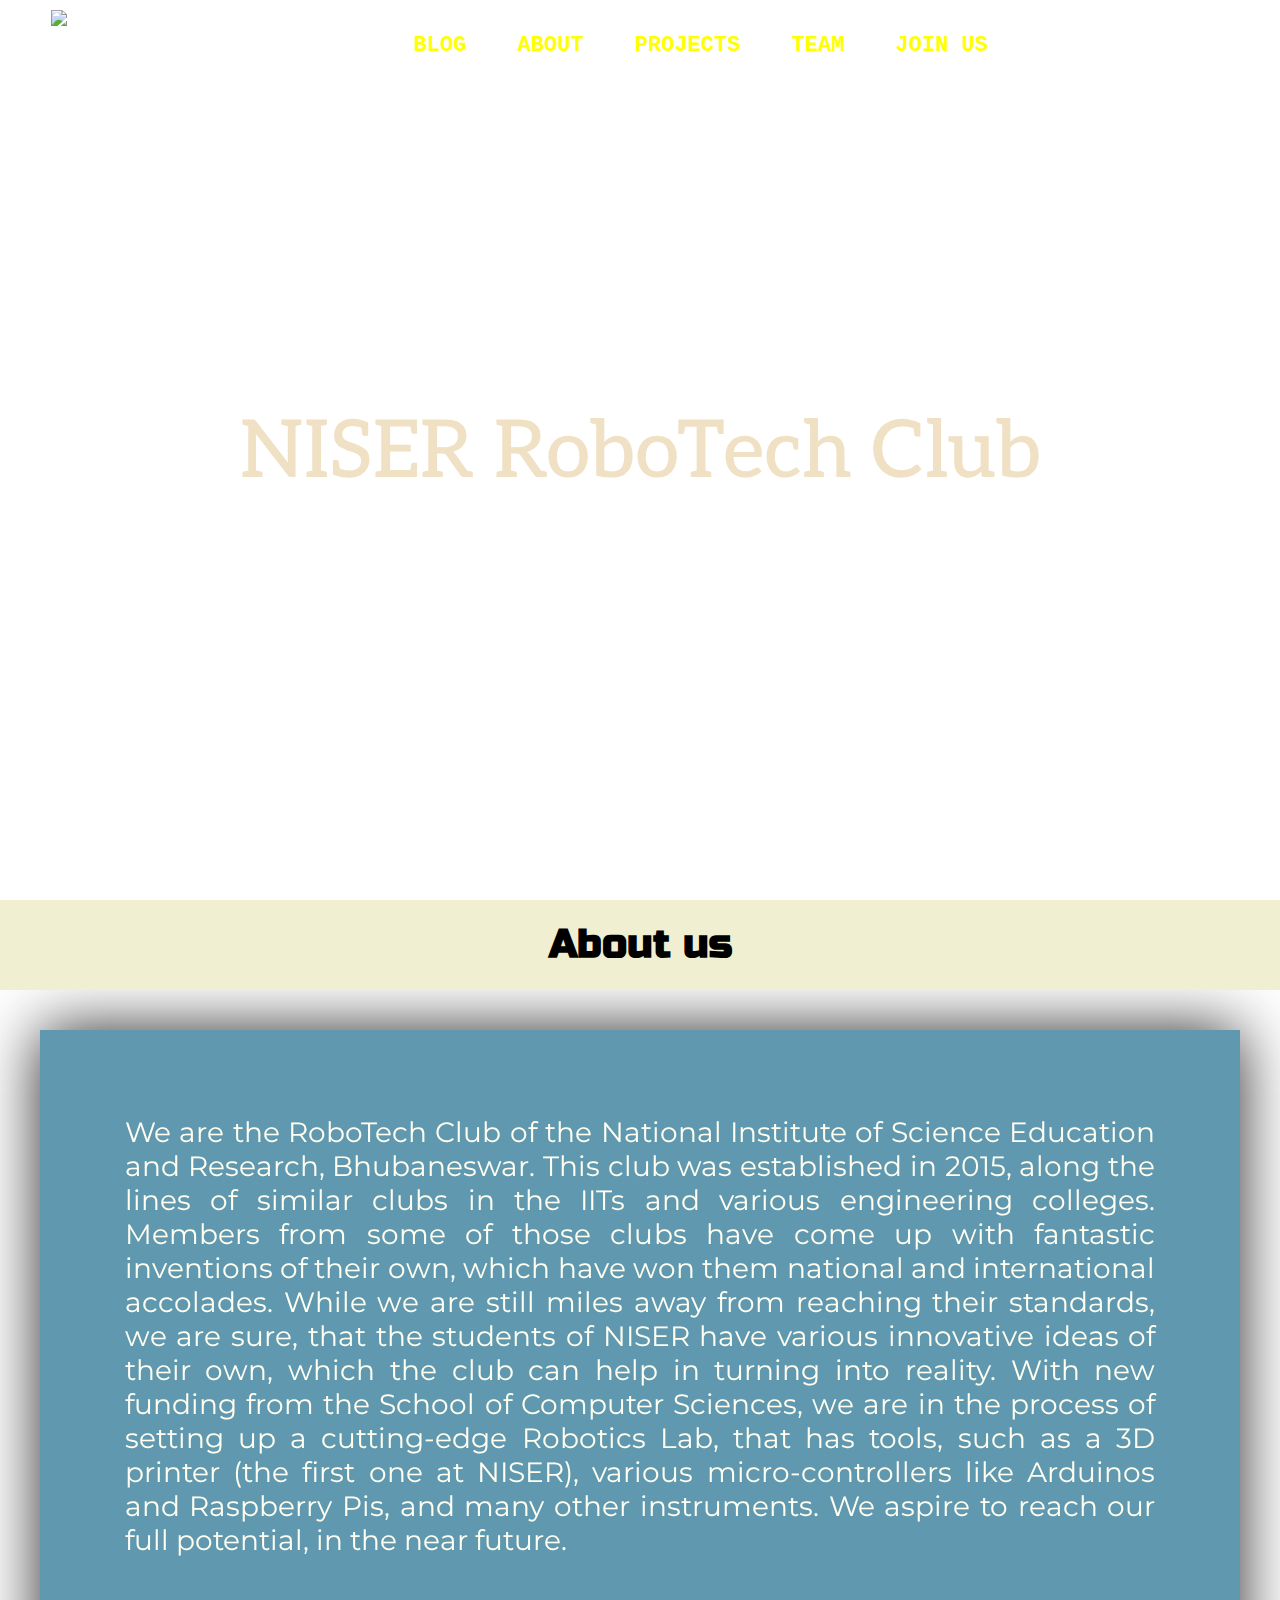
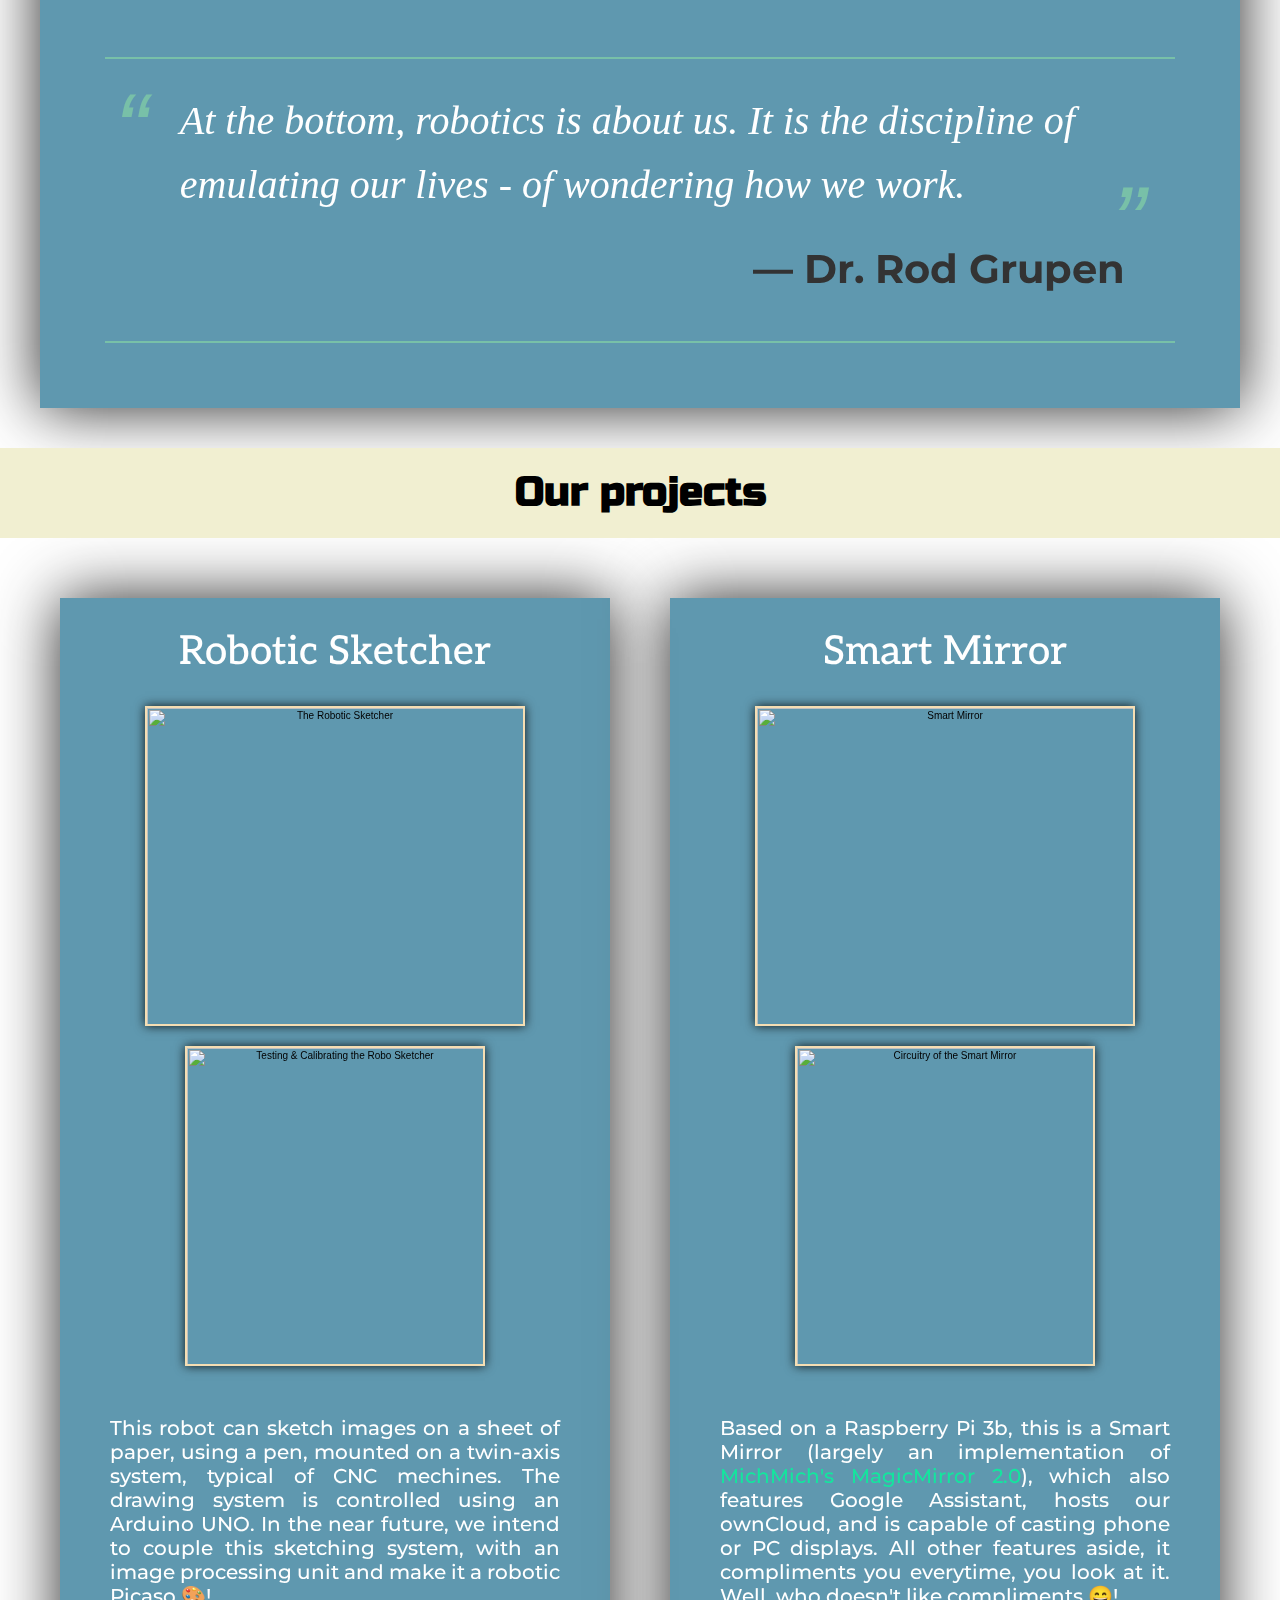
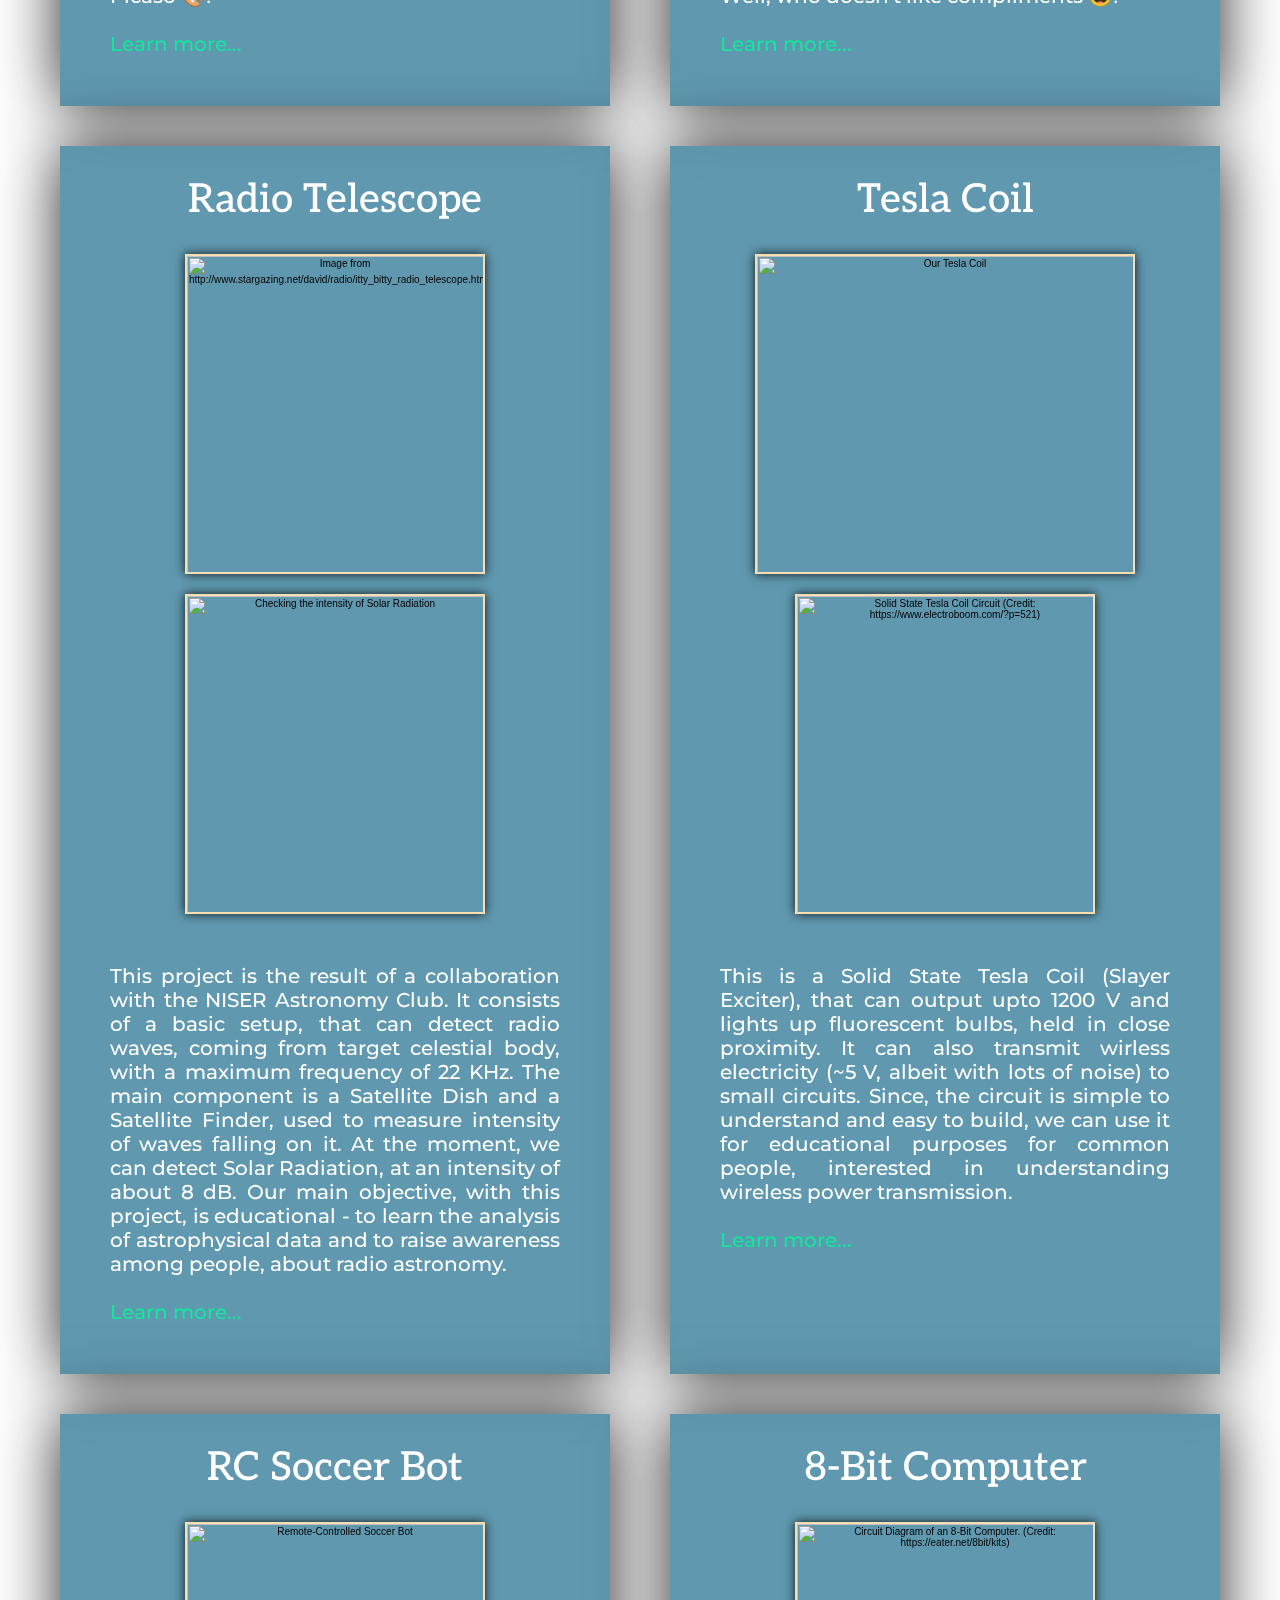
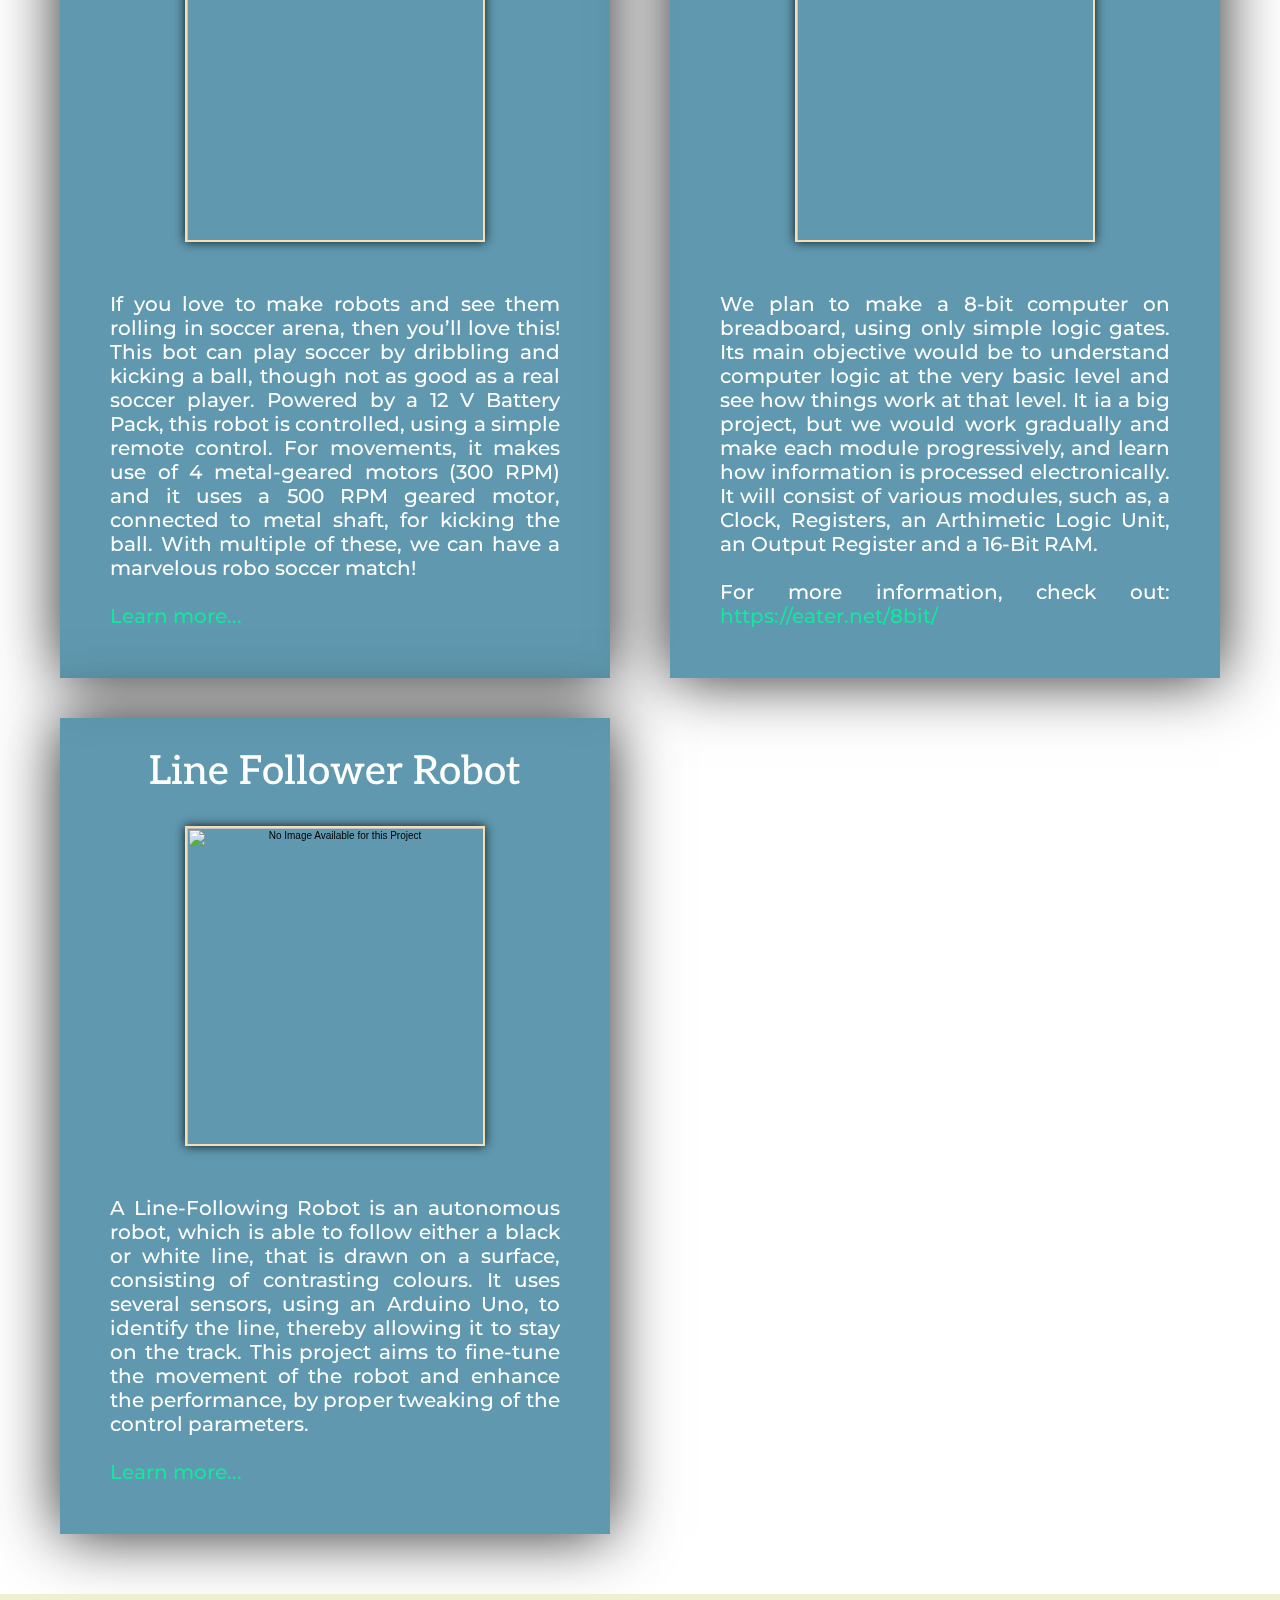
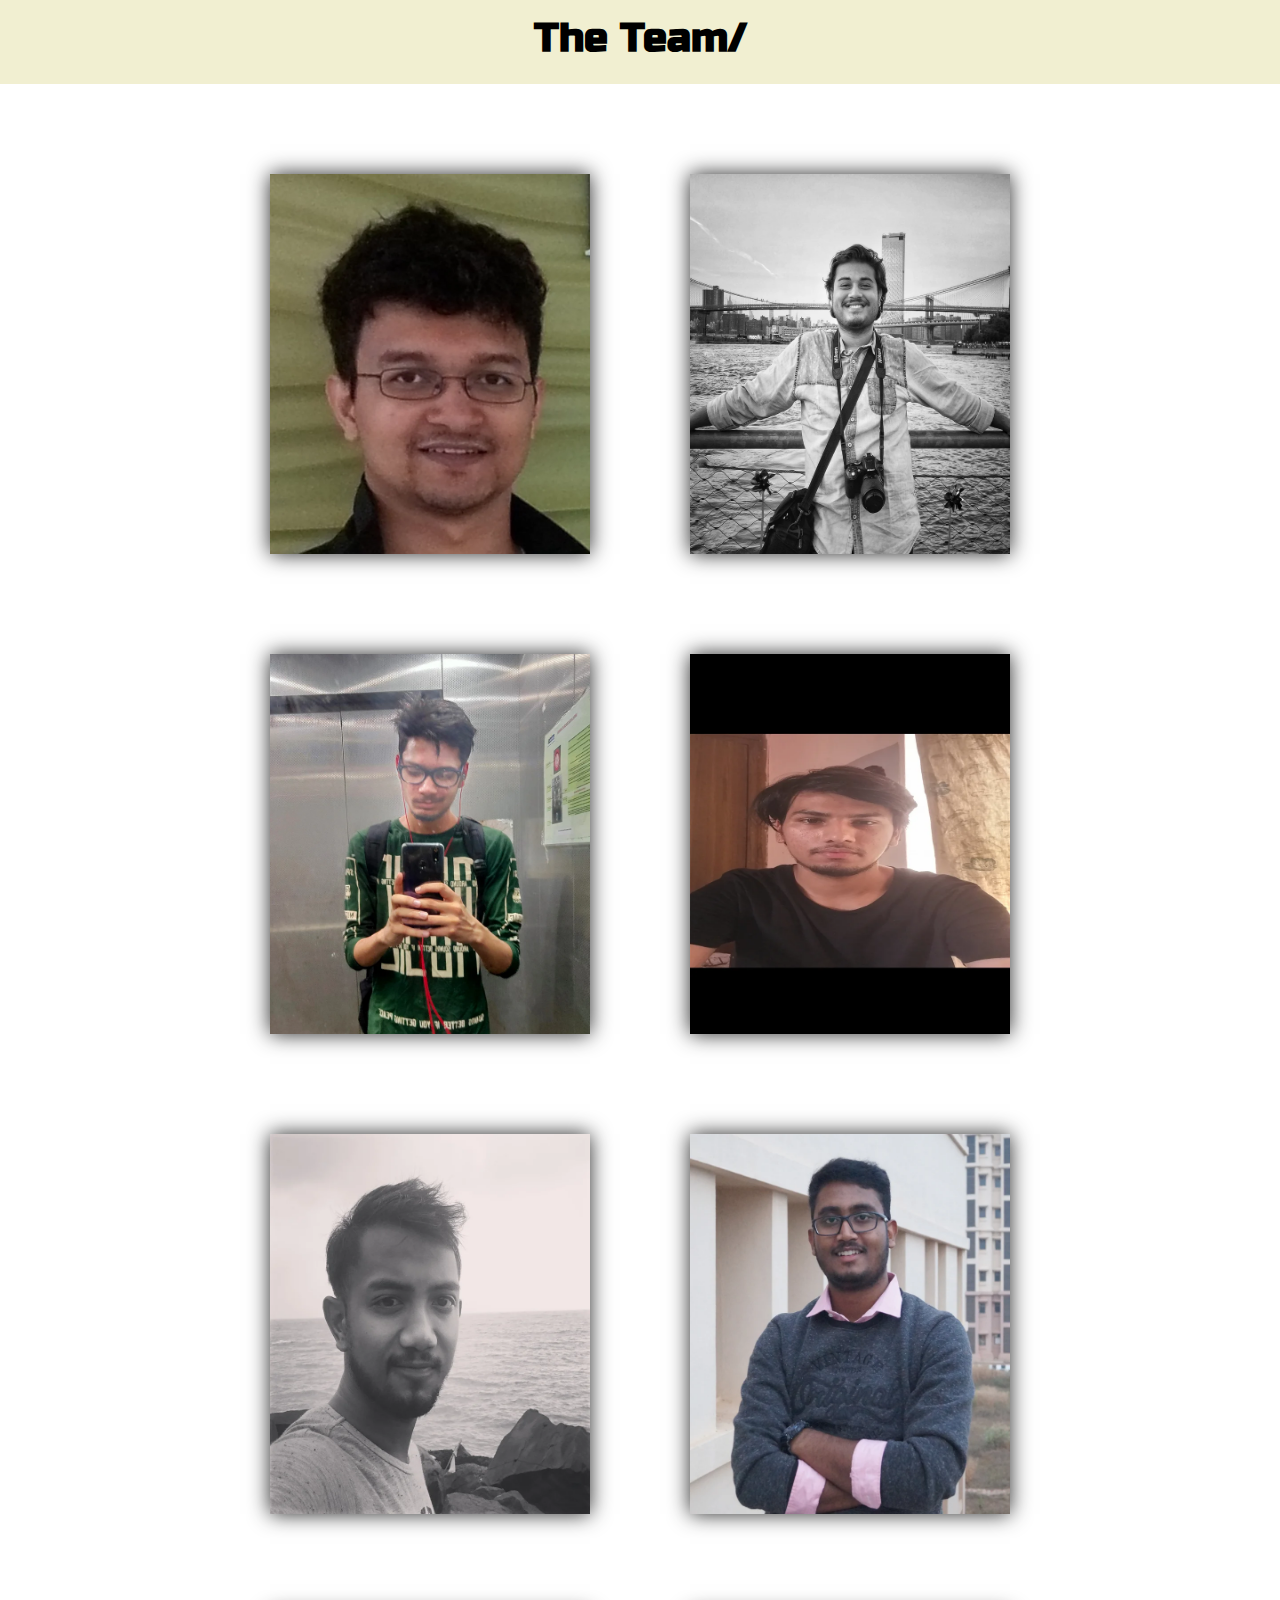
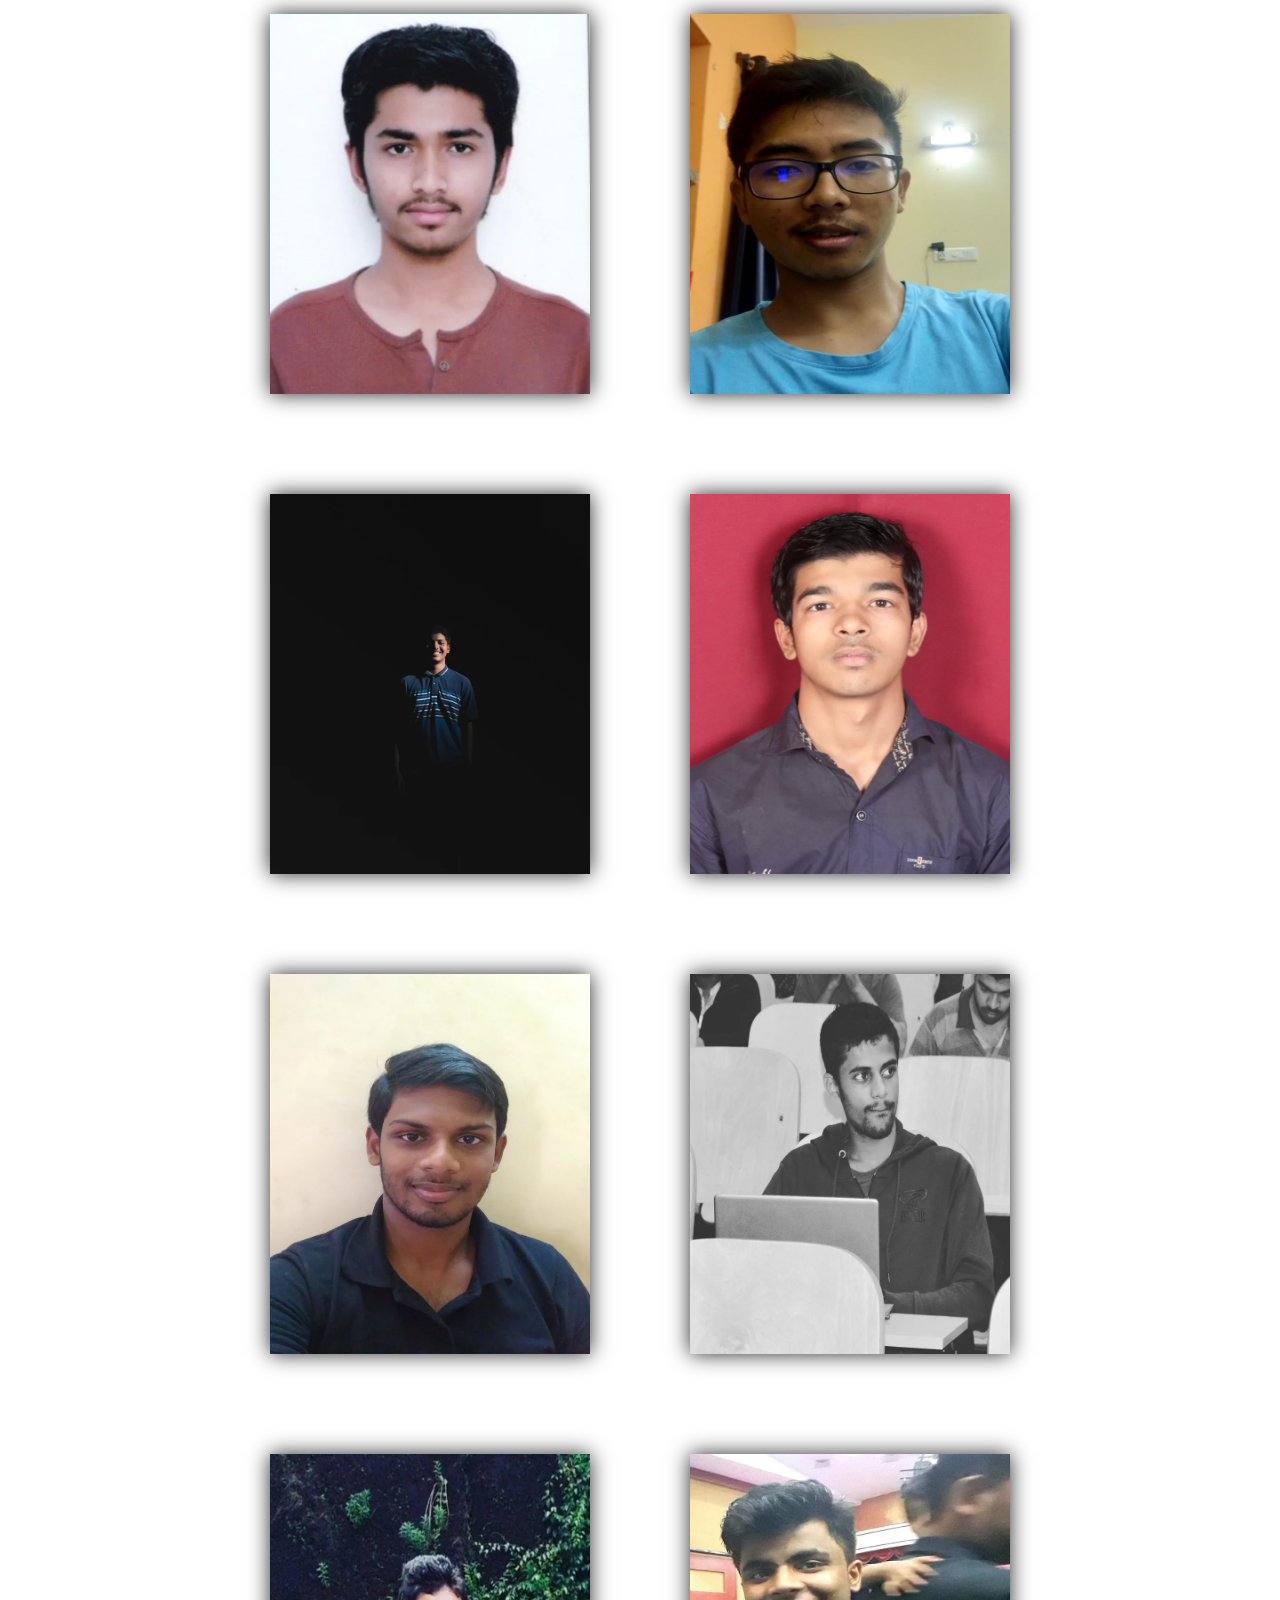
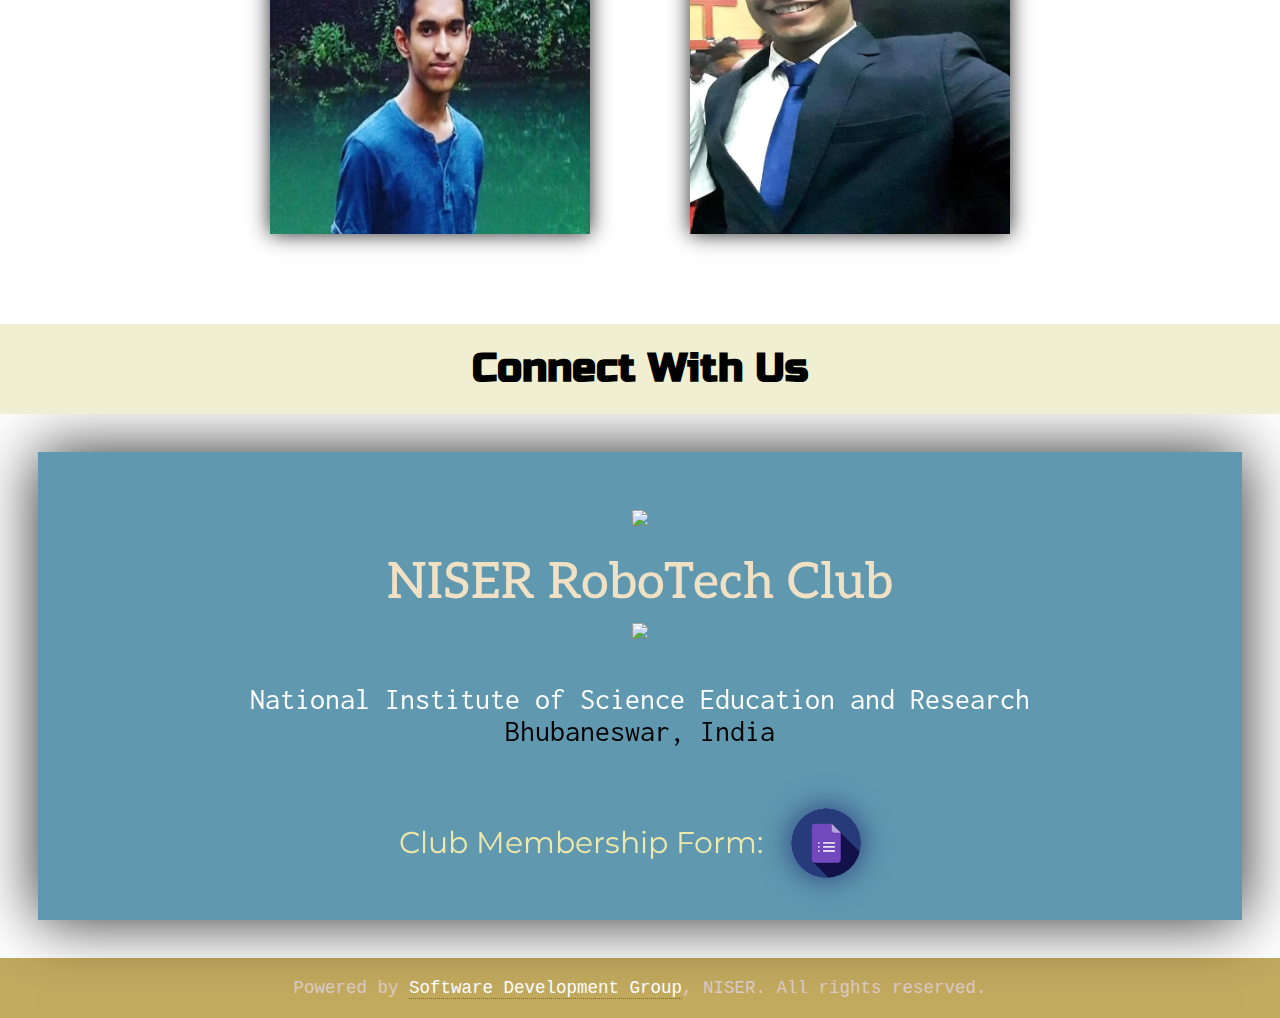
==== rtc_website/index.html @ c7016eb7 "Changes" ====
<!DOCTYPE html>
<html lang="en">
    <head prefix="og:http://ogp.me/ns#">
        <meta charset="utf-8">
        <!-- <meta name="viewport" content="width=device-width, initial-scale=1"> -->
        <meta name="viewport" content="width=device-width, height=device-height, initial-scale=1.0, user-scalable=0, minimum-scale=1.0, maximum-scale=1.0">
        <meta name="author" content="RoboTech Club">
        <!-- <meta name="description" content="TO BE EDITED."> ** -->

        <!-- Google Fonts sheet -->
        <link href="https://fonts.googleapis.com/css?family=Montserrat|Russo+One|Inconsolata|Aleo" rel="stylesheet">

        <!-- Font Awesome - Automatic server-side updates -->
        <script src="https://kit.fontawesome.com/377d1afaa4.js"></script>

        <!-- Favicon - More can be added, depending on the devices, we plan to support -->
        <link rel="shortcut icon" type="image/png" href="images/favicomatic/favicon-32x32.png" sizes="32x32">
        
        <link href="styles/styles.css" rel="stylesheet" type="text/css">
        <title>Home | RoboTech Club</title>
    </head>
    <body>
        <!-- SLIDABLE HAMBURGER MENU -->
        <div class="menu">
            <div class="app-menu">
                <ul class="menu-list">
                    <li><a tabindex="0" class="menu-links" href="path/to/blog" title="Blog">BLOG</a></li>
                    <li><a tabindex="0" class="menu-links" href="#about-ws" title="About Us">ABOUT</a></li>
                    <li><a tabindex="0" class="menu-links" href="#proj-ws" title="Our Projects">PROJECTS</a></li>
                    <li><a tabindex="0" class="menu-links" href="#team-ws" title="Our Team">TEAM</a></li>
                    <li><a tabindex="0" class="menu-links" href="#connect-ws" title="Connect with us">JOIN US</a></li>
                </ul>
            </div>
        </div>
        <span id="toggle" class="toggle-button">
                <div class="menu-bar menu-bar-top"></div>
                <div class="menu-bar menu-bar-middle"></div>
                <div class="menu-bar menu-bar-bottom"></div>
        </span>
        <!-- THE LOGO -->
        <a tabindex="0" id="logo-link" href="index.html" title="RTC Homepage" target="_top">
            <picture>
                <source id="logo" type="image/webp" srcset="images/logo.webp">
                <img id="logo" src="images/logo.png">
            </picture>
        </a>
            <!-- HOME -->
            <section class="tiles" id="home" data-parallax="scroll" data-image-src="images/bg/solo-robo.jpg" data-android-fix="true" data-ios-fix="true">
                <!-- THE NAVBAR -->
                <nav id="nav">
                    <ul id="nav-list">
                        <li class="ulist"><a tabindex="0" class="nav-links" href="path/to/blog" title="Blog">BLOG</a></li>
                        <li class="ulist"><a tabindex="0" class="nav-links" href="#about-ws" title="About Us">ABOUT</a></li>
                        <li class="ulist"><a tabindex="0" class="nav-links" href="#proj-ws" title="Our Projects">PROJECTS</a></li>
                        <li class="ulist"><a tabindex="0" class="nav-links" href="#team-ws" title="Our Team">TEAM</a></li>
                        <li class="ulist"><a tabindex="0" class="nav-links" href="#connect-ws" title="Connect with us">JOIN US</a></li>
                    </ul>
                </nav>
                <h1 id="ttl">
                    NISER RoboTech Club
                </h1>
                <div class="down-arrow"><a tabindex="0" href="#about-ws"><i class="fas fa-arrow-alt-circle-down"></i></a></div>
            </section>

            <!-- ABOUT US -->
            <div id="about-ws"></div> <!-- To make the nav-links/menu-links work -->
            <div class="whitespan about-us">About us</div>

            <section class="tiles" id="about" data-parallax="scroll" data-image-src="images/bg/beep.jpg" data-android-fix="true" data-ios-fix="true">
                <div class="about-desc">
                    <p >We are the RoboTech Club of the National Institute of Science Education and Research, Bhubaneswar.
                        This club was established in 2015, along the lines of similar clubs in the IITs and various engineering colleges.
                        Members from some of those clubs have come up with fantastic inventions of their own, which have won them national and international accolades.
                        While we are still miles away from reaching their standards, we are sure, that the students of NISER have various innovative ideas of their own, which the club can help in turning into reality.
                        With new funding from the School of Computer Sciences, we are in the process of setting up a cutting-edge Robotics Lab, that has tools, such as a 3D printer (the first one at NISER),
                        various micro-controllers like Arduinos and Raspberry Pis, and many other instruments. We aspire to reach our full potential, in the near future.
                    </p>
                    <blockquote cite="Rod Grupen">
                        At the bottom, robotics is about us. It is the discipline of emulating our lives - of wondering how we work.
                        <span>&mdash; <a class="page-links" href="http://www-robotics.cs.umass.edu/~grupen/home.html">Dr. Rod Grupen</a></span>
                    </blockquote>
                </div>
            </section>

            <!-- PROJECTS -->
            <div id="proj-ws"></div> <!-- To make the nav-links/menu-links work -->
            <div class="whitespan projects">Our projects</div>

            <section class="tiles" id="proj" data-parallax="scroll" data-image-src="images/bg/evol.jpg" data-android-fix="true" data-ios-fix="true">
                <div class="project proj-1">
                    <h2 class="proj-ttl">
                        Robotic Sketcher
                    </h2>
                    <div class="proj-details">
                        <div class="proj-img-container proj-img-wide">
                            <img class="proj-img proj-img-wide" src="images/projects/robo-sketcher/rs.jpg" title="The Robotic Sketcher">
                        </div>
                        <div class="proj-img-container">
                            <img class="proj-img" src="images/projects/robo-sketcher/rs-calib.jpg" title="Testing & Calibrating the Robo Sketcher">
                        </div>
                        <p class="proj-desc">
                            This robot can sketch images on a sheet of paper, using a pen, mounted on a twin-axis system, typical of CNC mechines.
                            The drawing system is controlled using an Arduino UNO.
                            In the near future, we intend to couple this sketching system, with an image processing unit and make it a robotic Picaso 🎨! <br><br>
                            <a class="proj-learn-more page-links" href="#">Learn more...</a>
                        </p>
                    </div>
                </div>
                <div class="project proj-2">
                    <h2 class="proj-ttl">
                        Smart Mirror
                    </h2>
                    <div class="proj-details">
                        <div class="proj-img-container proj-img-wide">
                            <img class="proj-img proj-img-wide" src="images/projects/smart-mirror/sm-live.jpg" title="Smart Mirror">
                        </div>
                        <div class="proj-img-container">
                            <img class="proj-img" src="images/projects/smart-mirror/sm-circuitry.jpg" title="Circuitry of the Smart Mirror">
                        </div>
                        <p class="proj-desc">
                            Based on a Raspberry Pi 3b, this is a Smart Mirror (largely an implementation of <a class="page-links" href="https://github.com/MichMich/MagicMirror" target="_blank">MichMich's MagicMirror 2.0</a>),
                            which also features Google Assistant, hosts our ownCloud, and is capable of casting phone or PC displays.
                            All other features aside, it compliments you everytime, you look at it. Well, who doesn't like compliments 😄! <br><br>
                            <a class="proj-learn-more page-links" href="#">Learn more...</a>
                        </p>
                    </div>
                </div>
                <div class="project proj-3">
                    <h2 class="proj-ttl">
                        Radio Telescope
                    </h2>
                    <div class="proj-details">
                        <div class="proj-img-container">
                            <img class="proj-img" src="images/projects/RT/rt.jpg" title="Image from http://www.stargazing.net/david/radio/itty_bitty_radio_telescope.html">
                        </div>
                        <div class="proj-img-container">
                            <img class="proj-img" src="images/projects/RT/rt-own.jpg" title="Checking the intensity of Solar Radiation">
                        </div>
                        <p class="proj-desc">
                            This project is the result of a collaboration with the NISER Astronomy Club.
                            It consists of a basic setup, that can detect radio waves, coming from target celestial body, with a maximum frequency of 22 KHz.
                            The main component is a Satellite Dish and a Satellite Finder, used to measure intensity of waves falling on it.
                            At the moment, we can detect Solar Radiation, at an intensity of about 8 dB. 
                            Our main objective, with this project, is educational - to learn the analysis of astrophysical data and to raise awareness among people, about radio astronomy. <br><br>
                            <a class="proj-learn-more page-links" href="#">Learn more...</a>
                        </p>
                    </div>
                </div>
                <div class="project proj-4">
                    <h2 class="proj-ttl">
                        Tesla Coil
                    </h2>
                    <div class="proj-details">
                        <div class="proj-img-container proj-img-wide">
                            <img class="proj-img proj-img-wide" src="images/projects/TC/tc.jpg" title="Our Tesla Coil">
                        </div>
                        <div class="proj-img-container">
                            <img class="proj-img" src="images/projects/TC/tc-circuit.jpg" title="Solid State Tesla Coil Circuit (Credit: https://www.electroboom.com/?p=521)">
                        </div>
                        <p class="proj-desc">
                            This is a Solid State Tesla Coil (Slayer Exciter), that can output upto 1200 V and lights up fluorescent bulbs, held in close proximity. It can also transmit wirless electricity (~5 V, albeit with lots of noise) to small circuits.
                            Since, the circuit is simple to understand and easy to build, we can use it for educational purposes for common people, interested in understanding wireless power transmission. <br><br>
                            <a class="proj-learn-more page-links" href="#">Learn more...</a>
                        </p>
                    </div>
                </div>
                <div class="project proj-5">
                    <h2 class="proj-ttl">
                        RC Soccer Bot
                    </h2>
                    <div class="proj-details">
                        <div class="proj-img-container">
                            <img class="proj-img" src="images/projects/robo-soccer/robo-soccer.jpg" title="Remote-Controlled Soccer Bot">
                        </div>
                        <p class="proj-desc">
                            If you love to make robots and see them rolling in soccer arena, then you’ll love this! This bot can play soccer by dribbling and kicking a ball, though not as good as a real soccer player.
                            Powered by a 12 V Battery Pack, this robot is controlled, using a simple remote control. For movements, it makes use of 4 metal-geared motors (300 RPM) and it uses a 500 RPM geared motor, connected to metal shaft, for kicking the ball.
                            With multiple of these, we can have a marvelous robo soccer match! <br><br>
                            <a class="proj-learn-more page-links" href="#">Learn more...</a>
                        </p>
                    </div>
                </div>
                <div class="project proj-6">
                    <h2 class="proj-ttl">
                        8-Bit Computer
                    </h2>
                    <div class="proj-details">
                        <div class="proj-img-container">
                            <img class="proj-img" src="images/projects/8BitC/8bc.jpg" title="Circuit Diagram of an 8-Bit Computer. (Credit: https://eater.net/8bit/kits)">
                        </div>
                        <p class="proj-desc">
                            We plan to make a 8-bit computer on breadboard, using only simple logic gates.
                            Its main objective would be to understand computer logic at the very basic level and see how things work at that level.
                            It ia a big project, but we would work gradually and make each module progressively, and learn how information is processed electronically.
                            It will consist of various modules, such as, a Clock, Registers, an Arthimetic Logic Unit, an Output Register and a 16-Bit RAM. <br><br>
                            For more information, check out: <a class="page-links" href="https://eater.net/8bit/" target="_blank">https://eater.net/8bit/</a>
                        </p>
                    </div>
                </div>
                <div class="project proj-7">
                    <h2 class="proj-ttl">
                        Line Follower Robot
                    </h2>
                    <div class="proj-details">
                        <div class="proj-img-container">
                            <img class="proj-img" src="images/no-image-available.jpg" title="No Image Available for this Project">
                        </div>
                        <p class="proj-desc">
                            A Line-Following Robot is an autonomous robot, which is able to follow either a black or white line, that is drawn on a surface, consisting of contrasting colours.
                            It uses several sensors, using an Arduino Uno, to identify the line, thereby allowing it to stay on the track.
                            This project aims to fine-tune the movement of the robot and enhance the performance, by proper tweaking of the control parameters. <br><br>
                            <a class="proj-learn-more page-links" href="#">Learn more...</a>
                        </p>
                    </div>
                </div>
            </section>
            
            <!-- The Team -->
            <div id="team-ws"></div> <!-- To make the nav-links/menu-links work -->
            <div class="whitespan team"><i class="fas fa-chevron-left"></i>The Team/<i class="fas fa-chevron-right"></i></div>

            <section class="tiles" id="team" data-parallax="scroll" data-image-src="images/bg/robos.jpg" data-android-fix="true" data-ios-fix="true">
                <span class="person">
                    <picture title="Dr. Subhankar Mishra">
                        <source class="person-pic" type="image/webp" srcset="images/people/webp/subhankar.webp">
                        <img class="person-pic" src="images/people/jpg/subhankar.jpg" alt="Subhankar Mishra">
                    </picture>
                    <div class="overlay">
                        <p class="person-name">Dr. Subhankar Mishra</p>
                        <p class="person-dsgn">Faculty-in-Charge</p>
                        <div class="person-social-links">
                            <a class="person-details mail" href="mailto:smishra@niser.ac.in" title="Mail" target="_blank"><i class="far fa-envelope"></i></a>
                            <a class="person-details github" href="" title="Link to GitHub" target="_blank"><i class="fab fa-github"></i></a>
                            <!-- <a class="person-details fb" href="" title="Link to Facebook" target="_blank"><i class="fab fa-facebook"></i></a>
                            <a class="person-details insta" href="" title="Link to Instagram" target="_blank"><i class="fab fa-instagram"></i></a> -->
                        </div>
                    </div>
                </span>
                <span class="person">
                    <picture title="Manabputra">
                        <source class="person-pic" type="image/webp" srcset="images/people/webp/manab.webp">
                        <img class="person-pic" src="images/people/jpg/manab.jpg" alt="Manabputra">
                    </picture>
                    <div class="overlay">
                        <p class="person-name">Manabputra</p>
                        <p class="person-dsgn">Club Co-ordinator</p>
                        <div class="person-social-links">
                            <a class="person-details mail" href="mailto:manabputra@niser.ac.in" title="Mail" target="_blank"><i class="far fa-envelope"></i></a>
                            <a class="person-details github" href="" title="Link to GitHub" target="_blank"><i class="fab fa-github"></i></a>
                            <!-- <a class="person-details fb" href="" title="Link to Facebook" target="_blank"><i class="fab fa-facebook"></i></a>
                            <a class="person-details insta" href="" title="Link to Instagram" target="_blank"><i class="fab fa-instagram"></i></a> -->
                        </div>
                    </div>
                </span>
                <!-- <span class="person">
                    <picture title="Abhinav">
                        <source class="person-pic" type="image/webp" srcset="images/people/webp/abhinav.webp">
                        <img class="person-pic" src="images/people/jpg/abhinav.jpg" alt="Abhinav">
                    </picture>
                    <div class="overlay">
                        <p class="person-name">Abhinav</p>
                        <div class="person-social-links person-wo-dsgn">
                            <a class="person-details mail" href="mailto:name@niser.ac.in" title="Mail" target="_blank"><i class="far fa-envelope"></i></a>
                            <a class="person-details github" href="" title="Link to GitHub" target="_blank"><i class="fab fa-github"></i></a>
                            <a class="person-details fb" href="" title="Link to Facebook" target="_blank"><i class="fab fa-facebook"></i></a>
                            <a class="person-details insta" href="" title="Link to Instagram" target="_blank"><i class="fab fa-instagram"></i></a>
                        </div>
                    </div>
                </span> -->
                <span class="person">
                    <picture title="Anirudh">
                        <source class="person-pic" type="image/webp" srcset="images/people/webp/anirudh.webp">
                        <img class="person-pic" src="images/people/jpg/anirudh.jpg" alt="Anirudh">
                    </picture>
                    <div class="overlay">
                        <p class="person-name">Anirudh</p>
                        <div class="person-social-links person-wo-dsgn">
                            <a class="person-details mail" href="mailto:name@niser.ac.in" title="Mail" target="_blank"><i class="far fa-envelope"></i></a>
                            <a class="person-details github" href="" title="Link to GitHub" target="_blank"><i class="fab fa-github"></i></a>
                            <a class="person-details fb" href="" title="Link to Facebook" target="_blank"><i class="fab fa-facebook"></i></a>
                            <a class="person-details insta" href="" title="Link to Instagram" target="_blank"><i class="fab fa-instagram"></i></a>
                        </div>
                    </div>
                </span>
                <span class="person">
                    <picture title="Devansh">
                        <source class="person-pic" type="image/webp" srcset="images/people/webp/devansh.webp">
                        <img class="person-pic" src="images/people/jpg/devansh.jpg" alt="Devansh">
                    </picture>
                    <div class="overlay">
                        <p class="person-name">Devansh</p>
                        <div class="person-social-links person-wo-dsgn">
                            <a class="person-details mail" href="mailto:name@niser.ac.in" title="Mail" target="_blank"><i class="far fa-envelope"></i></a>
                            <a class="person-details github" href="" title="Link to GitHub" target="_blank"><i class="fab fa-github"></i></a>
                            <a class="person-details fb" href="" title="Link to Facebook" target="_blank"><i class="fab fa-facebook"></i></a>
                            <a class="person-details insta" href="" title="Link to Instagram" target="_blank"><i class="fab fa-instagram"></i></a>
                        </div>
                    </div>
                </span>
                <span class="person">
                    <picture title="Joydeep">
                        <source class="person-pic" type="image/webp" srcset="images/people/webp/joydeep.webp">
                        <img class="person-pic" src="images/people/jpg/joydeep.jpg" alt="Joydeep">
                    </picture>
                    <div class="overlay">
                        <p class="person-name">Joydeep</p>
                        <div class="person-social-links person-wo-dsgn">
                            <a class="person-details mail" href="mailto:name@niser.ac.in" title="Mail" target="_blank"><i class="far fa-envelope"></i></a>
                            <a class="person-details github" href="" title="Link to GitHub" target="_blank"><i class="fab fa-github"></i></a>
                            <a class="person-details fb" href="" title="Link to Facebook" target="_blank"><i class="fab fa-facebook"></i></a>
                            <a class="person-details insta" href="" title="Link to Instagram" target="_blank"><i class="fab fa-instagram"></i></a>
                        </div>
                    </div>
                </span>
                <span class="person">
                    <picture title="Jyothish J">
                        <source class="person-pic" type="image/webp" srcset="images/people/webp/jyothish.webp">
                        <img class="person-pic" src="images/people/jpg/jyothish.jpg" alt="Jyothish J">
                    </picture>
                    <div class="overlay">
                        <p class="person-name">Jyothish</p>
                        <div class="person-social-links person-wo-dsgn">
                            <a class="person-details mail" href="mailto:name@niser.ac.in" title="Mail" target="_blank"><i class="far fa-envelope"></i></a>
                            <a class="person-details github" href="" title="Link to GitHub" target="_blank"><i class="fab fa-github"></i></a>
                            <a class="person-details fb" href="" title="Link to Facebook" target="_blank"><i class="fab fa-facebook"></i></a>
                            <a class="person-details insta" href="" title="Link to Instagram" target="_blank"><i class="fab fa-instagram"></i></a>
                        </div>
                    </div>
                </span>
                <span class="person">
                    <picture title="Mavani">
                        <source class="person-pic" type="image/webp" srcset="images/people/webp/mavani.webp">
                        <img class="person-pic" src="images/people/jpg/mavani.jpg" alt="Mavani">
                    </picture>
                    <div class="overlay">
                        <p class="person-name">Mavani</p>
                        <div class="person-social-links person-wo-dsgn">
                            <a class="person-details mail" href="mailto:name@niser.ac.in" title="Mail" target="_blank"><i class="far fa-envelope"></i></a>
                            <a class="person-details github" href="" title="Link to GitHub" target="_blank"><i class="fab fa-github"></i></a>
                            <a class="person-details fb" href="" title="Link to Facebook" target="_blank"><i class="fab fa-facebook"></i></a>
                            <a class="person-details insta" href="" title="Link to Instagram" target="_blank"><i class="fab fa-instagram"></i></a>
                        </div>
                    </div>
                </span>
                <span class="person">
                    <picture title="Nelson">
                        <source class="person-pic" type="image/webp" srcset="images/people/webp/nelson.webp">
                        <img class="person-pic" src="images/people/jpg/nelson.jpg" alt="Nelson">
                    </picture>
                    <div class="overlay">
                        <p class="person-name">Nelson</p>
                        <div class="person-social-links person-wo-dsgn">
                            <a class="person-details mail" href="mailto:name@niser.ac.in" title="Mail" target="_blank"><i class="far fa-envelope"></i></a>
                            <a class="person-details github" href="" title="Link to GitHub" target="_blank"><i class="fab fa-github"></i></a>
                            <a class="person-details fb" href="" title="Link to Facebook" target="_blank"><i class="fab fa-facebook"></i></a>
                            <a class="person-details insta" href="" title="Link to Instagram" target="_blank"><i class="fab fa-instagram"></i></a>
                        </div>
                    </div>
                </span>
                <span class="person">
                    <picture title="Nishant">
                        <source class="person-pic" type="image/webp" srcset="images/people/webp/nishant.webp">
                        <img class="person-pic" src="images/people/jpg/nishant.jpg" alt="Nishant">
                    </picture>
                    <div class="overlay">
                        <p class="person-name">Nishant</p>
                        <div class="person-social-links person-wo-dsgn">
                            <a class="person-details mail" href="mailto:name@niser.ac.in" title="Mail" target="_blank"><i class="far fa-envelope"></i></a>
                            <a class="person-details github" href="" title="Link to GitHub" target="_blank"><i class="fab fa-github"></i></a>
                            <a class="person-details fb" href="" title="Link to Facebook" target="_blank"><i class="fab fa-facebook"></i></a>
                            <a class="person-details insta" href="" title="Link to Instagram" target="_blank"><i class="fab fa-instagram"></i></a>
                        </div>
                    </div>
                </span>
                <!-- <span class="person">
                    <picture title="Nitesh">
                        <source class="person-pic" type="image/webp" srcset="images/people/webp/nitesh.webp">
                        <img class="person-pic" src="images/people/jpg/nitesh.jpg" alt="Nitesh">
                    </picture>
                    <div class="overlay">
                        <p class="person-name">Nitesh</p>
                        <div class="person-social-links person-wo-dsgn">
                            <a class="person-details mail" href="mailto:name@niser.ac.in" title="Mail" target="_blank"><i class="far fa-envelope"></i></a>
                            <a class="person-details github" href="" title="Link to GitHub" target="_blank"><i class="fab fa-github"></i></a>
                            <a class="person-details fb" href="" title="Link to Facebook" target="_blank"><i class="fab fa-facebook"></i></a>
                            <a class="person-details insta" href="" title="Link to Instagram" target="_blank"><i class="fab fa-instagram"></i></a>
                        </div>
                    </div>
                </span> -->
                <span class="person">
                    <picture title="Shriman">
                        <source class="person-pic" type="image/webp" srcset="images/people/webp/shriman.webp">
                        <img class="person-pic" src="images/people/jpg/shriman.jpg" alt="Shriman">
                    </picture>
                    <div class="overlay">
                        <p class="person-name">Shriman</p>
                        <div class="person-social-links person-wo-dsgn">
                            <a class="person-details mail" href="mailto:name@niser.ac.in" title="Mail" target="_blank"><i class="far fa-envelope"></i></a>
                            <a class="person-details github" href="" title="Link to GitHub" target="_blank"><i class="fab fa-github"></i></a>
                            <a class="person-details fb" href="" title="Link to Facebook" target="_blank"><i class="fab fa-facebook"></i></a>
                            <a class="person-details insta" href="" title="Link to Instagram" target="_blank"><i class="fab fa-instagram"></i></a>
                        </div>
                    </div>
                </span>
                <!-- <span class="person">
                    <picture title="Soumyadeep">
                        <source class="person-pic" type="image/webp" srcset="images/people/webp/soumyadeep.webp">
                        <img class="person-pic" src="images/people/jpg/soumyadeep.jpg" alt="Soumyadeep">
                    </picture>
                    <div class="overlay">
                        <p class="person-name">Soumyadeep</p>
                        <div class="person-social-links person-wo-dsgn">
                            <a class="person-details mail" href="mailto:name@niser.ac.in" title="Mail" target="_blank"><i class="far fa-envelope"></i></a>
                            <a class="person-details github" href="" title="Link to GitHub" target="_blank"><i class="fab fa-github"></i></a>
                            <a class="person-details fb" href="" title="Link to Facebook" target="_blank"><i class="fab fa-facebook"></i></a>
                            <a class="person-details insta" href="" title="Link to Instagram" target="_blank"><i class="fab fa-instagram"></i></a>
                        </div>
                    </div>
                </span> -->
                <span class="person">
                    <picture title="Sourav">
                        <source class="person-pic" type="image/webp" srcset="images/people/webp/sourav.webp">
                        <img class="person-pic" src="images/people/jpg/sourav.jpg" alt="Sourav">
                    </picture>
                    <div class="overlay">
                        <p class="person-name">Sourav</p>
                        <div class="person-social-links person-wo-dsgn">
                            <a class="person-details mail" href="mailto:name@niser.ac.in" title="Mail" target="_blank"><i class="far fa-envelope"></i></a>
                            <a class="person-details github" href="" title="Link to GitHub" target="_blank"><i class="fab fa-github"></i></a>
                            <a class="person-details fb" href="" title="Link to Facebook" target="_blank"><i class="fab fa-facebook"></i></a>
                            <a class="person-details insta" href="" title="Link to Instagram" target="_blank"><i class="fab fa-instagram"></i></a>
                        </div>
                    </div>
                </span>
                <span class="person">
                    <picture title="Tata">
                        <source class="person-pic" type="image/webp" srcset="images/people/webp/tata.webp">
                        <img class="person-pic" src="images/people/jpg/tata.jpg" alt="Tata">
                    </picture>
                    <div class="overlay">
                        <p class="person-name">Tata</p>
                        <div class="person-social-links person-wo-dsgn">
                            <a class="person-details mail" href="mailto:name@niser.ac.in" title="Mail" target="_blank"><i class="far fa-envelope"></i></a>
                            <a class="person-details github" href="" title="Link to GitHub" target="_blank"><i class="fab fa-github"></i></a>
                            <a class="person-details fb" href="" title="Link to Facebook" target="_blank"><i class="fab fa-facebook"></i></a>
                            <a class="person-details insta" href="" title="Link to Instagram" target="_blank"><i class="fab fa-instagram"></i></a>
                        </div>
                    </div>
                </span>
                <span class="person">
                    <picture title="Varun">
                        <source class="person-pic" type="image/webp" srcset="images/people/webp/varun.webp">
                        <img class="person-pic" src="images/people/jpg/varun.jpg" alt="Varun">
                    </picture>
                    <div class="overlay">
                        <p class="person-name">Varun</p>
                        <div class="person-social-links person-wo-dsgn">
                            <a class="person-details mail" href="mailto:name@niser.ac.in" title="Mail" target="_blank"><i class="far fa-envelope"></i></a>
                            <a class="person-details github" href="" title="Link to GitHub" target="_blank"><i class="fab fa-github"></i></a>
                            <a class="person-details fb" href="" title="Link to Facebook" target="_blank"><i class="fab fa-facebook"></i></a>
                            <a class="person-details insta" href="" title="Link to Instagram" target="_blank"><i class="fab fa-instagram"></i></a>
                        </div>
                    </div>
                </span>
                <span class="person">
                    <picture title="Vivek">
                        <source class="person-pic" type="image/webp" srcset="images/people/webp/vivek.webp">
                        <img class="person-pic" src="images/people/jpg/vivek.jpg" alt="Vivek">
                    </picture>
                    <div class="overlay">
                        <p class="person-name">Vivek</p>
                        <div class="person-social-links person-wo-dsgn">
                            <a class="person-details mail" href="mailto:name@niser.ac.in" title="Mail" target="_blank"><i class="far fa-envelope"></i></a>
                            <a class="person-details github" href="" title="Link to GitHub" target="_blank"><i class="fab fa-github"></i></a>
                            <a class="person-details fb" href="" title="Link to Facebook" target="_blank"><i class="fab fa-facebook"></i></a>
                            <a class="person-details insta" href="" title="Link to Instagram" target="_blank"><i class="fab fa-instagram"></i></a>
                        </div>
                    </div>
                </span>
            </section>

            <!-- Connect with us -->
            <div id="connect-ws"></div> <!-- To make the nav-links/menu-links work -->
            <div class="whitespan connect">Connect With Us</div>

            <section  class="tiles" id="connect" data-parallax="scroll" data-image-src="images/bg/mural.jpg" data-android-fix="true" data-ios-fix="true">
                <div class="connect-desc">
                    <!-- THE LOGO -->
                    <a id="connect-logo-link" href="" title="RTC Homepage" target="_top">
                        <picture>
                            <source id="connect-logo" type="image/webp" srcset="images/logo.webp">
                            <img id="connect-logo" src="images/logo.png">
                        </picture>
                    </a>
                    <!-- THE TITLE -->
                    <h1 id="connect-club-ttl">
                            NISER RoboTech Club
                    </h1>
                    <!-- NISER ADDRESS -->
                    <picture>
                        <source id="connect-niser-logo" type="image/webp" srcset="images/niser-logo-light.webp">
                        <img id="connect-niser-logo" src="images/niser-logo-light.png">
                    </picture>
                    <div class="connect-niser">
                        <a id="niser-link" href="http://www.niser.ac.in" target="_blank">National Institute of Science Education and Research<br></a>
                        Bhubaneswar, India
                    </div>
                    <!-- MAIL, GITHUB, WHATSAPP, YT, FB, INSTA -->
                    <div class="club-details-container">
                        <a class="club-details github" href="https://github.com/robotechniser" title="Link to our GitHub" target="_blank"><i class="fab fa-github"></i></a>
                        <a class="club-details mail" href="mailto:rtc@niser.ac.in" title="Mail Us" target="_blank"><i class="far fa-envelope"></i></a>
                        <a class="club-details whatsapp" href="https://wa.me/919153156311" title="WhatsApp Us" target="_blank"><i class="fab fa-whatsapp"></i></a>
                        <a class="club-details yt" href="https://www.youtube.com/channel/UCDhZH_ndJbuxbzmKAyanrqQ" title="Link to our YouTube" target="_blank"><i class="fab fa-youtube"></i></a>
                        <a class="club-details fb" href="" title="Link to our Facebook" target="_blank"><i class="fab fa-facebook"></i></a>
                        <!-- <a class="club-details insta" href="" title="Link to our Instagram" target="_blank"><i class="fab fa-instagram"></i></a> -->
                    </div>
                    <!-- GFORM LINK -->
                    <div id="gform-span">
                        Club Membership Form: <a id="gform" href="https://forms.gle/Z5yFoZTv9Dyzj4pdA" title="Link to Membership Form" target="_blank"><img id="gform-img" src="images/gform.png" title="Link to Membership Form "> </a>
                    </div>
                </div>
            </section>
            <footer>
                Powered by <a tabindex="0" id="selfref" href="https://sdgniser.github.io" title="Powered by Software Development Group, NISER" target="_blank">Software Development Group</a>, NISER. All rights reserved.
            </footer>
        <!-- Back to Top button -->
        <a href="#home" id="backToTop" title="Go to top"><i class="fas fa-arrow-up"></i></a>

        <script type="text/javascript" src="https://code.jquery.com/jquery-3.4.1.min.js"></script>
        <script type="text/javascript" src="scripts/parallax.min.js"></script>
        <script type="text/javascript" src="scripts/scripts.js"></script>
    </body>
</html>
---- rtc_website/styles/styles.css ----
* {
    margin: 0;
    padding: 0;
    -moz-box-sizing: border-box;
    -webkit-box-sizing: border-box;
    box-sizing: border-box;
}

:root
{
    font: 10px Helvetica, 'Segoe UI', Tahoma, Geneva, Verdana, sans-serif;

    --page-links-col: rgba(0, 250, 154, 0.8);
    
    --logo-width: 7rem;

    --intro-ttl-font-size: 8rem;
    --intro-ttl-col: rgb(240, 224, 196);

    --menu-sidebar-bg-col: rgba(30, 93, 136, 0.75);
     /* rgba(41, 118, 148, 0.75); */

    --nav-link-font-size: 2.2rem;
    --nav-link-col: yellow;
    --nav-link-margin: 2vw;

    --down-arrow-size: 4rem;
    --down-arrow-color: white; 

    --whitespan-height: 9rem;
    --whitespan-text-font-size: 4rem;
    --whitespan-bg-col: rgb(241, 239, 209);

    --about-desc-font-size: 2.8rem;
    --about-desc-bg-col: rgba(41, 118, 148, 0.75);
    --about-desc-col: rgb(255, 255, 242);
    --quote-font-size: 4rem;

    --project-width: 10rem;
    --project-height: 8rem;

    --proj-ttl-col: white;
    --proj-ttl-font-size: 4rem;

    --proj-img-cont-width: 30rem;
    --proj-img-cont-height: 32rem;

    --proj-img-width: 30rem;
    --proj-img-height: 32rem;
    --proj-img-wide-width: 38rem;

    --proj-desc-col: white;
    --proj-desc-font-size: 2rem;

    --proj-desc-bg-col: rgba(41, 118, 148, 0.75);

    --person-name-font-size: 2.25rem;
    --person-width: 32rem;
    --person-height: 38rem;
    --person-dsgn-font-size: 1.75rem;

    --connect-height: 85vh;
    --connect-club-ttl-font-size: 5rem;
    --connect-logo-width: 12rem;
    --connect-niser-logo-width: 16rem;
    --connect-desc-bg-col: rgba(41, 118, 148, 0.75);
    --club-details-font-size: 7rem;
    --gform-img-width: 7rem;
    --gform-span-font-size: 3rem;

    --footer-text-col: rgb(221, 203, 200);
    --footer-bg-col: rgb(194, 171, 95);

    --mail-col: rgb(0, 114, 202);
    --whatsapp-col: rgb(85, 240, 112) ;
    --yt-col: rgb(255, 0, 0);
    --fb-col: #3b5998;
    --insta-col: #fb3958;
    --github-col: rgb(23, 21, 21);
}

body
{
    background: white center/cover no-repeat fixed;
    -webkit-overflow-scrolling: touch;
    scroll-behavior: smooth;
}

a:hover, a:link, a:active, a:any-link, a:visited
{
    text-decoration: none !important;
}

.page-links {
    color: var(--page-links-col);
}

ul {
    list-style-type: none !important;
}

.mail, .whatsapp, .yt, .fb, .insta, .github {
    color: white;

    -moz-transition: 0.5s ease;
    -webkit-transition: 0.5s ease;
    transition: 0.5s ease;
}

.mail:hover {
    opacity: 1;
    color: var(--mail-col);
}

.whatsapp:hover {
    opacity: 1;
    color: var(--whatsapp-col);
}

.yt:hover {
    opacity: 1;
    color: var(--yt-col);
}

.fb:hover
{
    opacity: 1;
    color: var(--fb-col);
}

.insta:hover
{
    opacity: 1;
    color: var(--insta-col);
}

.github:hover
{
    opacity: 1;
    color: rgb(23, 21, 21);
}

/* Hamburger Menu */
.toggle-button {
    display: none;

    position: fixed;
    top: 3rem;
    right: 8.6rem;

    width: 4.5rem;
    height: 4rem;

    padding: 0.5rem;

    transition: .25s;
    z-index: 15;
}

.toggle-button:hover {
    cursor: pointer;
}

.toggle-button .menu-bar {
    position: absolute;
    border-radius: 2px;
    width: 80%;
    transition: .5s;
}

.toggle-button .menu-bar-top {
    border: 4px solid rgb(235, 107, 81);
    border-bottom: none;
    top: 0;
}

.toggle-button .menu-bar-middle {
    height: 4px;
    background-color: rgb(103, 224, 178);
    margin-top: 7px;
    margin-bottom: 7px;
    top: 4px;

    z-index: 20;
}

.toggle-button .menu-bar-bottom {
    border: 4px solid rgb(82, 125, 194);
    border-top: none;
    top: 22px;
}

.button-open .menu-bar-top {
    -moz-transform: rotate(45deg) translate(8px, 8px);
    -ms-transform: rotate(45deg) translate(8px, 8px);
    -o-transform: rotate(45deg) translate(8px, 8px);
    -webkit-transform: rotate(45deg) translate(8px, 8px);
    transform: rotate(45deg) translate(8px, 8px);

    -moz-transition: .5s;
    -webkit-transition: .5s;
    transition: .5s;
}

.button-open .menu-bar-middle {
    -moz-transform: translate(-22rem);
    -ms-transform: translate(-22rem);
    -o-transform: translate(-22rem);
    -webkit-transform: translate(-22rem);
    transform: translate(-22rem);

    -moz-transition: 0.1s ease-in;
    -webkit-transition: 0.1s ease-in;
    transition: 0.1s ease-in;
    opacity: 0;
}

.button-open .menu-bar-bottom {
    -moz-transform: rotate(-45deg) translate(8px, -7px);
    -ms-transform: rotate(-45deg) translate(8px, -7px);
    -o-transform: rotate(-45deg) translate(8px, -7px);
    -webkit-transform: rotate(-45deg) translate(8px, -7px);
    transform: rotate(-45deg) translate(8px, -7px);

    -moz-transition: 0.5s;
    -webkit-transition: 0.5s;
    transition: 0.5s;
}

.menu {
    position: fixed;
    right: 0;
    top: 0;

    width: 100%;
    height: 100%;

    overflow: hidden;
    pointer-events: none;
    z-index: 10;
}

.menu--visible {
    pointer-events: auto;
}

.app-menu {
    position: fixed;
    right: 0;
    top: 0;

    width: 22rem;
    height: 100%;

    background-color: var(--menu-sidebar-bg-col);

    -webkit-backdrop-filter: blur(1rem);
    backdrop-filter: blur(1rem);

    -webkit-transform: translateX(100%);
    -moz-transform: translateX(100%);
    -ms-transform: translateX(100%);
    -o-transform: translateX(100%);
    transform: translateX(100%);

    will-change: transform;
    z-index: 10;
    pointer-events: auto; 
}

.menu--visible .app-menu {
    -webkit-box-shadow: 0 0 6rem 0 rgba(241, 239, 209, 0.75);
    -moz-box-shadow: 0 0 6rem 0 rgba(241, 239, 209, 0.75);
    box-shadow: 0 0 6rem 0 rgba(241, 239, 209, 0.75);

    -webkit-transform: none;
    -moz-transform: none;
    -ms-transform: none;
    -o-transform: none;
    transform: none;
}

.menu--animatable .app-menu {
    -webkit-transition: all 130ms ease-in;
    -moz-transition: all 130ms ease-in;
    -o-transition: all 130ms ease-in;
    transition: all 130ms ease-in;
}

.menu--visible.menu--animatable  .app-menu {
    -webkit-transition: all 330ms ease-out;
    -moz-transition: all 330ms ease-out;
    -o-transition: all 330ms ease-out;
    transition: all 330ms ease-out;
}

/* Needed to change opacity - dimming effect */
.menu:after {
    content: '';
    display: block;

    position: fixed;
    right: 0;
    top: 0;

    width: 100%;
    height: 100%;

    background: rgba(0,0,0,0.4);
    opacity: 0;

    will-change: opacity;
    pointer-events: none;

    -webkit-transition: opacity 0.3s cubic-bezier(0,0,0.3,1);
    -moz-transition: opacity 0.3s cubic-bezier(0,0,0.3,1);
    -o-transition: opacity 0.3s cubic-bezier(0,0,0.3,1);
    transition: opacity 0.3s cubic-bezier(0,0,0.3,1);
}

.menu--visible.menu:after {
    opacity: 1;
    pointer-events: auto;
}

/* Sidebar Links */
.menu-list {
    margin: 2rem;
    text-align: center;
    line-height: 8rem;
}

.menu-links
{
    padding: 2rem;
    margin: 2rem 0;
    position: relative;
    top: 26.5vh;

    font-family: 'Courier New', Courier, monospace;
    font-size: 2.5rem; /* VAR */
    font-weight: 600;
    color: var(--nav-link-col);

    -ms-filter: brightness(80%);
    -webkit-filter: brightness(80%);
    filter: brightness(80%);
}

.menu-links:hover {
    -ms-filter: brightness(120%);
    -webkit-filter: brightness(120%);
    filter: brightness(120%);
}

.app-menu li > a:after, .app-menu li > a:before, .nav-links:after {
    content: "";
    display: block;
    height: 0.3rem;

    position: absolute;
    top: 100%;
    width: 102%;
    left: 50%;

    -moz-transform: translate(-50%);
    -o-transform: translate(-50%);
    -ms-transform: translate(-50%);
    -webkit-transform: translate(-50%);
    transform: translate(-50%);

    background-image: linear-gradient(to right, transparent 50.3%, #FFFA3B 50.3%);
    transition: background-position .2s .1s ease-out;
    background-size: 200% auto;
}

.app-menu li > a:before {
    top: 0;
    right: 50%;
}

.app-menu li > a:hover:after, .app-menu li > a:hover:before, .nav-links:hover:after {
    background-position: -100% 0;
}

.app-menu li > a:hover:before {
    background-position: 100% 0;
}

/* For all the tiles -- Individual tiles can be styled, well, individually */
.tiles
{
    height: 100vh;
    text-align: center;
}

/* All the white spans */
.whitespan {
    position: -webkit-sticky;
    position: sticky;
    top: 0;
    z-index: 5;
    width: 100%;
    height: var(--whitespan-height);
    font-size: var(--whitespan-text-font-size);
    font-weight: 900;
    font-family: 'Russo One', 'Gill Sans', 'Gill Sans MT', Calibri, 'Trebuchet MS', sans-serif;
    text-align: center;

    background: var(--whitespan-bg-col);

    padding: 2rem 0;
}

/* LOGO Image */
#logo-link
{
    position: fixed;
    top: 1rem;

    z-index: 15;

    margin-left: 4vw;
    float: left;
}

#logo
{
    width: var(--logo-width);

    -moz-transition: 0.3s ease;
    -webkit-transition: 0.3s ease;
    transition: 0.3s ease;
}

#logo:hover
{
    -moz-transform: scale(1.2);
    -ms-transform: scale(1.2);
    -o-transform: scale(1.2);
    -webkit-transform: scale(1.2);
    transform: scale(1.2);
}

#nav
{
    padding: 1rem;

    background: inherit;

    text-align: center;

    z-index: 5;
}

.nav-links
{
    display: block;
    float: left;

    position: relative;
    left: 30%;

    font-family: 'Courier New', Courier, monospace;
    font-size: var(--nav-link-font-size);
    font-weight: 600;
    color: var(--nav-link-col);

    margin: 2.5vh var(--nav-link-margin);

    text-align: center;
}

.nav-links:hover {
    opacity: 0.8;
}

/* Clearing floats */
#nav:before,
#nav:after {
    content: "";
    display: table;

}

#nav:after {
    clear: both;
}

#nav {
    clear: both;
    *zoom: 1;
}

/* HOME */
/* #home {
    background: white url(https://source.unsplash.com/random/?walle) center/cover no-repeat fixed;
} */

/* THE TITLE */
#ttl
{ 
    position: relative;
    top: 35%;

    z-index: 0;

    color: var(--intro-ttl-col);
    font-family: Aleo, 'Courier New', Courier, monospace;;
    font-size: var(--intro-ttl-font-size);
    font-weight: 500;
}

.down-arrow {
    display: block;
    position: relative;
    top: 75vh;

    color: var(--down-arrow-color);

    font-size: var(--down-arrow-size);

    z-index: 5;
}

.down-arrow a {
    color: orangered !important;
}

/* THE FOOTER */
footer
{
    display: block;

    width: 100%;

    padding: 2rem;

    background-color: var(--footer-bg-col);

    color: var(--footer-text-col);
    font: 1.75rem 'Segoe UI', 'Courier New', Courier, monospace;
    font-weight: 500;
    text-align: center;
}

#selfref
{
    color: white !important;
    border-bottom: 1.5px dotted rgb(5, 153, 138);
}

/* ABOUT */
#about {
    padding: 4rem;

    height: auto;
    /* background: white url(https://source.unsplash.com/random/?astronaut) center/cover no-repeat fixed; */
}

.about-desc {
    padding: 3.5vw;

    font-family: Montserrat, sans-serif;
    font-size: var(--about-desc-font-size);
    color: var(--about-desc-col);

    text-align: justify;

    background: var(--about-desc-bg-col);

    -webkit-backdrop-filter: blur(1rem);
    backdrop-filter: blur(1rem);

    -webkit-box-shadow: 0 0 6rem 0 rgba(0,0,0,0.85);
    -moz-box-shadow: 0 0 6rem 0 rgba(0,0,0,0.85);
    box-shadow: 0 0 6rem 0 rgba(0,0,0,0.85);
    
    height: 100%;

    /* display: grid;
    grid-template-areas: "text" "quote";
    grid-template-columns: 6fr 6fr;
    grid-column-gap: 3vw; */
}

.about-desc p {
    /* grid-area: "text"; */

    padding: 4rem;
}

blockquote {
    position: relative;

    margin: 2rem;
    margin-top: 6rem;

    font-size: var(--quote-font-size);
    font-family: 'Times New Roman', Times, serif;
    font-style: italic;
    color: white;
    padding: 3rem 3rem 2rem 7.5rem;

    text-align: left;
    line-height:1.6;

    border-top: solid 2px #78C0A8;
    border-bottom: solid 2px #78C0A8;
}
  
blockquote::before {
    font-family: Arial;
    content: "\201C";
    color:#78C0A8;
    font-size:10rem;
    position: absolute;
    left: 10px;
    top:-10px;
}
  
blockquote::after {
    content: "\201D";
    font-family: Arial;
    color:#78C0A8;
    font-size:10rem;
    position: absolute;
    right: 3rem;
    bottom: 4rem;
}
  
blockquote span {
    text-align: right;
    display: block;
    color:#333333;
    font-family: Montserrat, sans-serif;
    font-style: normal;
    font-weight: bold;
    margin: 2rem;
}

blockquote span a {
    color:#333333 !important;
}

blockquote span a:hover {
    opacity: 0.75;
}

/* PROJECTS */
#proj
{
    display: -moz-grid;
    display: -ms-grid;
    display: grid;

    grid-template-columns: repeat(2, 6fr);
    grid-column-gap: 2rem;

    /* background: white url(https://source.unsplash.com/random/?robots) center/cover no-repeat fixed; */

    padding: 4rem;
    height: auto;
}

.project {
    width: auto;
    height: auto;

    margin: 2rem;
    padding: 1rem;

    background: var(--proj-desc-bg-col);

    -webkit-backdrop-filter: blur(1rem);
    backdrop-filter: blur(1rem);

    -webkit-box-shadow: 0 0 6rem 0 rgba(0,0,0,0.85);
    -moz-box-shadow: 0 0 6rem 0 rgba(0,0,0,0.85);
    box-shadow: 0 0 6rem 0 rgba(0,0,0,0.85);

    text-align: center;
}

.proj-ttl {
    margin: 2rem;

    color: var(--proj-ttl-col);
    font-family: Aleo, 'Courier New', Courier, monospace;;
    font-size: var(--proj-ttl-font-size);
    font-weight: 500;
}

.proj-details {
    display: flex;
    flex-direction: row;
    flex-wrap: wrap;
    justify-content: center;
}

.proj-img-container {
    margin: 1rem 3rem;

    width: var(--proj-img-cont-width);
    height: var(--proj-img-cont-height);

    -webkit-box-shadow: 0 0 1rem 0 rgba(0,0,0,0.85);
    -moz-box-shadow: 0 0 1rem 0 rgba(0,0,0,0.85);
    box-shadow: 0 0 1rem 0 rgba(0,0,0,0.85);
    border: 0.2rem solid wheat;

    overflow: hidden;
}

.proj-img {
    width: var(--proj-img-width);
    height: var(--proj-img-height);

    -moz-transition: 0.35s;
    -o-transition: 0.35s;
    -webkit-transition: 0.35s;
    transition: 0.35s;
}

.proj-img:hover {
    -moz-transform: scale(1.15);
    -ms-transform: scale(1.15);
    -o-transform: scale(1.15);;
    -webkit-transform: scale(1.15);
    transform: scale(1.15);
}

.proj-img-wide {
    width: var(--proj-img-wide-width);
}

.proj-desc {
    margin: 4rem;

    text-align: justify;

    color: var(--proj-desc-col);
    font-family: Montserrat, sans-serif;
    font-size: var(--proj-desc-font-size);
    font-weight: 500;
}

/* THE TEAM */
#team
{
    display: flex;
    flex-direction: row;
    flex-wrap: wrap;

    align-content: middle;
    justify-content: center;

    /* background: white url(https://source.unsplash.com/random/?legoland) center/cover no-repeat fixed; */

    padding: 4rem;

    height: auto;
}

.person {
    margin: 5rem;
    overflow: hidden;
    position: relative;

    width: var(--person-width);
    height: var(--person-height);

    -webkit-box-shadow: 0 0 2rem 0 rgba(0,0,0,0.85);
    -moz-box-shadow: 0 0 2rem 0 rgba(0,0,0,0.85);
    box-shadow: 0 0 2rem 0 rgba(0,0,0,0.85);
}

.person-pic
{
    width: 100%;
    height: 100%;

    text-align: center;
}

.overlay
{
    position: absolute;
    bottom: 0;
    left: 0;
    right: 0;

    z-index: 1;

    background-color: rgba(146, 212, 221, 0.75);

    -webkit-backdrop-filter: blur(0.8rem);
    backdrop-filter: blur(0.8rem);

    overflow: hidden;
    width: 100%;
    height: 0;

    -moz-transition: 0.5s ease;
    -webkit-transition: 0.5s ease;
    transition: 0.5s ease;
}

.person:hover .overlay {
    height: 32%;
}

.person-name
{
    margin: 0.75rem 0 -0.75rem 0;

    color: rgb(13, 113, 228);
    
	font-family: Aleo, 'Courier New', Courier, monospace;
	font-weight: 600;
    font-size: var(--person-name-font-size);
}

.person-dsgn {
    margin: 1rem;

    color: rgb(13, 113, 228);
    
	font-family: Aleo, 'Courier New', Courier, monospace;
	font-weight: 600;
    font-size: var(--person-dsgn-font-size);
}

.person-social-links {
    margin: 1rem;
}

.person-wo-dsgn {
    margin-top: 2.25rem;
}

.person-details {
    font-size: 4rem;
    margin: 1rem;
}

#connect {
    height: auto;
    padding: 3vw;

    /* background: white url(https://source.unsplash.com/random/?asimo) center/cover no-repeat fixed; */
}
    
.connect-desc {
    padding: 3vw;

    font-size: var(--about-desc-font-size);

    background: var(--connect-desc-bg-col);

    -webkit-backdrop-filter: blur(1rem);
    backdrop-filter: blur(1rem);

    -webkit-box-shadow: 0 0 6rem 0 rgba(0,0,0,0.85);
    -moz-box-shadow: 0 0 6rem 0 rgba(0,0,0,0.85);
    box-shadow: 0 0 6rem 0 rgba(0,0,0,0.85);
    
    height: 100%;
}

#connect-club-ttl {
    color: var(--intro-ttl-col);
    font-family: Aleo, 'Courier New', Courier, monospace;;
    font-size: var(--connect-club-ttl-font-size);
    font-weight: 500;
}

.connect-niser {
    margin: 3vh 0;

    font-size: 3rem;
    font-family: Inconsolata, 'Gill Sans', 'Gill Sans MT', Calibri, 'Trebuchet MS', sans-serif;
    text-align: center;
}

#connect-logo
{
    width: var(--connect-logo-width);

    margin: 2rem 0;

    -moz-transition: 0.3s ease;
    -webkit-transition: 0.3s ease;
    transition: 0.3s ease;
}

#connect-logo:hover
{
    -moz-transform: scale(1.1);
    -ms-transform: scale(1.1);
    -o-transform: scale(1.1);
    -webkit-transform: scale(1.1);
    transform: scale(1.1);
}

#connect-niser-logo
{
    width: var(--connect-niser-logo-width);
    margin: 1rem 0;
}

#gform-span {
    padding: 5rem 0 2rem 0;

    color: palegoldenrod;
    font-family: Montserrat, sans-serif;
    font-size: var(--gform-span-font-size);
}

#gform-img {
    margin: -2.5rem 2rem;
    width: var(--gform-img-width);

    border-radius: 50%;

    -webkit-box-shadow: 0 0 3rem 0 rgb(39, 59, 122);
    -moz-box-shadow: 0 0 3rem 0 rgb(39, 59, 122);
    box-shadow: 0 0 3rem 0 rgb(39, 59, 122);

    -o-transition: 0.25s ease;
    -moz-transition: 0.25s ease;
    -webkit-transition: 0.25s ease;
    transition: 0.25s ease;
}

#gform-img:hover {
    -ms-transform: scale(1.1);
    -o-transform: scale(1.1);
    -moz-transform: scale(1.1);
    -webkit-transform: scale(1.1);
    transform: scale(1.1);
}

#niser-link {
    color: white !important;
}

#niser-link:hover {
    color: rgba(255, 255, 255, 0.6) !important;
}

.club-details-container {
    display: flex;
    flex-direction: row;
    flex-wrap: wrap;
    justify-content: center;
}

.club-details {
    font-size: var(--club-details-font-size);
    margin: 0 3rem;
}

#backToTop {
    display: none;
    position: fixed;
    bottom: 8rem;
    /* top: 87rem; */
    right: 4rem;

    width: 6rem;
    height: 6rem;

    padding: 2rem;

    background-color: rgba(76, 222, 241, 0.6);
    -webkit-backdrop-filter: blur(2rem);
    backdrop-filter: blur(2rem);

    -webkit-box-shadow: 0 0 6rem 0 rgba(0,0,0,0.85);
    -moz-box-shadow: 0 0 6rem 0 rgba(0,0,0,0.85);
    box-shadow: 0 0 6rem 0 rgba(0,0,0,0.85);

    font-size: 18px;
    color: white;
    text-align: center;

    border-radius: 50%;
    cursor: pointer;
    z-index: 15;
}

#backToTop:hover {
    background-color: rgba(210, 226, 115, 0.842);
}

/* For Responsiveness: Media Rules */
/* For Medium size laptops and iPad Pro (10.5"+) */
@media screen and (min-width: 960px) and (max-width: 1124px)
{
    :root {
        --about-desc-font-size: 2.4rem;
        --quote-font-size: 3rem;
    }
    /* Header */
    #ttl
    { 
        position: relative;
        top: 43%;
    }
    /* Chevron - Down arrow */
    .down-arrow {
        position: relative;
        top: 85vh;
    }
    /* HAM MENU */
    .toggle-button {
        display: block !important;
    }
    /* Nav */
    #nav {
        display: none;
    }
    .nav-links {
        display: block;
        float: none;
    }
    /* Blockquote */
    blockquote::after {
        position: absolute;
        right: 3rem;
        bottom: 1rem;
    }
    /* Projects */
    #proj
    {
        grid-template-columns: 6fr 6fr;

        text-align: center;

        padding: 0.75rem;
    }
    .proj-img-container {
        margin: 2rem;
    }
    .proj-desc {
        margin: 4rem;
    }
    /* Team */
    #team {
        padding: 2.5rem;
    }
    .person {
        margin: 5rem 7rem;
    }
    .person-dsgn {
        margin: 0;
    }
}

@media screen and (max-width: 960px)
{
    :root {
        --logo-width: 4rem;

        --intro-ttl-font-size: 6rem;

        --nav-link-font-size: 2rem;
        --nav-link-margin: 2vw;

        --down-arrow-size: 4.5rem;

        --whitespan-height: 6rem;
        --whitespan-text-font-size: 2.5rem;

        --about-desc-font-size: 2.4rem;
        --quote-font-size: 3.2rem;

        --proj-ttl-font-size: 3rem;
        --proj-desc-font-size: 1.8rem;

        --person-width: 26rem;
        --person-height: 32rem;

        --connect-height: 90vh;
        --connect-logo-width: 8rem;
        --connect-club-ttl-font-size: 4rem;
        --connect-niser-logo-width: 14rem;
        --club-details-font-size: 6rem;
        --gform-span-font-size: 2.25rem;
        --gform-img-width: 5rem;
    }
    /* Header */
    #ttl
    { 
        position: relative;
        top: 43%;
    }
    /* Chevron - Down arrow */
    .down-arrow {
        position: relative;
        top: 80vh;
    }
    /* HAM MENU */
    .toggle-button {
        display: block !important;
        position: fixed;
        top: 1.7rem;
        right: 3rem;
    }
    /* Whitespan */
    .whitespan {
        padding: 1.5rem 0;
    }
    /* Nav */
    #nav {
        display: none;
    }
    .nav-links {
        display: block;
        float: none;
    }
    /* About Us */
    #about {
        padding: 2rem;
    }
    .about-desc p {
        padding: 4vw;
        /* padding-bottom: 0; */
    }
    blockquote {
        margin-top: 10rem;
    }
    blockquote::after {
        position: absolute;
        right: 3rem;
        bottom: 1.25rem;
    }
    /* Projects */
    #proj
    {
        grid-template-columns: 12fr;

        text-align: center;

        padding: 0.25rem;
    }
    .proj-desc {
        margin: 2rem 2.25rem;
    }
    /* Team */
    #team {
        padding: 2rem;
    }
    .person {
        margin: 5rem;
    }
    .person-name {
        margin: 1rem 0 0 0;
    }
    .person-dsgn {
        margin: 0;
    }
    .person-social-links {
        margin: 0.75rem;
    }
    .person-wo-dsgn {
        margin: 1rem;
    }
    .person-details {
        font-size: 3rem;
        /* margin: 1rem; */
    }
    /* Connect/About */
    .club-details {
        margin: 0 1.75rem;
        line-height: 10rem;
    }
    /* GForm Link */
    #gform-img {
        margin: -1.5rem 1rem;
    }
    /* Footer */
    footer
    {
        padding: 1rem;
    }
    #backToTop {
        position: fixed;
        bottom: 5rem;
        right: 2.5rem;
    }
}

@media screen and (max-width: 601px)
{
    
    :root {
        --about-desc-font-size: 1.8rem;
        --quote-font-size: 2.5rem;
    }
    /* Chevron - Down arrow */
    .down-arrow {
        position: relative;
        top: 78vh;
    }
    blockquote::after {
        position: absolute;
        right: 3rem;
        bottom: 1rem;
    }
}

@media screen and (max-width: 398px)
{
    #home {
        background-size: contain;
    }
    /* GForm Link */
    #gform-img {
        margin: 1.5rem 1rem -1.75rem 1rem;
    }
    .about-desc p {
        padding: 4vw;
        padding-bottom: 0;
    }
    blockquote {
        margin: 2rem 0;
    }
}

/* For phones (tall) */
@media screen and (max-height: 880px)
{
    .menu-links
    {
        padding: 1.5rem;
        margin: 1rem 0;
        position: relative;
        top: 20.5vh;
    }
    /* Header */
    #ttl
    { 
        position: relative;
        top: 34%;
    }
    /* Chevron - Down arrow */
    .down-arrow {
        position: relative;
        top: 56%;
    }
    /* #backToTop {
        position: fixed;
        bottom: 5rem;
        right: 2.5rem;
    } */
}
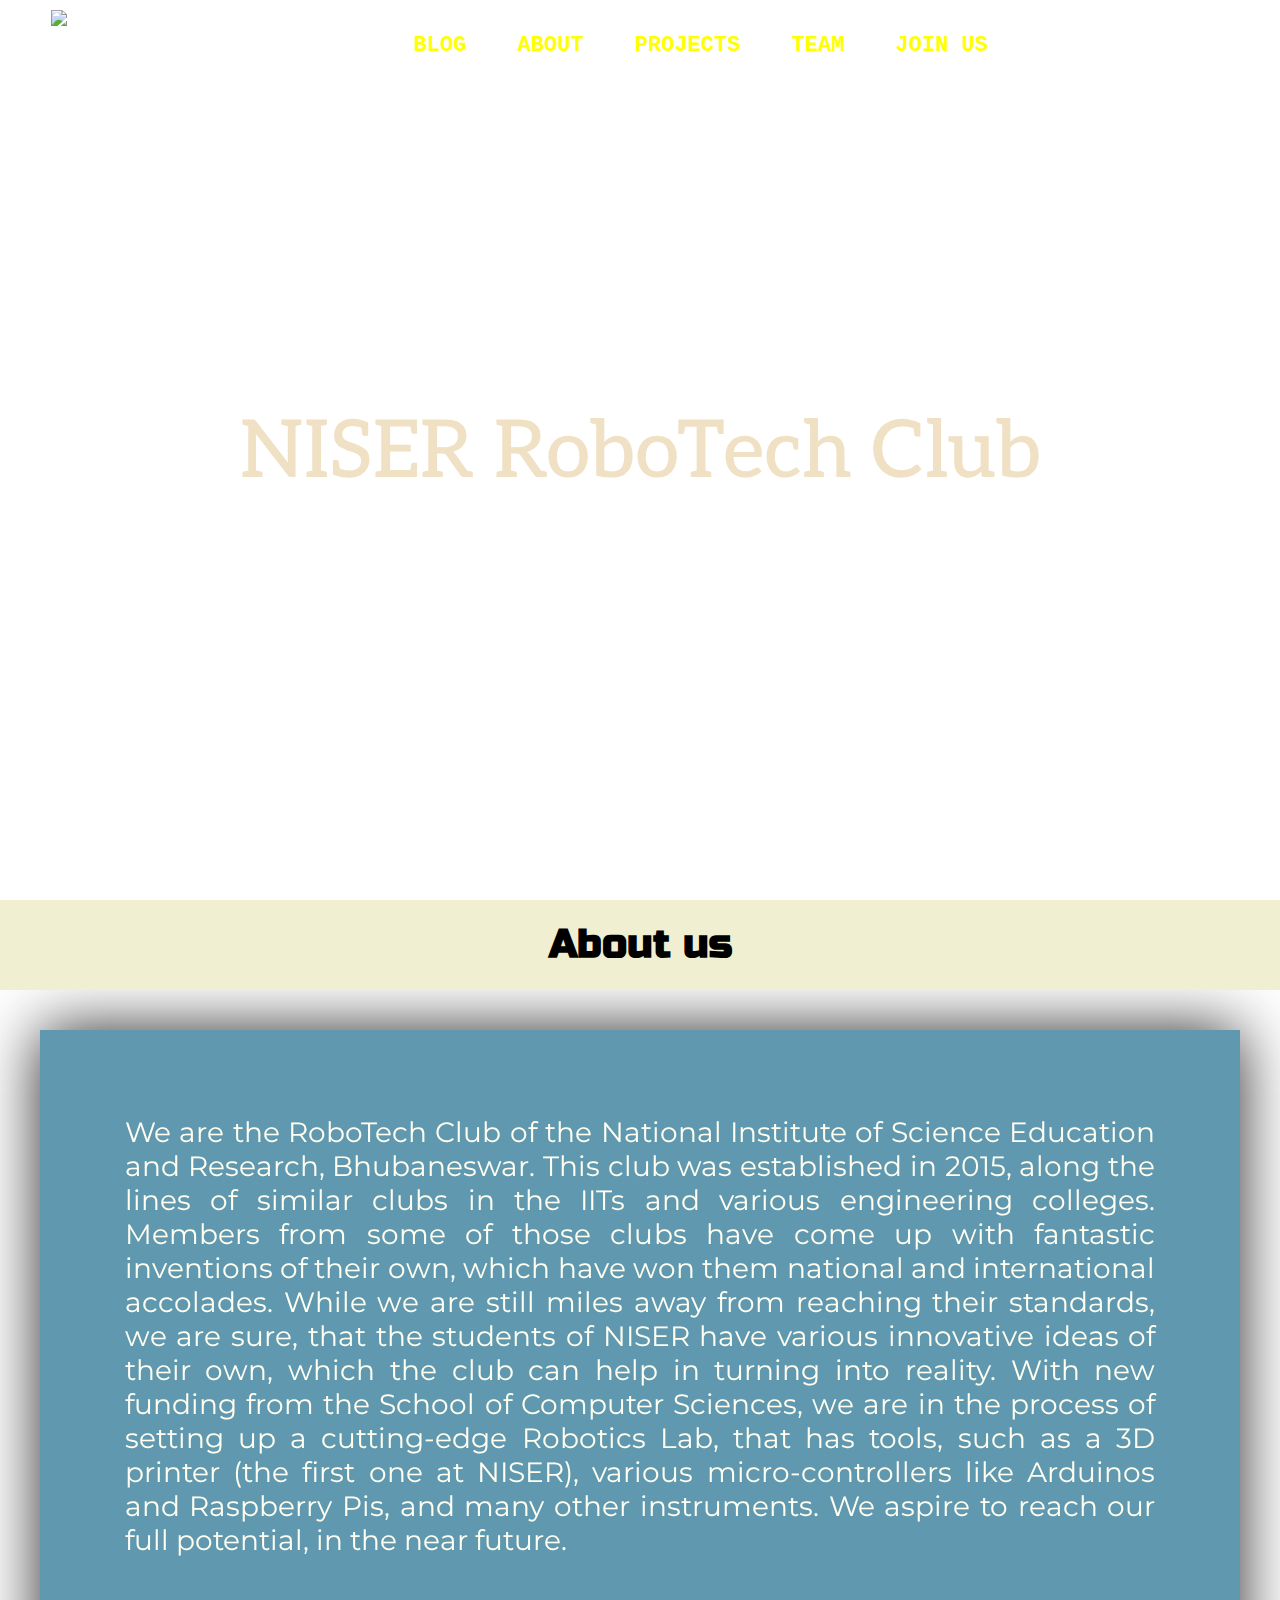
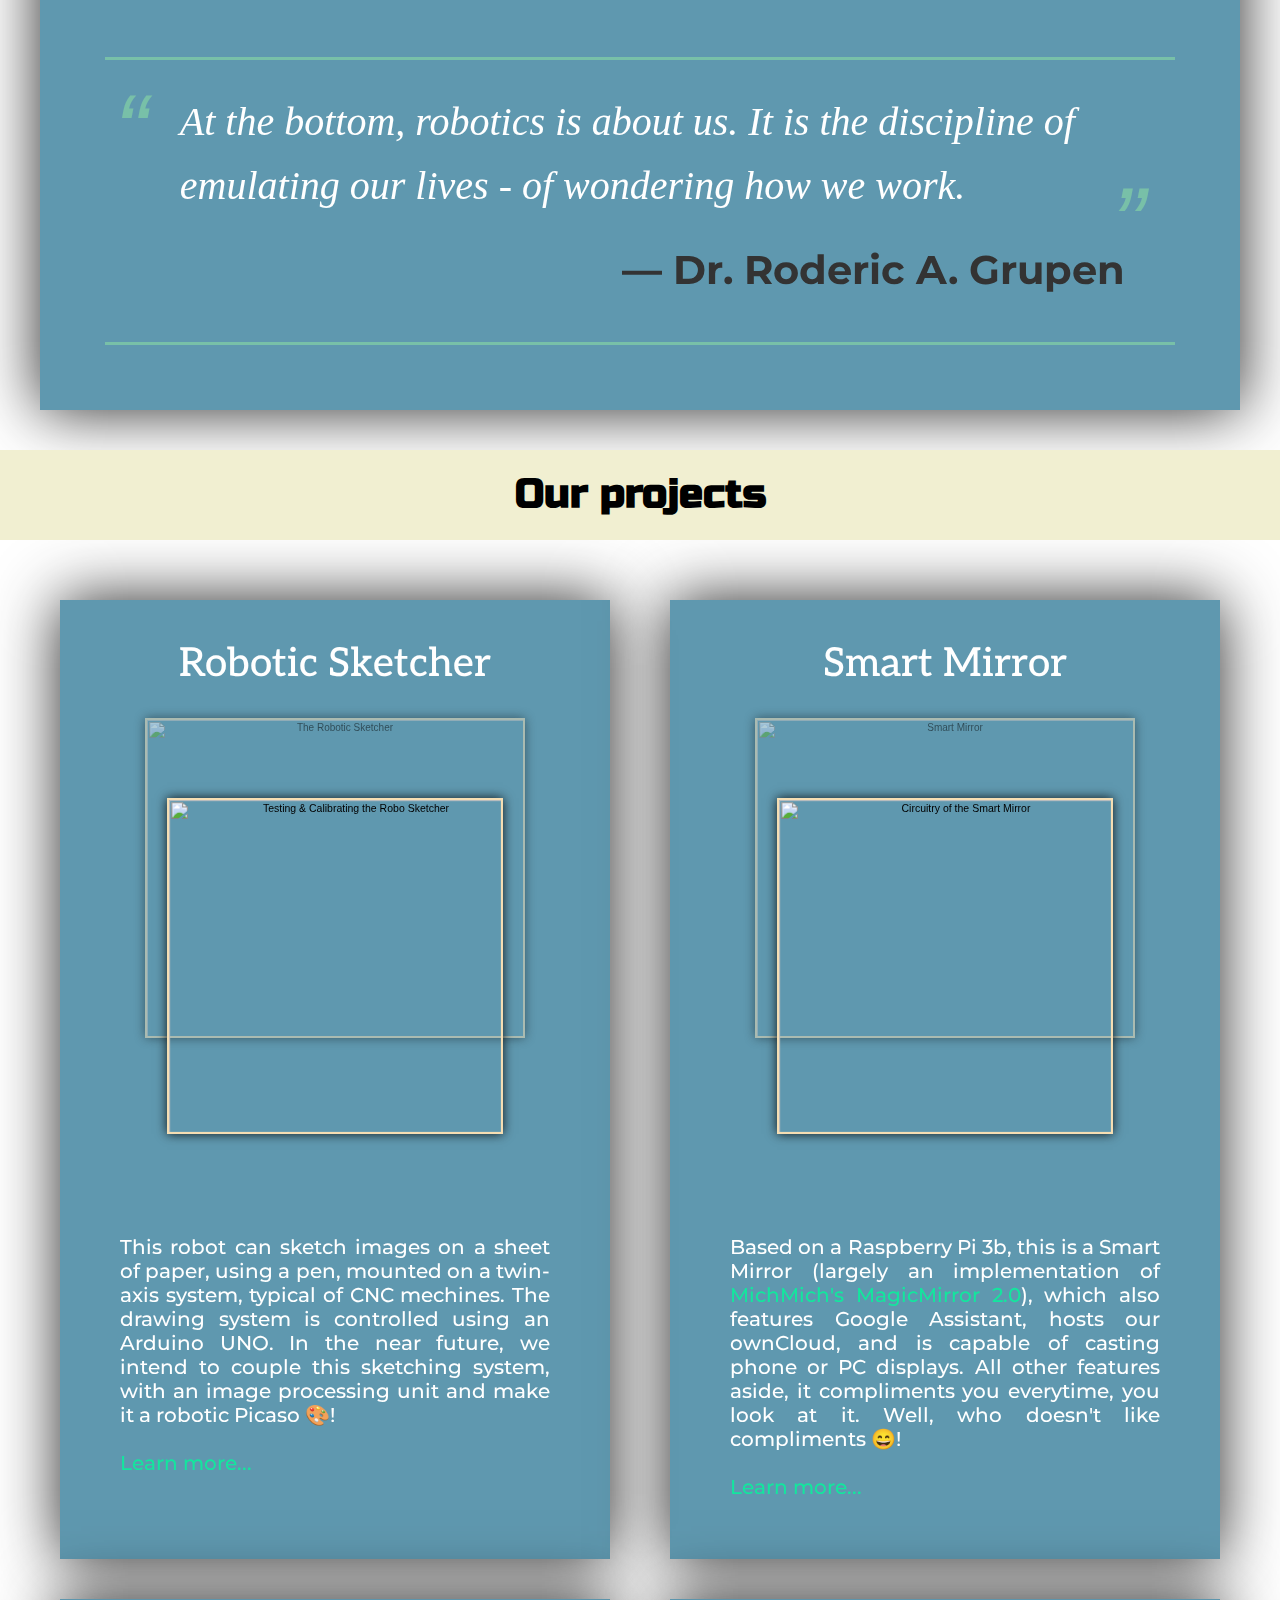
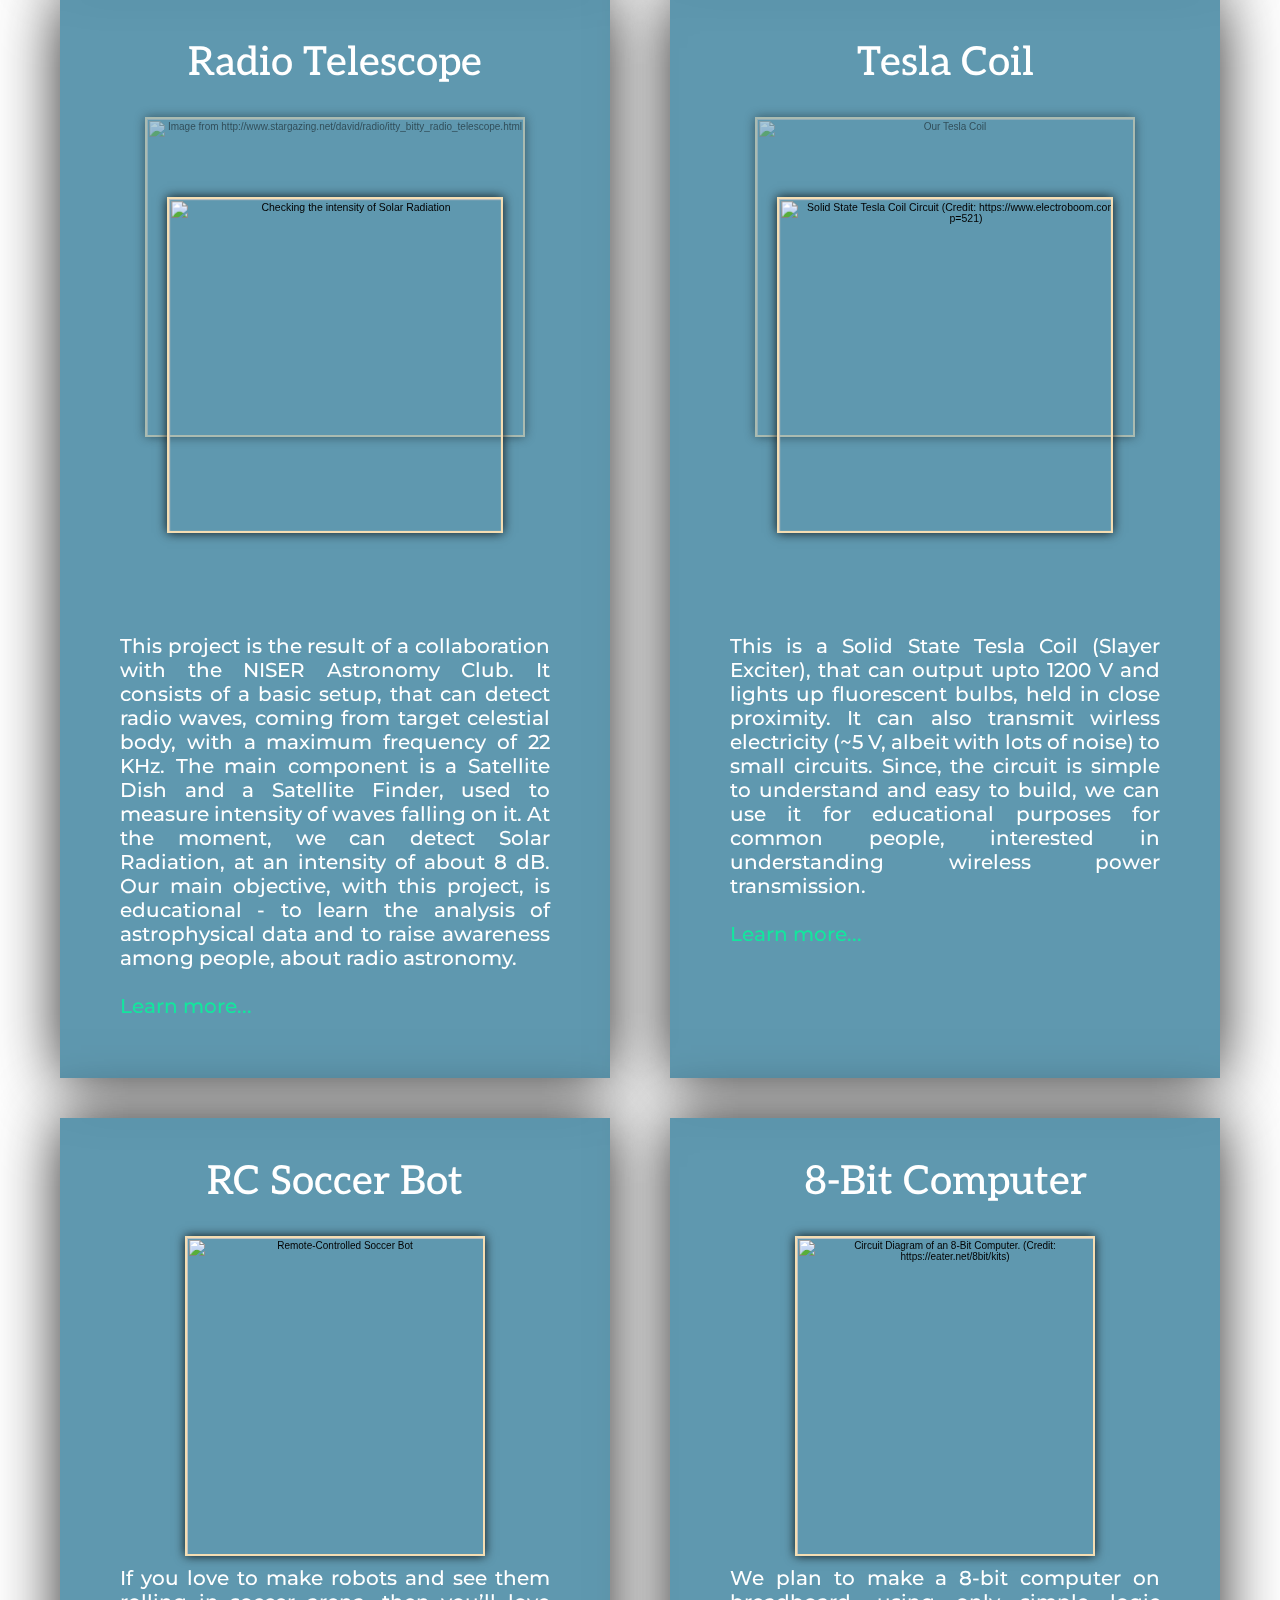
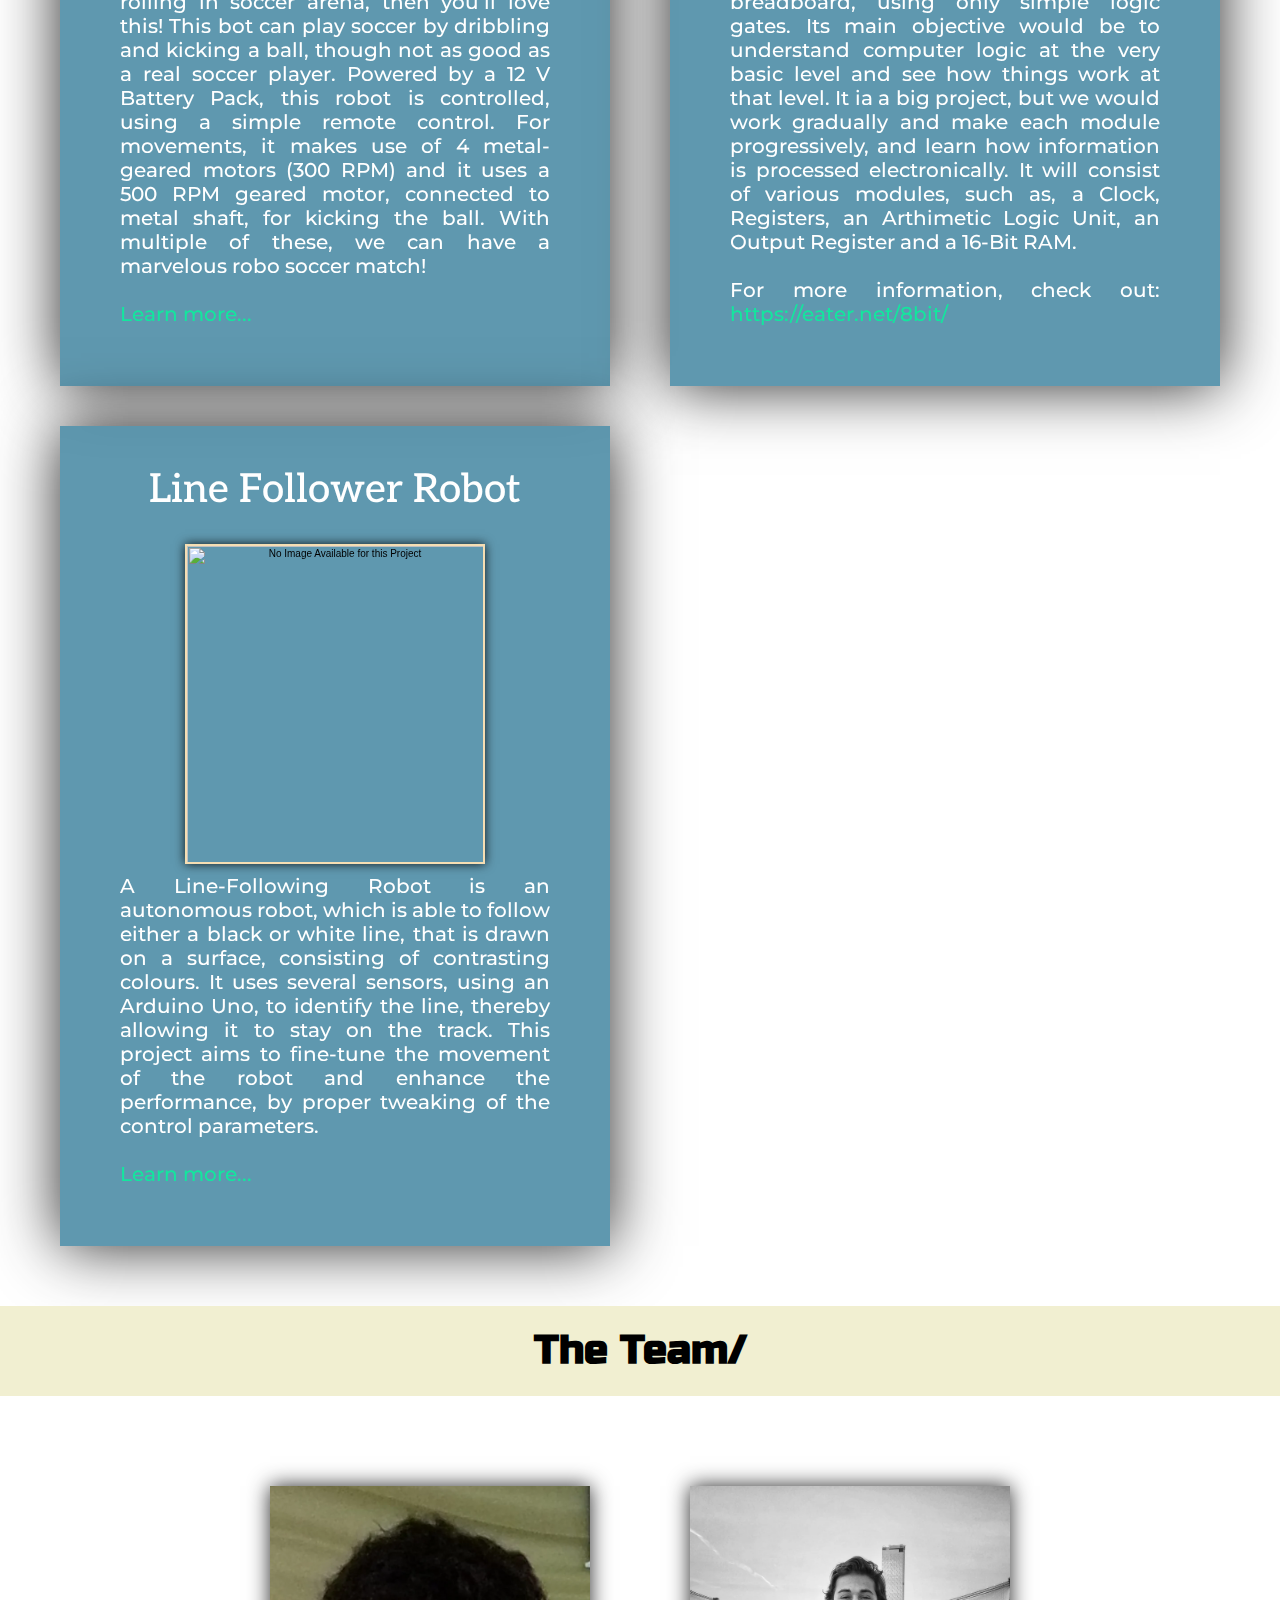
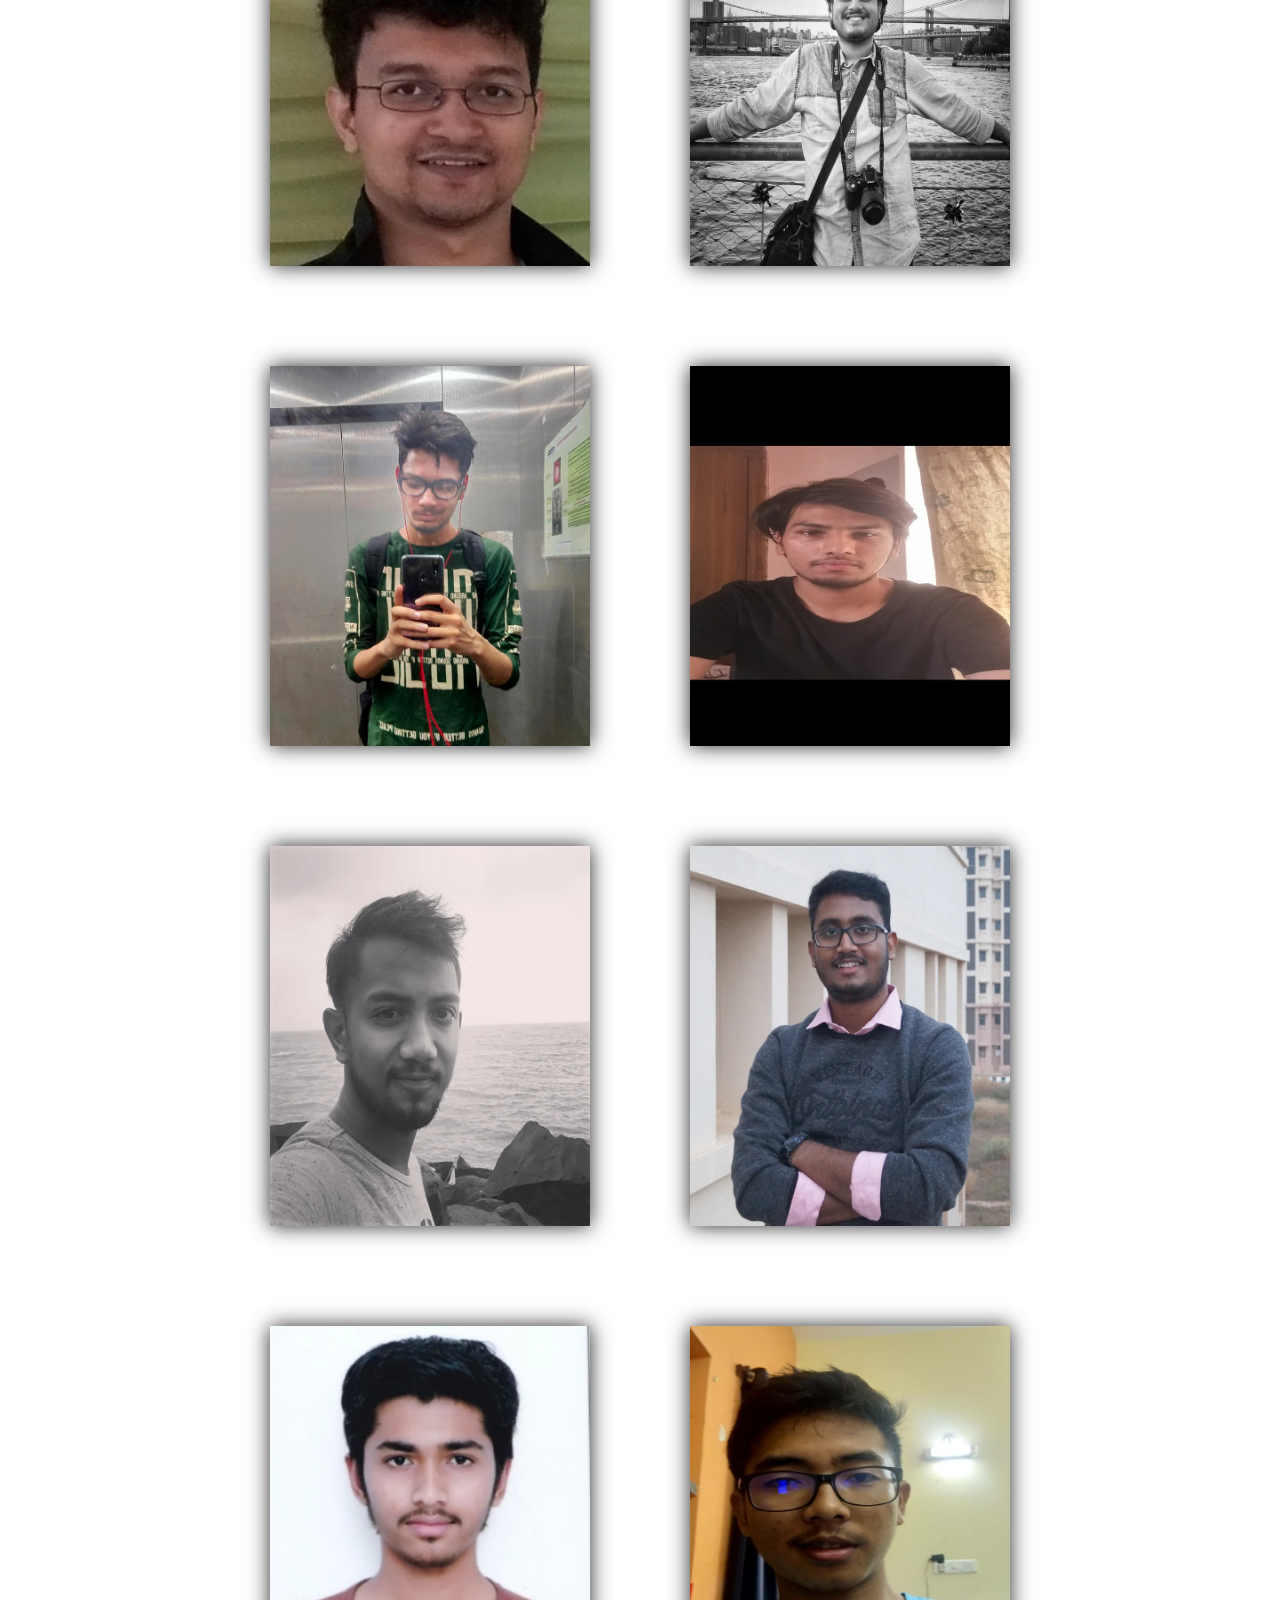
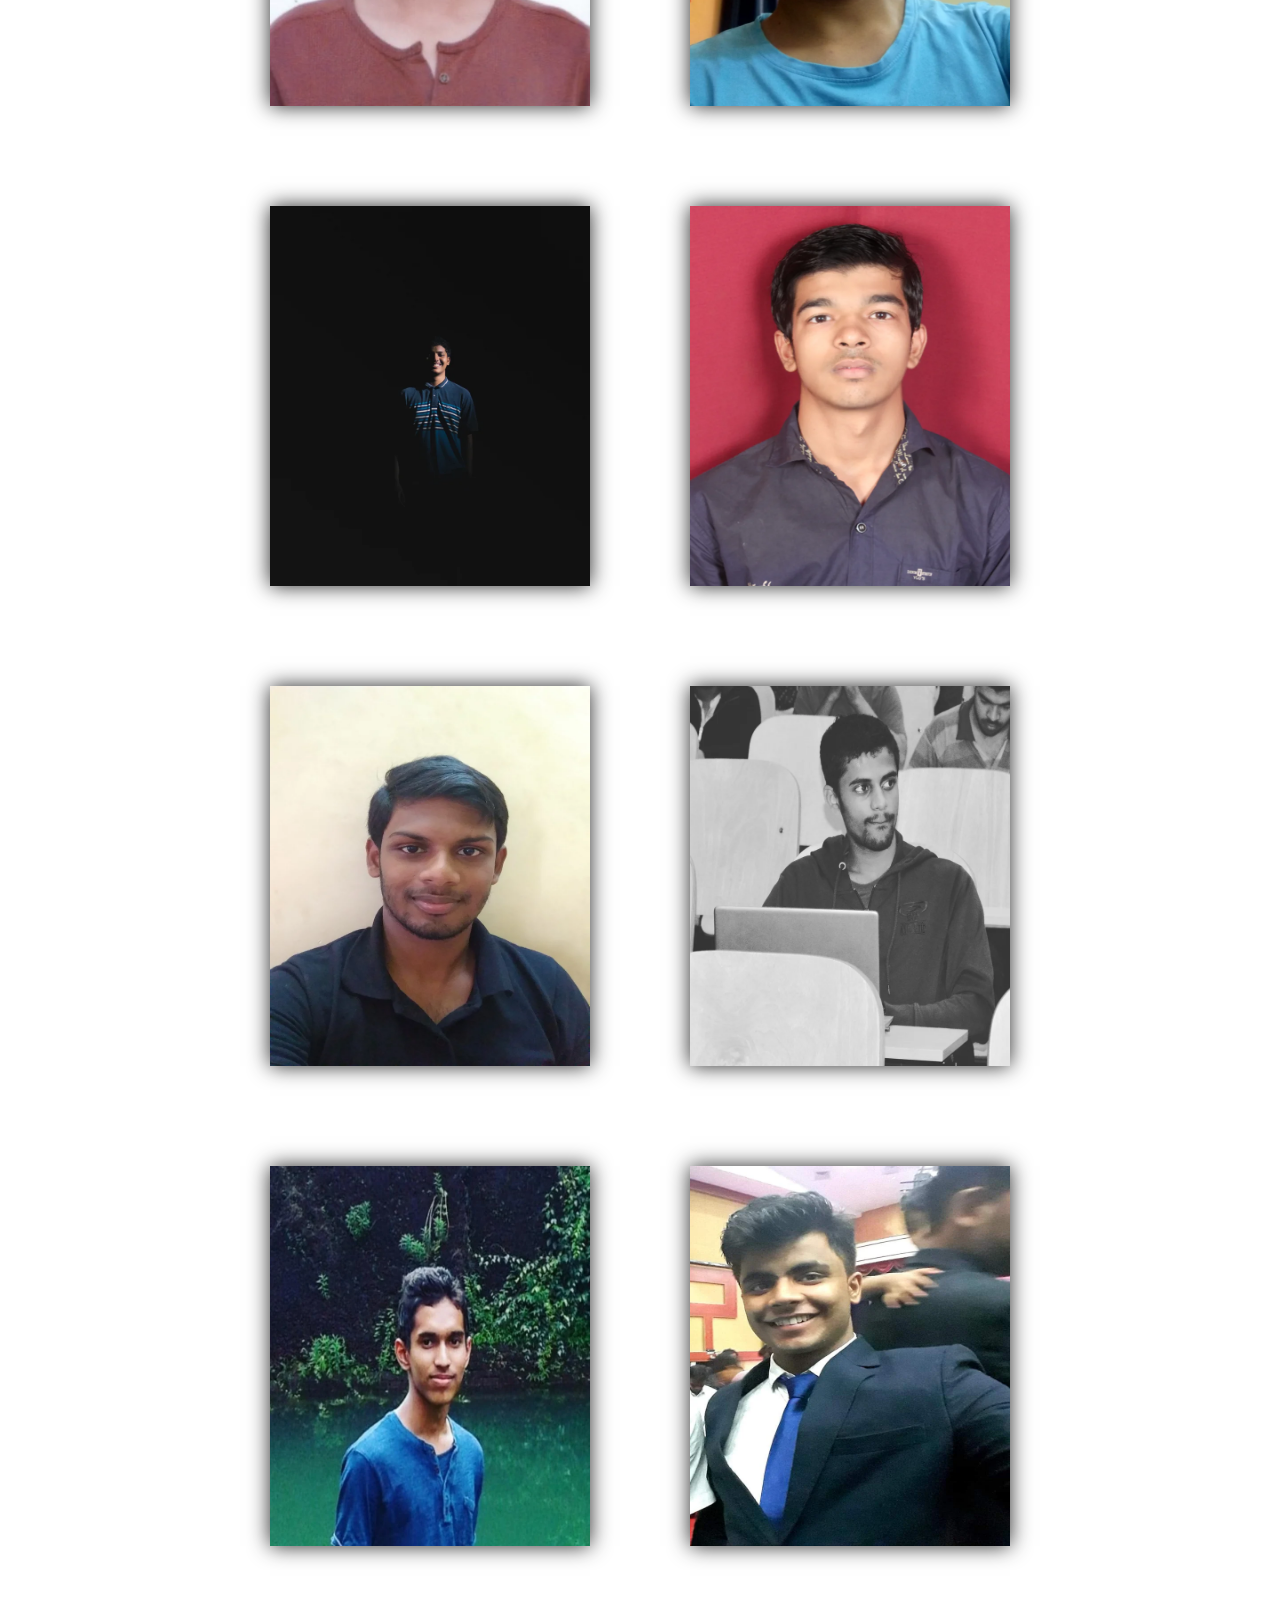
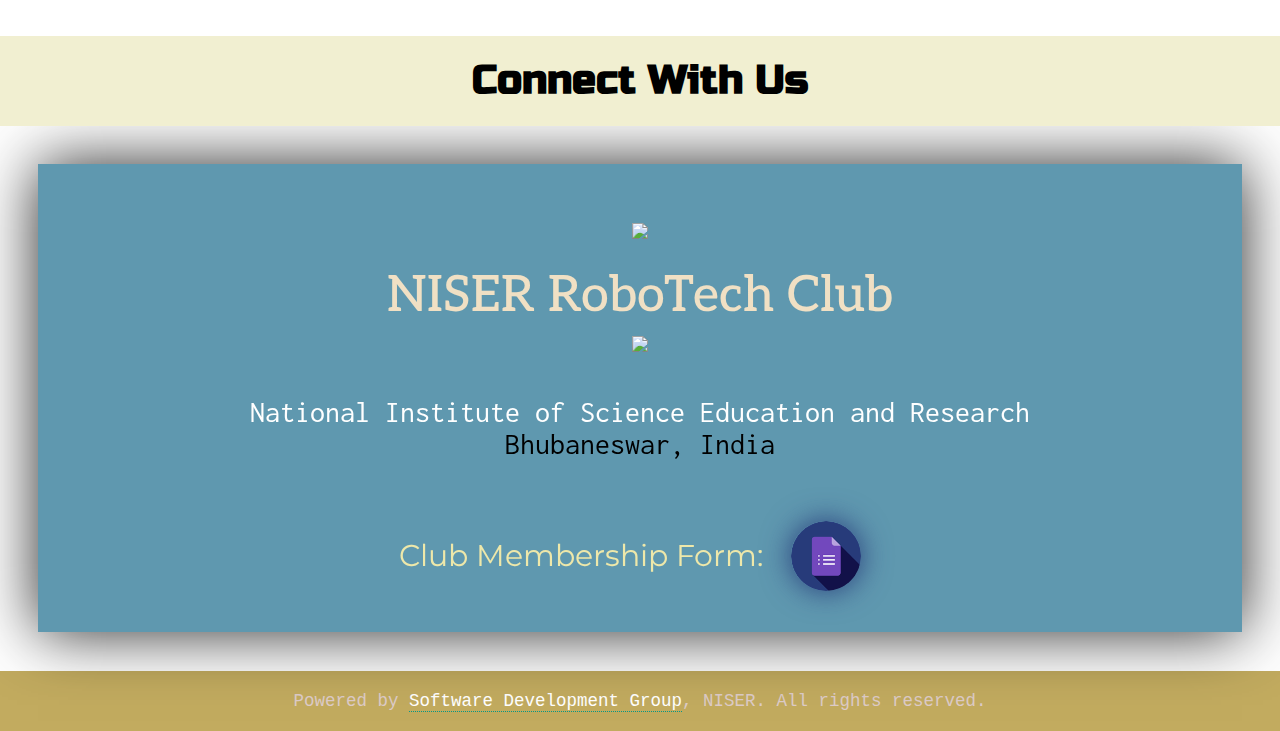
==== commit 6fc205aa: "The collapsible images now behave properly." ====
--- a/rtc_website/index.html
+++ b/rtc_website/index.html
@@ -77,7 +77,7 @@
                     </p>
                     <blockquote cite="Rod Grupen">
                         At the bottom, robotics is about us. It is the discipline of emulating our lives - of wondering how we work.
-                        <span>&mdash; <a class="page-links" href="http://www-robotics.cs.umass.edu/~grupen/home.html">Dr. Rod Grupen</a></span>
+                        <span>&mdash; <a class="page-links" href="http://www-robotics.cs.umass.edu/~grupen/home.html" target="_blank">Dr. Roderic A. Grupen</a></span>
                     </blockquote>
                 </div>
             </section>
@@ -95,7 +95,7 @@
                         <div class="proj-img-container proj-img-wide">
                             <img class="proj-img proj-img-wide" src="images/projects/robo-sketcher/rs.jpg" title="The Robotic Sketcher">
                         </div>
-                        <div class="proj-img-container">
+                        <div class="proj-img-container proj-img-container-lower">
                             <img class="proj-img" src="images/projects/robo-sketcher/rs-calib.jpg" title="Testing & Calibrating the Robo Sketcher">
                         </div>
                         <p class="proj-desc">
@@ -114,7 +114,7 @@
                         <div class="proj-img-container proj-img-wide">
                             <img class="proj-img proj-img-wide" src="images/projects/smart-mirror/sm-live.jpg" title="Smart Mirror">
                         </div>
-                        <div class="proj-img-container">
+                        <div class="proj-img-container proj-img-container-lower">
                             <img class="proj-img" src="images/projects/smart-mirror/sm-circuitry.jpg" title="Circuitry of the Smart Mirror">
                         </div>
                         <p class="proj-desc">
@@ -130,10 +130,10 @@
                         Radio Telescope
                     </h2>
                     <div class="proj-details">
-                        <div class="proj-img-container">
-                            <img class="proj-img" src="images/projects/RT/rt.jpg" title="Image from http://www.stargazing.net/david/radio/itty_bitty_radio_telescope.html">
-                        </div>
-                        <div class="proj-img-container">
+                        <div class="proj-img-container proj-img-wide">
+                            <img class="proj-img proj-img-wide" src="images/projects/RT/rt.jpg" title="Image from http://www.stargazing.net/david/radio/itty_bitty_radio_telescope.html">
+                        </div>
+                        <div class="proj-img-container proj-img-container-lower">
                             <img class="proj-img" src="images/projects/RT/rt-own.jpg" title="Checking the intensity of Solar Radiation">
                         </div>
                         <p class="proj-desc">
@@ -154,7 +154,7 @@
                         <div class="proj-img-container proj-img-wide">
                             <img class="proj-img proj-img-wide" src="images/projects/TC/tc.jpg" title="Our Tesla Coil">
                         </div>
-                        <div class="proj-img-container">
+                        <div class="proj-img-container proj-img-container-lower">
                             <img class="proj-img" src="images/projects/TC/tc-circuit.jpg" title="Solid State Tesla Coil Circuit (Credit: https://www.electroboom.com/?p=521)">
                         </div>
                         <p class="proj-desc">
@@ -169,7 +169,7 @@
                         RC Soccer Bot
                     </h2>
                     <div class="proj-details">
-                        <div class="proj-img-container">
+                        <div class="proj-img-container single-img">
                             <img class="proj-img" src="images/projects/robo-soccer/robo-soccer.jpg" title="Remote-Controlled Soccer Bot">
                         </div>
                         <p class="proj-desc">
@@ -185,7 +185,7 @@
                         8-Bit Computer
                     </h2>
                     <div class="proj-details">
-                        <div class="proj-img-container">
+                        <div class="proj-img-container single-img">
                             <img class="proj-img" src="images/projects/8BitC/8bc.jpg" title="Circuit Diagram of an 8-Bit Computer. (Credit: https://eater.net/8bit/kits)">
                         </div>
                         <p class="proj-desc">
@@ -202,7 +202,7 @@
                         Line Follower Robot
                     </h2>
                     <div class="proj-details">
-                        <div class="proj-img-container">
+                        <div class="proj-img-container single-img">
                             <img class="proj-img" src="images/no-image-available.jpg" title="No Image Available for this Project">
                         </div>
                         <p class="proj-desc">
--- a/rtc_website/styles/styles.css
+++ b/rtc_website/styles/styles.css
@@ -288,10 +288,10 @@
 }
 
 .menu--visible.menu--animatable  .app-menu {
-    -webkit-transition: all 330ms ease-out;
-    -moz-transition: all 330ms ease-out;
-    -o-transition: all 330ms ease-out;
-    transition: all 330ms ease-out;
+    -webkit-transition: all 230ms ease-out;
+    -moz-transition: all 230ms ease-out;
+    -o-transition: all 230ms ease-out;
+    transition: all 230ms ease-out;
 }
 
 /* Needed to change opacity - dimming effect */
@@ -605,8 +605,8 @@
     text-align: left;
     line-height:1.6;
 
-    border-top: solid 2px #78C0A8;
-    border-bottom: solid 2px #78C0A8;
+    border-top: solid 3px #78C0A8;
+    border-bottom: solid 3px #78C0A8;
 }
   
 blockquote::before {
@@ -644,7 +644,7 @@
 }
 
 blockquote span a:hover {
-    opacity: 0.75;
+    opacity: 0.6;
 }
 
 /* PROJECTS */
@@ -668,7 +668,7 @@
     height: auto;
 
     margin: 2rem;
-    padding: 1rem;
+    padding: 2rem;
 
     background: var(--proj-desc-bg-col);
 
@@ -966,7 +966,7 @@
     position: fixed;
     bottom: 8rem;
     /* top: 87rem; */
-    right: 4rem;
+    right: 7.5rem;
 
     width: 6rem;
     height: 6rem;
@@ -996,6 +996,64 @@
 
 /* For Responsiveness: Media Rules */
 /* For Medium size laptops and iPad Pro (10.5"+) */
+@media screen and (min-width: 960px) and (max-width: 1875px)
+{
+    .proj-details div:first-of-type {
+        opacity: 0.5;
+
+        -moz-transition: 0.25s;
+        -o-transition: 0.25s;
+        -webkit-transition: 0.25s;
+        transition: 0.25s;
+
+    }
+    .proj-details div:first-of-type:hover {
+        opacity: 1;
+
+        -moz-transform: scale(1.05);
+        -ms-transform: scale(1.05);
+        -o-transform: scale(1.05);
+        -webkit-transform: scale(1.05);
+        transform: scale(1.05);
+    }
+    .proj-img-container:hover {
+        opacity: 1;
+        z-index: 30;
+
+        -webkit-box-shadow: 0 0 6rem 0 rgba(0,0,0,0.85);
+        -moz-box-shadow: 0 0 6rem 0 rgba(0,0,0,0.85);
+        box-shadow: 0 0 6rem 0 rgba(0,0,0,0.85);
+
+        -moz-transition: 0.25s;
+        -o-transition: 0.25s;
+        -webkit-transition: 0.25s;
+        transition: 0.25s;
+    }
+    .proj-img-container-lower {
+        -moz-transition: 0.4s;
+        -o-transition: 0.4s;
+        -webkit-transition: 0.4s;
+        transition: 0.4s;
+
+        -moz-transform: scale(1.05) translateY(-75%);
+        -ms-transform: scale(1.05) translateY(-75%);
+        -o-transform: scale(1.05) translateY(-75%);
+        -webkit-transform: scale(1.05) translateY(-75%);
+        transform: scale(1.05) translateY(-75%);
+
+        width: 32rem;
+        margin-bottom: -28%;
+    }
+    .proj-img-container-lower img {
+        width: 34rem;
+    }
+    .single-img {
+        opacity: 1 !important;
+    }
+    .proj-desc {
+        margin-top: 0;
+    }
+}
 @media screen and (min-width: 960px) and (max-width: 1124px)
 {
     :root {
@@ -1043,6 +1101,9 @@
     .proj-img-container {
         margin: 2rem;
     }
+    .proj-img-container-lower {
+        margin-bottom: -48%;
+    }
     .proj-desc {
         margin: 4rem;
     }
@@ -1057,7 +1118,61 @@
         margin: 0;
     }
 }
-
+@media screen and (max-width: 902px)
+{
+    .proj-details div:first-of-type {
+        opacity: 0.5;
+
+        -moz-transition: 0.25s;
+        -o-transition: 0.25s;
+        -webkit-transition: 0.25s;
+        transition: 0.25s;
+
+    }
+    .proj-details div:first-of-type:hover {
+        opacity: 1;
+
+        -moz-transform: scale(1.05);
+        -ms-transform: scale(1.05);
+        -o-transform: scale(1.05);
+        -webkit-transform: scale(1.05);
+        transform: scale(1.05);
+    }
+    .proj-img-container:hover {
+        opacity: 1;
+        z-index: 30;
+
+        -webkit-box-shadow: 0 0 6rem 0 rgba(0,0,0,0.85);
+        -moz-box-shadow: 0 0 6rem 0 rgba(0,0,0,0.85);
+        box-shadow: 0 0 6rem 0 rgba(0,0,0,0.85);
+
+        -moz-transition: 0.25s;
+        -o-transition: 0.25s;
+        -webkit-transition: 0.25s;
+        transition: 0.25s;
+    }
+    .proj-img-container-lower {
+        -moz-transition: 0.4s;
+        -o-transition: 0.4s;
+        -webkit-transition: 0.4s;
+        transition: 0.4s;
+
+        -moz-transform: scale(1.05) translateY(-75%);
+        -ms-transform: scale(1.05) translateY(-75%);
+        -o-transform: scale(1.05) translateY(-75%);
+        -webkit-transform: scale(1.05) translateY(-75%);
+        transform: scale(1.05) translateY(-75%);
+
+        width: 32rem;
+        margin-bottom: -25%;
+    }
+    .proj-img-container-lower img {
+        width: 34rem;
+    }
+    .single-img {
+        opacity: 1 !important;
+    }
+}
 @media screen and (max-width: 960px)
 {
     :root {
@@ -1148,6 +1263,9 @@
     .proj-desc {
         margin: 2rem 2.25rem;
     }
+    .proj-img-container-lower {
+        margin-bottom: -30%;
+    }
     /* Team */
     #team {
         padding: 2rem;
@@ -1194,10 +1312,18 @@
 
 @media screen and (max-width: 601px)
 {
-    
+    .project {
+        margin: 1rem;
+    }
+    .proj-img-container-lower {
+        width: 32rem;
+        margin-bottom: -50%;
+    }
     :root {
         --about-desc-font-size: 1.8rem;
         --quote-font-size: 2.5rem;
+
+        --proj-img-wide-width: 32rem;
     }
     /* Chevron - Down arrow */
     .down-arrow {
@@ -1213,8 +1339,12 @@
 
 @media screen and (max-width: 398px)
 {
-    #home {
-        background-size: contain;
+    .proj-img-container-lower {
+        width: 32rem;
+        margin-bottom: -60%;
+    }
+    .proj-img-container-lower img {
+        width: 34rem;
     }
     /* GForm Link */
     #gform-img {
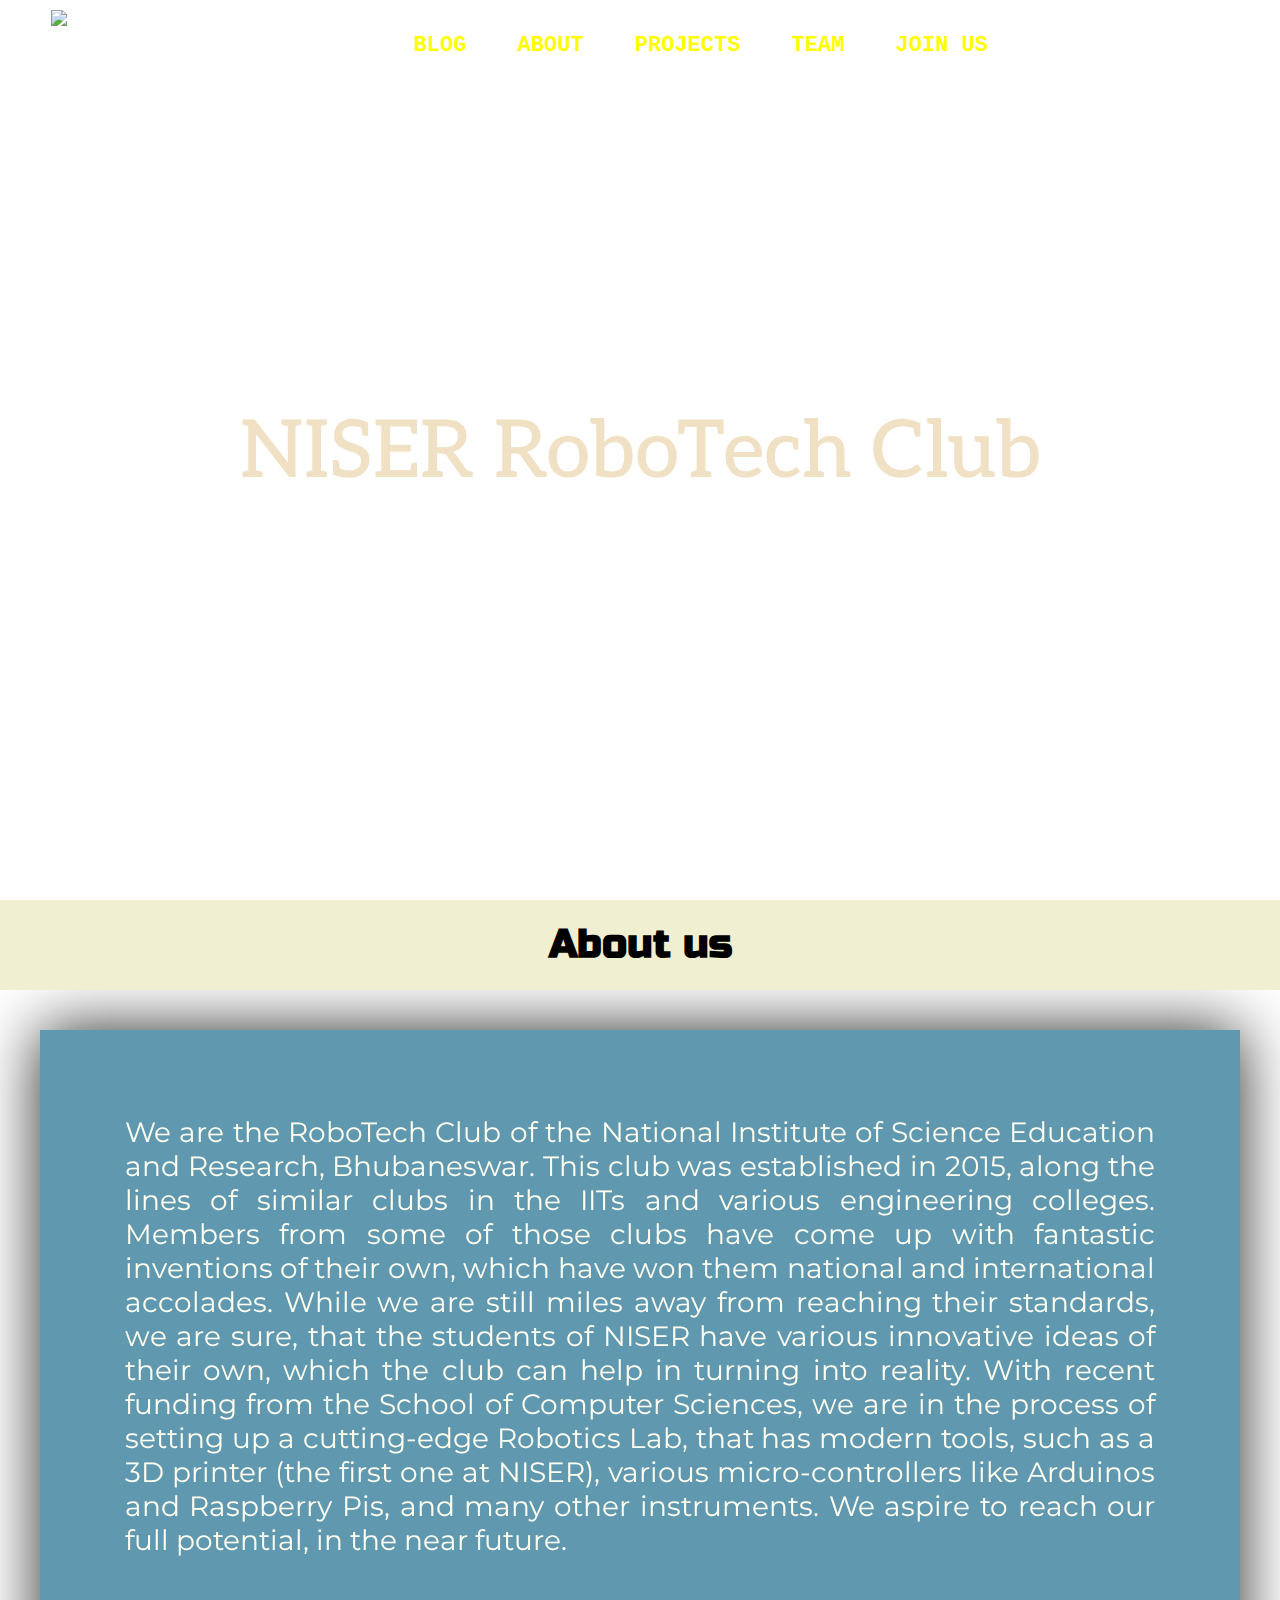
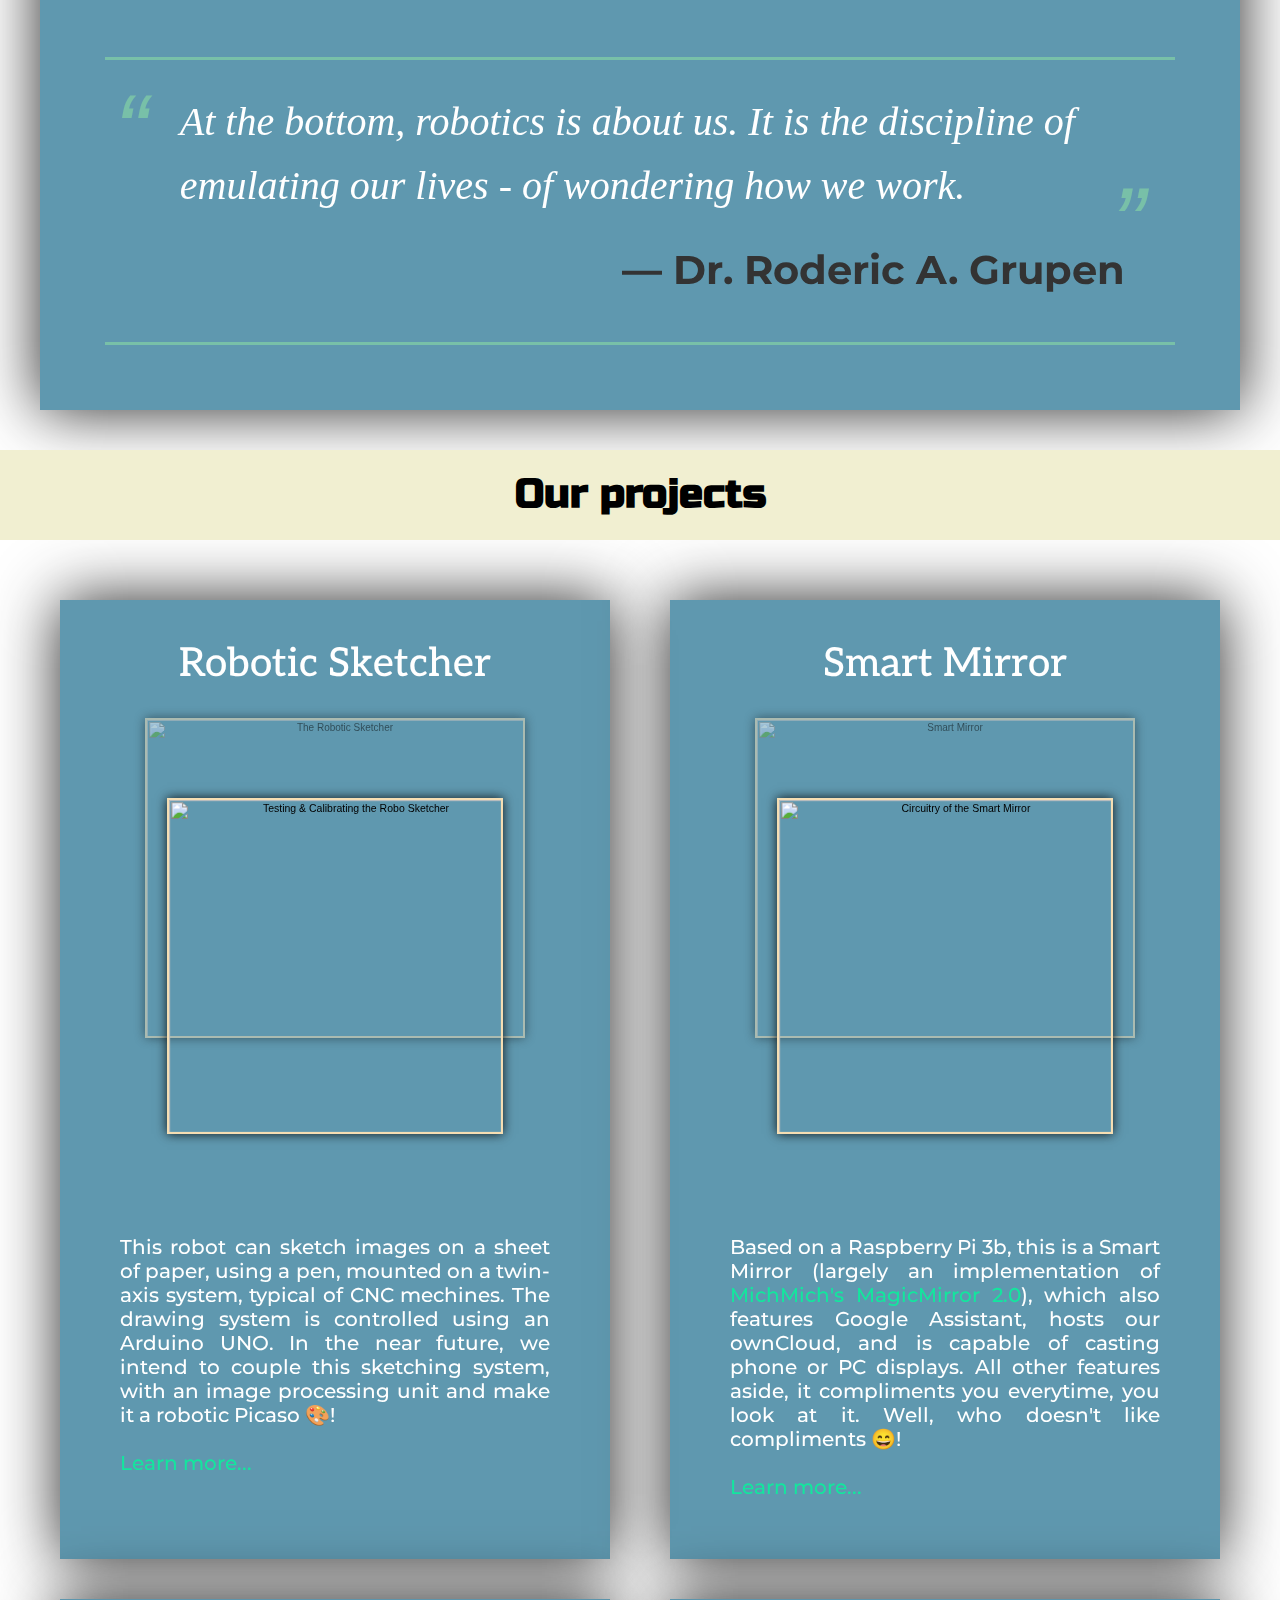
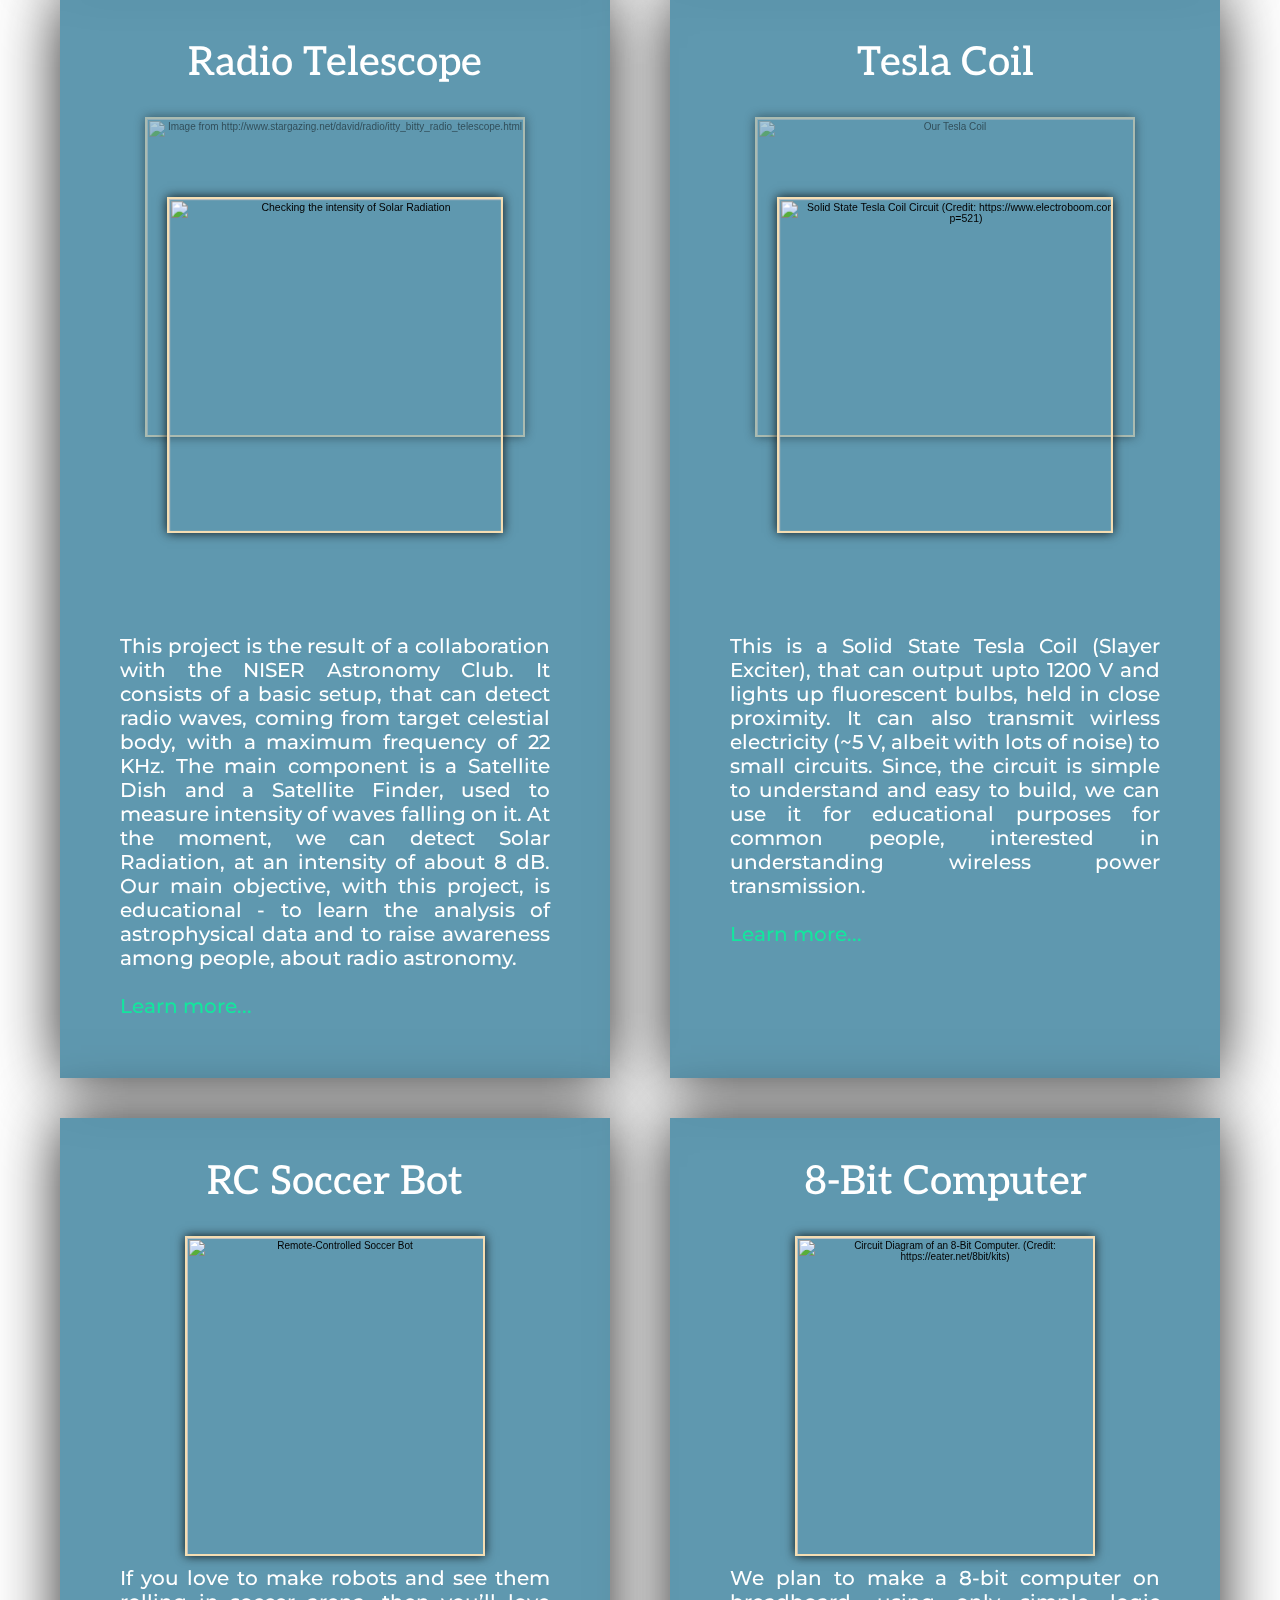
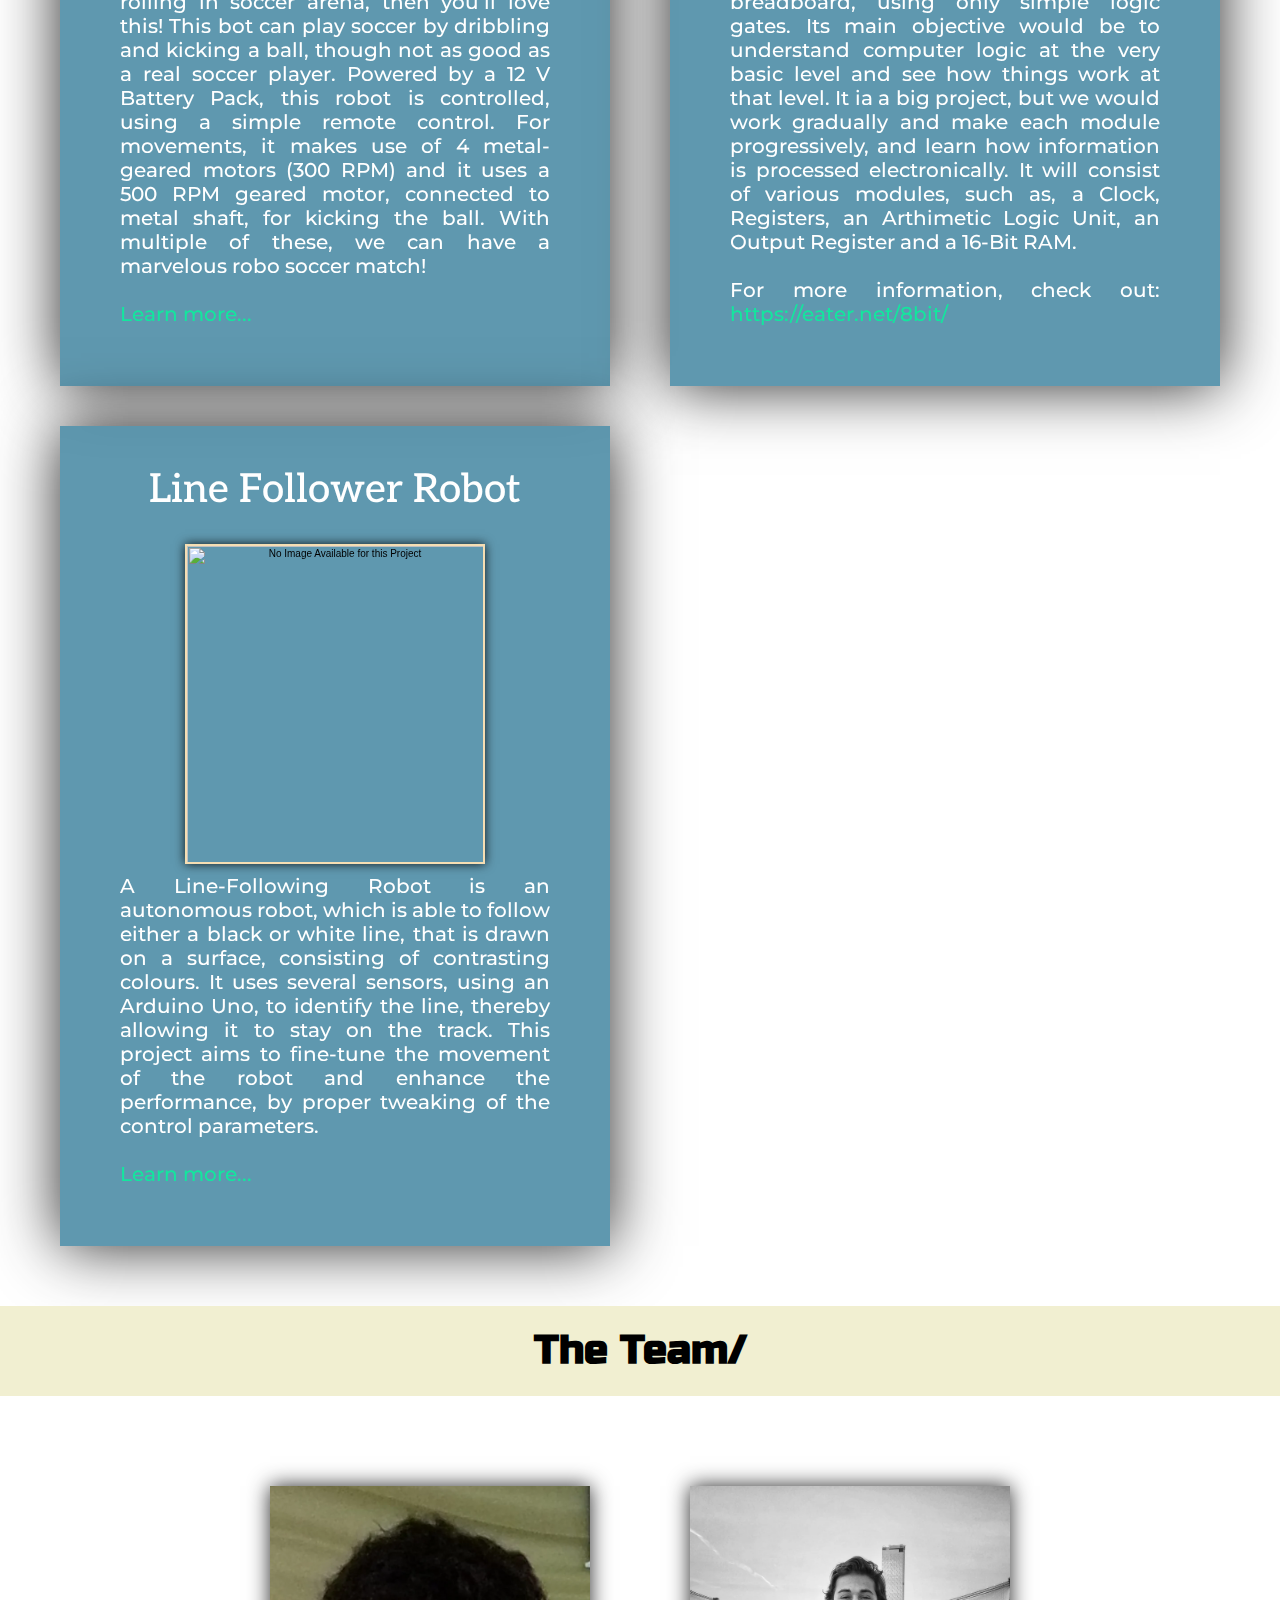
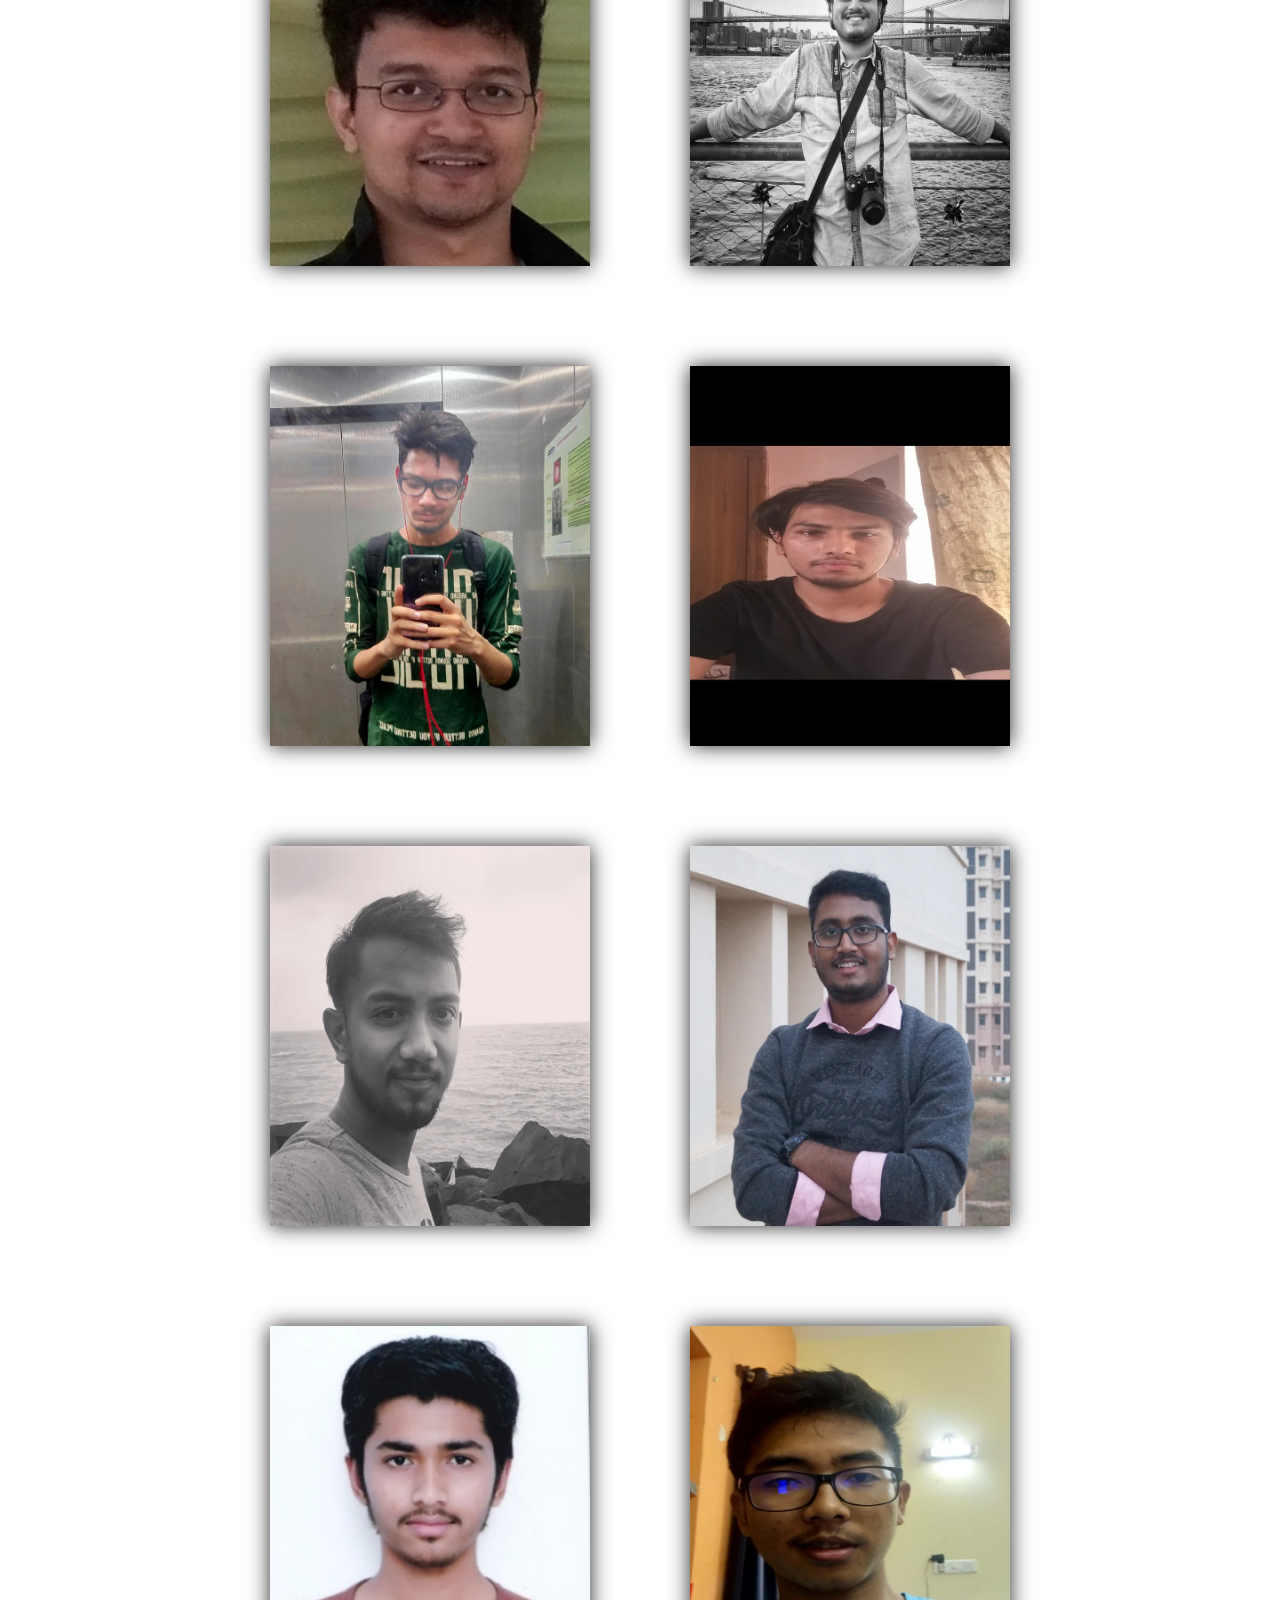
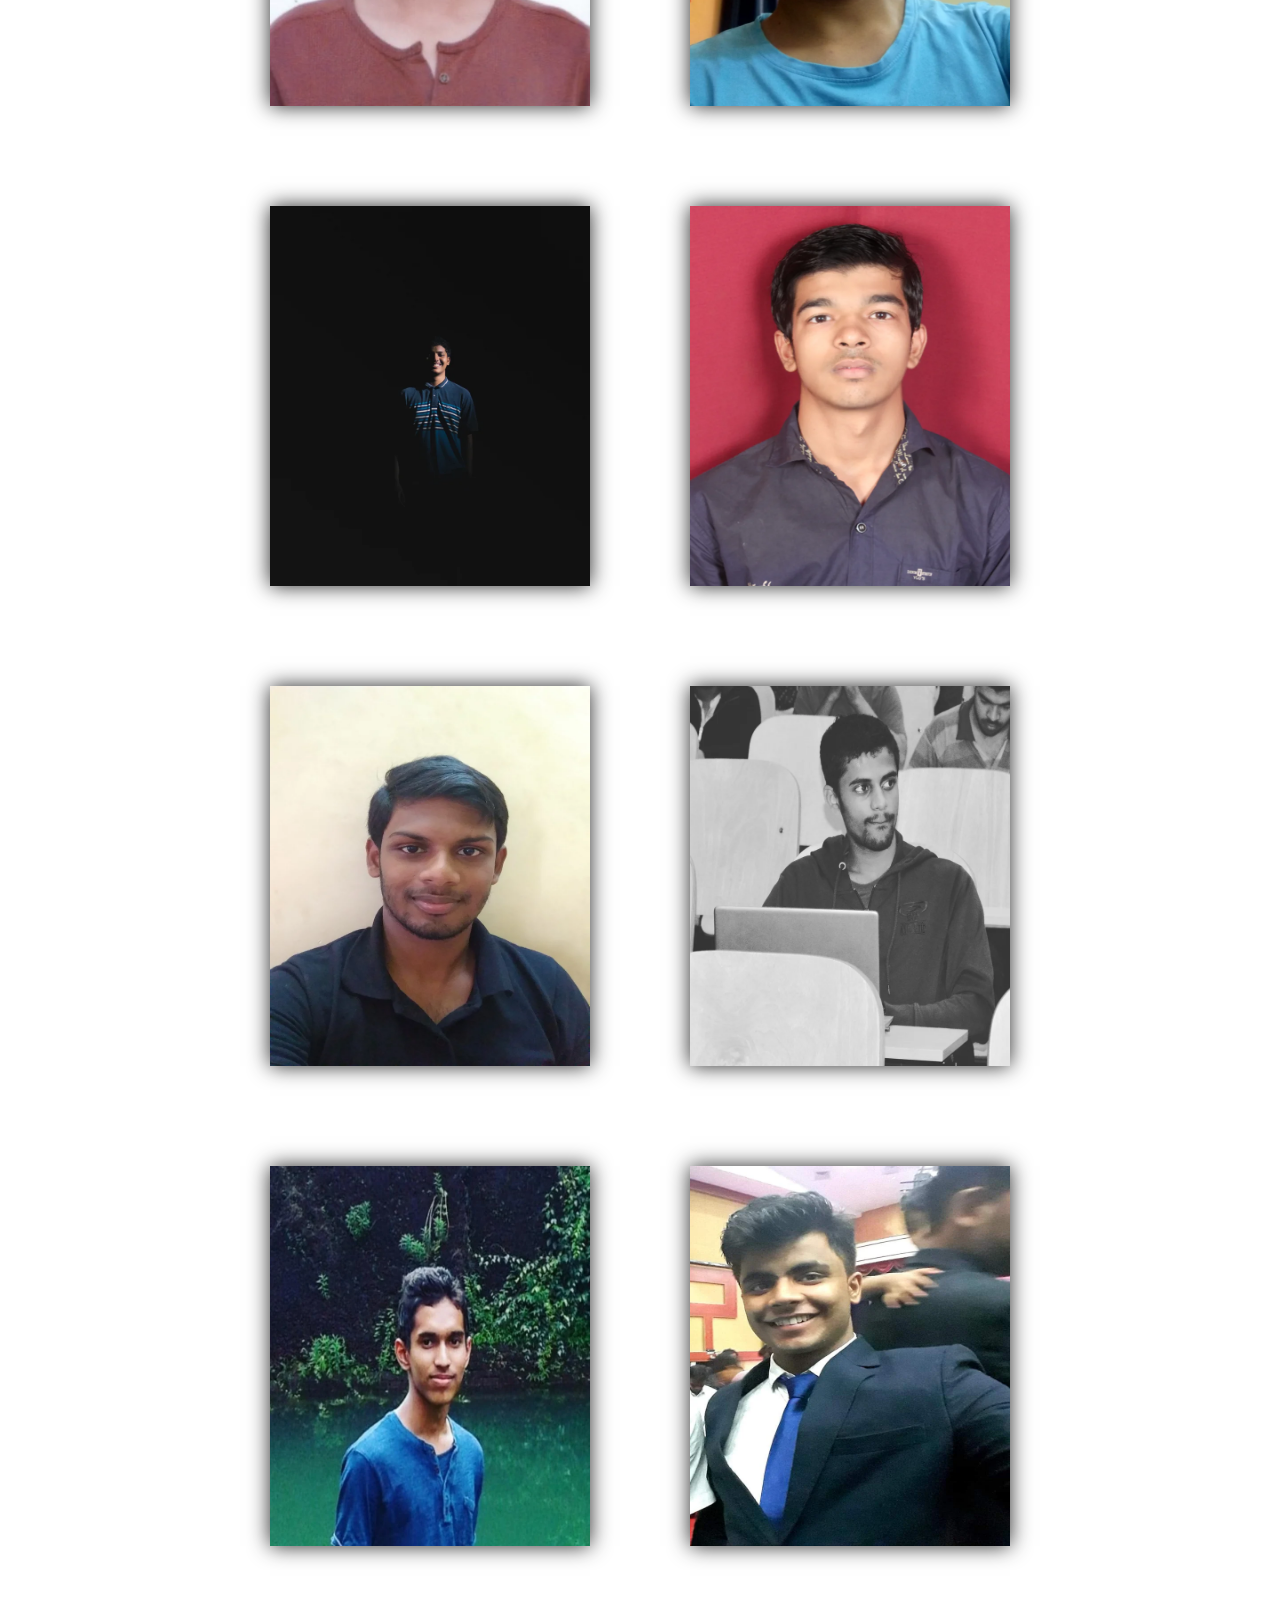
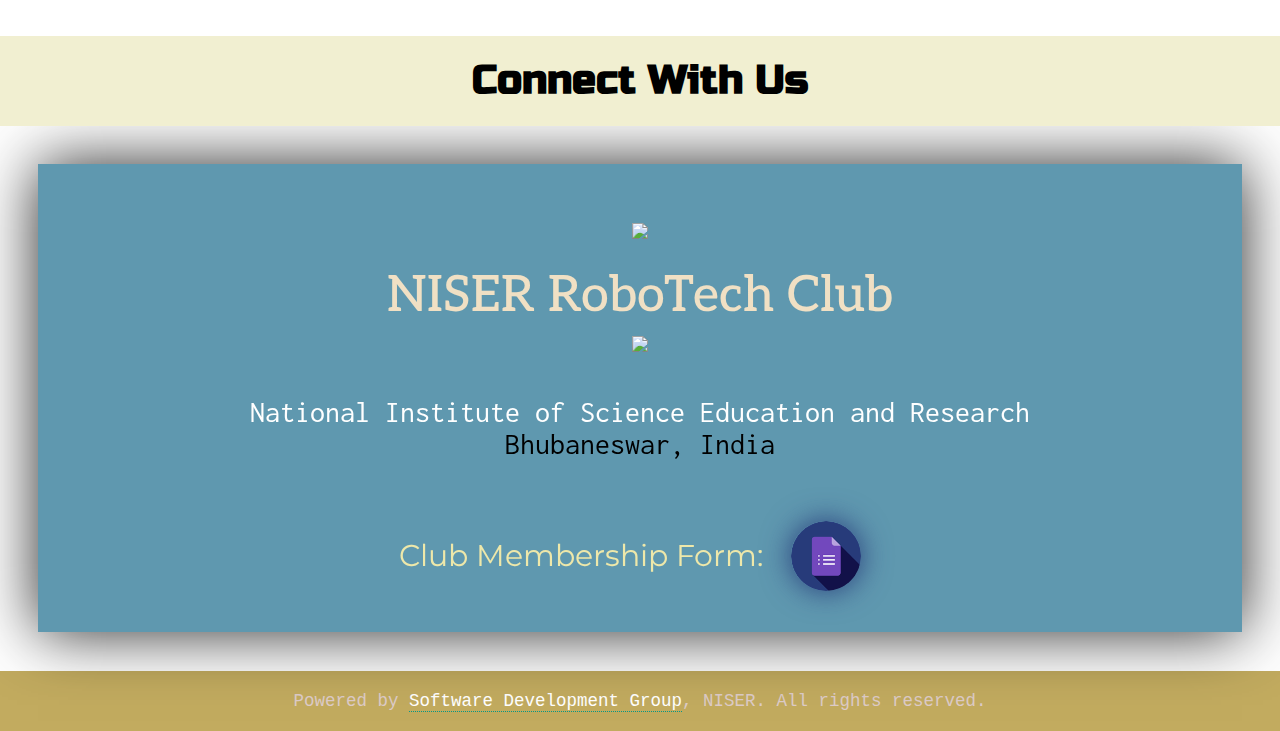
==== commit cae2ff97: "Minor text edit in about" ====
--- a/rtc_website/index.html
+++ b/rtc_website/index.html
@@ -72,7 +72,7 @@
                         This club was established in 2015, along the lines of similar clubs in the IITs and various engineering colleges.
                         Members from some of those clubs have come up with fantastic inventions of their own, which have won them national and international accolades.
                         While we are still miles away from reaching their standards, we are sure, that the students of NISER have various innovative ideas of their own, which the club can help in turning into reality.
-                        With new funding from the School of Computer Sciences, we are in the process of setting up a cutting-edge Robotics Lab, that has tools, such as a 3D printer (the first one at NISER),
+                        With recent funding from the School of Computer Sciences, we are in the process of setting up a cutting-edge Robotics Lab, that has modern tools, such as a 3D printer (the first one at NISER),
                         various micro-controllers like Arduinos and Raspberry Pis, and many other instruments. We aspire to reach our full potential, in the near future.
                     </p>
                     <blockquote cite="Rod Grupen">
@@ -525,7 +525,7 @@
             </footer>
         <!-- Back to Top button -->
         <a href="#home" id="backToTop" title="Go to top"><i class="fas fa-arrow-up"></i></a>
-
+        
         <script type="text/javascript" src="https://code.jquery.com/jquery-3.4.1.min.js"></script>
         <script type="text/javascript" src="scripts/parallax.min.js"></script>
         <script type="text/javascript" src="scripts/scripts.js"></script>
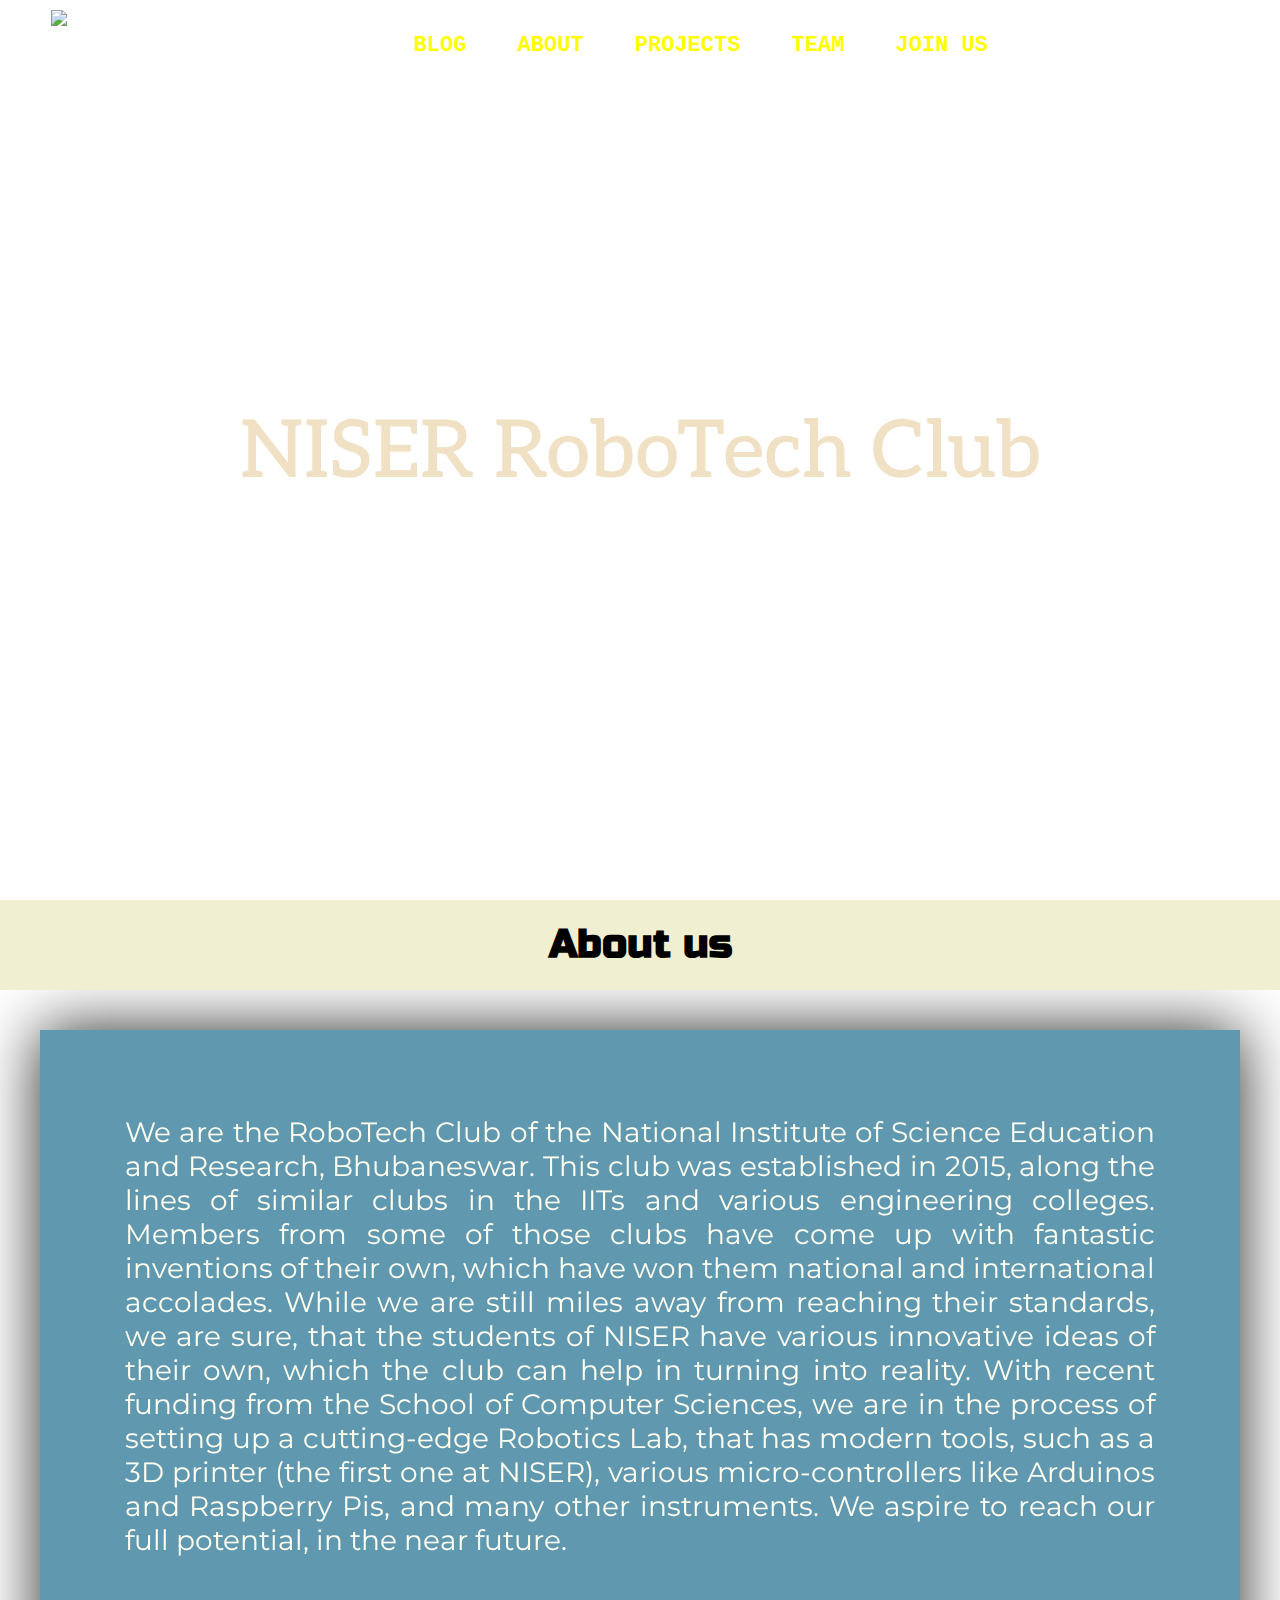
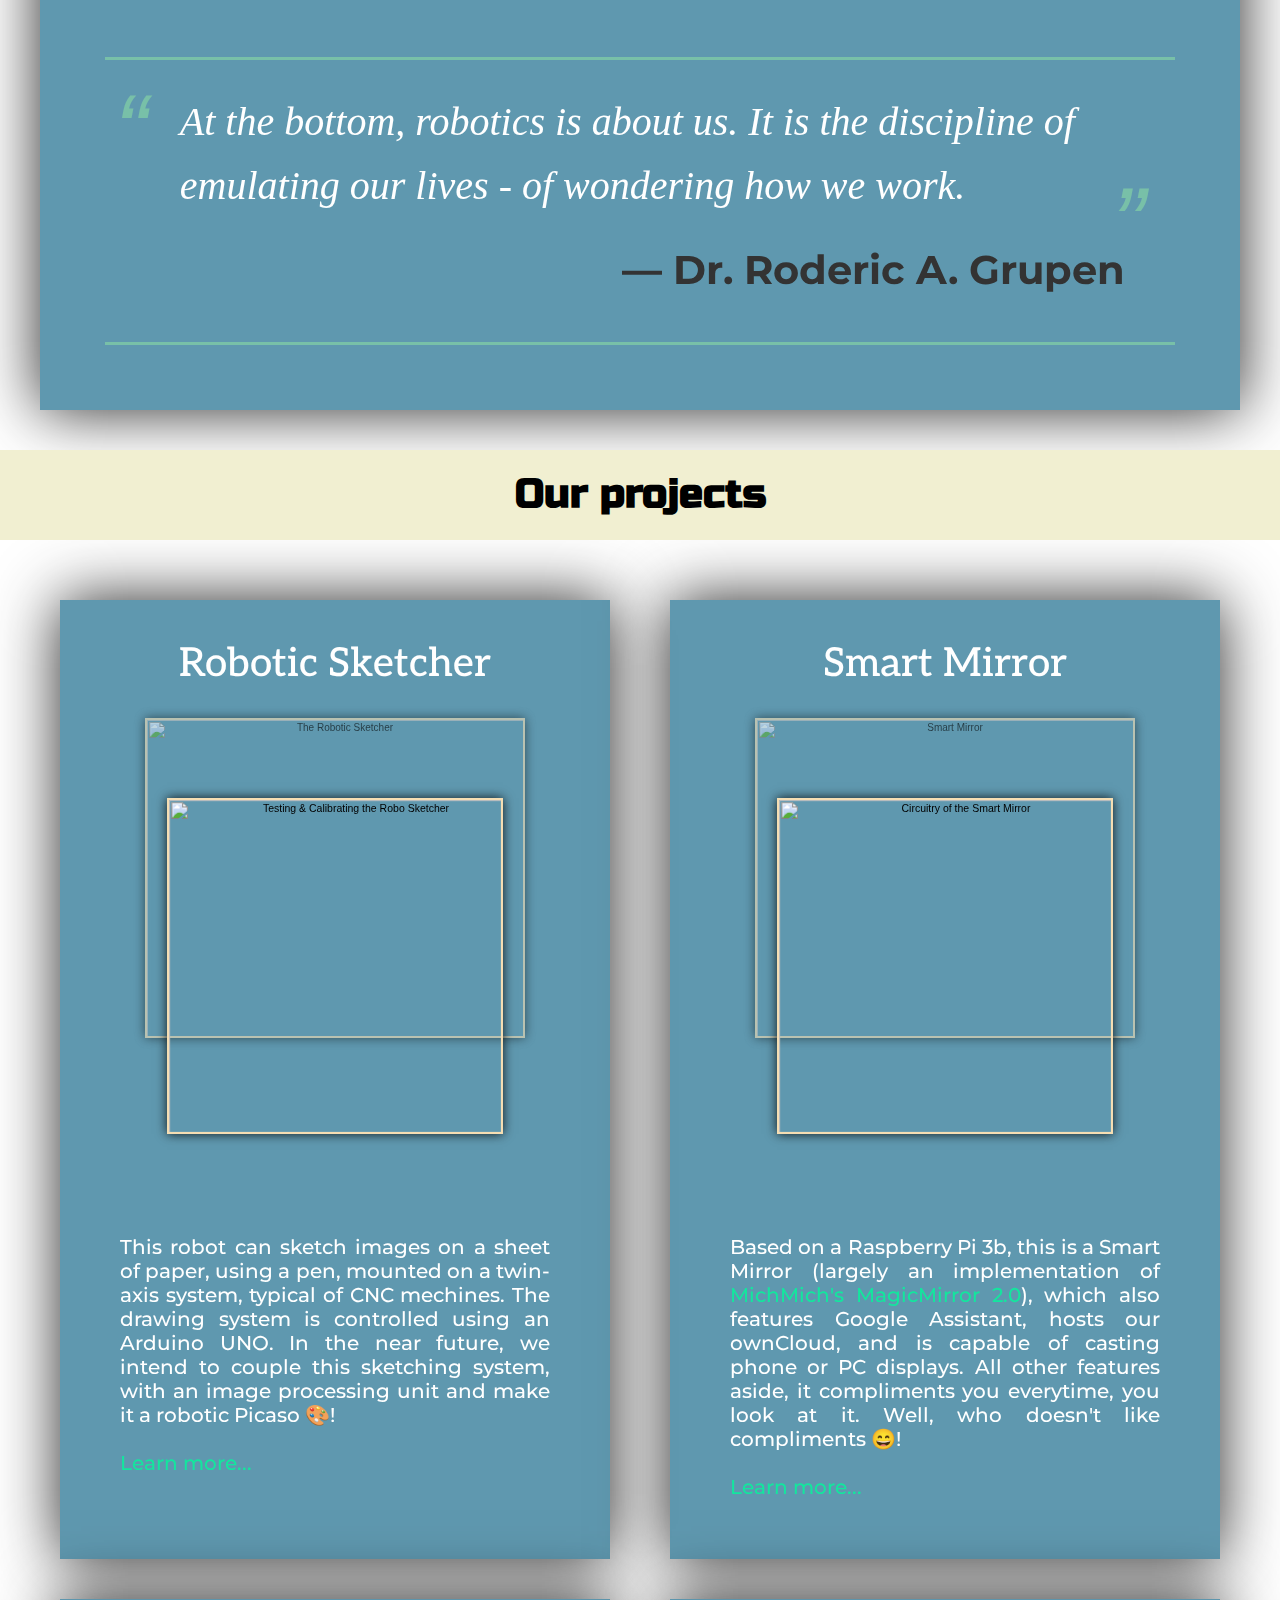
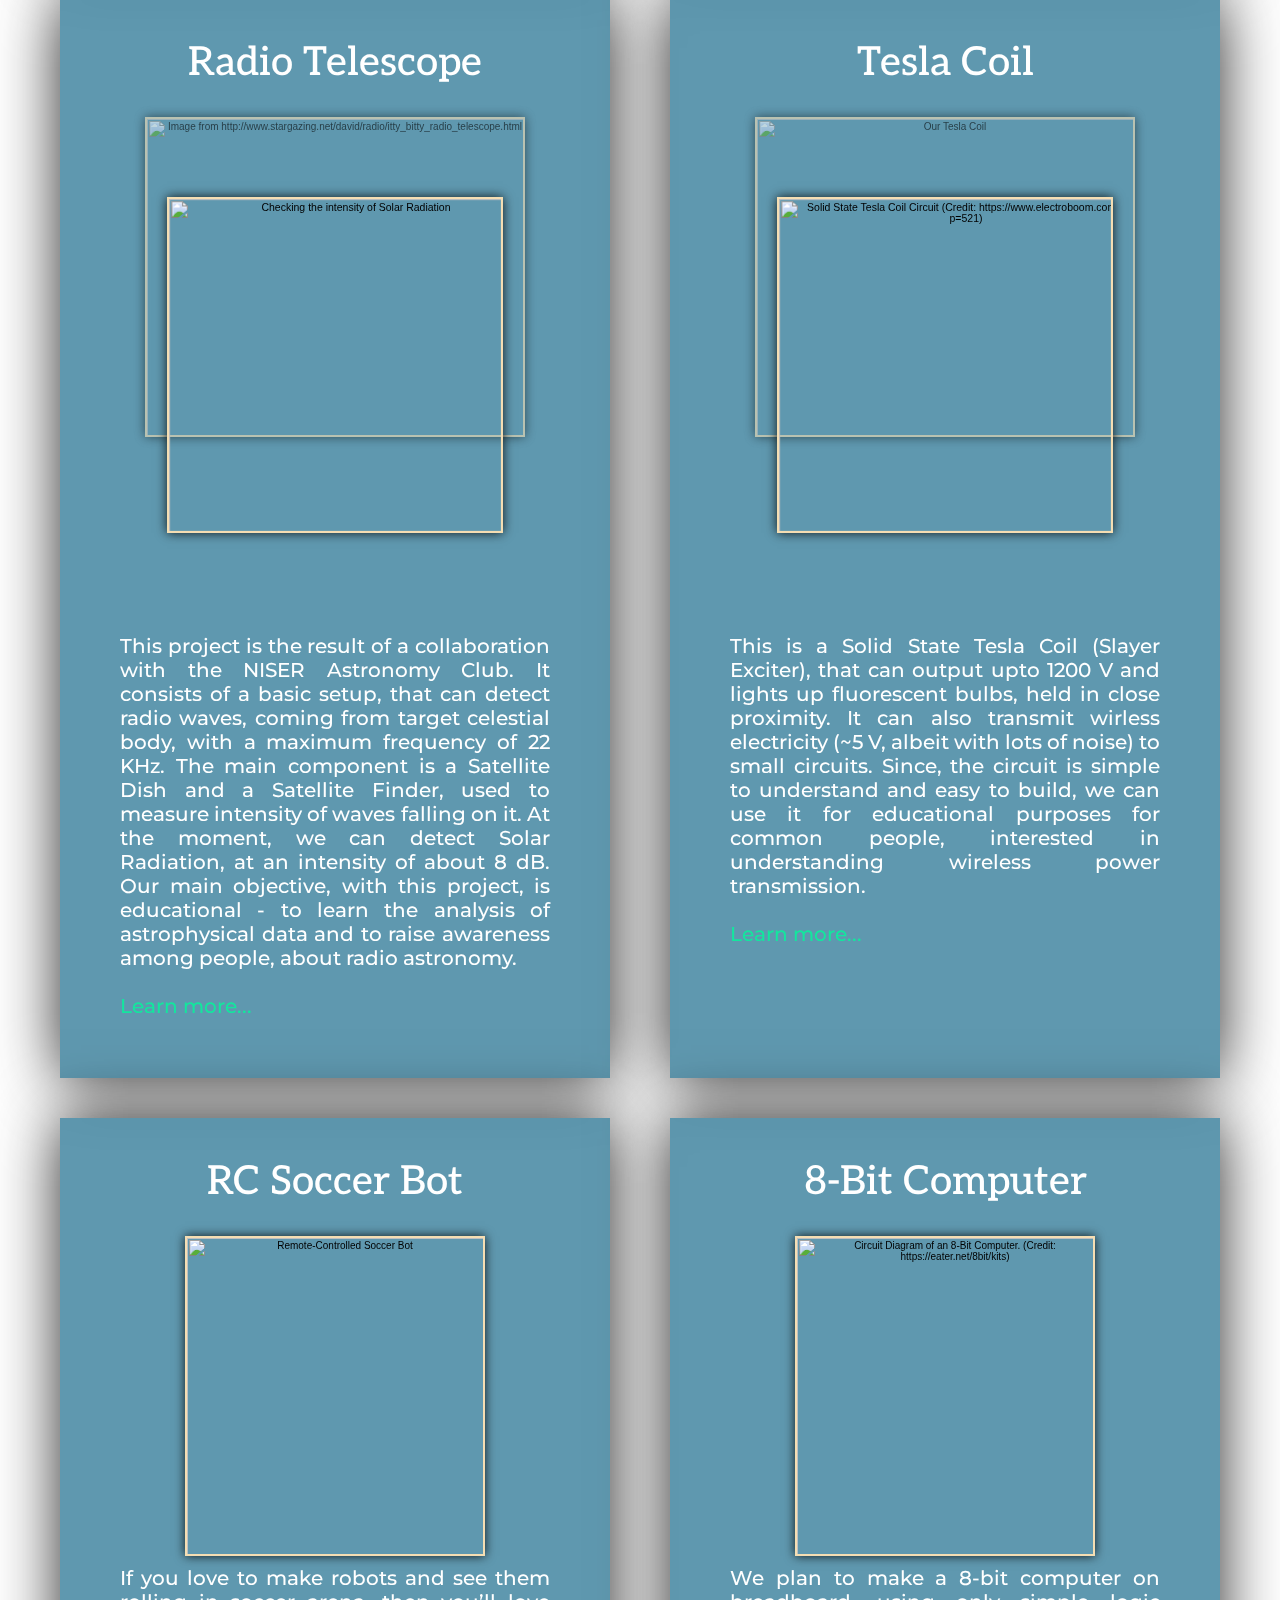
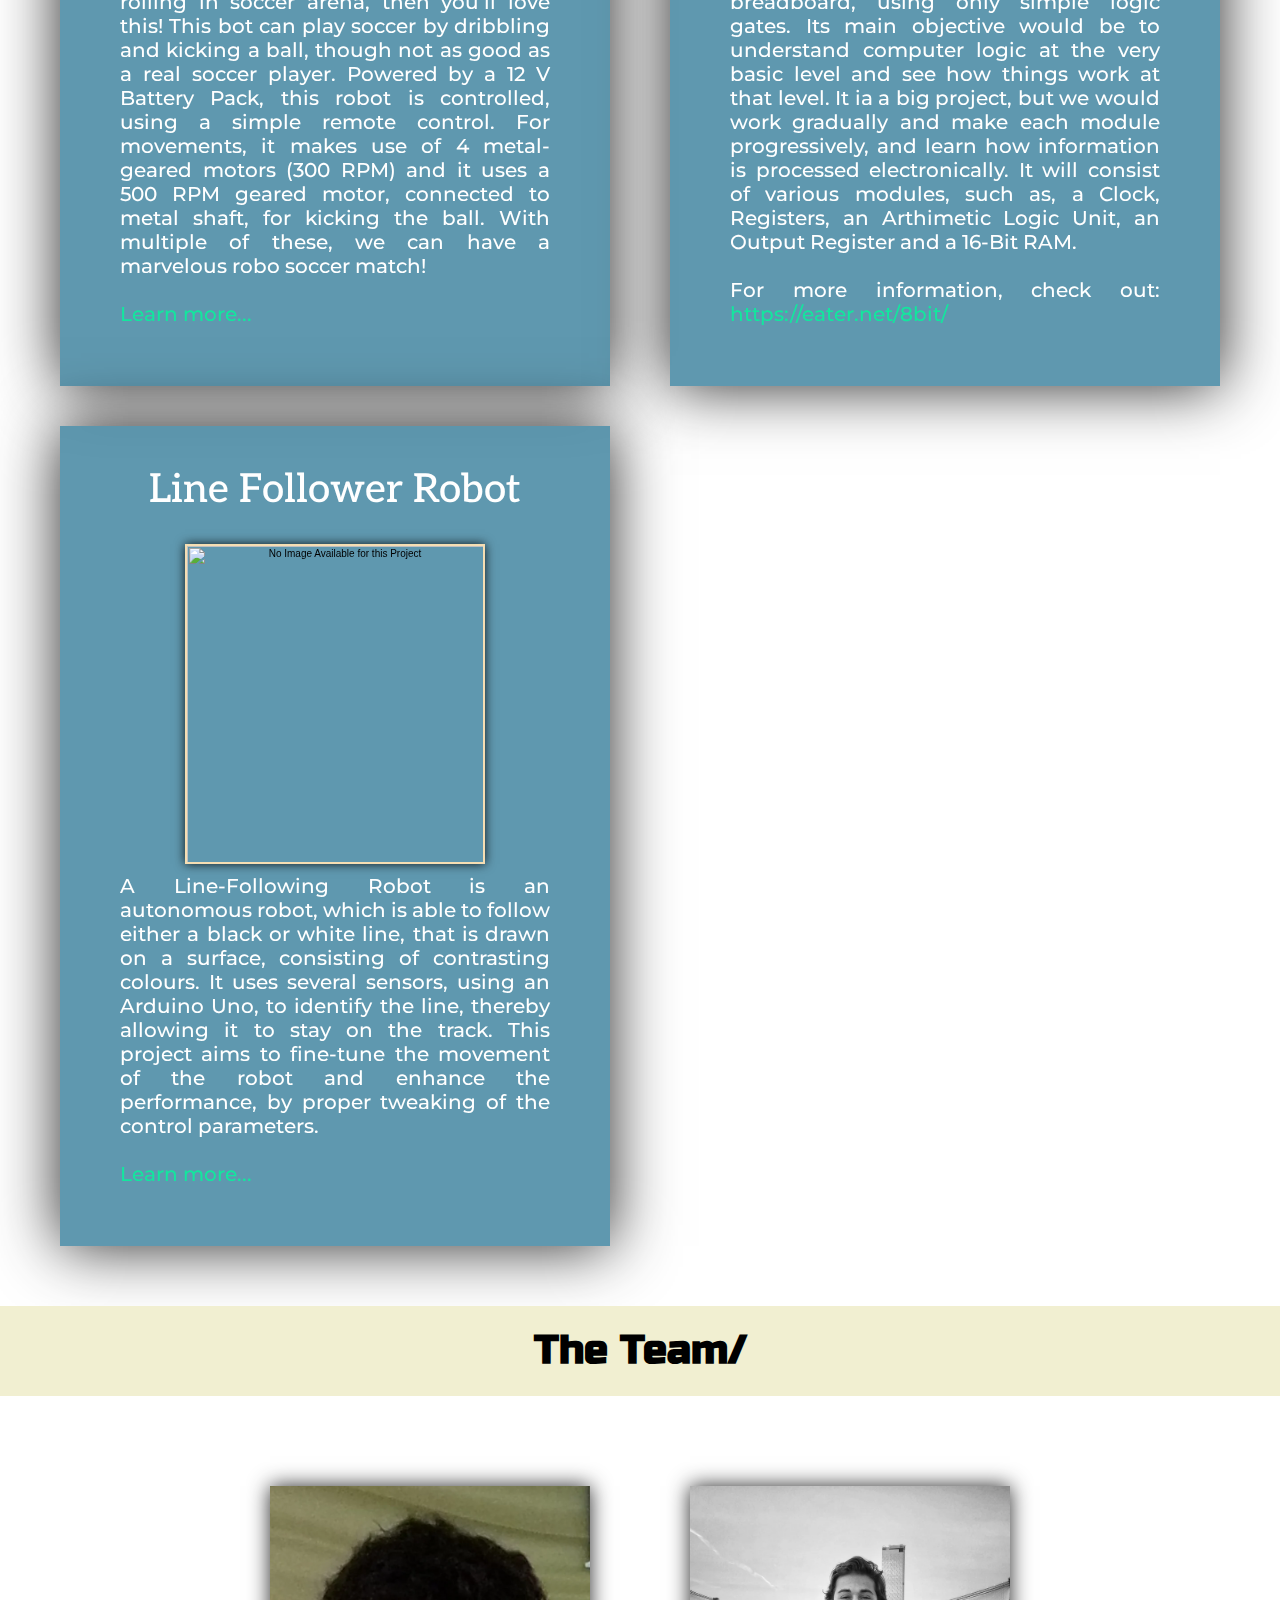
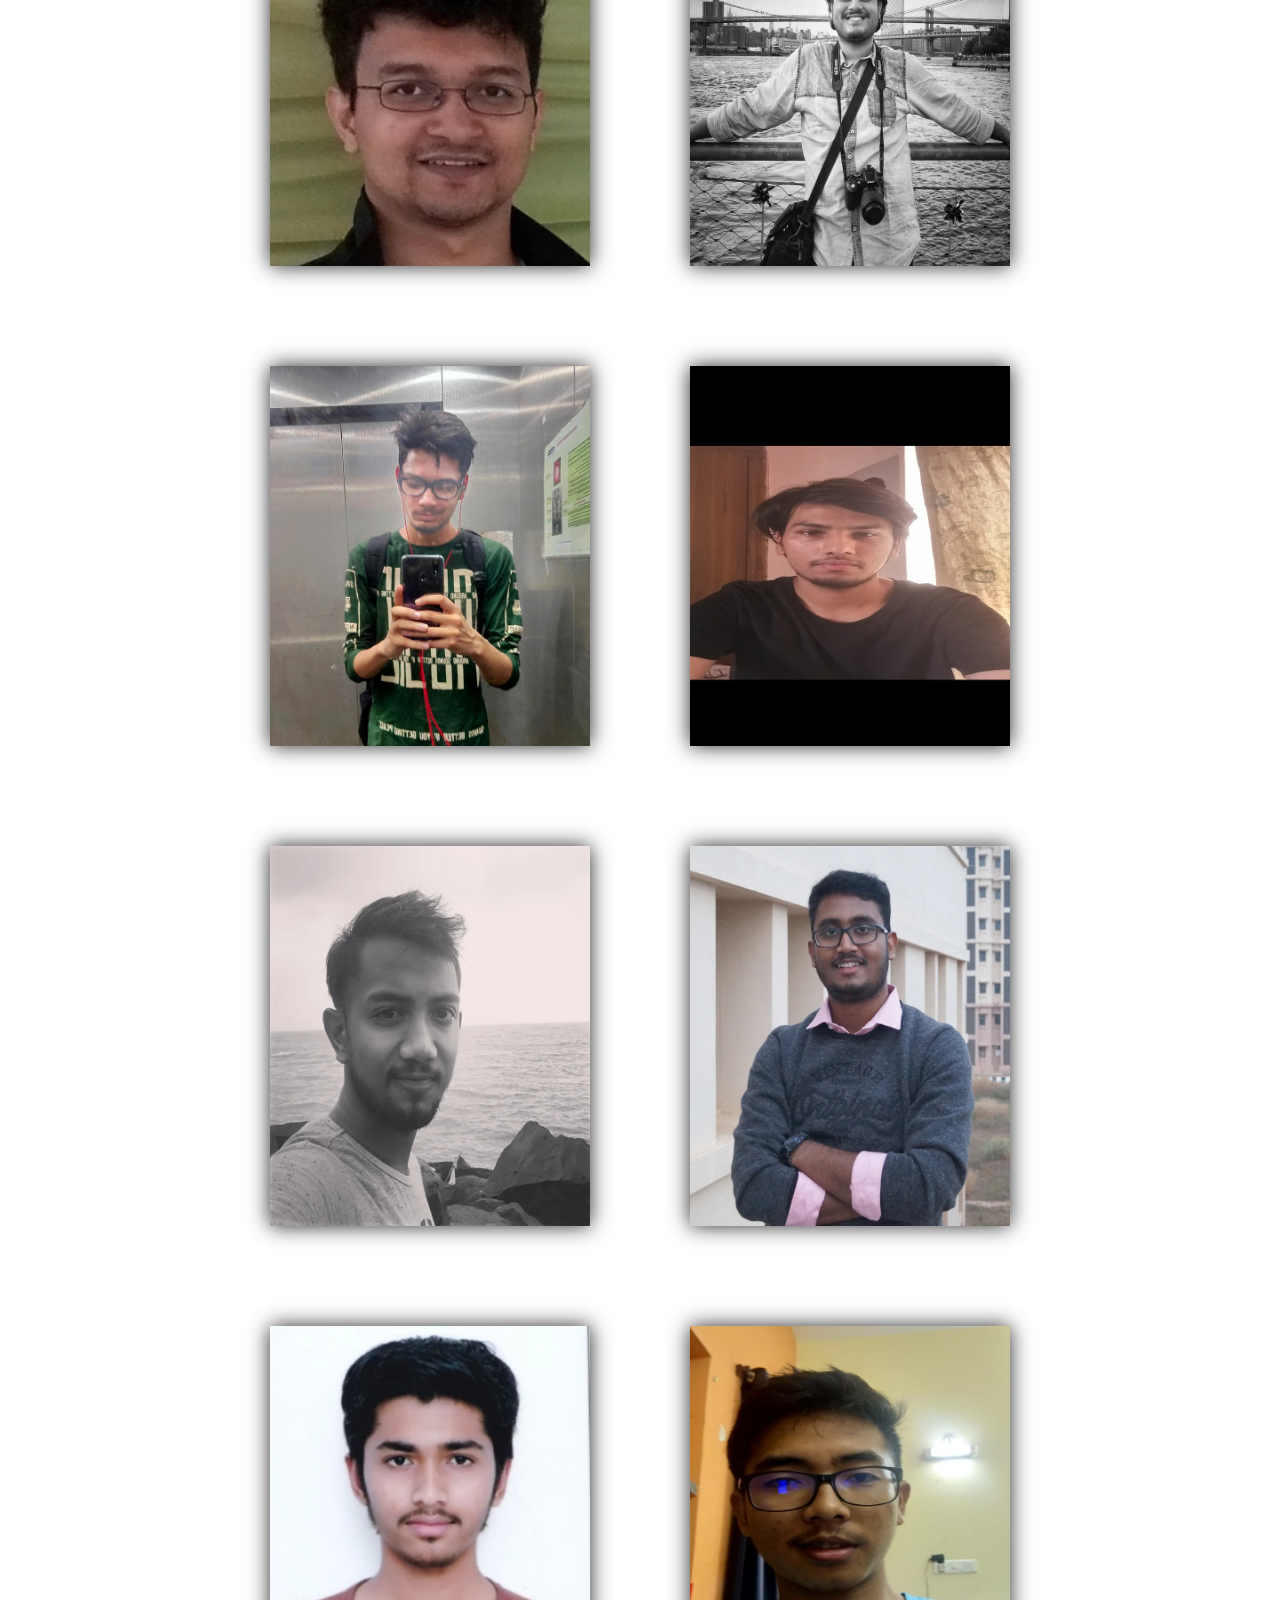
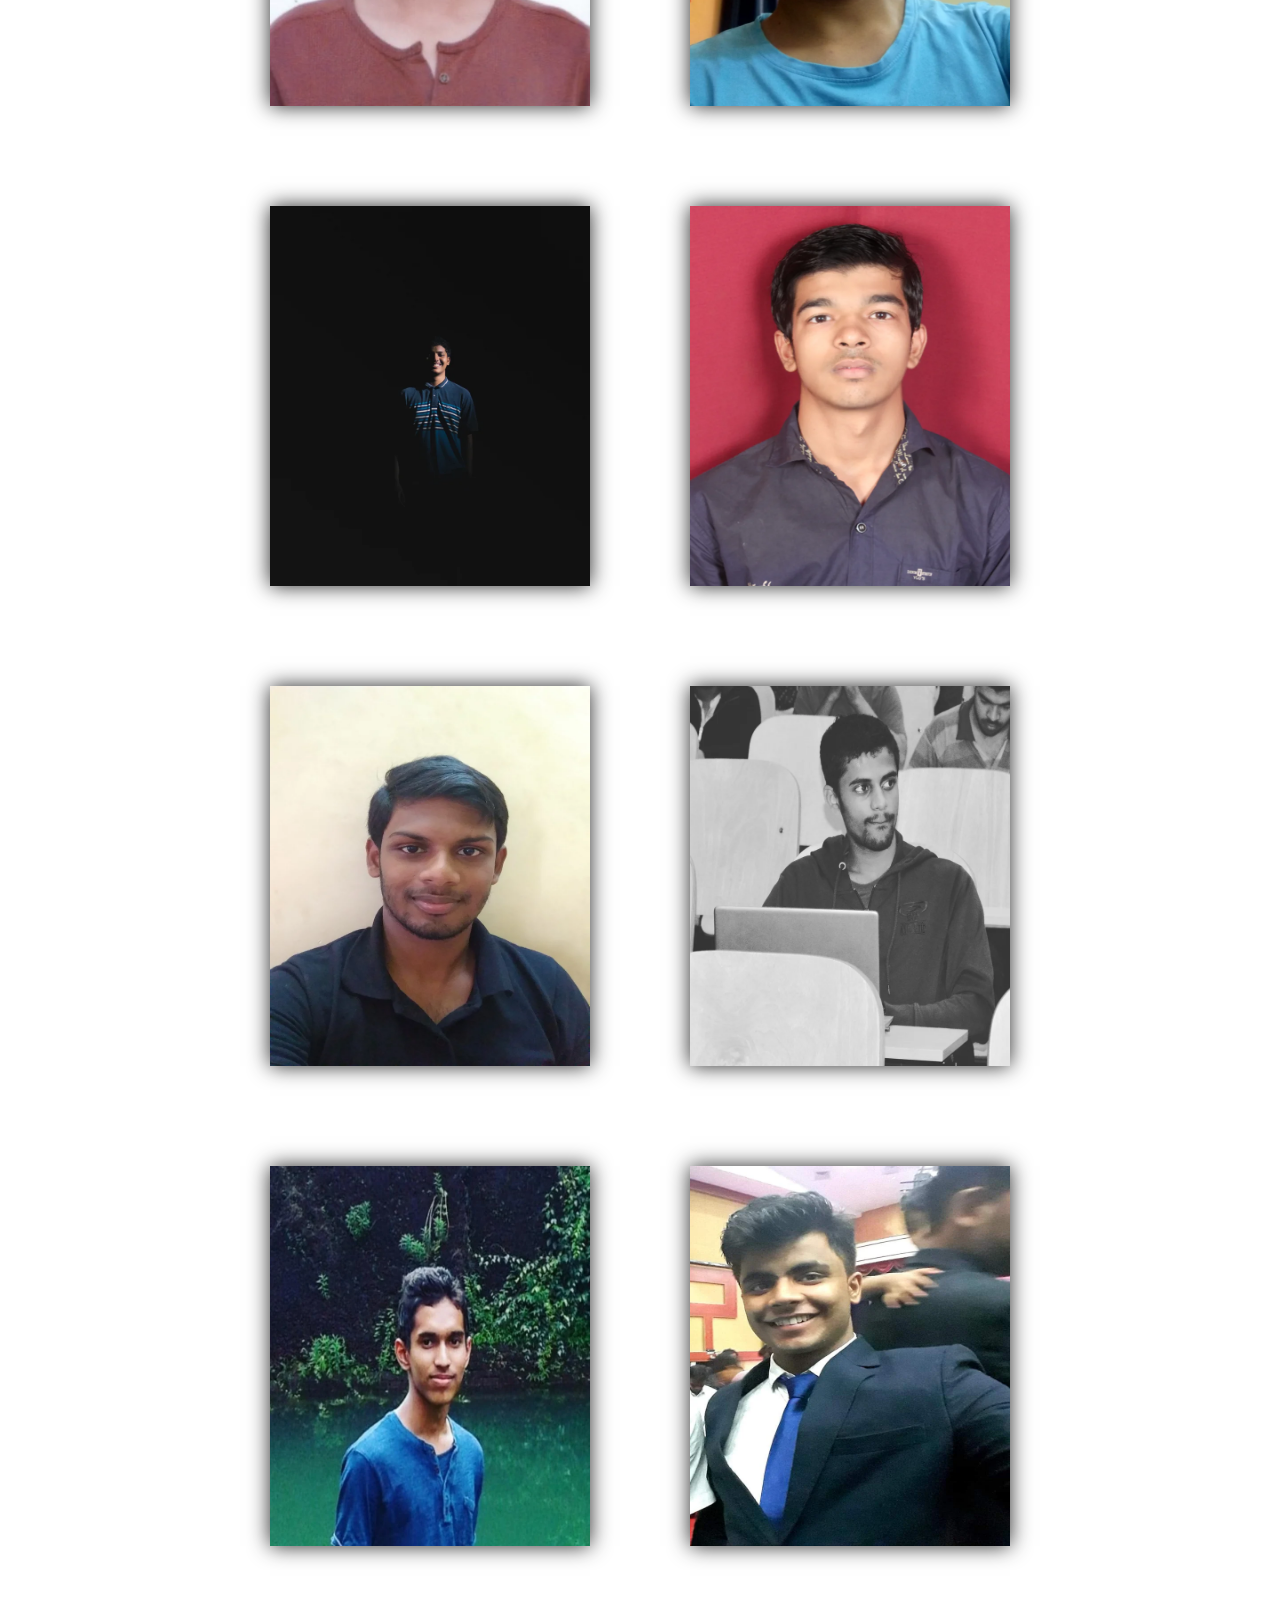
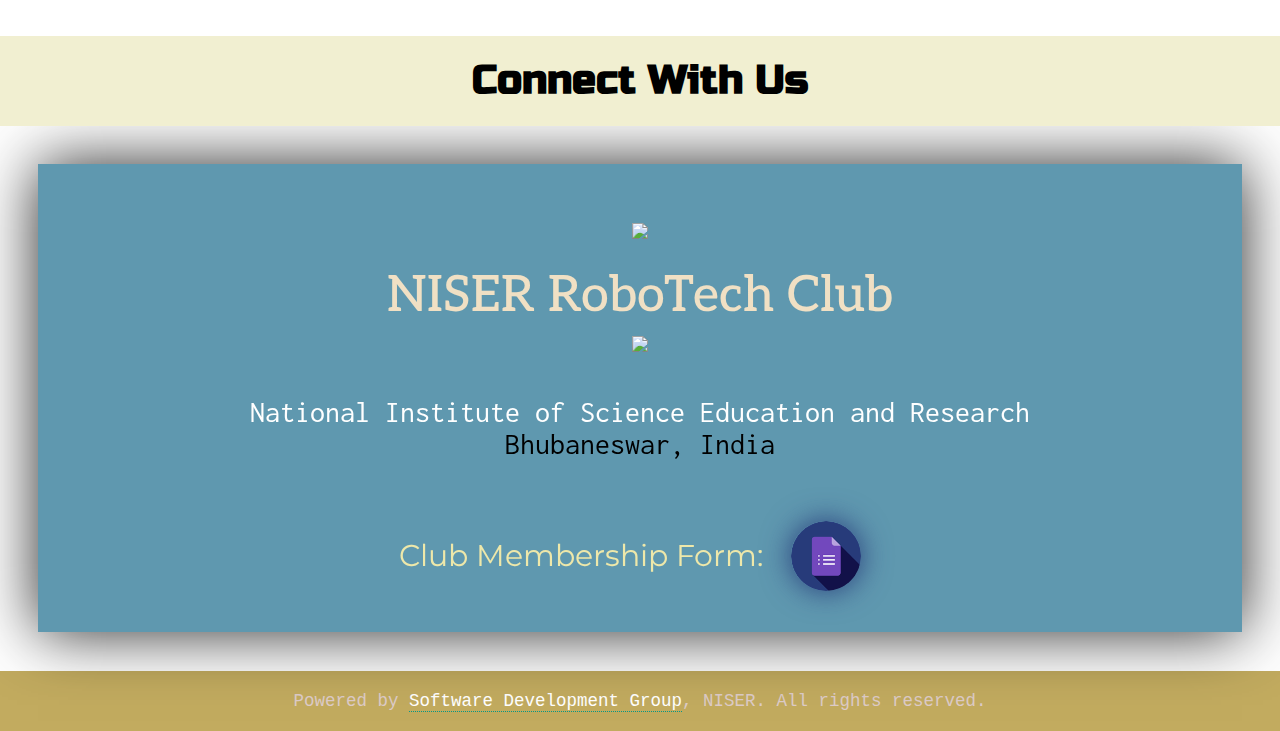
==== commit 74e1aaf7: "Blog Responsive on iPad" ====
--- a/rtc_website/index.html
+++ b/rtc_website/index.html
@@ -24,7 +24,7 @@
         <div class="menu">
             <div class="app-menu">
                 <ul class="menu-list">
-                    <li><a tabindex="0" class="menu-links" href="path/to/blog" title="Blog">BLOG</a></li>
+                    <li><a tabindex="0" class="menu-links" href="blog.html" title="Blog">BLOG</a></li>
                     <li><a tabindex="0" class="menu-links" href="#about-ws" title="About Us">ABOUT</a></li>
                     <li><a tabindex="0" class="menu-links" href="#proj-ws" title="Our Projects">PROJECTS</a></li>
                     <li><a tabindex="0" class="menu-links" href="#team-ws" title="Our Team">TEAM</a></li>
@@ -49,7 +49,7 @@
                 <!-- THE NAVBAR -->
                 <nav id="nav">
                     <ul id="nav-list">
-                        <li class="ulist"><a tabindex="0" class="nav-links" href="path/to/blog" title="Blog">BLOG</a></li>
+                        <li class="ulist"><a tabindex="0" class="nav-links" href="blog.html" title="Blog">BLOG</a></li>
                         <li class="ulist"><a tabindex="0" class="nav-links" href="#about-ws" title="About Us">ABOUT</a></li>
                         <li class="ulist"><a tabindex="0" class="nav-links" href="#proj-ws" title="Our Projects">PROJECTS</a></li>
                         <li class="ulist"><a tabindex="0" class="nav-links" href="#team-ws" title="Our Team">TEAM</a></li>
@@ -68,7 +68,8 @@
 
             <section class="tiles" id="about" data-parallax="scroll" data-image-src="images/bg/beep.jpg" data-android-fix="true" data-ios-fix="true">
                 <div class="about-desc">
-                    <p >We are the RoboTech Club of the National Institute of Science Education and Research, Bhubaneswar.
+                    <p>
+                        We are the RoboTech Club of the National Institute of Science Education and Research, Bhubaneswar.
                         This club was established in 2015, along the lines of similar clubs in the IITs and various engineering colleges.
                         Members from some of those clubs have come up with fantastic inventions of their own, which have won them national and international accolades.
                         While we are still miles away from reaching their standards, we are sure, that the students of NISER have various innovative ideas of their own, which the club can help in turning into reality.
--- a/rtc_website/styles/styles.css
+++ b/rtc_website/styles/styles.css
@@ -497,6 +497,195 @@
     background: white url(https://source.unsplash.com/random/?walle) center/cover no-repeat fixed;
 } */
 
+/* BLOG-RELATED STUFF */
+#blog {
+    min-height: 100vh;
+    height: auto;
+    padding: 4vw 3vw;
+    padding-top: 0;
+    margin: 0;
+    background: white url("../images/bg/blog-bg.jpg") center/cover no-repeat fixed;
+}
+
+.blog-links
+{
+    display: block;
+    float: left;
+
+    position: relative;
+    left: 28.7%;
+
+    font-family: 'Courier New', Courier, monospace;
+    font-size: var(--nav-link-font-size);
+    font-weight: 600;
+    color: var(--nav-link-col);
+
+    margin: 2.5vh var(--nav-link-margin);
+
+    text-align: center;
+}
+
+main {
+    padding: 6vw 2vw 0 2vw;
+    height: auto;
+}
+
+.accordion {
+    background-color: #eee;
+
+    padding: 1rem 2rem;
+    width: 100%;
+
+    border: none;
+    
+    color: #444;
+    font-size: 15px;
+
+    transition: 0.4s;
+
+    cursor: pointer;
+    text-align: center;
+    outline: none;
+}
+
+.active, .accordion:hover {
+    filter: brightness(140%);
+}
+
+.accordion:after {
+    content: '\25BC';
+    color: rgb(212, 212, 158);
+    font-size: 4rem;
+    font-weight: bold;
+
+    position: absolute;
+    left: 49%;
+
+    margin: 2.4rem 0;
+
+    transition: 0.4s;
+}
+
+.active:after {
+    content: '\25B2';
+
+    transform: rotate(360deg);
+}
+
+.blog-entry {
+    /* margin: 5.5rem; */
+    /* padding: 3rem 5rem; */
+
+    font-family: Montserrat, sans-serif;
+    font-size: var(--about-desc-font-size);
+    color: var(--about-desc-col);
+
+    text-align: justify;
+
+    background: rgba(138, 164, 165, 0.5);
+
+    -webkit-backdrop-filter: blur(0.25rem);
+    backdrop-filter: blur(0.25rem);
+
+    /* border: 2px dotted red; */
+
+    -webkit-box-shadow: 0 0 3rem 0 rgba(0,0,0,0.85);
+    -moz-box-shadow: 0 0 3rem 0 rgba(0,0,0,0.85);
+    box-shadow: 0 0 3rem 0 rgba(0,0,0,0.85);
+    
+    height: auto;
+}
+
+.last-entry {
+    margin-bottom: 0;
+}
+
+.entry-top {
+    /* margin: 1rem 0; */
+    /* position: relative;
+    top: 50%; */
+    color: palegoldenrod;
+    font-family: Inconsolata, 'Gill Sans', 'Gill Sans MT', Calibri, 'Trebuchet MS', sans-serif;
+}
+
+.entry-ttl {
+    float: left;
+    position: relative;
+    top: -1.44rem;
+
+    /* margin: 2rem 0 0 0; */
+}
+
+.entry-ttl:before {
+    font-family: Arial;
+    content: "\0023";
+
+    color: #78C0A8;
+    font-size: 6rem;
+
+    position: relative;
+    top: 0.75rem;
+
+    margin-right: 2rem;
+    
+    text-shadow: 3px 3px 3px #333333;
+}
+
+.entry-author {
+    float: right;
+    position: relative;
+    top: 0.7rem;
+    right: 1%;
+
+    padding-right: 2rem;
+    padding: 1rem;
+    border-right: 4px solid rgba(252, 185, 109, 0.75);
+}
+
+.entry-date {
+    float: right;
+    position: relative;
+    top: 1.75rem;
+}
+
+.icons {
+    margin-right: 1rem;
+}
+
+/* Actual blog text */
+.panel {
+    background-color: rgb(8, 126, 139);
+
+    max-height: 0;
+
+    margin-bottom: 6rem;
+
+    color: white;
+    font-size: 2.5rem;
+
+    /* transition: 0.5s; */
+
+    overflow: hidden;
+    transition: max-height 0.4s ease-out,
+                padding 0.4s ease-out;
+
+    /* background: rgb(101, 141, 198); */
+    /* padding: auto; */
+}
+
+.panel h2 {
+    font-family: Arvo;
+    font-weight: 600;
+}
+
+.panel p {
+    margin: 4rem 2rem;
+    font-family: "Zilla Slab";
+    font-size: 2.25rem;
+
+    text-align: justify;
+}
+
 /* THE TITLE */
 #ttl
 { 
@@ -999,7 +1188,7 @@
 @media screen and (min-width: 960px) and (max-width: 1875px)
 {
     .proj-details div:first-of-type {
-        opacity: 0.5;
+        opacity: 0.6;
 
         -moz-transition: 0.25s;
         -o-transition: 0.25s;
@@ -1117,11 +1306,18 @@
     .person-dsgn {
         margin: 0;
     }
+    /* Blog-related stuff */
+    /* main {
+        padding: 6vw 2vw 0 2vw;
+    } */
+    main button:first-of-type {
+        margin-top: 10rem;
+    }
 }
 @media screen and (max-width: 902px)
 {
     .proj-details div:first-of-type {
-        opacity: 0.5;
+        opacity: 0.6;
 
         -moz-transition: 0.25s;
         -o-transition: 0.25s;
@@ -1138,6 +1334,9 @@
         -webkit-transform: scale(1.05);
         transform: scale(1.05);
     }
+    .proj-details div:first-of-type:hover + div {
+        opacity: 0.6;
+    }
     .proj-img-container:hover {
         opacity: 1;
         z-index: 30;
@@ -1171,6 +1370,13 @@
     }
     .single-img {
         opacity: 1 !important;
+    }
+    /* Blog-related stuff */
+    /* main {
+        padding: 6vw 2vw 0 2vw;
+    } */
+    main button:first-of-type {
+        margin-top: 10rem;
     }
 }
 @media screen and (max-width: 960px)
@@ -1308,6 +1514,30 @@
         bottom: 5rem;
         right: 2.5rem;
     }
+    /* Blog-related stuff */
+    /* main {
+        padding: 6vw 2vw 0 2vw;
+    } */
+    main button:first-of-type {
+        margin-top: 10rem;
+    }
+    .accordion:after {
+        font-size: 3rem;
+    
+        position: absolute;
+        left: 49%;
+    }
+    .entry-author {
+        position: relative;
+        top: -1rem;
+        right: -25%;
+
+        border: none;
+    }
+    .entry-date {
+        position: relative;
+        top: 3.5rem;
+    }
 }
 
 @media screen and (max-width: 601px)
@@ -1334,6 +1564,25 @@
         position: absolute;
         right: 3rem;
         bottom: 1rem;
+    }
+}
+
+@media screen and (max-width: 720px)
+{
+    .entry-author {
+        font-size: 2rem;
+
+        position: relative;
+        /* top: -1rem; */
+        right: -25%;
+
+        border: none;
+    }
+    .entry-date {
+        font-size: 2rem;
+
+        position: relative;
+        top: 4.5rem;
     }
 }
 
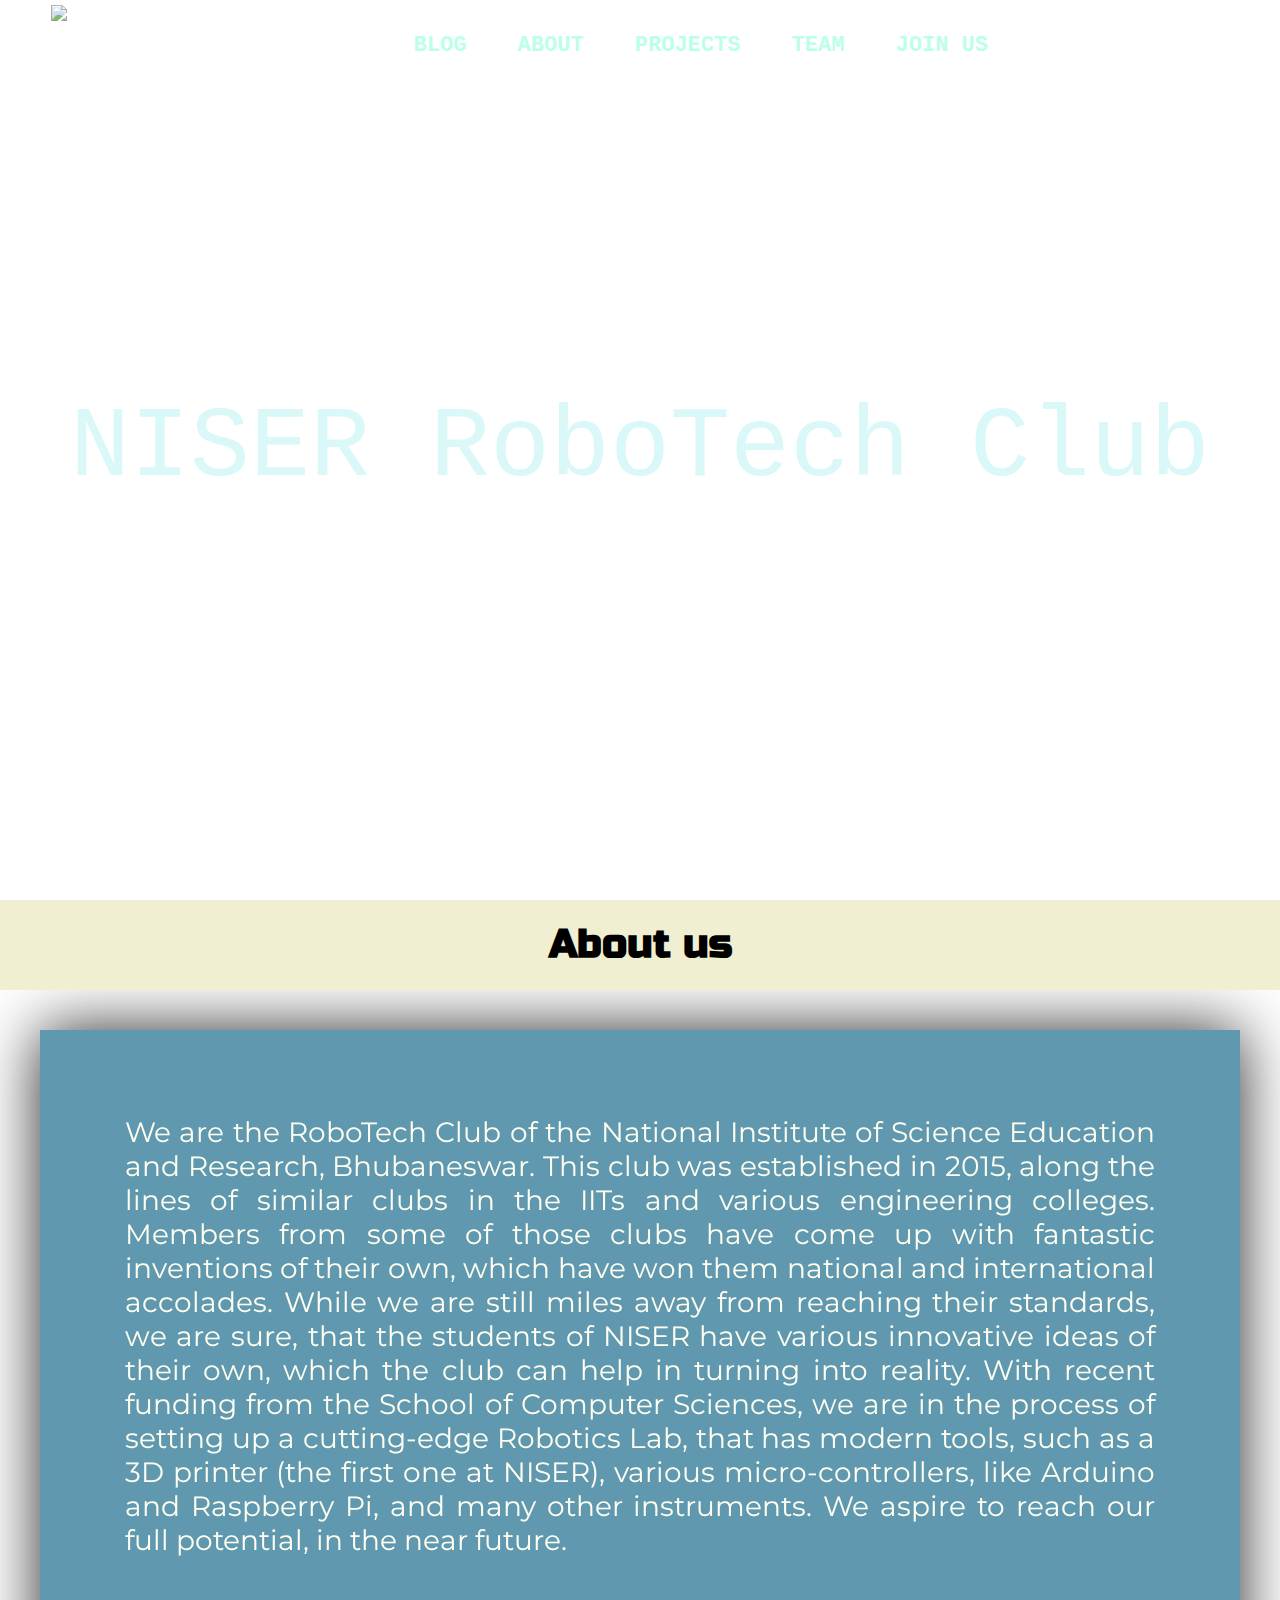
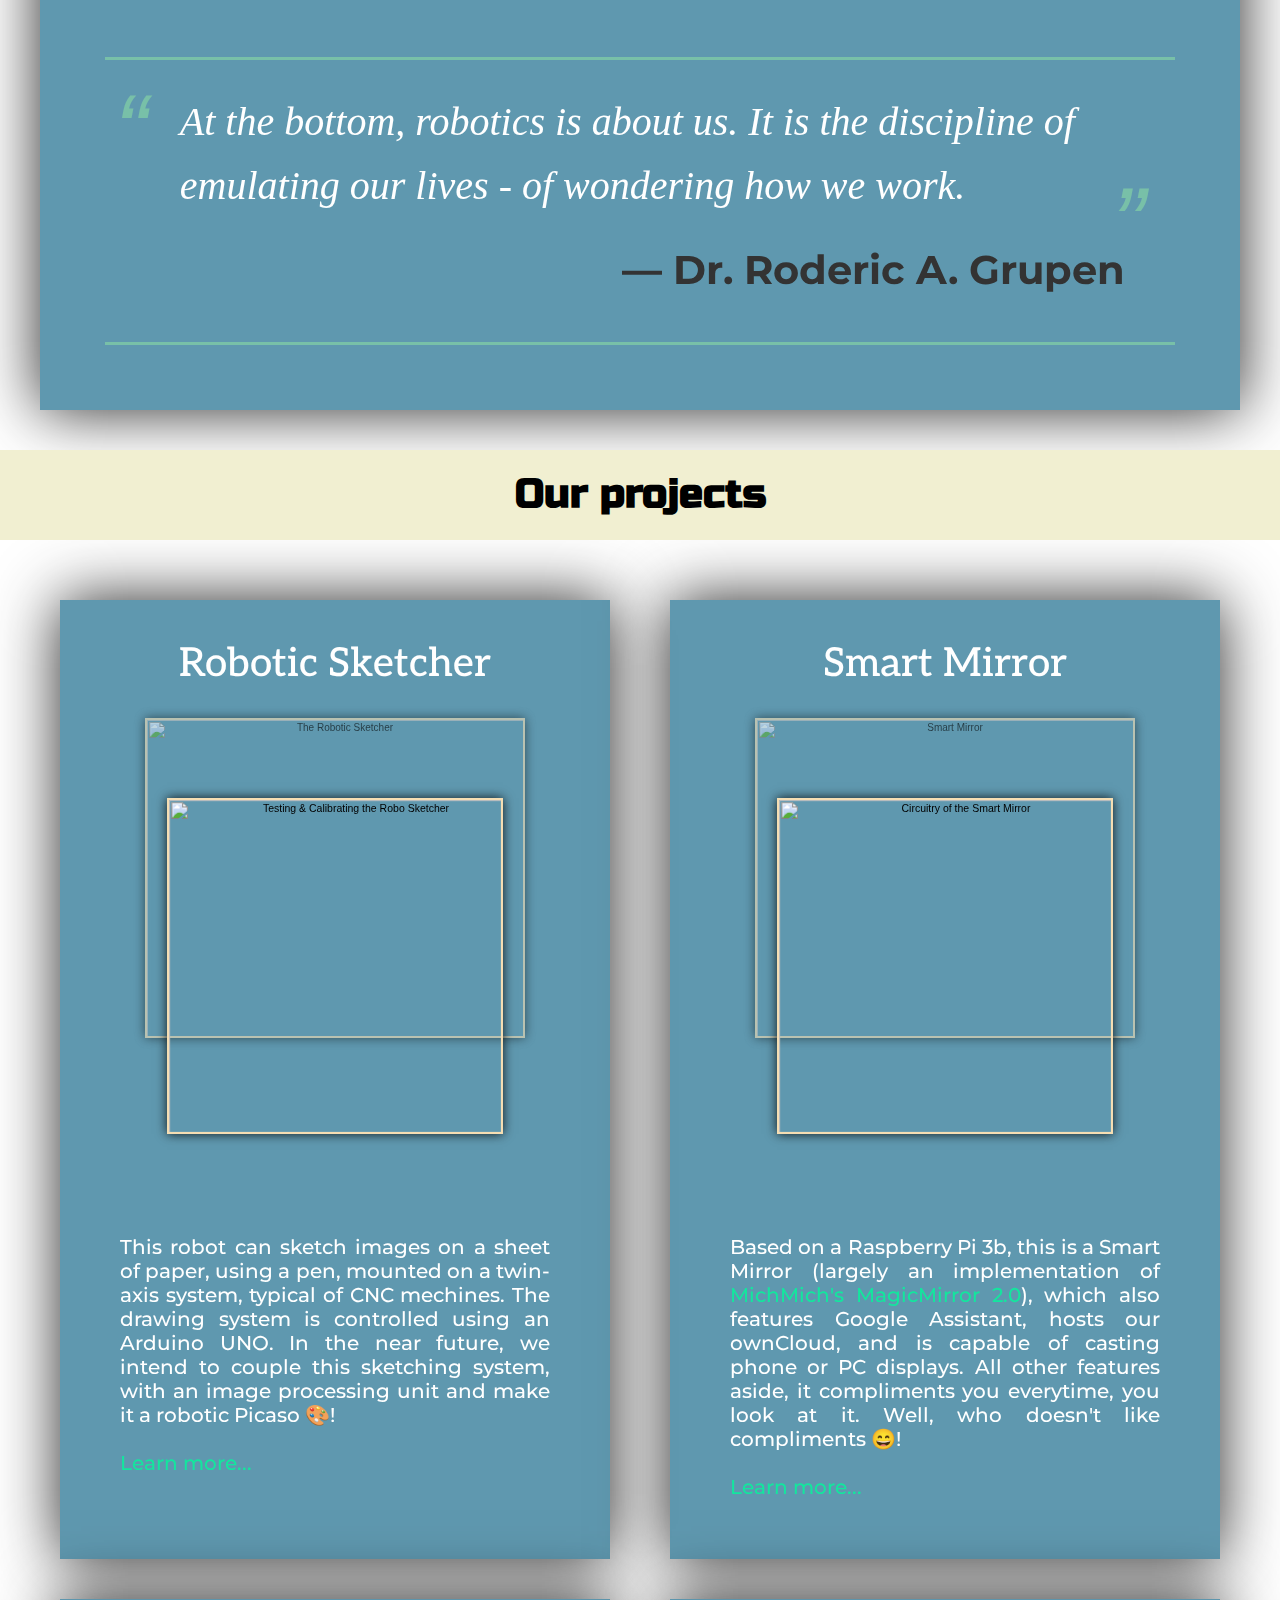
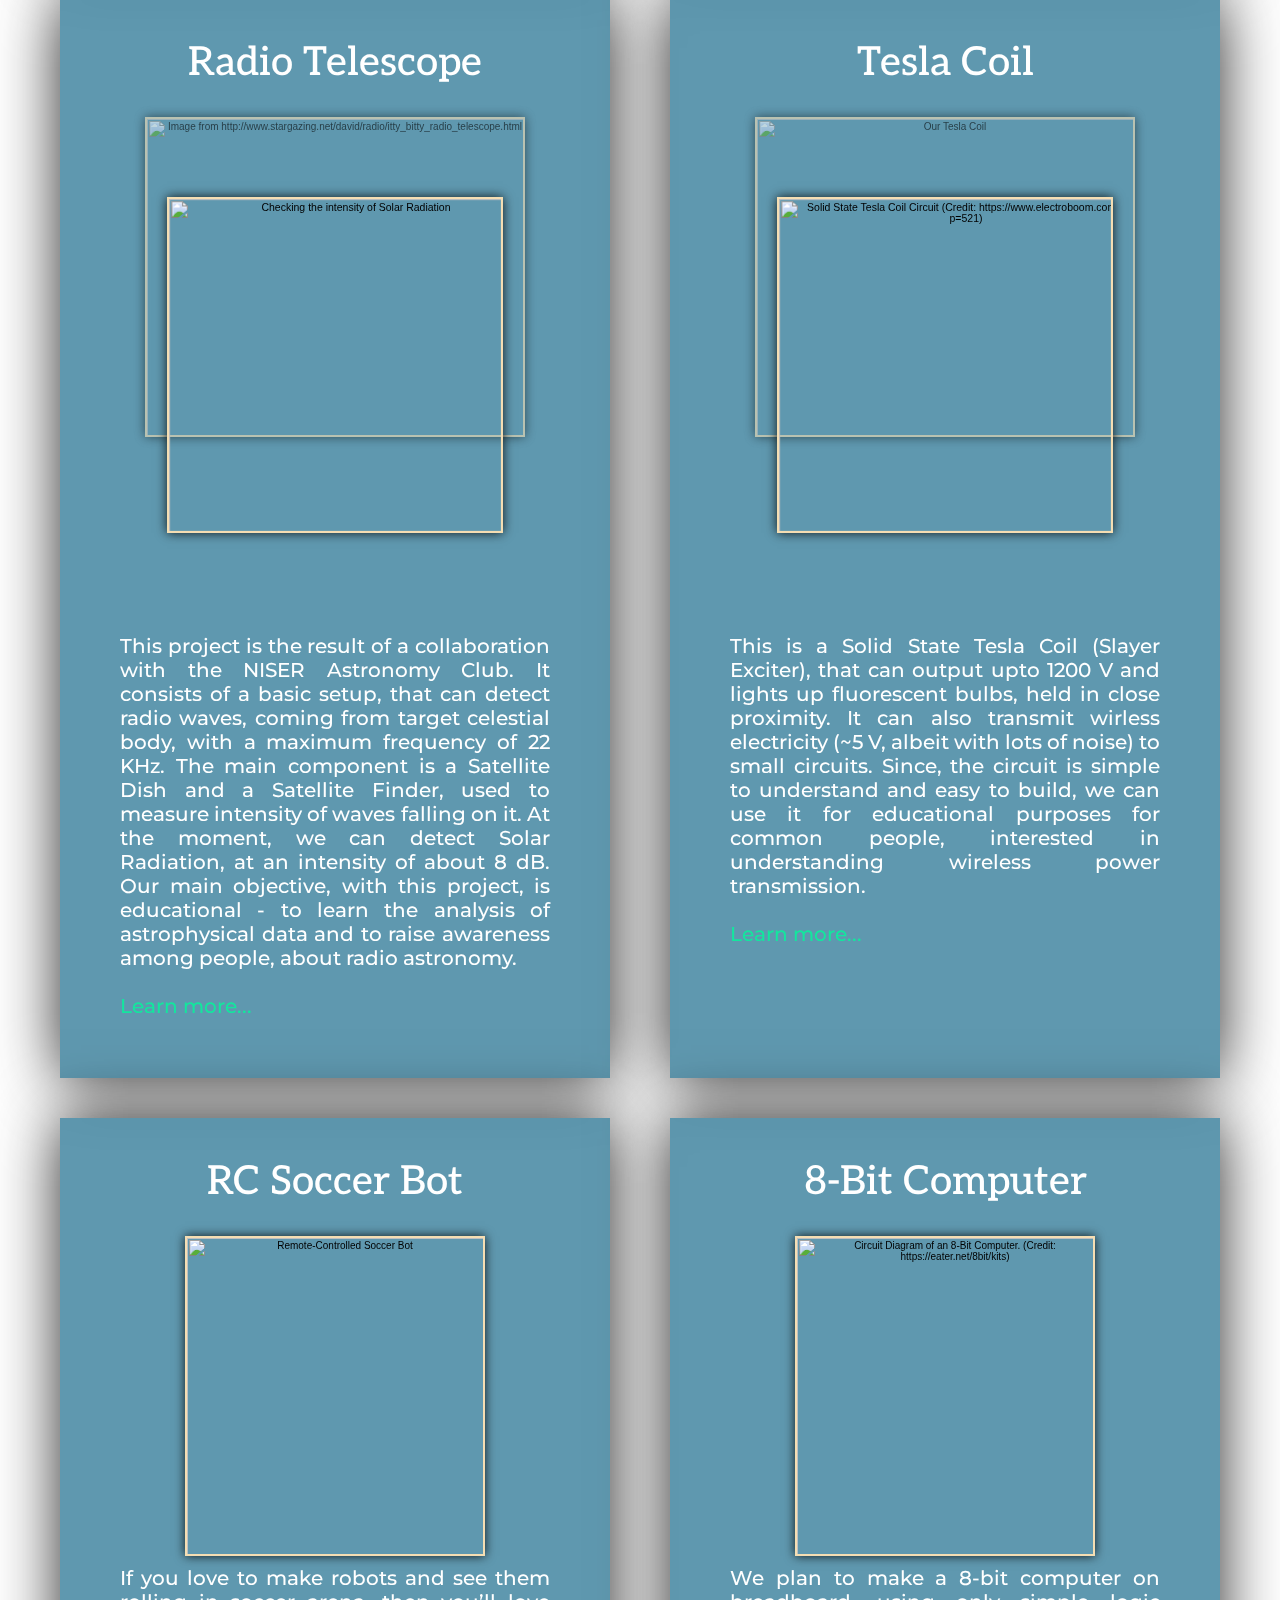
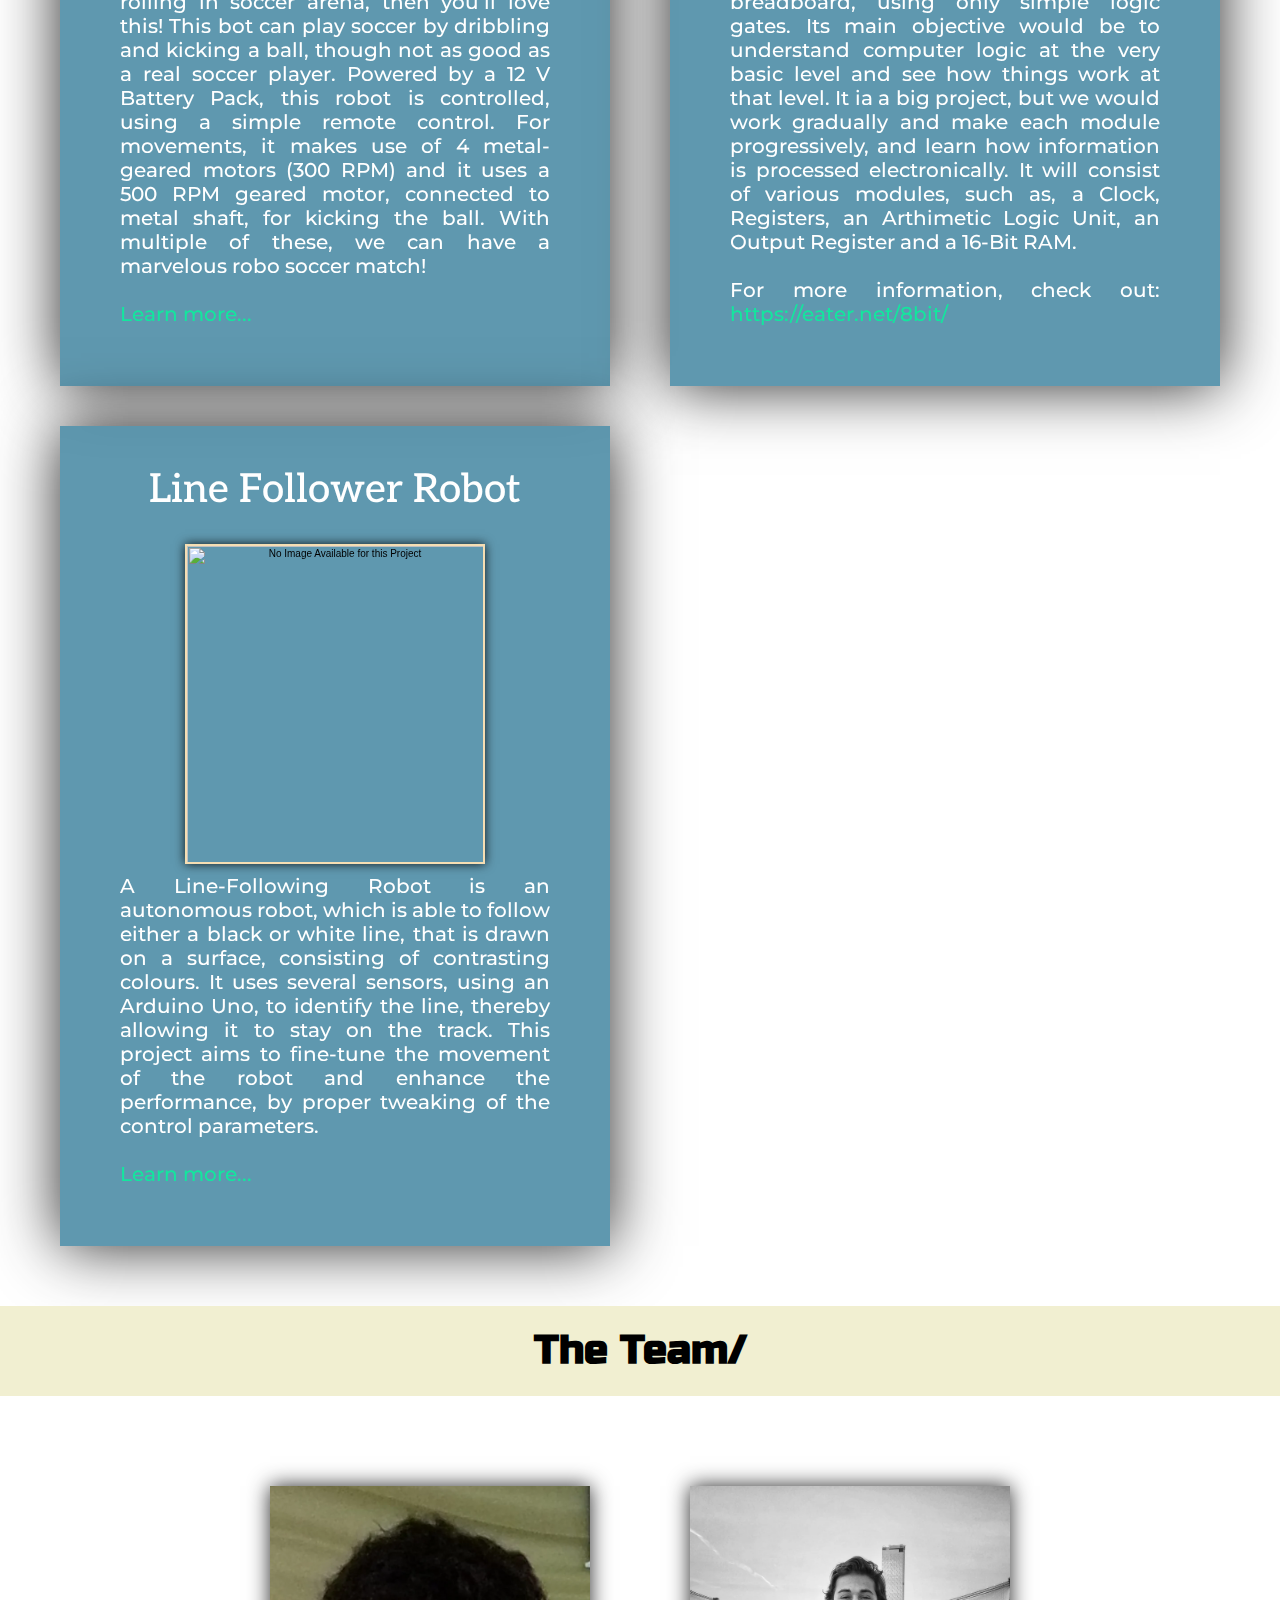
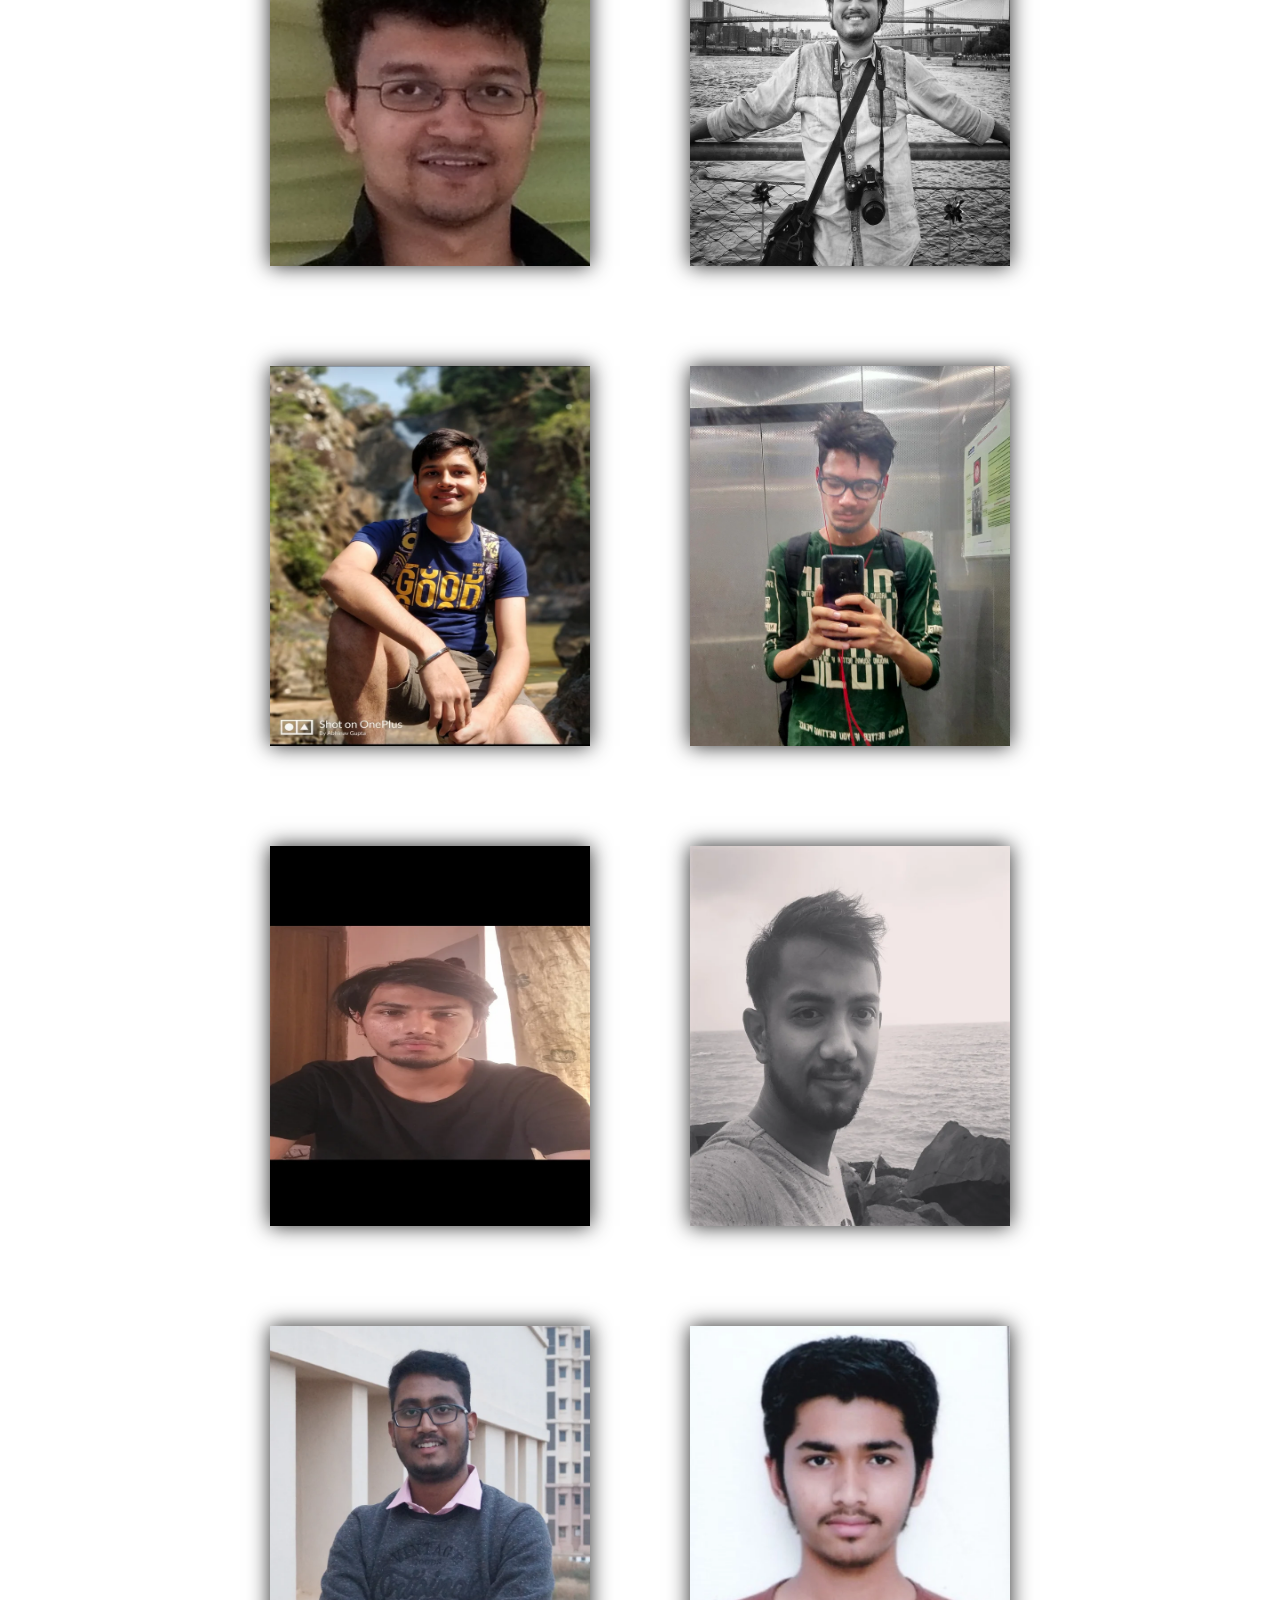
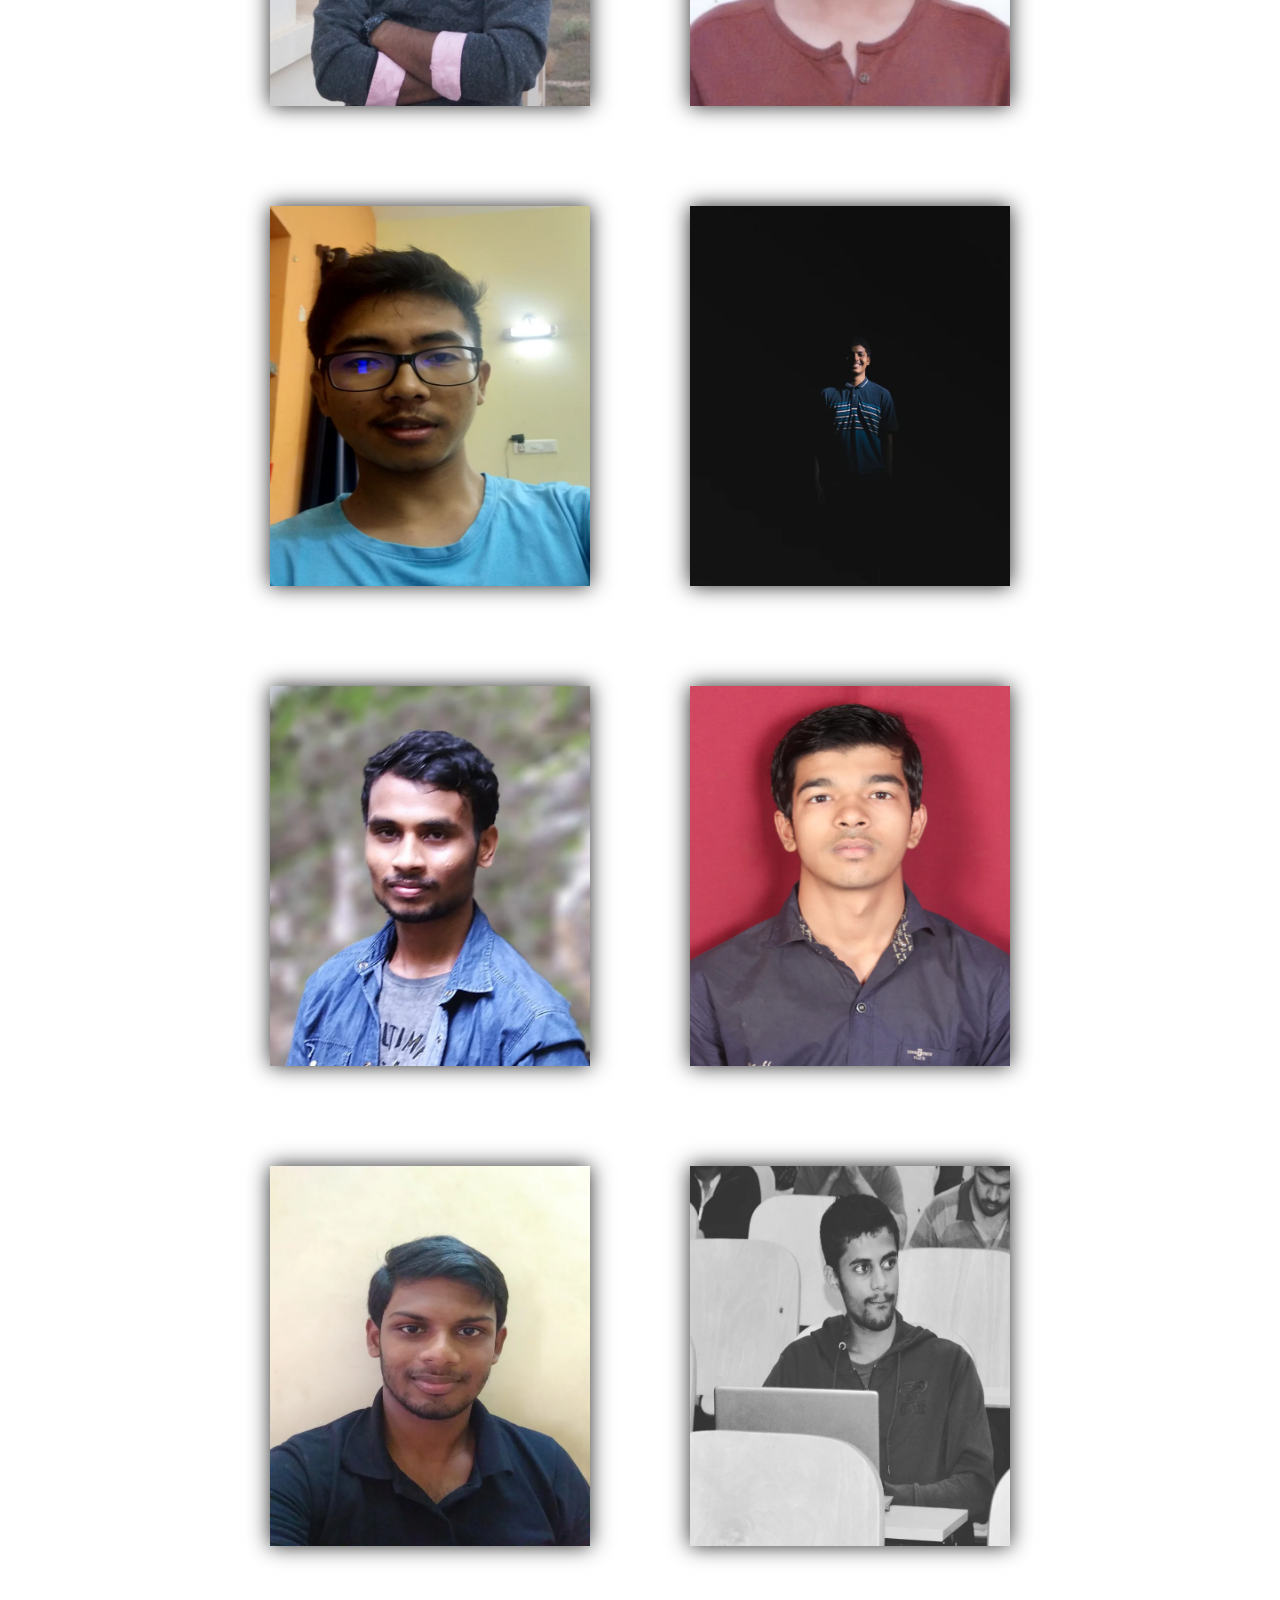
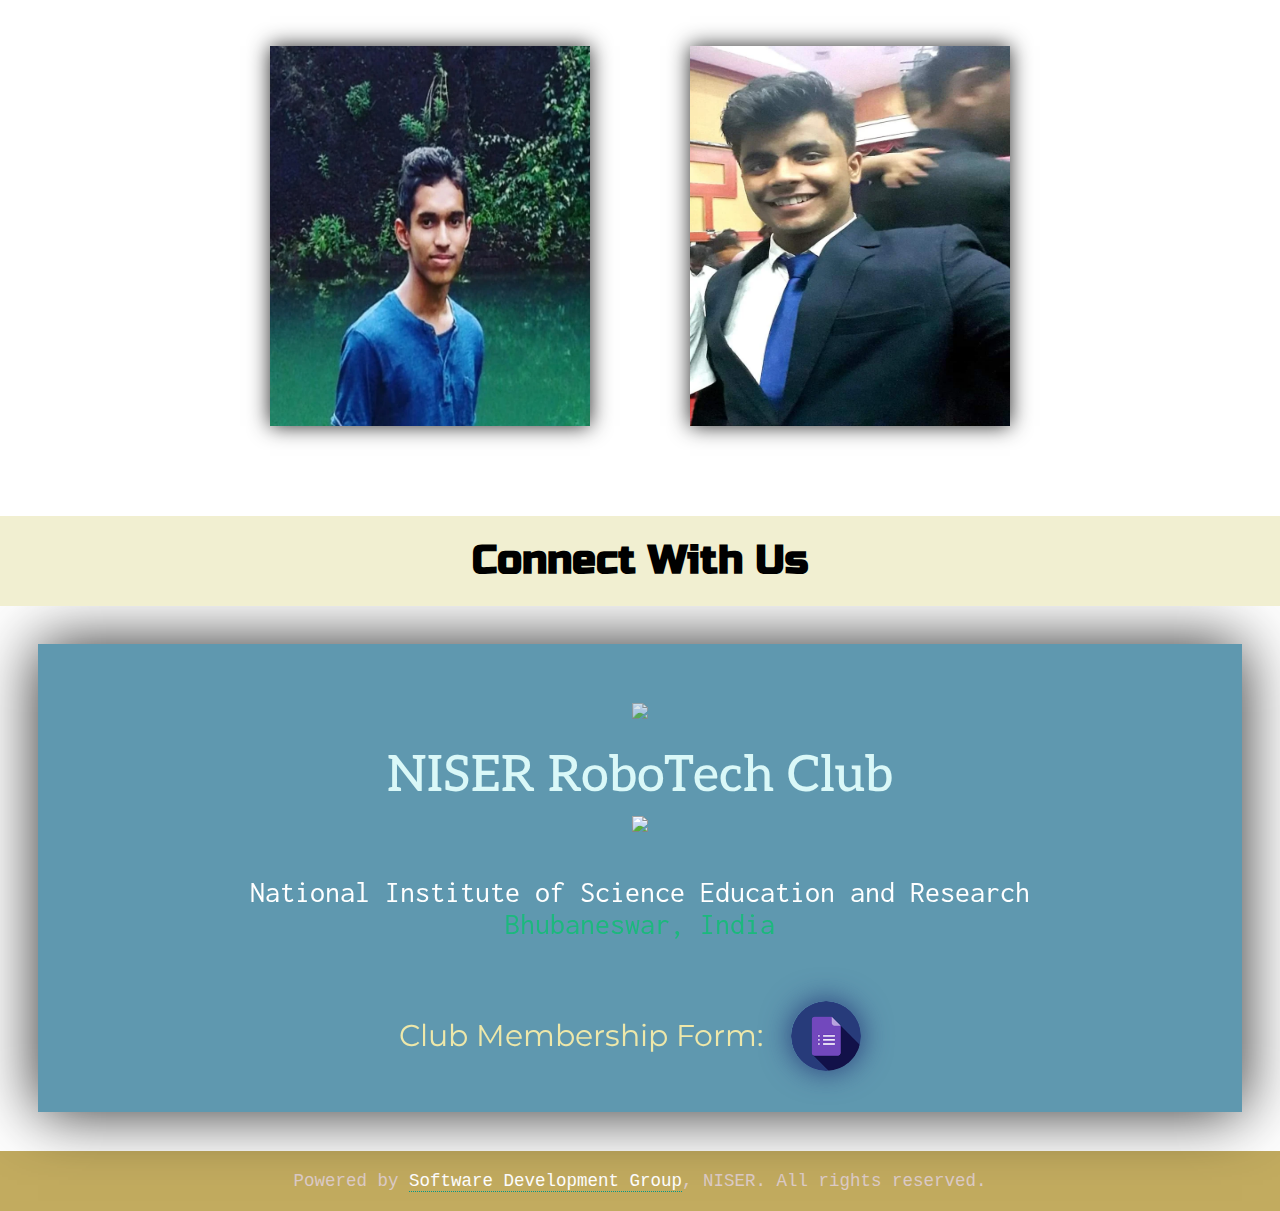
==== commit 2779c243: "Full Screen Blog - Commit 0" ====
--- a/rtc_website/index.html
+++ b/rtc_website/index.html
@@ -45,7 +45,8 @@
             </picture>
         </a>
             <!-- HOME -->
-            <section class="tiles" id="home" data-parallax="scroll" data-image-src="images/bg/solo-robo.jpg" data-android-fix="true" data-ios-fix="true">
+            <section class="tiles" id="home">
+                 <!-- data-parallax="scroll" data-image-src="images/bg/solo-robo.jpg" data-android-fix="true" data-ios-fix="true"> -->
                 <!-- THE NAVBAR -->
                 <nav id="nav">
                     <ul id="nav-list">
@@ -59,14 +60,15 @@
                 <h1 id="ttl">
                     NISER RoboTech Club
                 </h1>
-                <div class="down-arrow"><a tabindex="0" href="#about-ws"><i class="fas fa-arrow-alt-circle-down"></i></a></div>
+                <div class="down-arrow"><a tabindex="0" href="#about-ws"><i class="fas fa-chevron-circle-down"></i></a></div>
             </section>
 
             <!-- ABOUT US -->
             <div id="about-ws"></div> <!-- To make the nav-links/menu-links work -->
             <div class="whitespan about-us">About us</div>
 
-            <section class="tiles" id="about" data-parallax="scroll" data-image-src="images/bg/beep.jpg" data-android-fix="true" data-ios-fix="true">
+            <section class="tiles" id="about">
+                 <!-- data-parallax="scroll" data-image-src="images/bg/patterns/fa.png" data-android-fix="true" data-ios-fix="true"> -->
                 <div class="about-desc">
                     <p>
                         We are the RoboTech Club of the National Institute of Science Education and Research, Bhubaneswar.
@@ -74,7 +76,7 @@
                         Members from some of those clubs have come up with fantastic inventions of their own, which have won them national and international accolades.
                         While we are still miles away from reaching their standards, we are sure, that the students of NISER have various innovative ideas of their own, which the club can help in turning into reality.
                         With recent funding from the School of Computer Sciences, we are in the process of setting up a cutting-edge Robotics Lab, that has modern tools, such as a 3D printer (the first one at NISER),
-                        various micro-controllers like Arduinos and Raspberry Pis, and many other instruments. We aspire to reach our full potential, in the near future.
+                        various micro-controllers, like Arduino and Raspberry Pi, and many other instruments. We aspire to reach our full potential, in the near future.
                     </p>
                     <blockquote cite="Rod Grupen">
                         At the bottom, robotics is about us. It is the discipline of emulating our lives - of wondering how we work.
@@ -87,7 +89,8 @@
             <div id="proj-ws"></div> <!-- To make the nav-links/menu-links work -->
             <div class="whitespan projects">Our projects</div>
 
-            <section class="tiles" id="proj" data-parallax="scroll" data-image-src="images/bg/evol.jpg" data-android-fix="true" data-ios-fix="true">
+            <section class="tiles" id="proj">
+            <!-- data-parallax="scroll" data-image-src="images/bg/evol.jpg" data-android-fix="true" data-ios-fix="true"> -->
                 <div class="project proj-1">
                     <h2 class="proj-ttl">
                         Robotic Sketcher
@@ -220,7 +223,8 @@
             <div id="team-ws"></div> <!-- To make the nav-links/menu-links work -->
             <div class="whitespan team"><i class="fas fa-chevron-left"></i>The Team/<i class="fas fa-chevron-right"></i></div>
 
-            <section class="tiles" id="team" data-parallax="scroll" data-image-src="images/bg/robos.jpg" data-android-fix="true" data-ios-fix="true">
+            <section class="tiles" id="team">
+                <!-- data-parallax="scroll" data-image-src="images/bg/robos.jpg" data-android-fix="true" data-ios-fix="true"> -->
                 <span class="person">
                     <picture title="Dr. Subhankar Mishra">
                         <source class="person-pic" type="image/webp" srcset="images/people/webp/subhankar.webp">
@@ -253,7 +257,7 @@
                         </div>
                     </div>
                 </span>
-                <!-- <span class="person">
+                <span class="person">
                     <picture title="Abhinav">
                         <source class="person-pic" type="image/webp" srcset="images/people/webp/abhinav.webp">
                         <img class="person-pic" src="images/people/jpg/abhinav.jpg" alt="Abhinav">
@@ -267,7 +271,7 @@
                             <a class="person-details insta" href="" title="Link to Instagram" target="_blank"><i class="fab fa-instagram"></i></a>
                         </div>
                     </div>
-                </span> -->
+                </span>
                 <span class="person">
                     <picture title="Anirudh">
                         <source class="person-pic" type="image/webp" srcset="images/people/webp/anirudh.webp">
@@ -373,7 +377,7 @@
                         </div>
                     </div>
                 </span>
-                <!-- <span class="person">
+                <span class="person">
                     <picture title="Nitesh">
                         <source class="person-pic" type="image/webp" srcset="images/people/webp/nitesh.webp">
                         <img class="person-pic" src="images/people/jpg/nitesh.jpg" alt="Nitesh">
@@ -387,7 +391,7 @@
                             <a class="person-details insta" href="" title="Link to Instagram" target="_blank"><i class="fab fa-instagram"></i></a>
                         </div>
                     </div>
-                </span> -->
+                </span>
                 <span class="person">
                     <picture title="Shriman">
                         <source class="person-pic" type="image/webp" srcset="images/people/webp/shriman.webp">
@@ -403,21 +407,6 @@
                         </div>
                     </div>
                 </span>
-                <!-- <span class="person">
-                    <picture title="Soumyadeep">
-                        <source class="person-pic" type="image/webp" srcset="images/people/webp/soumyadeep.webp">
-                        <img class="person-pic" src="images/people/jpg/soumyadeep.jpg" alt="Soumyadeep">
-                    </picture>
-                    <div class="overlay">
-                        <p class="person-name">Soumyadeep</p>
-                        <div class="person-social-links person-wo-dsgn">
-                            <a class="person-details mail" href="mailto:name@niser.ac.in" title="Mail" target="_blank"><i class="far fa-envelope"></i></a>
-                            <a class="person-details github" href="" title="Link to GitHub" target="_blank"><i class="fab fa-github"></i></a>
-                            <a class="person-details fb" href="" title="Link to Facebook" target="_blank"><i class="fab fa-facebook"></i></a>
-                            <a class="person-details insta" href="" title="Link to Instagram" target="_blank"><i class="fab fa-instagram"></i></a>
-                        </div>
-                    </div>
-                </span> -->
                 <span class="person">
                     <picture title="Sourav">
                         <source class="person-pic" type="image/webp" srcset="images/people/webp/sourav.webp">
@@ -484,7 +473,8 @@
             <div id="connect-ws"></div> <!-- To make the nav-links/menu-links work -->
             <div class="whitespan connect">Connect With Us</div>
 
-            <section  class="tiles" id="connect" data-parallax="scroll" data-image-src="images/bg/mural.jpg" data-android-fix="true" data-ios-fix="true">
+            <section  class="tiles" id="connect">
+             <!-- data-parallax="scroll" data-image-src="images/bg/mural.jpg" data-android-fix="true" data-ios-fix="true"> -->
                 <div class="connect-desc">
                     <!-- THE LOGO -->
                     <a id="connect-logo-link" href="" title="RTC Homepage" target="_top">
@@ -528,7 +518,6 @@
         <a href="#home" id="backToTop" title="Go to top"><i class="fas fa-arrow-up"></i></a>
         
         <script type="text/javascript" src="https://code.jquery.com/jquery-3.4.1.min.js"></script>
-        <script type="text/javascript" src="scripts/parallax.min.js"></script>
         <script type="text/javascript" src="scripts/scripts.js"></script>
     </body>
 </html>--- a/rtc_website/styles/styles.css
+++ b/rtc_website/styles/styles.css
@@ -1,3 +1,5 @@
+/* BGs from http://thepatternlibrary.com/ */
+
 * {
     margin: 0;
     padding: 0;
@@ -12,16 +14,18 @@
 
     --page-links-col: rgba(0, 250, 154, 0.8);
     
-    --logo-width: 7rem;
-
-    --intro-ttl-font-size: 8rem;
-    --intro-ttl-col: rgb(240, 224, 196);
+    --logo-width: 9rem;
+
+    --intro-ttl-font-size: 10rem;
+    --intro-ttl-col: rgb(218, 248, 248);
+    /* rgb(240, 224, 196); */
 
     --menu-sidebar-bg-col: rgba(30, 93, 136, 0.75);
      /* rgba(41, 118, 148, 0.75); */
 
     --nav-link-font-size: 2.2rem;
-    --nav-link-col: yellow;
+    --nav-link-col: rgb(188, 255, 233);
+    /* cornsilk, mintcream, moccasin, rgb(218, 255, 5) */
     --nav-link-margin: 2vw;
 
     --down-arrow-size: 4rem;
@@ -62,7 +66,7 @@
     --connect-height: 85vh;
     --connect-club-ttl-font-size: 5rem;
     --connect-logo-width: 12rem;
-    --connect-niser-logo-width: 16rem;
+    --connect-niser-logo-width: 20rem;
     --connect-desc-bg-col: rgba(41, 118, 148, 0.75);
     --club-details-font-size: 7rem;
     --gform-img-width: 7rem;
@@ -79,6 +83,17 @@
     --github-col: rgb(23, 21, 21);
 }
 
+@font-face {
+    font-family: mx;
+    src: url(../fonts/mexcellent\ rg.ttf);
+}
+
+@font-face {
+    font-family: mx3d;
+    src: url(../fonts/mexcellent\ 3d.ttf);
+}
+
+
 body
 {
     background: white center/cover no-repeat fixed;
@@ -169,14 +184,15 @@
 }
 
 .toggle-button .menu-bar-top {
-    border: 4px solid rgb(235, 107, 81);
+    border: 4px solid rgb(248, 82, 110);
+    /* rgb(235, 107, 81); */
     border-bottom: none;
     top: 0;
 }
 
 .toggle-button .menu-bar-middle {
     height: 4px;
-    background-color: rgb(103, 224, 178);
+    background-color: rgb(39, 246, 229);
     margin-top: 7px;
     margin-bottom: 7px;
     top: 4px;
@@ -410,36 +426,42 @@
     background: var(--whitespan-bg-col);
 
     padding: 2rem 0;
-}
-
-/* LOGO Image */
-#logo-link
-{
-    position: fixed;
-    top: 1rem;
-
-    z-index: 15;
-
-    margin-left: 4vw;
-    float: left;
-}
-
-#logo
-{
-    width: var(--logo-width);
 
     -moz-transition: 0.3s ease;
     -webkit-transition: 0.3s ease;
     transition: 0.3s ease;
 }
 
+/* LOGO Image */
+#logo-link
+{
+    position: fixed;
+    top: 0.5rem;
+
+    z-index: 15;
+
+    margin-left: 4vw;
+    float: left;
+}
+
+#logo
+{
+    width: var(--logo-width);
+
+    -moz-transition: 0.3s ease;
+    -webkit-transition: 0.3s ease;
+    transition: 0.3s ease;
+
+    opacity: 0.8;
+}
+
 #logo:hover
 {
-    -moz-transform: scale(1.2);
-    -ms-transform: scale(1.2);
-    -o-transform: scale(1.2);
-    -webkit-transform: scale(1.2);
-    transform: scale(1.2);
+    -moz-transform: scale(1.1);
+    -ms-transform: scale(1.1);
+    -o-transform: scale(1.1);
+    -webkit-transform: scale(1.1);
+    transform: scale(1.1);
 }
 
 #nav
@@ -493,217 +515,34 @@
 }
 
 /* HOME */
-/* #home {
-    background: white url(https://source.unsplash.com/random/?walle) center/cover no-repeat fixed;
-} */
-
-/* BLOG-RELATED STUFF */
-#blog {
-    min-height: 100vh;
-    height: auto;
-    padding: 4vw 3vw;
-    padding-top: 0;
-    margin: 0;
-    background: white url("../images/bg/blog-bg.jpg") center/cover no-repeat fixed;
-}
-
-.blog-links
-{
-    display: block;
-    float: left;
-
-    position: relative;
-    left: 28.7%;
-
-    font-family: 'Courier New', Courier, monospace;
-    font-size: var(--nav-link-font-size);
-    font-weight: 600;
-    color: var(--nav-link-col);
-
-    margin: 2.5vh var(--nav-link-margin);
-
-    text-align: center;
-}
-
-main {
-    padding: 6vw 2vw 0 2vw;
-    height: auto;
-}
-
-.accordion {
-    background-color: #eee;
-
-    padding: 1rem 2rem;
-    width: 100%;
-
-    border: none;
-    
-    color: #444;
-    font-size: 15px;
-
-    transition: 0.4s;
-
-    cursor: pointer;
-    text-align: center;
-    outline: none;
-}
-
-.active, .accordion:hover {
-    filter: brightness(140%);
-}
-
-.accordion:after {
-    content: '\25BC';
-    color: rgb(212, 212, 158);
-    font-size: 4rem;
-    font-weight: bold;
-
-    position: absolute;
-    left: 49%;
-
-    margin: 2.4rem 0;
-
-    transition: 0.4s;
-}
-
-.active:after {
-    content: '\25B2';
-
-    transform: rotate(360deg);
-}
-
-.blog-entry {
-    /* margin: 5.5rem; */
-    /* padding: 3rem 5rem; */
-
-    font-family: Montserrat, sans-serif;
-    font-size: var(--about-desc-font-size);
-    color: var(--about-desc-col);
-
-    text-align: justify;
-
-    background: rgba(138, 164, 165, 0.5);
-
-    -webkit-backdrop-filter: blur(0.25rem);
-    backdrop-filter: blur(0.25rem);
-
-    /* border: 2px dotted red; */
-
-    -webkit-box-shadow: 0 0 3rem 0 rgba(0,0,0,0.85);
-    -moz-box-shadow: 0 0 3rem 0 rgba(0,0,0,0.85);
-    box-shadow: 0 0 3rem 0 rgba(0,0,0,0.85);
-    
-    height: auto;
-}
-
-.last-entry {
-    margin-bottom: 0;
-}
-
-.entry-top {
-    /* margin: 1rem 0; */
-    /* position: relative;
-    top: 50%; */
-    color: palegoldenrod;
-    font-family: Inconsolata, 'Gill Sans', 'Gill Sans MT', Calibri, 'Trebuchet MS', sans-serif;
-}
-
-.entry-ttl {
-    float: left;
-    position: relative;
-    top: -1.44rem;
-
-    /* margin: 2rem 0 0 0; */
-}
-
-.entry-ttl:before {
-    font-family: Arial;
-    content: "\0023";
-
-    color: #78C0A8;
-    font-size: 6rem;
-
-    position: relative;
-    top: 0.75rem;
-
-    margin-right: 2rem;
-    
-    text-shadow: 3px 3px 3px #333333;
-}
-
-.entry-author {
-    float: right;
-    position: relative;
-    top: 0.7rem;
-    right: 1%;
-
-    padding-right: 2rem;
-    padding: 1rem;
-    border-right: 4px solid rgba(252, 185, 109, 0.75);
-}
-
-.entry-date {
-    float: right;
-    position: relative;
-    top: 1.75rem;
-}
-
-.icons {
-    margin-right: 1rem;
-}
-
-/* Actual blog text */
-.panel {
-    background-color: rgb(8, 126, 139);
-
-    max-height: 0;
-
-    margin-bottom: 6rem;
-
-    color: white;
-    font-size: 2.5rem;
-
-    /* transition: 0.5s; */
-
-    overflow: hidden;
-    transition: max-height 0.4s ease-out,
-                padding 0.4s ease-out;
-
-    /* background: rgb(101, 141, 198); */
-    /* padding: auto; */
-}
-
-.panel h2 {
-    font-family: Arvo;
-    font-weight: 600;
-}
-
-.panel p {
-    margin: 4rem 2rem;
-    font-family: "Zilla Slab";
-    font-size: 2.25rem;
-
-    text-align: justify;
+#home {
+    background: white url(../images/bg/science.png) repeat fixed;
 }
 
 /* THE TITLE */
 #ttl
 { 
     position: relative;
-    top: 35%;
+    top: 33.5%;
 
     z-index: 0;
 
     color: var(--intro-ttl-col);
-    font-family: Aleo, 'Courier New', Courier, monospace;;
+    
+    font-family: mx, 'Courier New', Courier, monospace;
     font-size: var(--intro-ttl-font-size);
     font-weight: 500;
+
+    -moz-transition: 0.35s;
+    -o-transition: 0.35s;
+    -webkit-transition: 0.35s;
+    transition: 0.35s;
 }
 
 .down-arrow {
     display: block;
     position: relative;
-    top: 75vh;
+    top: 72vh;
 
     color: var(--down-arrow-color);
 
@@ -713,7 +552,7 @@
 }
 
 .down-arrow a {
-    color: orangered !important;
+    color: papayawhip !important;
 }
 
 /* THE FOOTER */
@@ -744,7 +583,8 @@
     padding: 4rem;
 
     height: auto;
-    /* background: white url(https://source.unsplash.com/random/?astronaut) center/cover no-repeat fixed; */
+
+    background: white url(../images/bg/asteroids.png) repeat fixed;
 }
 
 .about-desc {
@@ -766,16 +606,9 @@
     box-shadow: 0 0 6rem 0 rgba(0,0,0,0.85);
     
     height: 100%;
-
-    /* display: grid;
-    grid-template-areas: "text" "quote";
-    grid-template-columns: 6fr 6fr;
-    grid-column-gap: 3vw; */
 }
 
 .about-desc p {
-    /* grid-area: "text"; */
-
     padding: 4rem;
 }
 
@@ -847,6 +680,7 @@
     grid-column-gap: 2rem;
 
     /* background: white url(https://source.unsplash.com/random/?robots) center/cover no-repeat fixed; */
+    background: white url(../images/bg/alchemy.png) repeat fixed;
 
     padding: 4rem;
     height: auto;
@@ -945,6 +779,7 @@
     justify-content: center;
 
     /* background: white url(https://source.unsplash.com/random/?legoland) center/cover no-repeat fixed; */
+    background: white url(../images/bg/shattered-island.png) repeat fixed;
 
     padding: 4rem;
 
@@ -1038,6 +873,7 @@
     padding: 3vw;
 
     /* background: white url(https://source.unsplash.com/random/?asimo) center/cover no-repeat fixed; */
+    background: white url(../images/bg/lines.png) repeat fixed;
 }
     
 .connect-desc {
@@ -1067,6 +903,7 @@
 .connect-niser {
     margin: 3vh 0;
 
+    color: rgb(27, 185, 125);
     font-size: 3rem;
     font-family: Inconsolata, 'Gill Sans', 'Gill Sans MT', Calibri, 'Trebuchet MS', sans-serif;
     text-align: center;
@@ -1077,6 +914,8 @@
     width: var(--connect-logo-width);
 
     margin: 2rem 0;
+
+    opacity: 0.75;
 
     -moz-transition: 0.3s ease;
     -webkit-transition: 0.3s ease;
@@ -1198,6 +1037,7 @@
     }
     .proj-details div:first-of-type:hover {
         opacity: 1;
+        z-index: 30;
 
         -moz-transform: scale(1.05);
         -ms-transform: scale(1.05);
@@ -1205,19 +1045,6 @@
         -webkit-transform: scale(1.05);
         transform: scale(1.05);
     }
-    .proj-img-container:hover {
-        opacity: 1;
-        z-index: 30;
-
-        -webkit-box-shadow: 0 0 6rem 0 rgba(0,0,0,0.85);
-        -moz-box-shadow: 0 0 6rem 0 rgba(0,0,0,0.85);
-        box-shadow: 0 0 6rem 0 rgba(0,0,0,0.85);
-
-        -moz-transition: 0.25s;
-        -o-transition: 0.25s;
-        -webkit-transition: 0.25s;
-        transition: 0.25s;
-    }
     .proj-img-container-lower {
         -moz-transition: 0.4s;
         -o-transition: 0.4s;
@@ -1243,6 +1070,7 @@
         margin-top: 0;
     }
 }
+
 @media screen and (min-width: 960px) and (max-width: 1124px)
 {
     :root {
@@ -1258,7 +1086,7 @@
     /* Chevron - Down arrow */
     .down-arrow {
         position: relative;
-        top: 85vh;
+        top: 82vh;
     }
     /* HAM MENU */
     .toggle-button {
@@ -1282,6 +1110,7 @@
     #proj
     {
         grid-template-columns: 6fr 6fr;
+        grid-column-gap: 0.75vw;
 
         text-align: center;
 
@@ -1295,6 +1124,9 @@
     }
     .proj-desc {
         margin: 4rem;
+    }
+    .project {
+        margin: 0.3vw;
     }
     /* Team */
     #team {
@@ -1306,14 +1138,8 @@
     .person-dsgn {
         margin: 0;
     }
-    /* Blog-related stuff */
-    /* main {
-        padding: 6vw 2vw 0 2vw;
-    } */
-    main button:first-of-type {
-        margin-top: 10rem;
-    }
-}
+}
+
 @media screen and (max-width: 902px)
 {
     .proj-details div:first-of-type {
@@ -1356,6 +1182,8 @@
         -webkit-transition: 0.4s;
         transition: 0.4s;
 
+        perspective: 1000px;
+
         -moz-transform: scale(1.05) translateY(-75%);
         -ms-transform: scale(1.05) translateY(-75%);
         -o-transform: scale(1.05) translateY(-75%);
@@ -1371,20 +1199,14 @@
     .single-img {
         opacity: 1 !important;
     }
-    /* Blog-related stuff */
-    /* main {
-        padding: 6vw 2vw 0 2vw;
-    } */
-    main button:first-of-type {
-        margin-top: 10rem;
-    }
-}
+}
+
 @media screen and (max-width: 960px)
 {
     :root {
-        --logo-width: 4rem;
-
-        --intro-ttl-font-size: 6rem;
+        --logo-width: 6rem;
+
+        --intro-ttl-font-size: 8rem;
 
         --nav-link-font-size: 2rem;
         --nav-link-margin: 2vw;
@@ -1406,12 +1228,15 @@
         --connect-height: 90vh;
         --connect-logo-width: 8rem;
         --connect-club-ttl-font-size: 4rem;
-        --connect-niser-logo-width: 14rem;
+        --connect-niser-logo-width: 16rem;
         --club-details-font-size: 6rem;
         --gform-span-font-size: 2.25rem;
         --gform-img-width: 5rem;
     }
     /* Header */
+    #logo-link {
+        top: 0.25rem;
+    }
     #ttl
     { 
         position: relative;
@@ -1447,7 +1272,6 @@
     }
     .about-desc p {
         padding: 4vw;
-        /* padding-bottom: 0; */
     }
     blockquote {
         margin-top: 10rem;
@@ -1493,7 +1317,6 @@
     }
     .person-details {
         font-size: 3rem;
-        /* margin: 1rem; */
     }
     /* Connect/About */
     .club-details {
@@ -1514,36 +1337,17 @@
         bottom: 5rem;
         right: 2.5rem;
     }
-    /* Blog-related stuff */
-    /* main {
-        padding: 6vw 2vw 0 2vw;
-    } */
-    main button:first-of-type {
-        margin-top: 10rem;
-    }
-    .accordion:after {
-        font-size: 3rem;
-    
-        position: absolute;
-        left: 49%;
-    }
-    .entry-author {
-        position: relative;
-        top: -1rem;
-        right: -25%;
-
-        border: none;
-    }
-    .entry-date {
-        position: relative;
-        top: 3.5rem;
-    }
 }
 
 @media screen and (max-width: 601px)
 {
+    :root {
+        --intro-ttl-font-size: 6rem;
+    }
+    /* Projects */
     .project {
         margin: 1rem;
+        max-width: 94vw;
     }
     .proj-img-container-lower {
         width: 32rem;
@@ -1558,7 +1362,7 @@
     /* Chevron - Down arrow */
     .down-arrow {
         position: relative;
-        top: 78vh;
+        top: 75vh;
     }
     blockquote::after {
         position: absolute;
@@ -1567,27 +1371,16 @@
     }
 }
 
-@media screen and (max-width: 720px)
-{
-    .entry-author {
-        font-size: 2rem;
-
-        position: relative;
-        /* top: -1rem; */
-        right: -25%;
-
-        border: none;
-    }
-    .entry-date {
-        font-size: 2rem;
-
-        position: relative;
-        top: 4.5rem;
-    }
-}
-
-@media screen and (max-width: 398px)
-{
+@media screen and (max-width: 415px)
+{
+    /* Projects */
+    .proj-img:hover {
+        -moz-transform: none;
+        -ms-transform: none;
+        -o-transform: none;
+        -webkit-transform: none;
+        transform: none;
+    }    
     .proj-img-container-lower {
         width: 32rem;
         margin-bottom: -60%;
@@ -1600,11 +1393,18 @@
         margin: 1.5rem 1rem -1.75rem 1rem;
     }
     .about-desc p {
-        padding: 4vw;
+        padding: 6vw;
         padding-bottom: 0;
+    }
+    .person {
+        margin: 2rem;
     }
     blockquote {
         margin: 2rem 0;
+        font-size: 2.1rem;
+    }
+    blockquote span a {
+        font-size: 2.25rem;
     }
 }
 
@@ -1627,7 +1427,7 @@
     /* Chevron - Down arrow */
     .down-arrow {
         position: relative;
-        top: 56%;
+        top: 53%;
     }
     /* #backToTop {
         position: fixed;
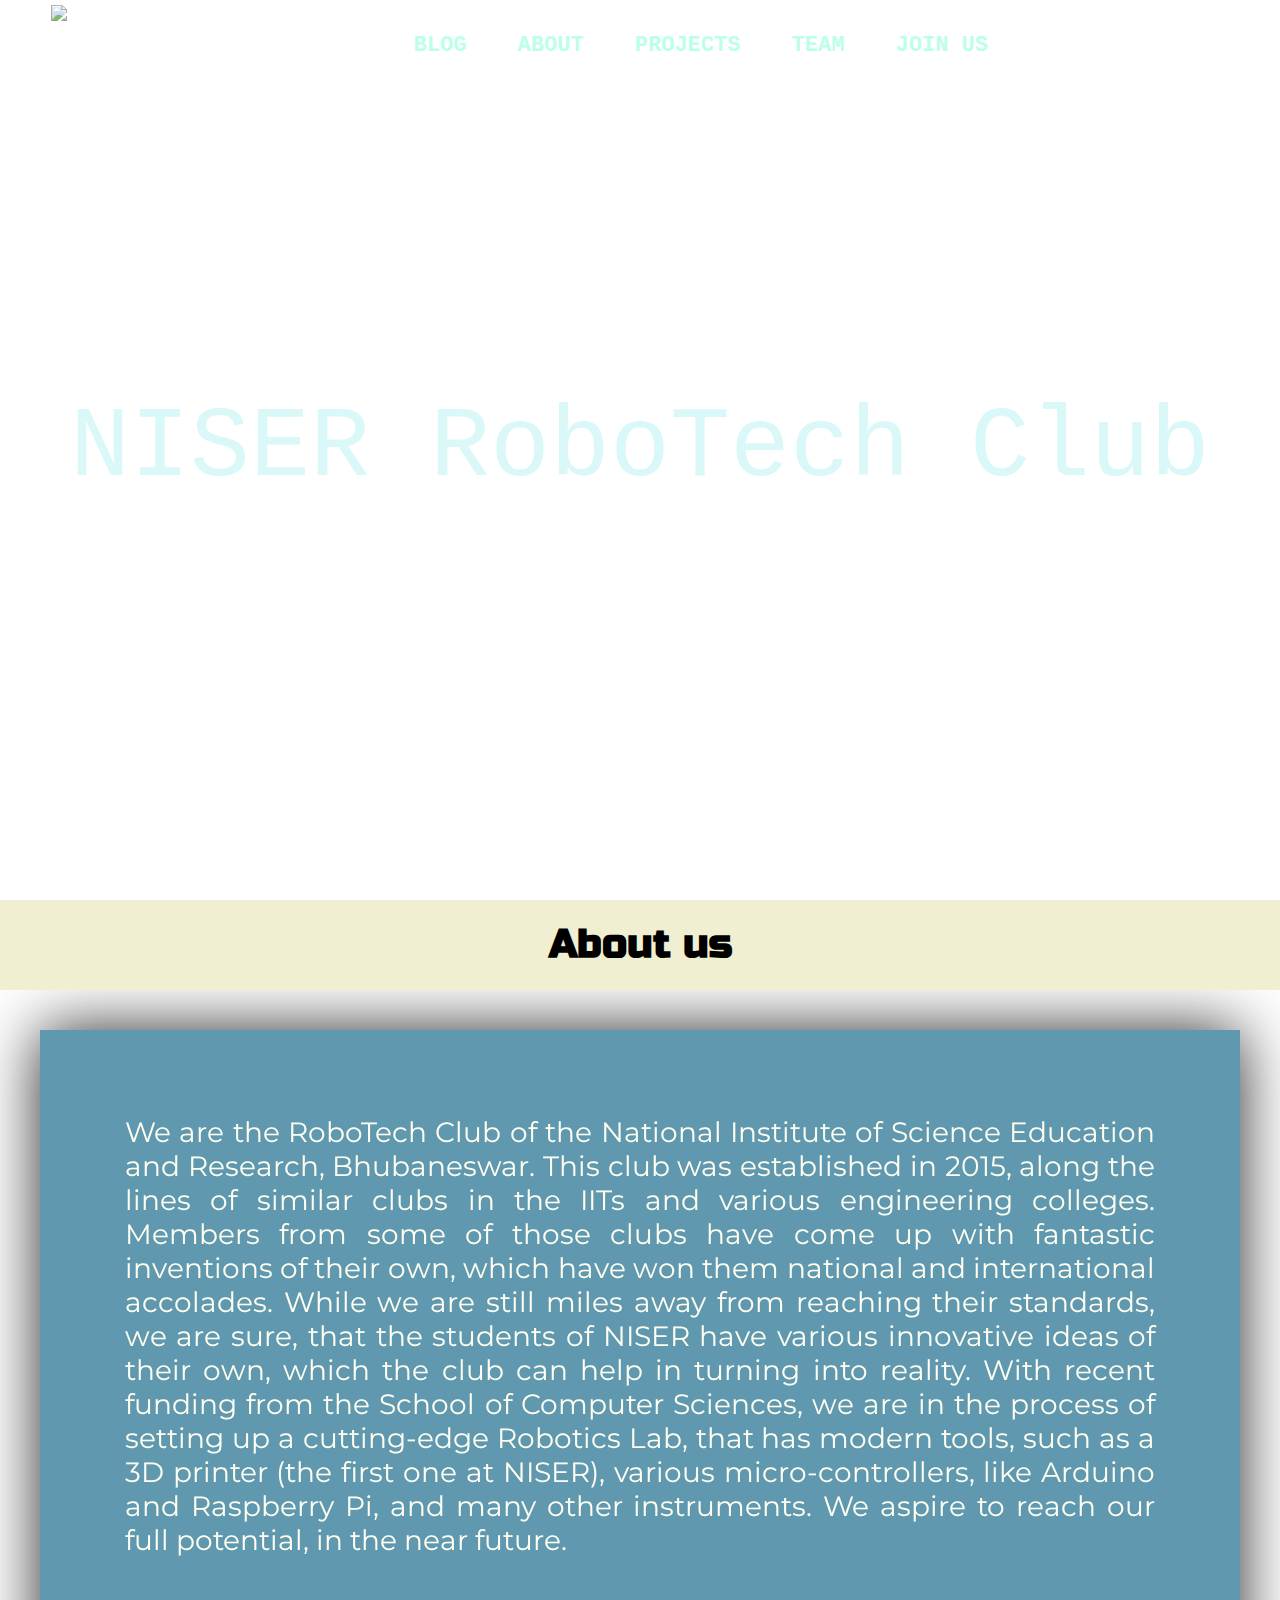
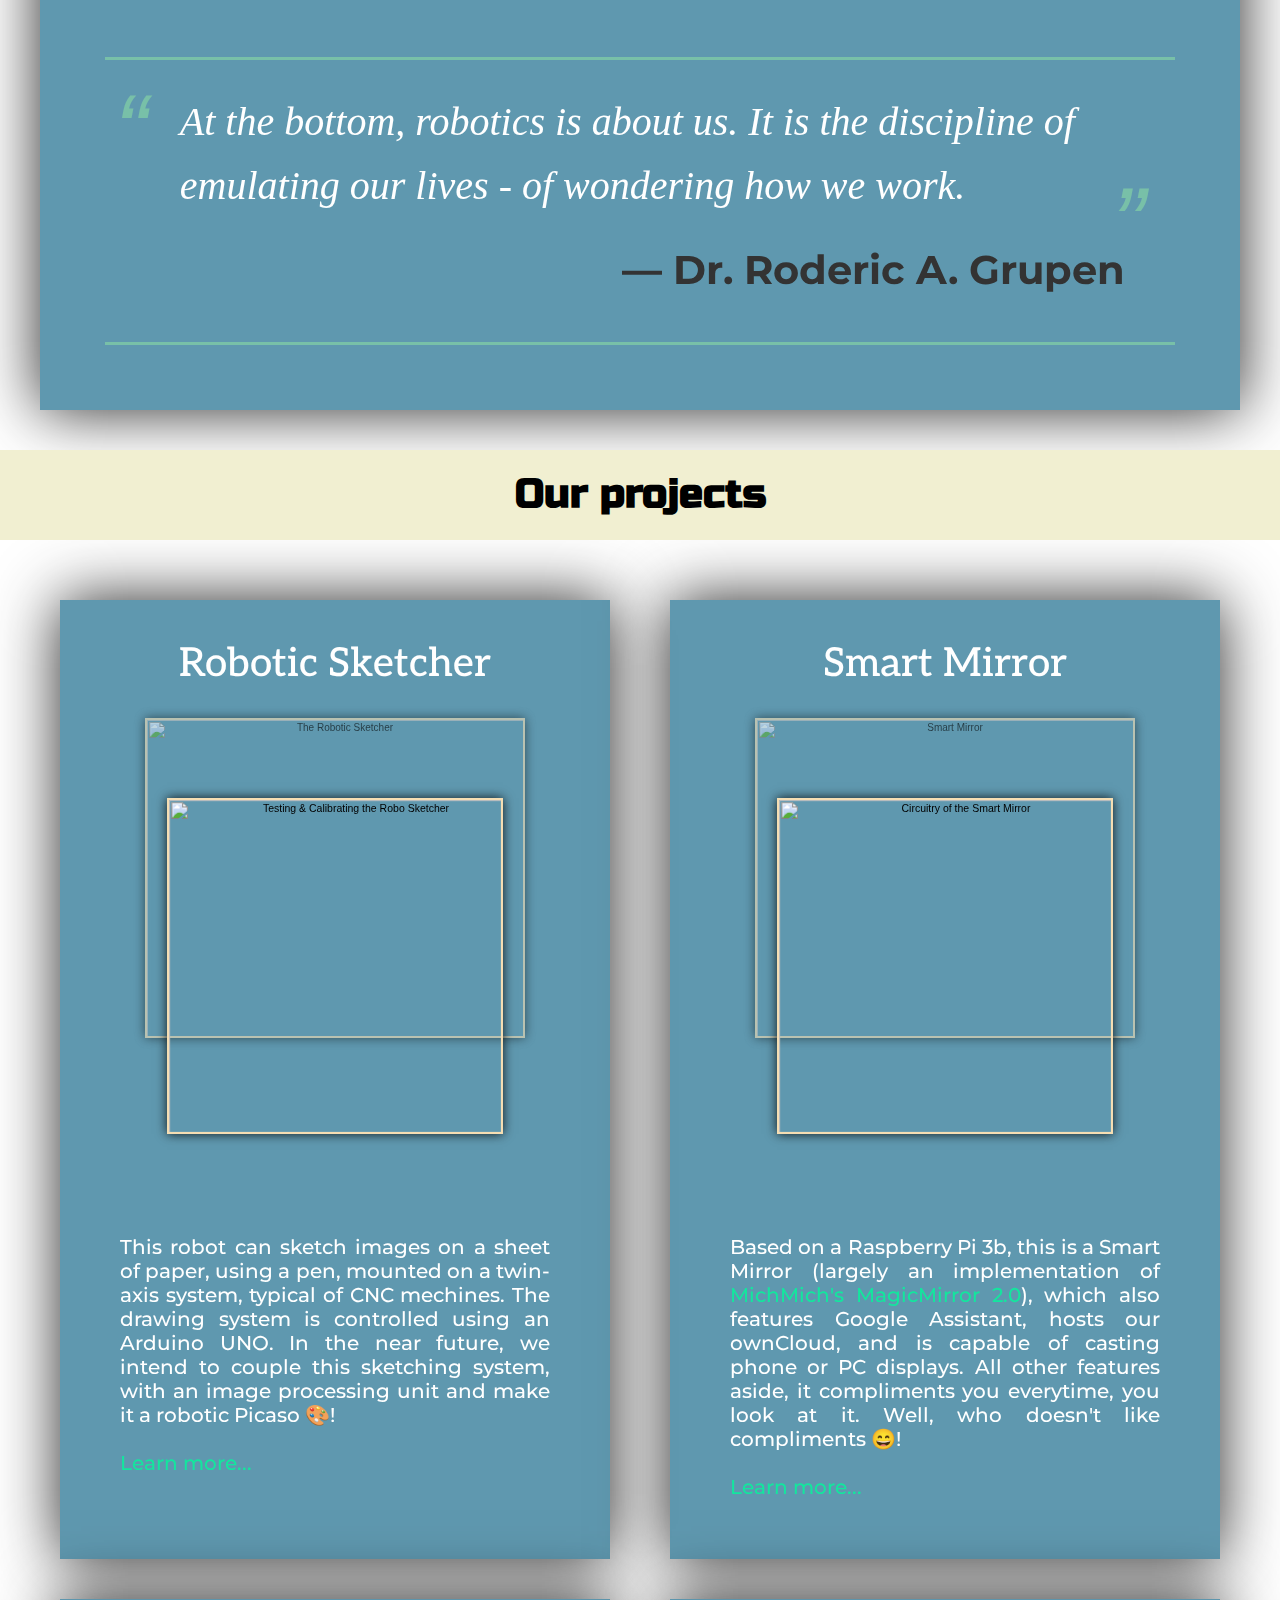
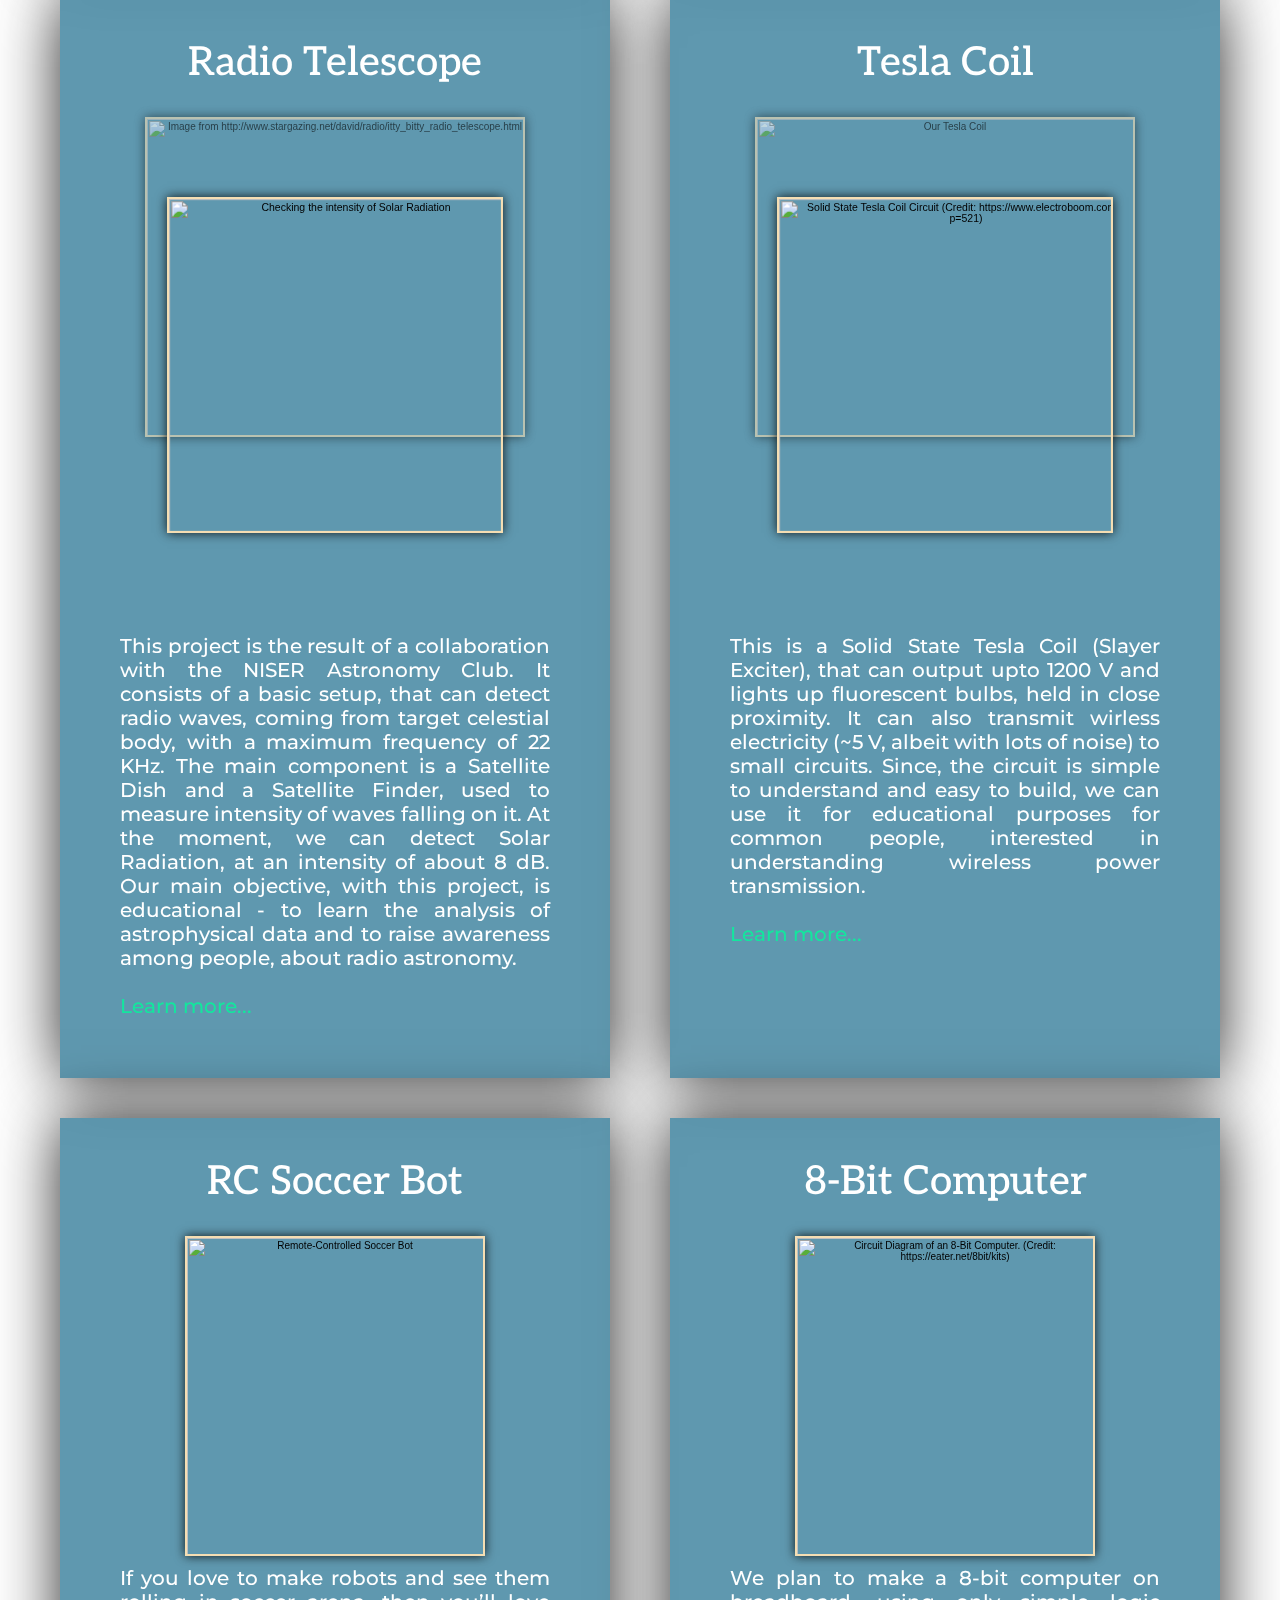
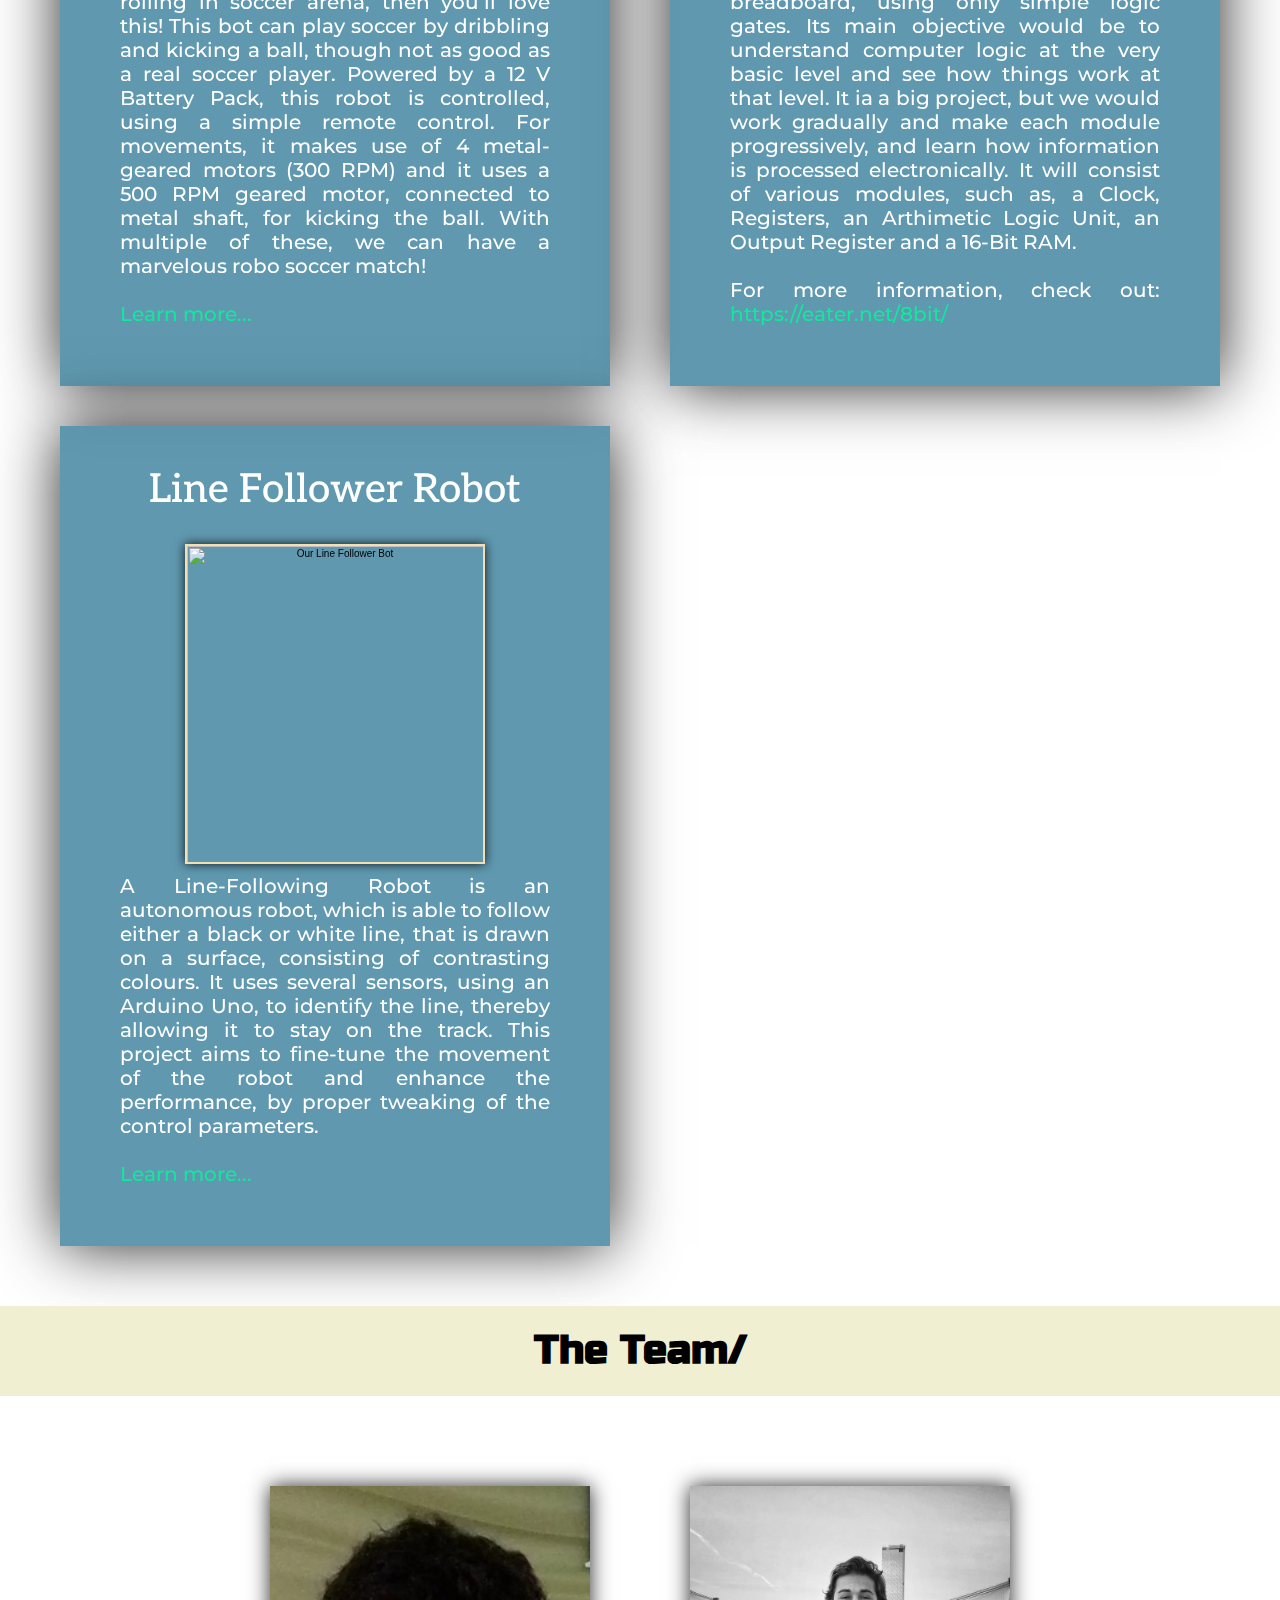
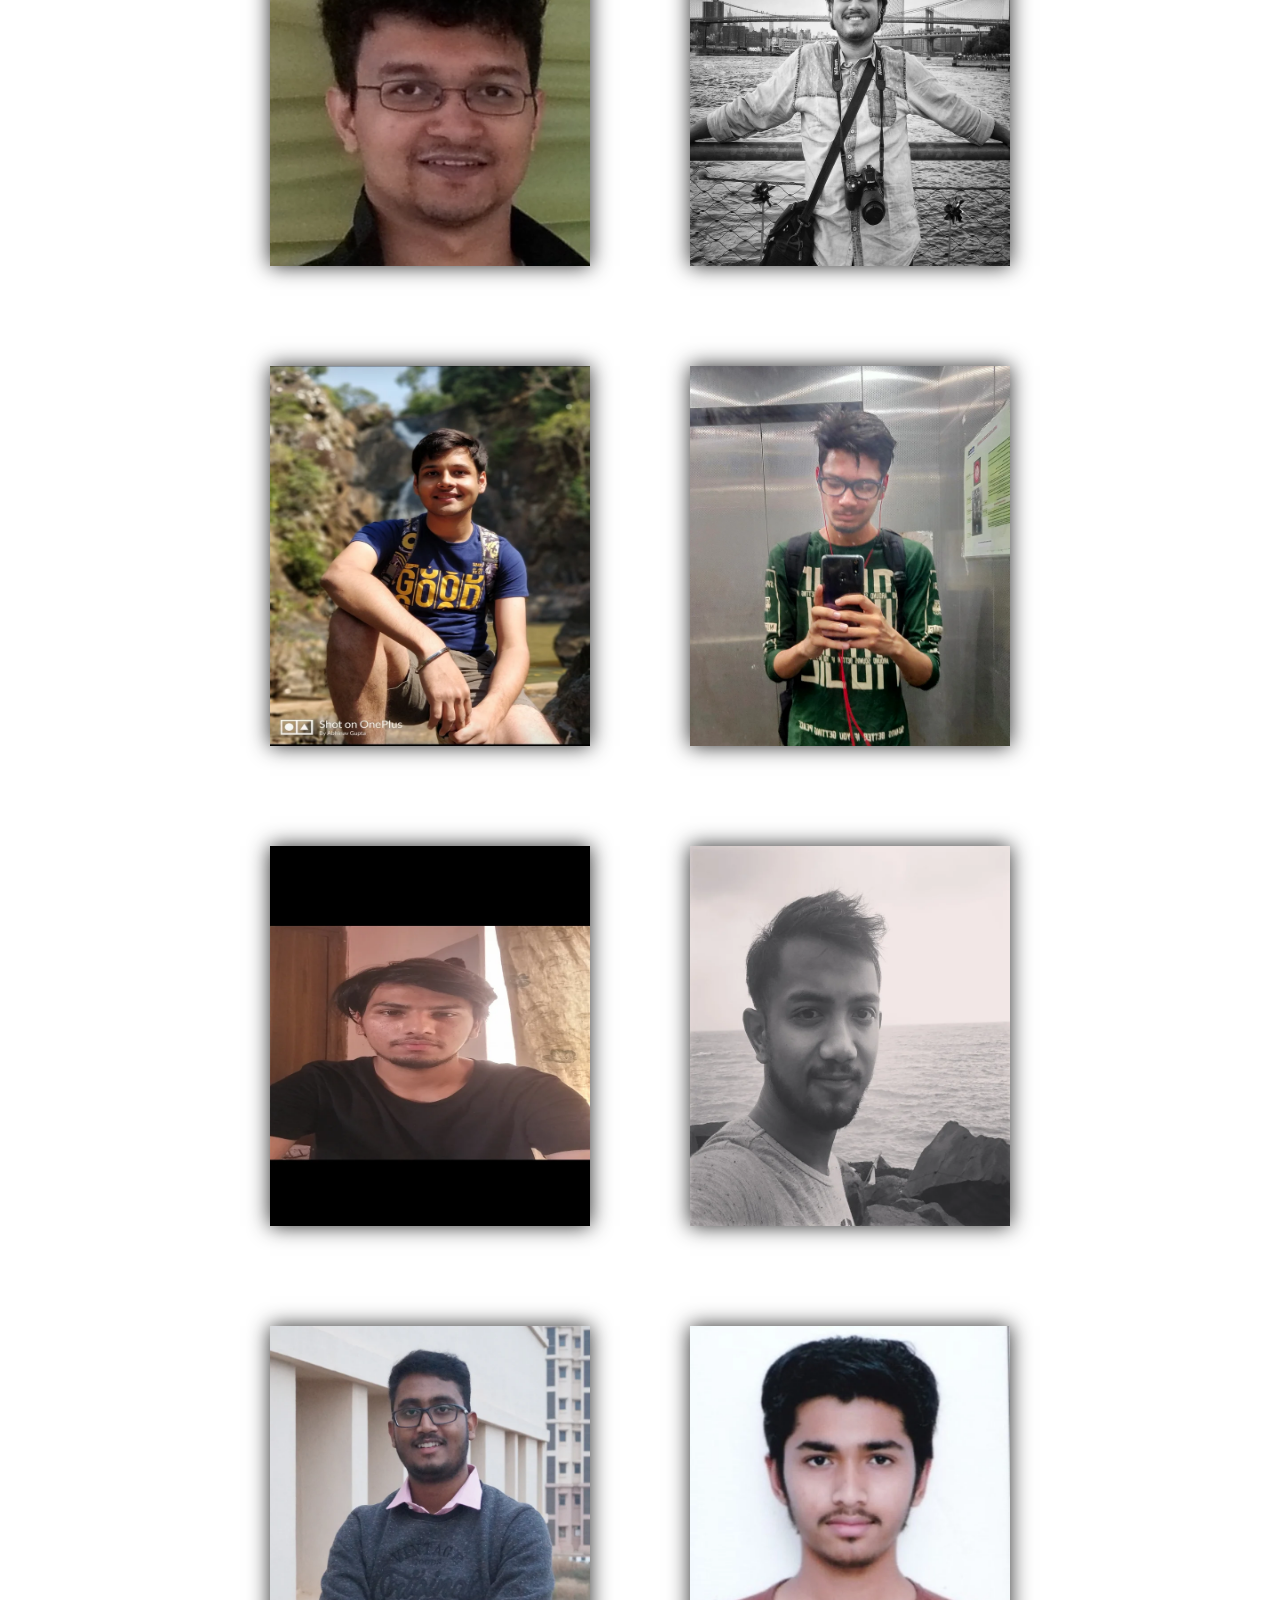
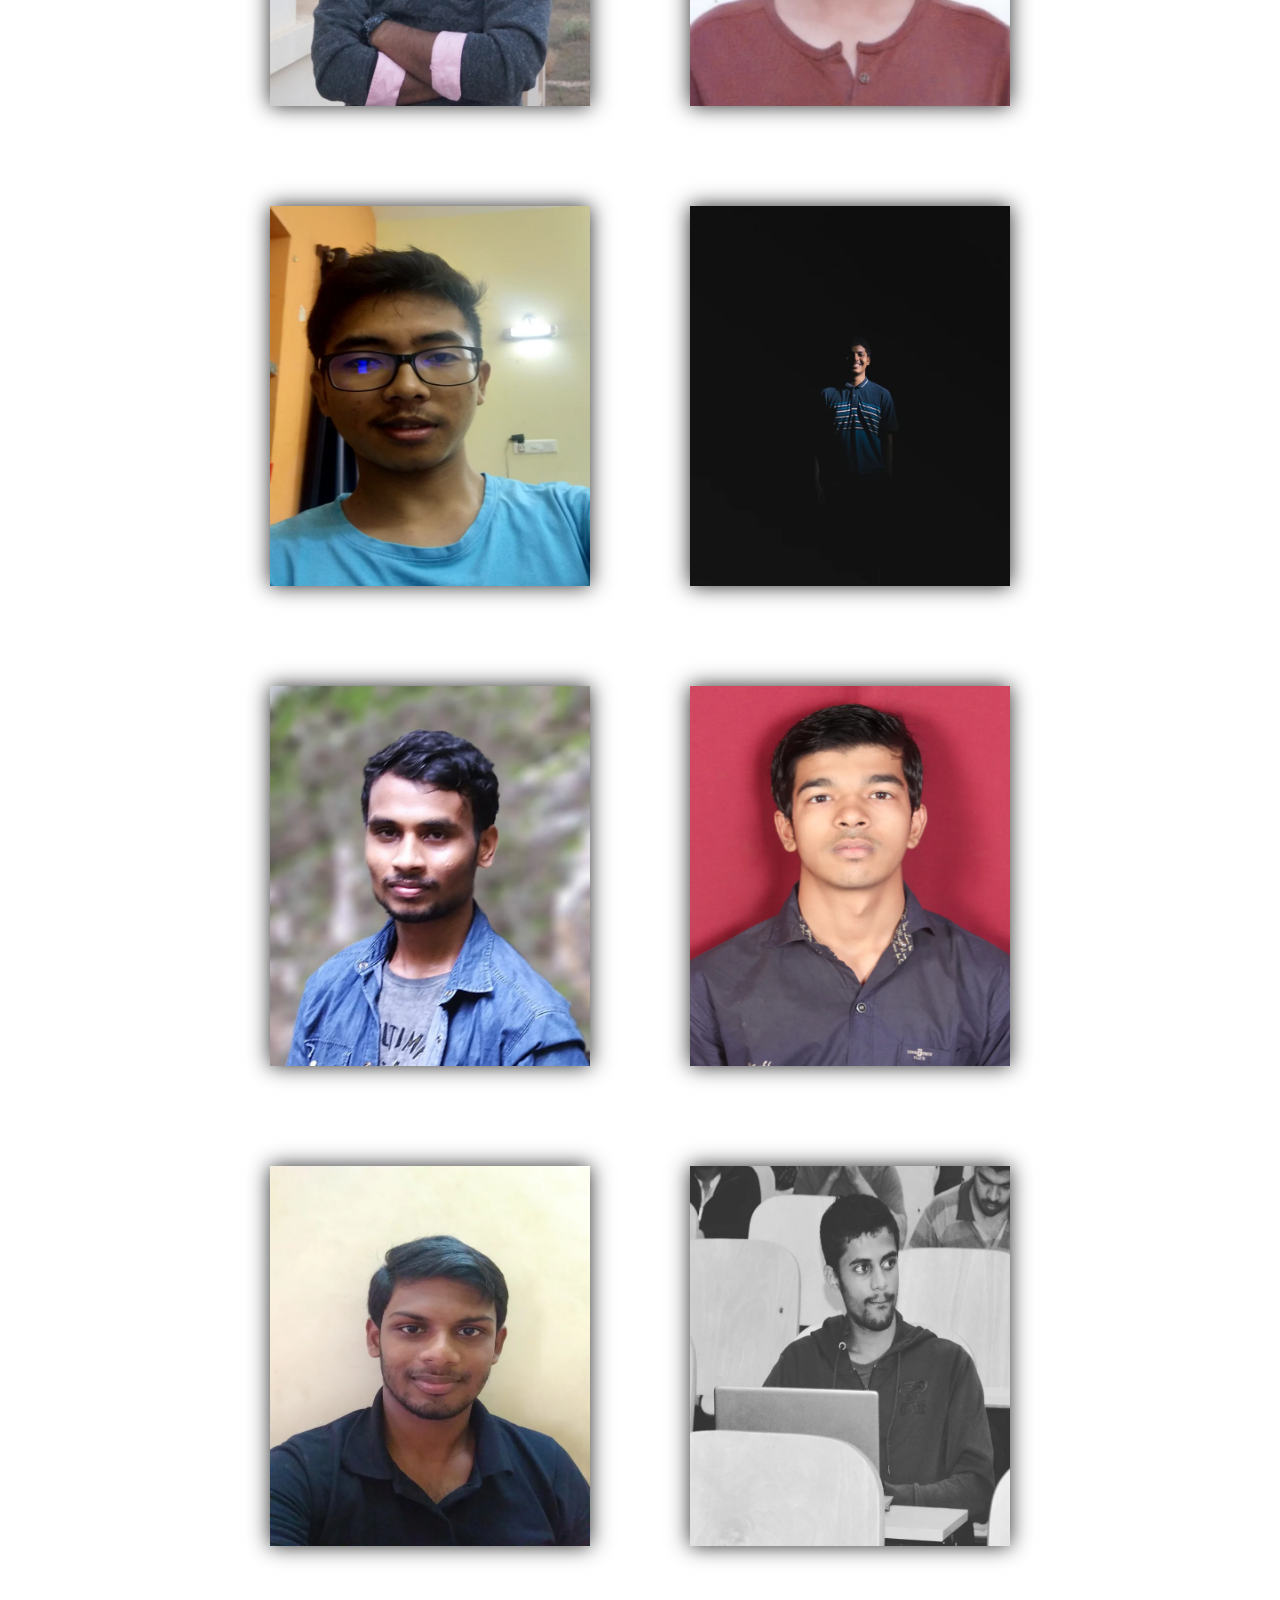
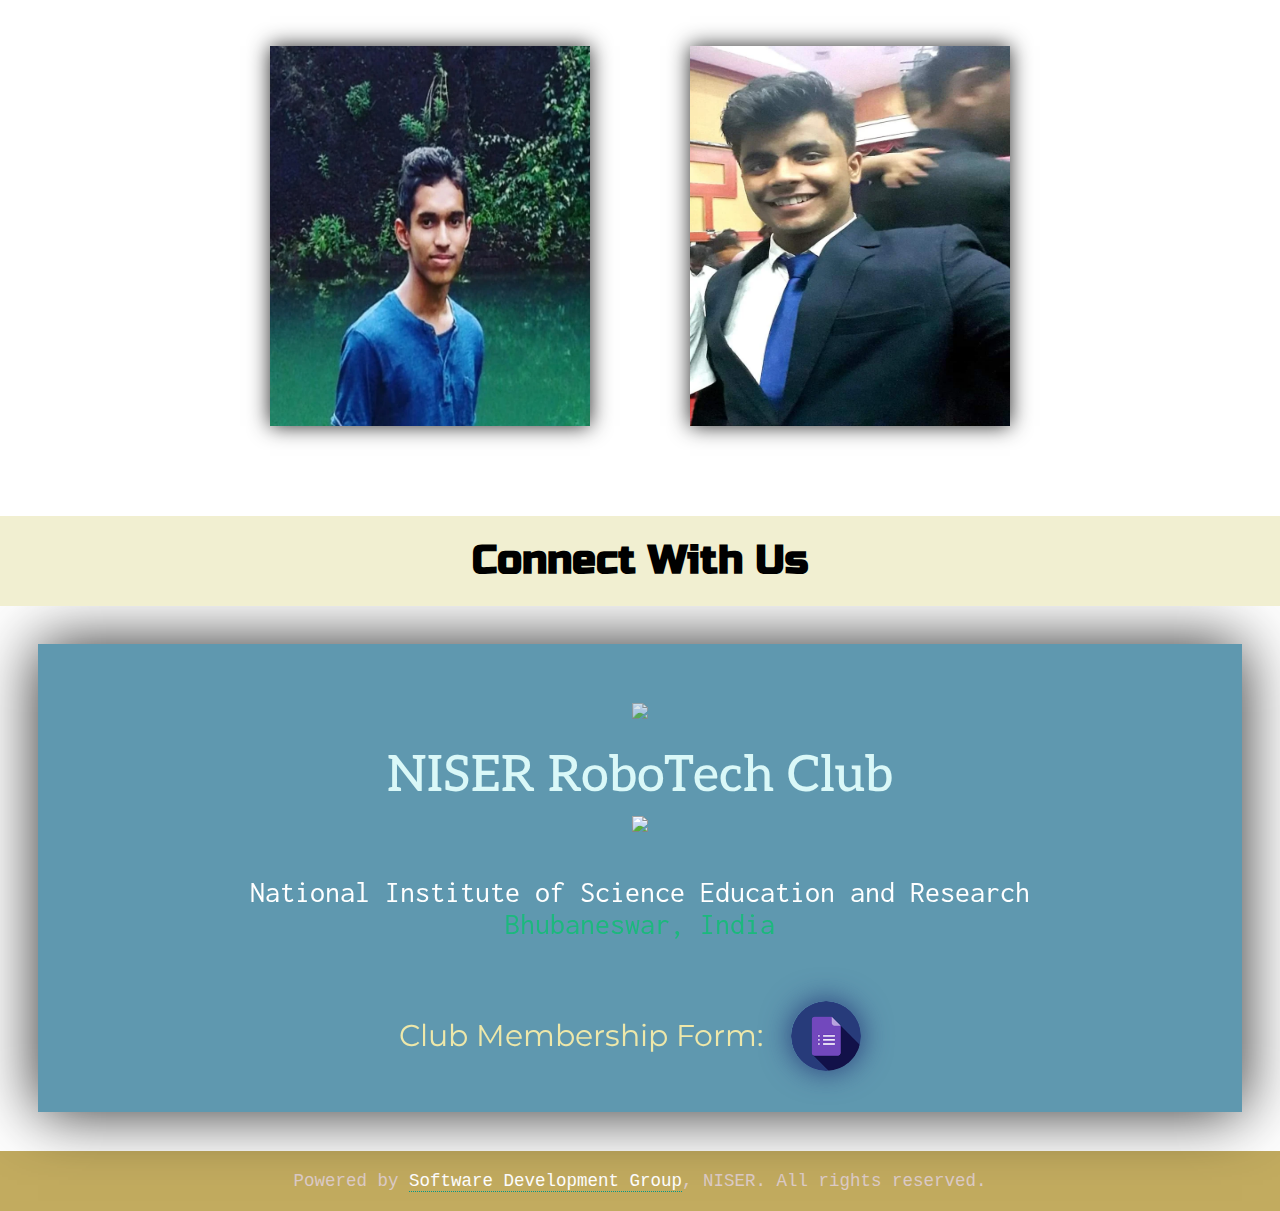
==== commit 7b25e342: "Minor changes" ====
--- a/rtc_website/index.html
+++ b/rtc_website/index.html
@@ -207,7 +207,7 @@
                     </h2>
                     <div class="proj-details">
                         <div class="proj-img-container single-img">
-                            <img class="proj-img" src="images/no-image-available.jpg" title="No Image Available for this Project">
+                            <img class="proj-img" src="images/projects/line-follower/line-follower.jpg" title="Our Line Follower Bot">
                         </div>
                         <p class="proj-desc">
                             A Line-Following Robot is an autonomous robot, which is able to follow either a black or white line, that is drawn on a surface, consisting of contrasting colours.
@@ -236,8 +236,6 @@
                         <div class="person-social-links">
                             <a class="person-details mail" href="mailto:smishra@niser.ac.in" title="Mail" target="_blank"><i class="far fa-envelope"></i></a>
                             <a class="person-details github" href="" title="Link to GitHub" target="_blank"><i class="fab fa-github"></i></a>
-                            <!-- <a class="person-details fb" href="" title="Link to Facebook" target="_blank"><i class="fab fa-facebook"></i></a>
-                            <a class="person-details insta" href="" title="Link to Instagram" target="_blank"><i class="fab fa-instagram"></i></a> -->
                         </div>
                     </div>
                 </span>
@@ -502,8 +500,7 @@
                         <a class="club-details mail" href="mailto:rtc@niser.ac.in" title="Mail Us" target="_blank"><i class="far fa-envelope"></i></a>
                         <a class="club-details whatsapp" href="https://wa.me/919153156311" title="WhatsApp Us" target="_blank"><i class="fab fa-whatsapp"></i></a>
                         <a class="club-details yt" href="https://www.youtube.com/channel/UCDhZH_ndJbuxbzmKAyanrqQ" title="Link to our YouTube" target="_blank"><i class="fab fa-youtube"></i></a>
-                        <a class="club-details fb" href="" title="Link to our Facebook" target="_blank"><i class="fab fa-facebook"></i></a>
-                        <!-- <a class="club-details insta" href="" title="Link to our Instagram" target="_blank"><i class="fab fa-instagram"></i></a> -->
+                        <a class="club-details fb" href="https://www.facebook.com/rtcniser/" title="Link to our Facebook Page" target="_blank"><i class="fab fa-facebook"></i></a>
                     </div>
                     <!-- GFORM LINK -->
                     <div id="gform-span">
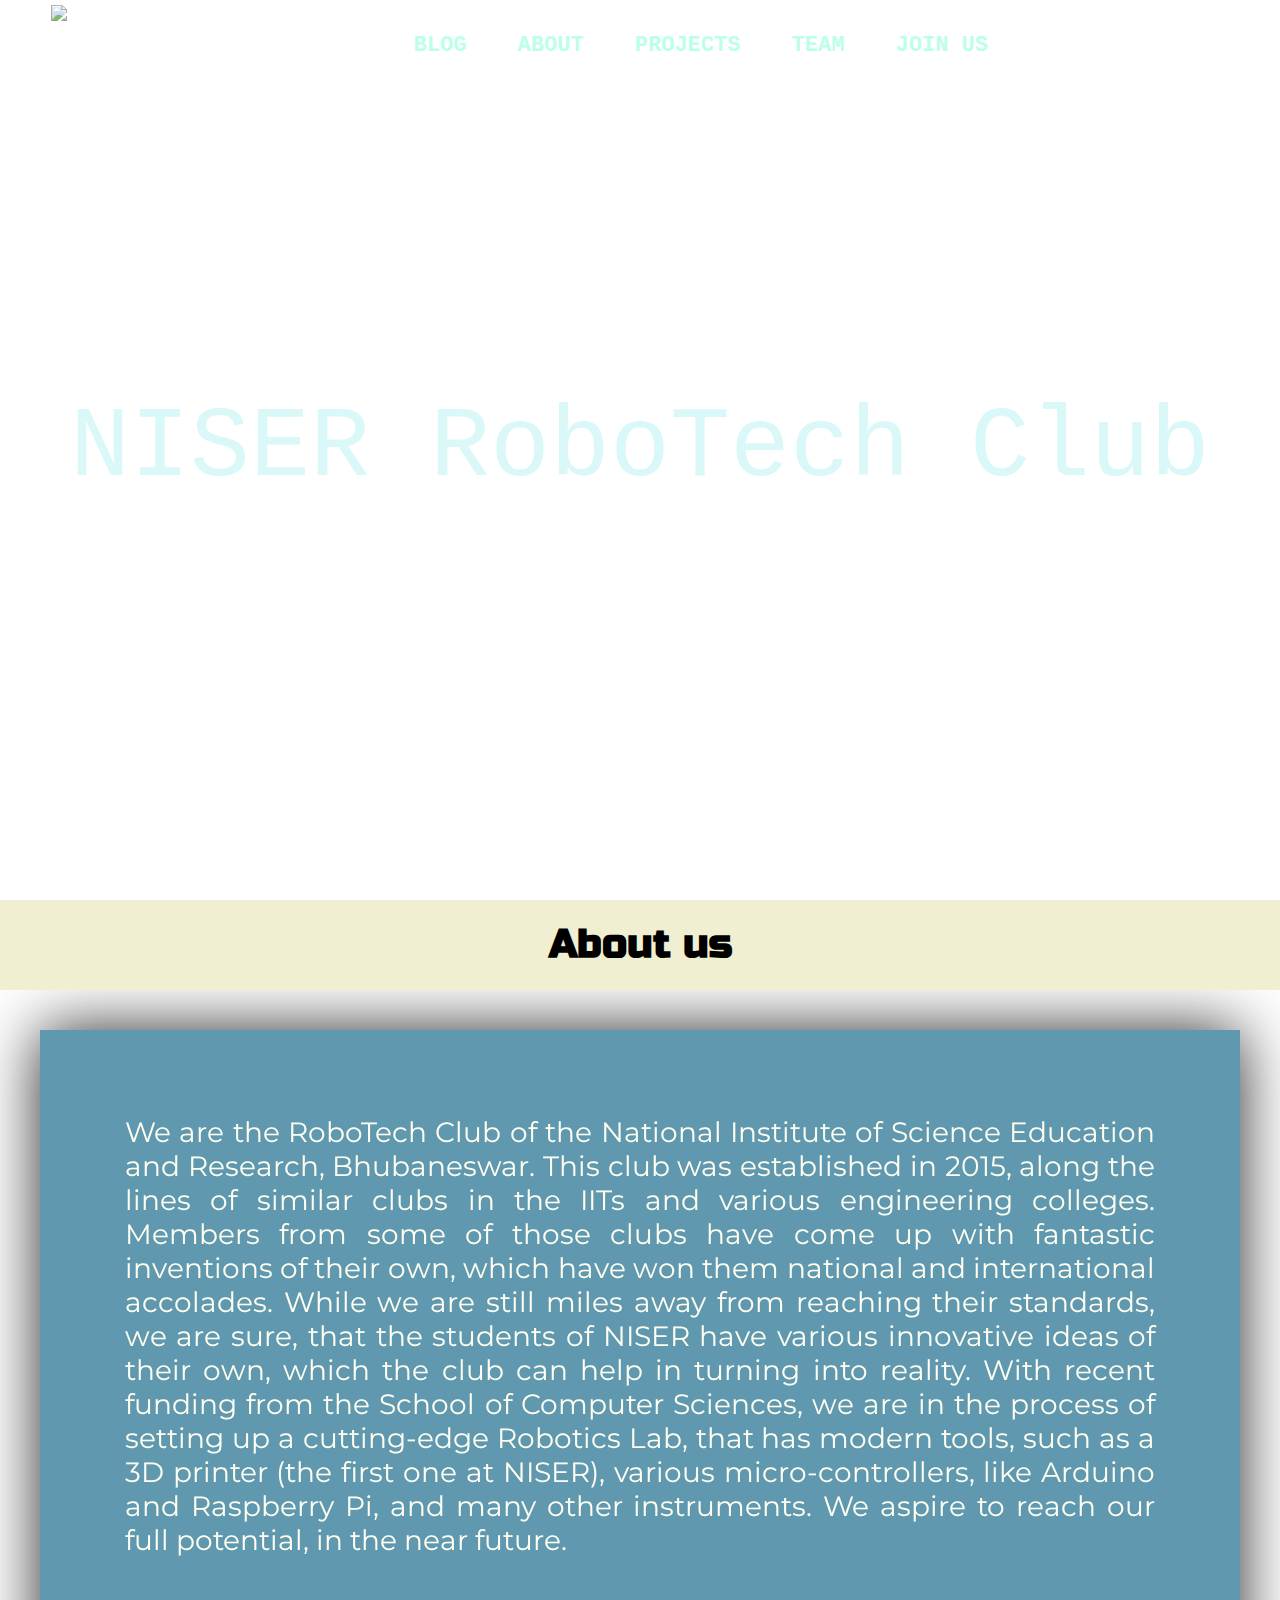
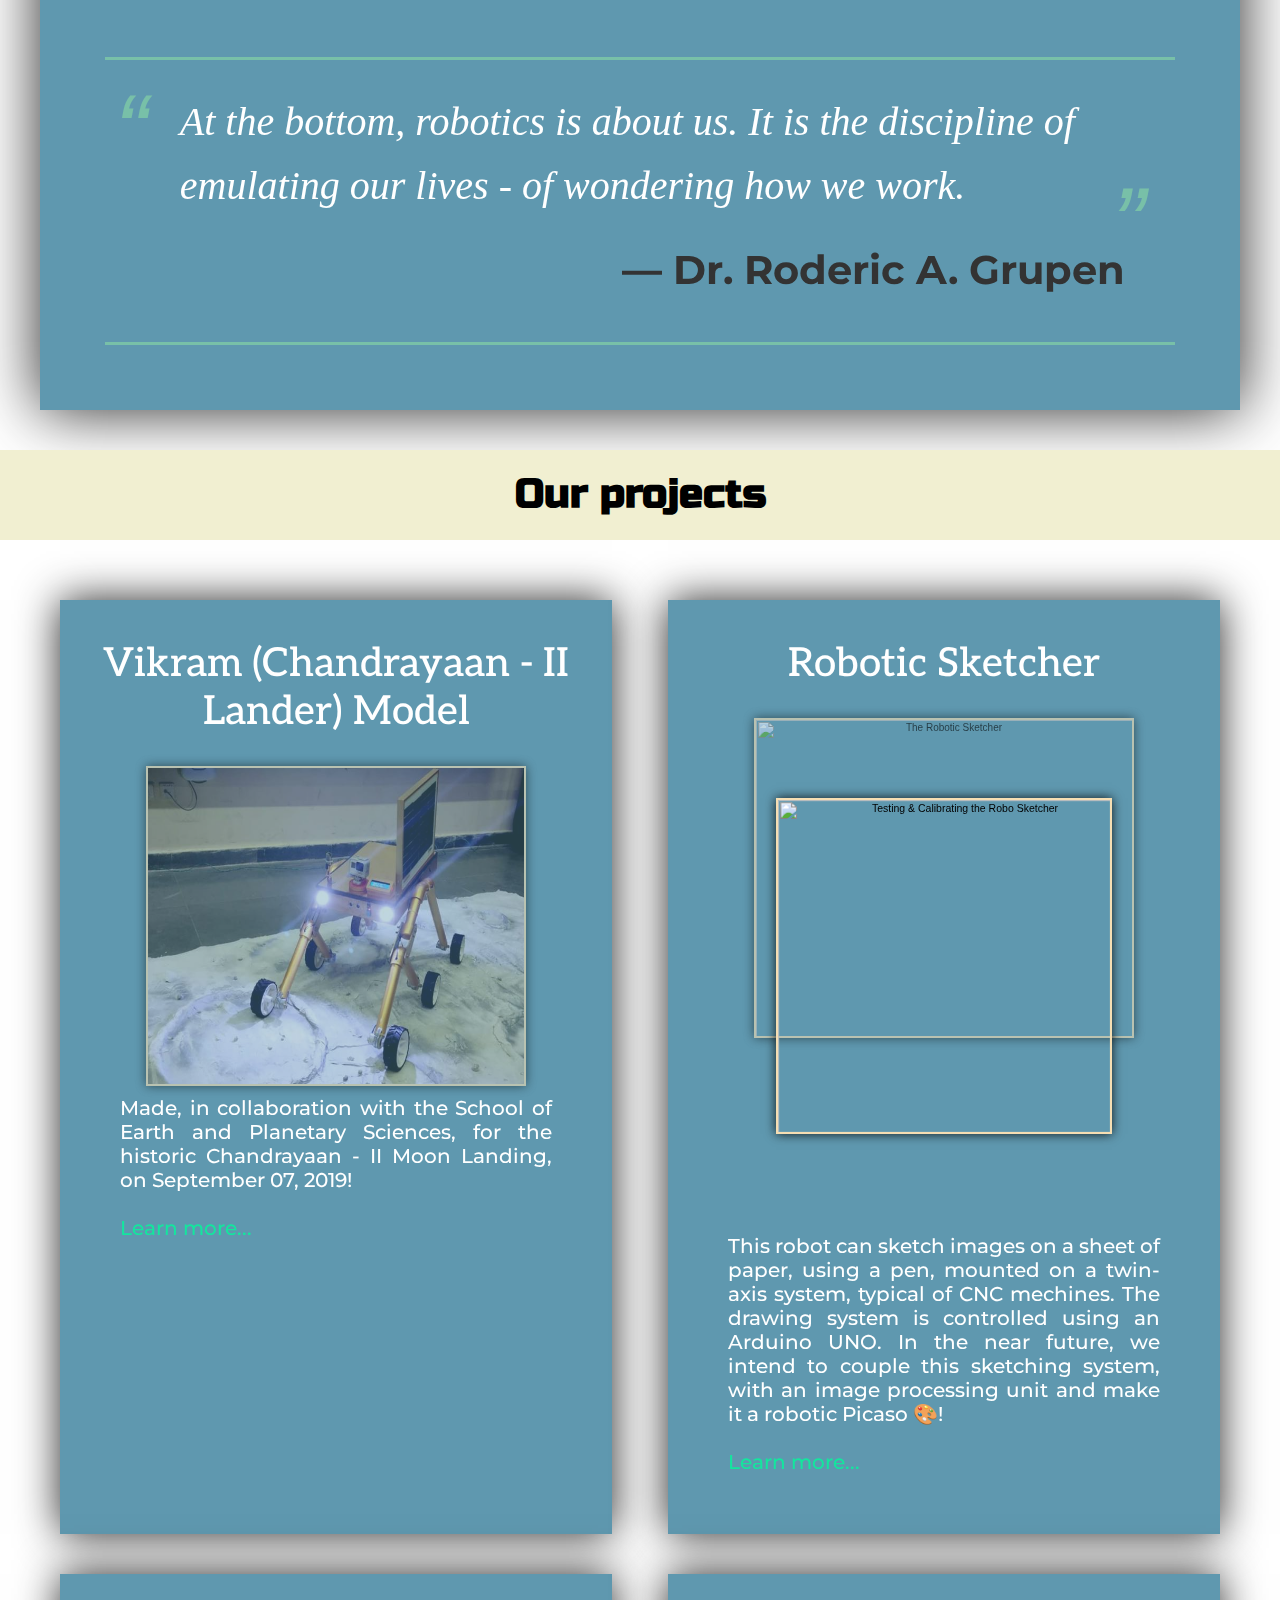
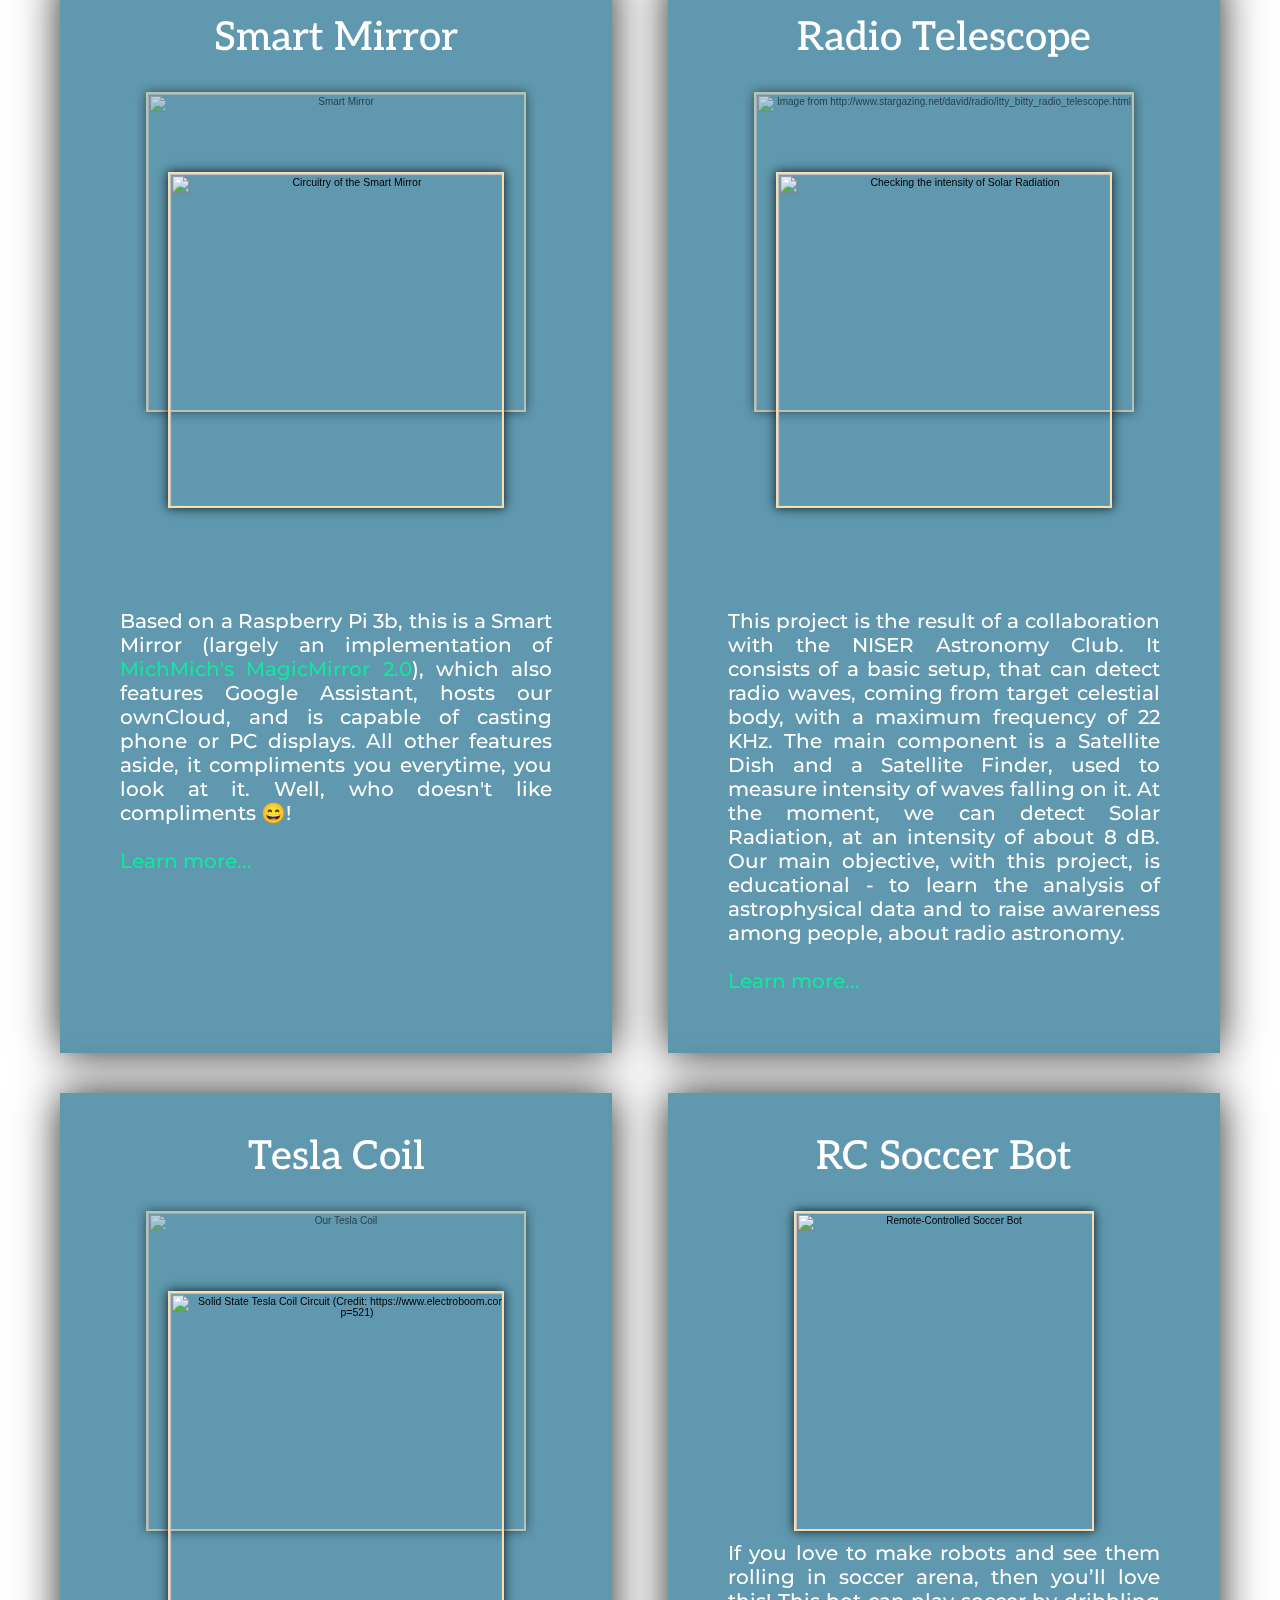
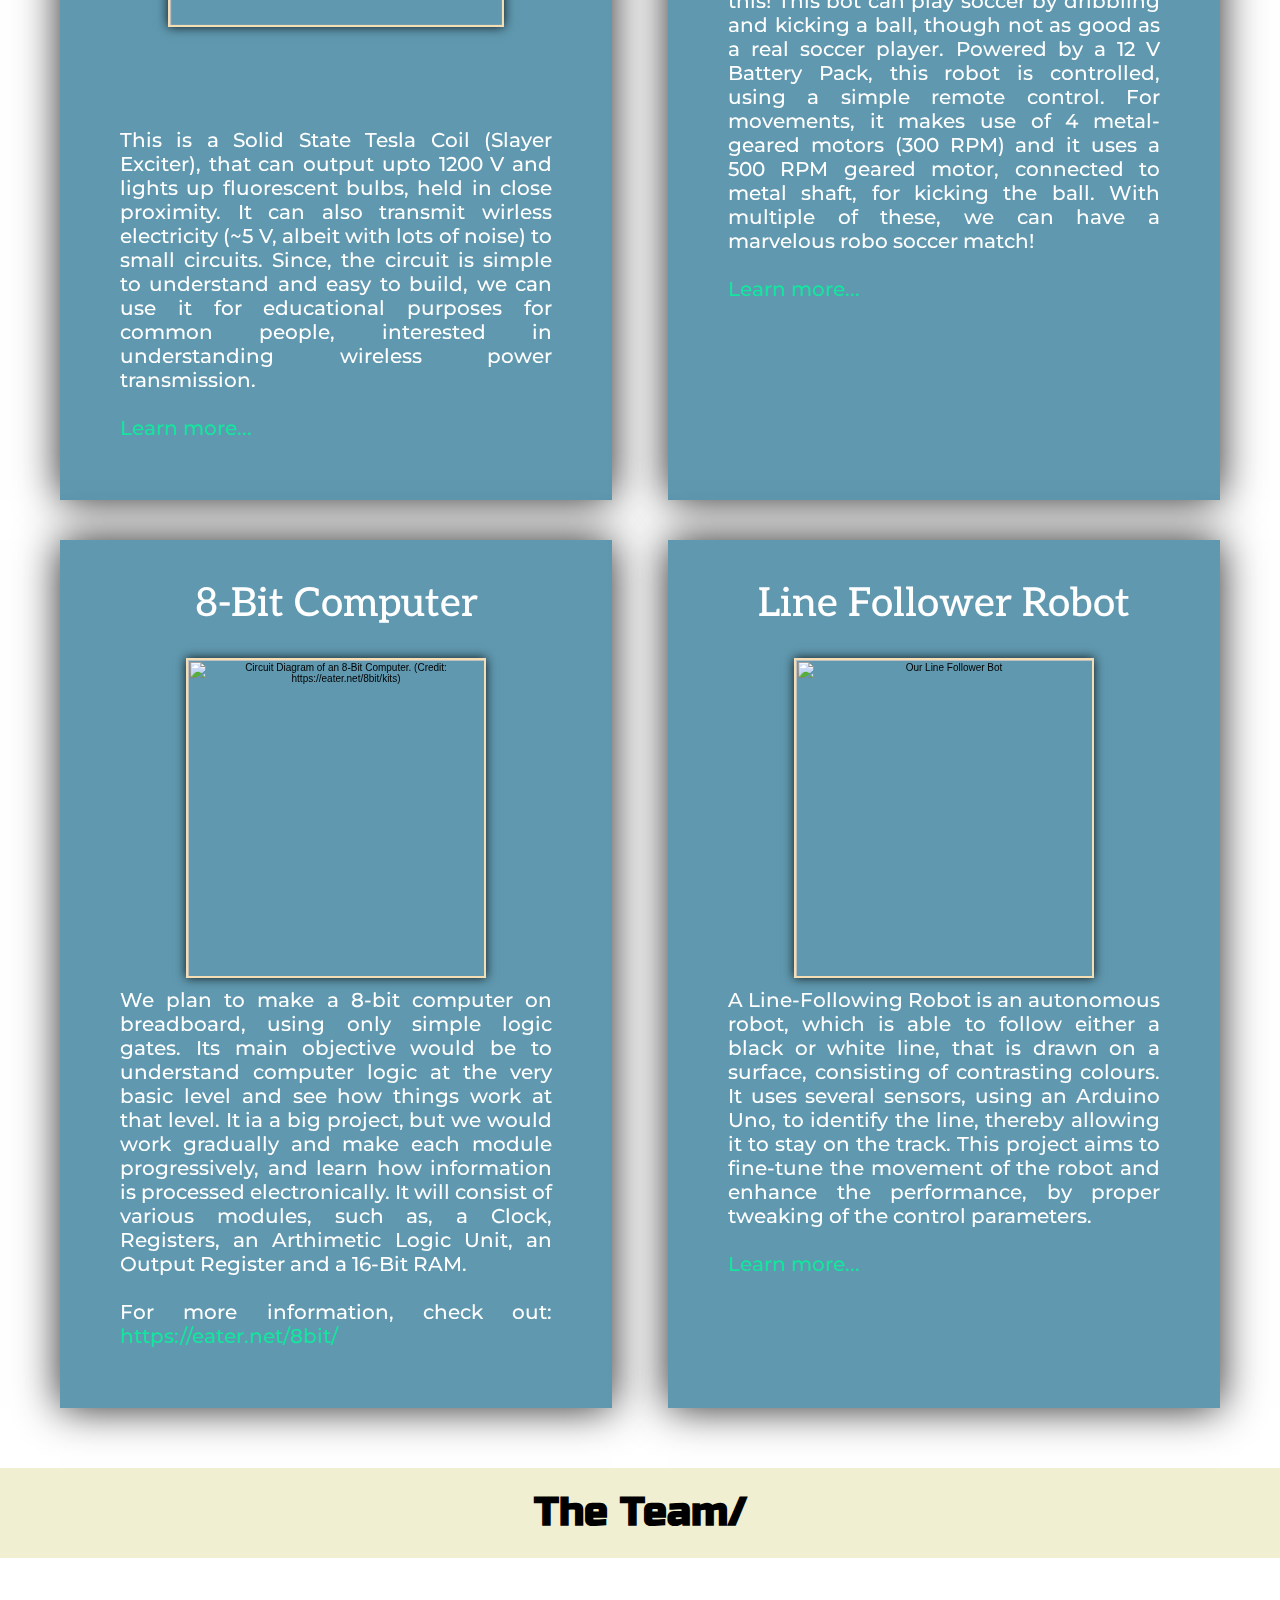
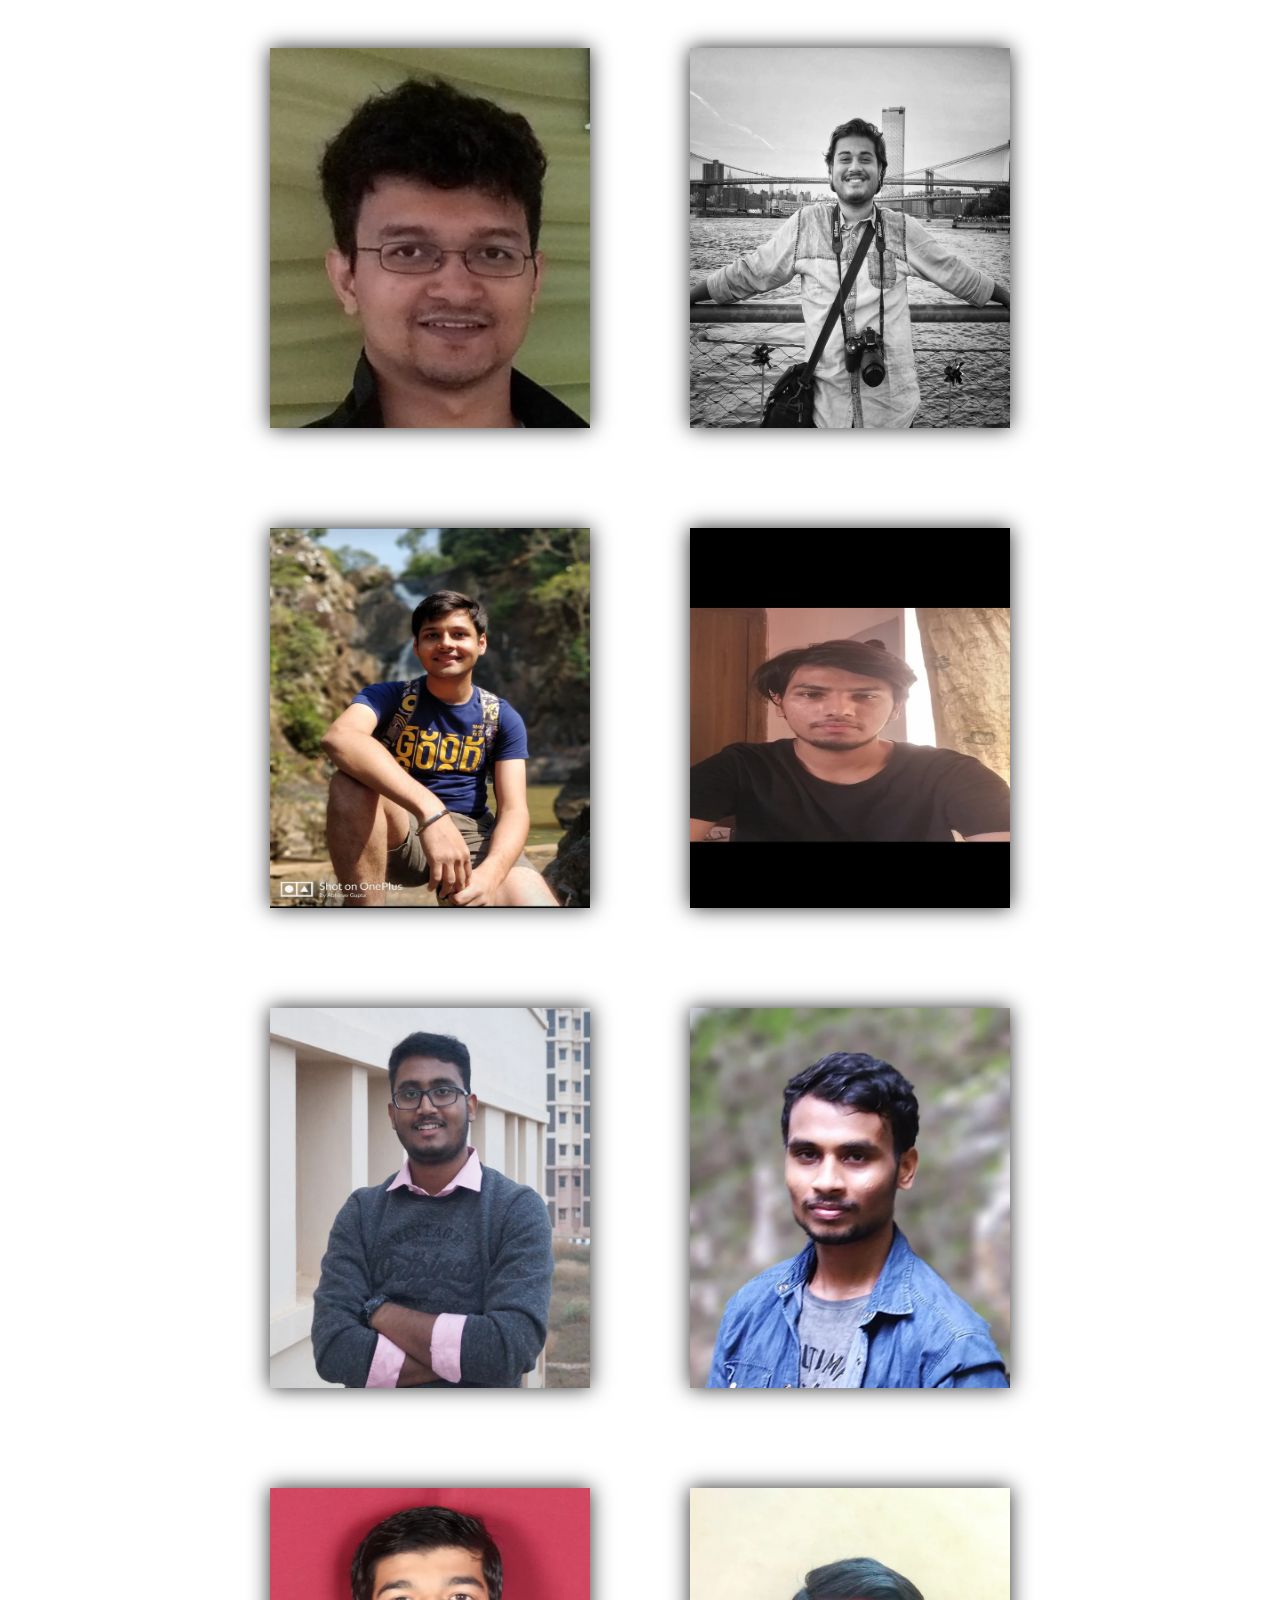
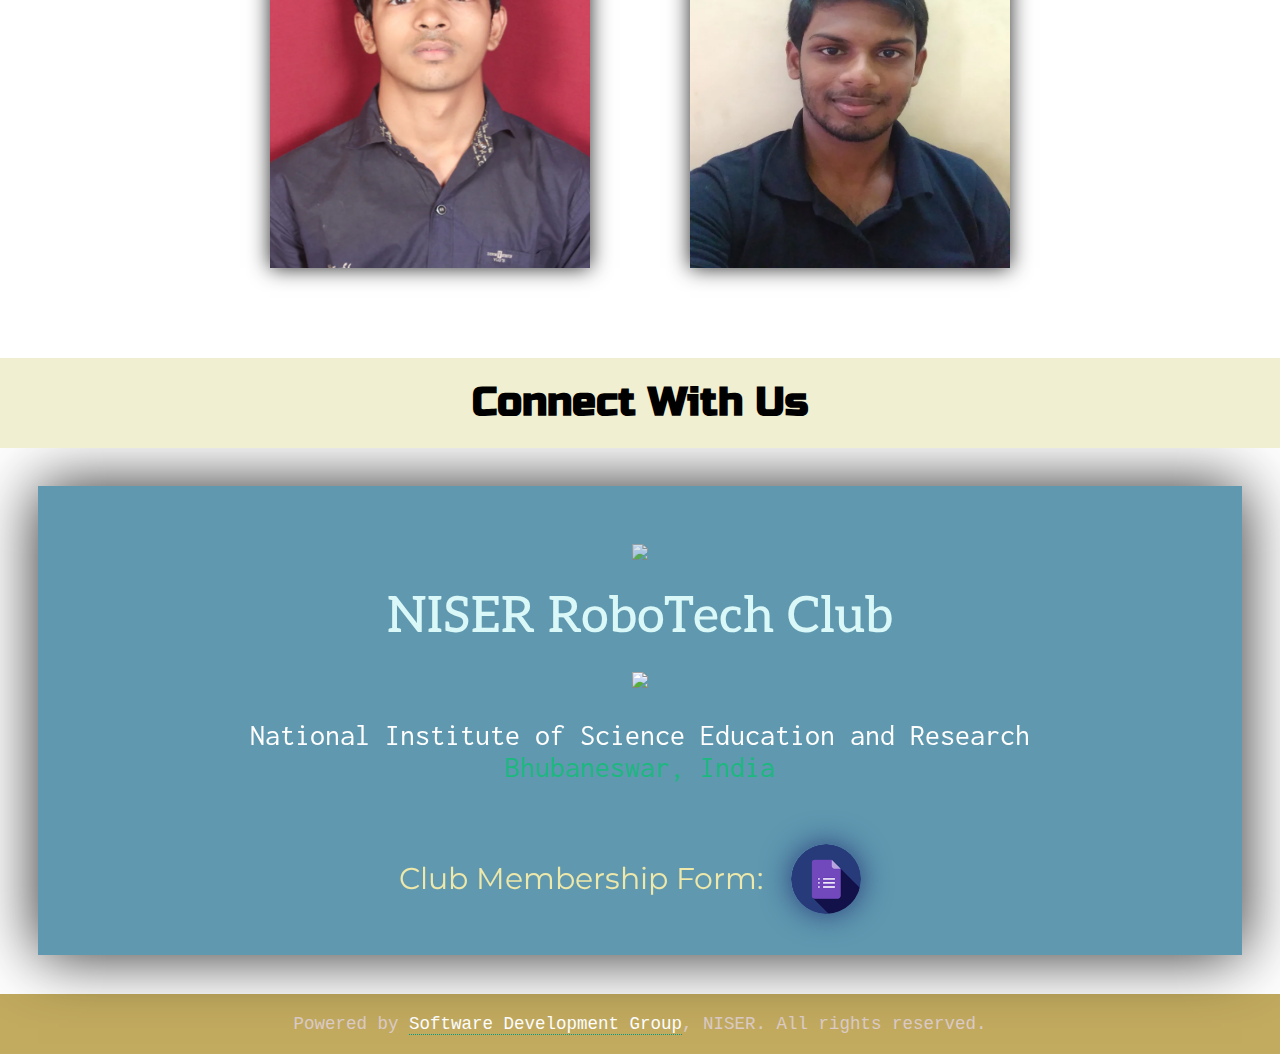
==== commit cf6ce29a: "Blog: +1 & Edits | Landing: Metadata added & Edits" ====
--- a/rtc_website/index.html
+++ b/rtc_website/index.html
@@ -2,10 +2,15 @@
 <html lang="en">
     <head prefix="og:http://ogp.me/ns#">
         <meta charset="utf-8">
-        <!-- <meta name="viewport" content="width=device-width, initial-scale=1"> -->
         <meta name="viewport" content="width=device-width, height=device-height, initial-scale=1.0, user-scalable=0, minimum-scale=1.0, maximum-scale=1.0">
+        <meta property="og:title" content="Home | RoboTech Club, NISER"/>
+        <!-- <meta property="og:url" content="**"/>  -->
+        <meta property="og:image" content="images/logo.png"/>
+        <meta property="og:locale" content="en_IN" />
+        <meta property="og:description" content="The RoboTech Club of the National Institute of Science Education and Research, Bhubaneswar, was established in 2015. Currently, we are in the process of setting up a cutting-edge Robotics Lab, that has modern tools, such as 3D printers, micro-controllers, and many other instruments."/>
         <meta name="author" content="RoboTech Club">
-        <!-- <meta name="description" content="TO BE EDITED."> ** -->
+        <meta name="description" content="The RoboTech Club of the National Institute of Science Education and Research, Bhubaneswar, was established in 2015. Currently, we are in the process of setting up a cutting-edge Robotics Lab, that has modern tools, such as 3D printers, micro-controllers, and many other instruments."/>
+        <meta name="keywords" content="RTC,RTC NISER,RoboTech Club,NISER,National Institute of Science Education and Research,Robotics,NISER Clubs">
 
         <!-- Google Fonts sheet -->
         <link href="https://fonts.googleapis.com/css?family=Montserrat|Russo+One|Inconsolata|Aleo" rel="stylesheet">
@@ -91,6 +96,20 @@
 
             <section class="tiles" id="proj">
             <!-- data-parallax="scroll" data-image-src="images/bg/evol.jpg" data-android-fix="true" data-ios-fix="true"> -->
+                <div class="project proj-0">
+                    <h2 class="proj-ttl">
+                        Vikram (Chandrayaan - II Lander) Model
+                    </h2>
+                    <div class="proj-details">
+                        <div class="proj-img-container proj-img-wide">
+                            <img class="proj-img proj-img-wide" src="images/projects/vikram/vikram.jpeg" title="Vikram (Chandrayaan - II Lander) Model">
+                        </div>
+                        <p class="proj-desc">
+                            Made, in collaboration with the School of Earth and Planetary Sciences, for the historic Chandrayaan - II Moon Landing, on September 07, 2019! <br><br>
+                            <a class="proj-learn-more page-links" href="#">Learn more...</a>
+                        </p>
+                    </div>
+                </div>
                 <div class="project proj-1">
                     <h2 class="proj-ttl">
                         Robotic Sketcher
@@ -248,10 +267,9 @@
                         <p class="person-name">Manabputra</p>
                         <p class="person-dsgn">Club Co-ordinator</p>
                         <div class="person-social-links">
-                            <a class="person-details mail" href="mailto:manabputra@niser.ac.in" title="Mail" target="_blank"><i class="far fa-envelope"></i></a>
-                            <a class="person-details github" href="" title="Link to GitHub" target="_blank"><i class="fab fa-github"></i></a>
-                            <!-- <a class="person-details fb" href="" title="Link to Facebook" target="_blank"><i class="fab fa-facebook"></i></a>
-                            <a class="person-details insta" href="" title="Link to Instagram" target="_blank"><i class="fab fa-instagram"></i></a> -->
+                            <a class="person-details mail" href="mailto:manabputra@niser.ac.in" title="Mail" target="_blank"><i class="far fa-envelope"></i></a>                
+                            <a class="person-details rg" href="https://www.researchgate.net/profile/Manabputra" title="Link to ResearchGate Profile" target="_blank"><i class="fab fa-researchgate"></i></a>
+                            <a class="person-details insta" href="https://www.instagram.com/manabputra/" title="Link to Instagram" target="_blank"><i class="fab fa-instagram"></i></a>
                         </div>
                     </div>
                 </span>
@@ -261,9 +279,25 @@
                         <img class="person-pic" src="images/people/jpg/abhinav.jpg" alt="Abhinav">
                     </picture>
                     <div class="overlay">
-                        <p class="person-name">Abhinav</p>
-                        <div class="person-social-links person-wo-dsgn">
-                            <a class="person-details mail" href="mailto:name@niser.ac.in" title="Mail" target="_blank"><i class="far fa-envelope"></i></a>
+                        <p class="person-name">Abhinav Gupta</p>
+                        <p class="person-dsgn">Outreach Co-ordinator</p>
+                        <div class="person-social-links">
+                            <a class="person-details mail" href="mailto:abhinav.gupta@niser.ac.in" title="Mail" target="_blank"><i class="far fa-envelope"></i></a>
+                            <a class="person-details fb" href="https://www.facebook.com/abhinav.gupta.520125" title="Link to Facebook" target="_blank"><i class="fab fa-facebook"></i></a>
+                            <a class="person-details insta" href="https://www.instagram.com/a.b.h.i.n.a.v_g.u.p.t.a/" title="Link to Instagram" target="_blank"><i class="fab fa-instagram"></i></a>
+                        </div>
+                    </div>
+                </span>
+                <span class="person">
+                    <picture title="Devansh">
+                        <source class="person-pic" type="image/webp" srcset="images/people/webp/devansh.webp">
+                        <img class="person-pic" src="images/people/jpg/devansh.jpg" alt="Devansh">
+                    </picture>
+                    <div class="overlay">
+                        <p class="person-name">Devansh Sharma</p>
+                        <p class="person-dsgn">Project Head</p>
+                        <div class="person-social-links">
+                            <a class="person-details mail" href="mailto:devansh.sharma@niser.ac.in" title="Mail" target="_blank"><i class="far fa-envelope"></i></a>
                             <a class="person-details github" href="" title="Link to GitHub" target="_blank"><i class="fab fa-github"></i></a>
                             <a class="person-details fb" href="" title="Link to Facebook" target="_blank"><i class="fab fa-facebook"></i></a>
                             <a class="person-details insta" href="" title="Link to Instagram" target="_blank"><i class="fab fa-instagram"></i></a>
@@ -271,14 +305,31 @@
                     </div>
                 </span>
                 <span class="person">
-                    <picture title="Anirudh">
-                        <source class="person-pic" type="image/webp" srcset="images/people/webp/anirudh.webp">
-                        <img class="person-pic" src="images/people/jpg/anirudh.jpg" alt="Anirudh">
-                    </picture>
-                    <div class="overlay">
-                        <p class="person-name">Anirudh</p>
-                        <div class="person-social-links person-wo-dsgn">
-                            <a class="person-details mail" href="mailto:name@niser.ac.in" title="Mail" target="_blank"><i class="far fa-envelope"></i></a>
+                    <picture title="Jyothish J">
+                        <source class="person-pic" type="image/webp" srcset="images/people/webp/jyothish.webp">
+                        <img class="person-pic" src="images/people/jpg/jyothish.jpg" alt="Jyothish J">
+                    </picture>
+                    <div class="overlay">
+                        <p class="person-name">Jyothish Kumaar J</p>
+                        <p class="person-dsgn">Project Head</p>
+                        <div class="person-social-links">
+                            <a class="person-details mail" href="mailto:jyothishk.j@niser.ac.in" title="Mail" target="_blank"><i class="far fa-envelope"></i></a>
+                            <a class="person-details github" href="https://github.com/jyothish2312/ " title="Link to GitHub" target="_blank"><i class="fab fa-github"></i></a>
+                            <a class="person-details fb" href="https://www.facebook.com/jyotish.kumar.1232 " title="Link to Facebook" target="_blank"><i class="fab fa-facebook"></i></a>
+                            <a class="person-details insta" href="https://www.instagram.com/jyothish_k.j/  " title="Link to Instagram" target="_blank"><i class="fab fa-instagram"></i></a>
+                        </div>
+                    </div>
+                </span>
+                <span class="person">
+                    <picture title="Nitesh">
+                        <source class="person-pic" type="image/webp" srcset="images/people/webp/nitesh.webp">
+                        <img class="person-pic" src="images/people/jpg/nitesh.jpg" alt="Nitesh">
+                    </picture>
+                    <div class="overlay">
+                        <p class="person-name">Nitesh Kumar Patel</p>
+                        <p class="person-dsgn">Project Head</p>
+                        <div class="person-social-links">
+                            <a class="person-details mail" href="mailto:nitesh.patel@niser.ac.in" title="Mail" target="_blank"><i class="far fa-envelope"></i></a>
                             <a class="person-details github" href="" title="Link to GitHub" target="_blank"><i class="fab fa-github"></i></a>
                             <a class="person-details fb" href="" title="Link to Facebook" target="_blank"><i class="fab fa-facebook"></i></a>
                             <a class="person-details insta" href="" title="Link to Instagram" target="_blank"><i class="fab fa-instagram"></i></a>
@@ -286,14 +337,15 @@
                     </div>
                 </span>
                 <span class="person">
-                    <picture title="Devansh">
-                        <source class="person-pic" type="image/webp" srcset="images/people/webp/devansh.webp">
-                        <img class="person-pic" src="images/people/jpg/devansh.jpg" alt="Devansh">
-                    </picture>
-                    <div class="overlay">
-                        <p class="person-name">Devansh</p>
-                        <div class="person-social-links person-wo-dsgn">
-                            <a class="person-details mail" href="mailto:name@niser.ac.in" title="Mail" target="_blank"><i class="far fa-envelope"></i></a>
+                    <picture title="Shriman">
+                        <source class="person-pic" type="image/webp" srcset="images/people/webp/shriman.webp">
+                        <img class="person-pic" src="images/people/jpg/shriman.jpg" alt="Shriman">
+                    </picture>
+                    <div class="overlay">
+                        <p class="person-name">Shriman Keshri</p>
+                        <p class="person-dsgn">Project Head</p>
+                        <div class="person-social-links">
+                            <a class="person-details mail" href="mailto:shriman.keshri@niser.ac.in" title="Mail" target="_blank"><i class="far fa-envelope"></i></a>
                             <a class="person-details github" href="" title="Link to GitHub" target="_blank"><i class="fab fa-github"></i></a>
                             <a class="person-details fb" href="" title="Link to Facebook" target="_blank"><i class="fab fa-facebook"></i></a>
                             <a class="person-details insta" href="" title="Link to Instagram" target="_blank"><i class="fab fa-instagram"></i></a>
@@ -301,164 +353,15 @@
                     </div>
                 </span>
                 <span class="person">
-                    <picture title="Joydeep">
-                        <source class="person-pic" type="image/webp" srcset="images/people/webp/joydeep.webp">
-                        <img class="person-pic" src="images/people/jpg/joydeep.jpg" alt="Joydeep">
-                    </picture>
-                    <div class="overlay">
-                        <p class="person-name">Joydeep</p>
-                        <div class="person-social-links person-wo-dsgn">
-                            <a class="person-details mail" href="mailto:name@niser.ac.in" title="Mail" target="_blank"><i class="far fa-envelope"></i></a>
-                            <a class="person-details github" href="" title="Link to GitHub" target="_blank"><i class="fab fa-github"></i></a>
-                            <a class="person-details fb" href="" title="Link to Facebook" target="_blank"><i class="fab fa-facebook"></i></a>
-                            <a class="person-details insta" href="" title="Link to Instagram" target="_blank"><i class="fab fa-instagram"></i></a>
-                        </div>
-                    </div>
-                </span>
-                <span class="person">
-                    <picture title="Jyothish J">
-                        <source class="person-pic" type="image/webp" srcset="images/people/webp/jyothish.webp">
-                        <img class="person-pic" src="images/people/jpg/jyothish.jpg" alt="Jyothish J">
-                    </picture>
-                    <div class="overlay">
-                        <p class="person-name">Jyothish</p>
-                        <div class="person-social-links person-wo-dsgn">
-                            <a class="person-details mail" href="mailto:name@niser.ac.in" title="Mail" target="_blank"><i class="far fa-envelope"></i></a>
-                            <a class="person-details github" href="" title="Link to GitHub" target="_blank"><i class="fab fa-github"></i></a>
-                            <a class="person-details fb" href="" title="Link to Facebook" target="_blank"><i class="fab fa-facebook"></i></a>
-                            <a class="person-details insta" href="" title="Link to Instagram" target="_blank"><i class="fab fa-instagram"></i></a>
-                        </div>
-                    </div>
-                </span>
-                <span class="person">
-                    <picture title="Mavani">
-                        <source class="person-pic" type="image/webp" srcset="images/people/webp/mavani.webp">
-                        <img class="person-pic" src="images/people/jpg/mavani.jpg" alt="Mavani">
-                    </picture>
-                    <div class="overlay">
-                        <p class="person-name">Mavani</p>
-                        <div class="person-social-links person-wo-dsgn">
-                            <a class="person-details mail" href="mailto:name@niser.ac.in" title="Mail" target="_blank"><i class="far fa-envelope"></i></a>
-                            <a class="person-details github" href="" title="Link to GitHub" target="_blank"><i class="fab fa-github"></i></a>
-                            <a class="person-details fb" href="" title="Link to Facebook" target="_blank"><i class="fab fa-facebook"></i></a>
-                            <a class="person-details insta" href="" title="Link to Instagram" target="_blank"><i class="fab fa-instagram"></i></a>
-                        </div>
-                    </div>
-                </span>
-                <span class="person">
-                    <picture title="Nelson">
-                        <source class="person-pic" type="image/webp" srcset="images/people/webp/nelson.webp">
-                        <img class="person-pic" src="images/people/jpg/nelson.jpg" alt="Nelson">
-                    </picture>
-                    <div class="overlay">
-                        <p class="person-name">Nelson</p>
-                        <div class="person-social-links person-wo-dsgn">
-                            <a class="person-details mail" href="mailto:name@niser.ac.in" title="Mail" target="_blank"><i class="far fa-envelope"></i></a>
-                            <a class="person-details github" href="" title="Link to GitHub" target="_blank"><i class="fab fa-github"></i></a>
-                            <a class="person-details fb" href="" title="Link to Facebook" target="_blank"><i class="fab fa-facebook"></i></a>
-                            <a class="person-details insta" href="" title="Link to Instagram" target="_blank"><i class="fab fa-instagram"></i></a>
-                        </div>
-                    </div>
-                </span>
-                <span class="person">
-                    <picture title="Nishant">
-                        <source class="person-pic" type="image/webp" srcset="images/people/webp/nishant.webp">
-                        <img class="person-pic" src="images/people/jpg/nishant.jpg" alt="Nishant">
-                    </picture>
-                    <div class="overlay">
-                        <p class="person-name">Nishant</p>
-                        <div class="person-social-links person-wo-dsgn">
-                            <a class="person-details mail" href="mailto:name@niser.ac.in" title="Mail" target="_blank"><i class="far fa-envelope"></i></a>
-                            <a class="person-details github" href="" title="Link to GitHub" target="_blank"><i class="fab fa-github"></i></a>
-                            <a class="person-details fb" href="" title="Link to Facebook" target="_blank"><i class="fab fa-facebook"></i></a>
-                            <a class="person-details insta" href="" title="Link to Instagram" target="_blank"><i class="fab fa-instagram"></i></a>
-                        </div>
-                    </div>
-                </span>
-                <span class="person">
-                    <picture title="Nitesh">
-                        <source class="person-pic" type="image/webp" srcset="images/people/webp/nitesh.webp">
-                        <img class="person-pic" src="images/people/jpg/nitesh.jpg" alt="Nitesh">
-                    </picture>
-                    <div class="overlay">
-                        <p class="person-name">Nitesh</p>
-                        <div class="person-social-links person-wo-dsgn">
-                            <a class="person-details mail" href="mailto:name@niser.ac.in" title="Mail" target="_blank"><i class="far fa-envelope"></i></a>
-                            <a class="person-details github" href="" title="Link to GitHub" target="_blank"><i class="fab fa-github"></i></a>
-                            <a class="person-details fb" href="" title="Link to Facebook" target="_blank"><i class="fab fa-facebook"></i></a>
-                            <a class="person-details insta" href="" title="Link to Instagram" target="_blank"><i class="fab fa-instagram"></i></a>
-                        </div>
-                    </div>
-                </span>
-                <span class="person">
-                    <picture title="Shriman">
-                        <source class="person-pic" type="image/webp" srcset="images/people/webp/shriman.webp">
-                        <img class="person-pic" src="images/people/jpg/shriman.jpg" alt="Shriman">
-                    </picture>
-                    <div class="overlay">
-                        <p class="person-name">Shriman</p>
-                        <div class="person-social-links person-wo-dsgn">
-                            <a class="person-details mail" href="mailto:name@niser.ac.in" title="Mail" target="_blank"><i class="far fa-envelope"></i></a>
-                            <a class="person-details github" href="" title="Link to GitHub" target="_blank"><i class="fab fa-github"></i></a>
-                            <a class="person-details fb" href="" title="Link to Facebook" target="_blank"><i class="fab fa-facebook"></i></a>
-                            <a class="person-details insta" href="" title="Link to Instagram" target="_blank"><i class="fab fa-instagram"></i></a>
-                        </div>
-                    </div>
-                </span>
-                <span class="person">
                     <picture title="Sourav">
                         <source class="person-pic" type="image/webp" srcset="images/people/webp/sourav.webp">
                         <img class="person-pic" src="images/people/jpg/sourav.jpg" alt="Sourav">
                     </picture>
                     <div class="overlay">
-                        <p class="person-name">Sourav</p>
-                        <div class="person-social-links person-wo-dsgn">
-                            <a class="person-details mail" href="mailto:name@niser.ac.in" title="Mail" target="_blank"><i class="far fa-envelope"></i></a>
-                            <a class="person-details github" href="" title="Link to GitHub" target="_blank"><i class="fab fa-github"></i></a>
-                            <a class="person-details fb" href="" title="Link to Facebook" target="_blank"><i class="fab fa-facebook"></i></a>
-                            <a class="person-details insta" href="" title="Link to Instagram" target="_blank"><i class="fab fa-instagram"></i></a>
-                        </div>
-                    </div>
-                </span>
-                <span class="person">
-                    <picture title="Tata">
-                        <source class="person-pic" type="image/webp" srcset="images/people/webp/tata.webp">
-                        <img class="person-pic" src="images/people/jpg/tata.jpg" alt="Tata">
-                    </picture>
-                    <div class="overlay">
-                        <p class="person-name">Tata</p>
-                        <div class="person-social-links person-wo-dsgn">
-                            <a class="person-details mail" href="mailto:name@niser.ac.in" title="Mail" target="_blank"><i class="far fa-envelope"></i></a>
-                            <a class="person-details github" href="" title="Link to GitHub" target="_blank"><i class="fab fa-github"></i></a>
-                            <a class="person-details fb" href="" title="Link to Facebook" target="_blank"><i class="fab fa-facebook"></i></a>
-                            <a class="person-details insta" href="" title="Link to Instagram" target="_blank"><i class="fab fa-instagram"></i></a>
-                        </div>
-                    </div>
-                </span>
-                <span class="person">
-                    <picture title="Varun">
-                        <source class="person-pic" type="image/webp" srcset="images/people/webp/varun.webp">
-                        <img class="person-pic" src="images/people/jpg/varun.jpg" alt="Varun">
-                    </picture>
-                    <div class="overlay">
-                        <p class="person-name">Varun</p>
-                        <div class="person-social-links person-wo-dsgn">
-                            <a class="person-details mail" href="mailto:name@niser.ac.in" title="Mail" target="_blank"><i class="far fa-envelope"></i></a>
-                            <a class="person-details github" href="" title="Link to GitHub" target="_blank"><i class="fab fa-github"></i></a>
-                            <a class="person-details fb" href="" title="Link to Facebook" target="_blank"><i class="fab fa-facebook"></i></a>
-                            <a class="person-details insta" href="" title="Link to Instagram" target="_blank"><i class="fab fa-instagram"></i></a>
-                        </div>
-                    </div>
-                </span>
-                <span class="person">
-                    <picture title="Vivek">
-                        <source class="person-pic" type="image/webp" srcset="images/people/webp/vivek.webp">
-                        <img class="person-pic" src="images/people/jpg/vivek.jpg" alt="Vivek">
-                    </picture>
-                    <div class="overlay">
-                        <p class="person-name">Vivek</p>
-                        <div class="person-social-links person-wo-dsgn">
-                            <a class="person-details mail" href="mailto:name@niser.ac.in" title="Mail" target="_blank"><i class="far fa-envelope"></i></a>
+                        <p class="person-name">Sourav Mahato</p>
+                        <p class="person-dsgn">Project Head</p>
+                        <div class="person-social-links">
+                            <a class="person-details mail" href="mailto:sourav.mahato@niser.ac.in" title="Mail" target="_blank"><i class="far fa-envelope"></i></a>
                             <a class="person-details github" href="" title="Link to GitHub" target="_blank"><i class="fab fa-github"></i></a>
                             <a class="person-details fb" href="" title="Link to Facebook" target="_blank"><i class="fab fa-facebook"></i></a>
                             <a class="person-details insta" href="" title="Link to Instagram" target="_blank"><i class="fab fa-instagram"></i></a>
--- a/rtc_website/styles/styles.css
+++ b/rtc_website/styles/styles.css
@@ -65,7 +65,7 @@
 
     --connect-height: 85vh;
     --connect-club-ttl-font-size: 5rem;
-    --connect-logo-width: 12rem;
+    --connect-logo-width: 14rem;
     --connect-niser-logo-width: 20rem;
     --connect-desc-bg-col: rgba(41, 118, 148, 0.75);
     --club-details-font-size: 7rem;
@@ -81,6 +81,7 @@
     --fb-col: #3b5998;
     --insta-col: #fb3958;
     --github-col: rgb(23, 21, 21);
+    --rg-col: rgb(30, 151, 95);
 }
 
 @font-face {
@@ -114,7 +115,7 @@
     list-style-type: none !important;
 }
 
-.mail, .whatsapp, .yt, .fb, .insta, .github {
+.mail, .whatsapp, .yt, .fb, .insta, .github, .rg {
     color: white;
 
     -moz-transition: 0.5s ease;
@@ -153,6 +154,11 @@
 {
     opacity: 1;
     color: rgb(23, 21, 21);
+}
+
+.rg:hover {
+    opacity: 1;
+    color:var(--rg-col);
 }
 
 /* Hamburger Menu */
@@ -192,7 +198,7 @@
 
 .toggle-button .menu-bar-middle {
     height: 4px;
-    background-color: rgb(39, 246, 229);
+    background-color: rgb(13, 201, 185);
     margin-top: 7px;
     margin-bottom: 7px;
     top: 4px;
@@ -677,7 +683,7 @@
     display: grid;
 
     grid-template-columns: repeat(2, 6fr);
-    grid-column-gap: 2rem;
+    grid-column-gap: 1.6rem;
 
     /* background: white url(https://source.unsplash.com/random/?robots) center/cover no-repeat fixed; */
     background: white url(../images/bg/alchemy.png) repeat fixed;
@@ -698,9 +704,9 @@
     -webkit-backdrop-filter: blur(1rem);
     backdrop-filter: blur(1rem);
 
-    -webkit-box-shadow: 0 0 6rem 0 rgba(0,0,0,0.85);
-    -moz-box-shadow: 0 0 6rem 0 rgba(0,0,0,0.85);
-    box-shadow: 0 0 6rem 0 rgba(0,0,0,0.85);
+    -webkit-box-shadow: 0 0 4rem 0 rgba(0,0,0,0.85);
+    -moz-box-shadow: 0 0 4rem 0 rgba(0,0,0,0.85);
+    box-shadow: 0 0 4rem 0 rgba(0,0,0,0.85);
 
     text-align: center;
 }
@@ -902,6 +908,7 @@
 
 .connect-niser {
     margin: 3vh 0;
+    margin-top: 1.5vh;
 
     color: rgb(27, 185, 125);
     font-size: 3rem;
@@ -935,6 +942,7 @@
 {
     width: var(--connect-niser-logo-width);
     margin: 1rem 0;
+    margin-top: 2.5rem;
 }
 
 #gform-span {
@@ -1126,7 +1134,8 @@
         margin: 4rem;
     }
     .project {
-        margin: 0.3vw;
+        margin: 0.75rem 0.3vw;
+        padding: 1.5rem;
     }
     /* Team */
     #team {
@@ -1226,7 +1235,7 @@
         --person-height: 32rem;
 
         --connect-height: 90vh;
-        --connect-logo-width: 8rem;
+        --connect-logo-width: 10rem;
         --connect-club-ttl-font-size: 4rem;
         --connect-niser-logo-width: 16rem;
         --club-details-font-size: 6rem;
@@ -1240,12 +1249,12 @@
     #ttl
     { 
         position: relative;
-        top: 43%;
+        top: 40.5%;
     }
     /* Chevron - Down arrow */
     .down-arrow {
         position: relative;
-        top: 80vh;
+        top: 75vh;
     }
     /* HAM MENU */
     .toggle-button {
@@ -1346,7 +1355,8 @@
     }
     /* Projects */
     .project {
-        margin: 1rem;
+        margin: 1.25rem;
+        padding: 1rem;
         max-width: 94vw;
     }
     .proj-img-container-lower {
@@ -1408,7 +1418,7 @@
     }
 }
 
-/* For phones (tall) */
+/* For phones (portrait) */
 @media screen and (max-height: 880px)
 {
     .menu-links
@@ -1435,3 +1445,18 @@
         right: 2.5rem;
     } */
 }
+/* For phones (landscape) */
+@media screen and (max-height: 415px)
+{
+    .menu-list {
+        line-height: 6rem;
+    }
+    .menu-links
+    {
+        padding: 1.5rem;
+        margin: 1rem 0;
+        position: relative;
+        top: 4.5vh;
+    }
+}
+
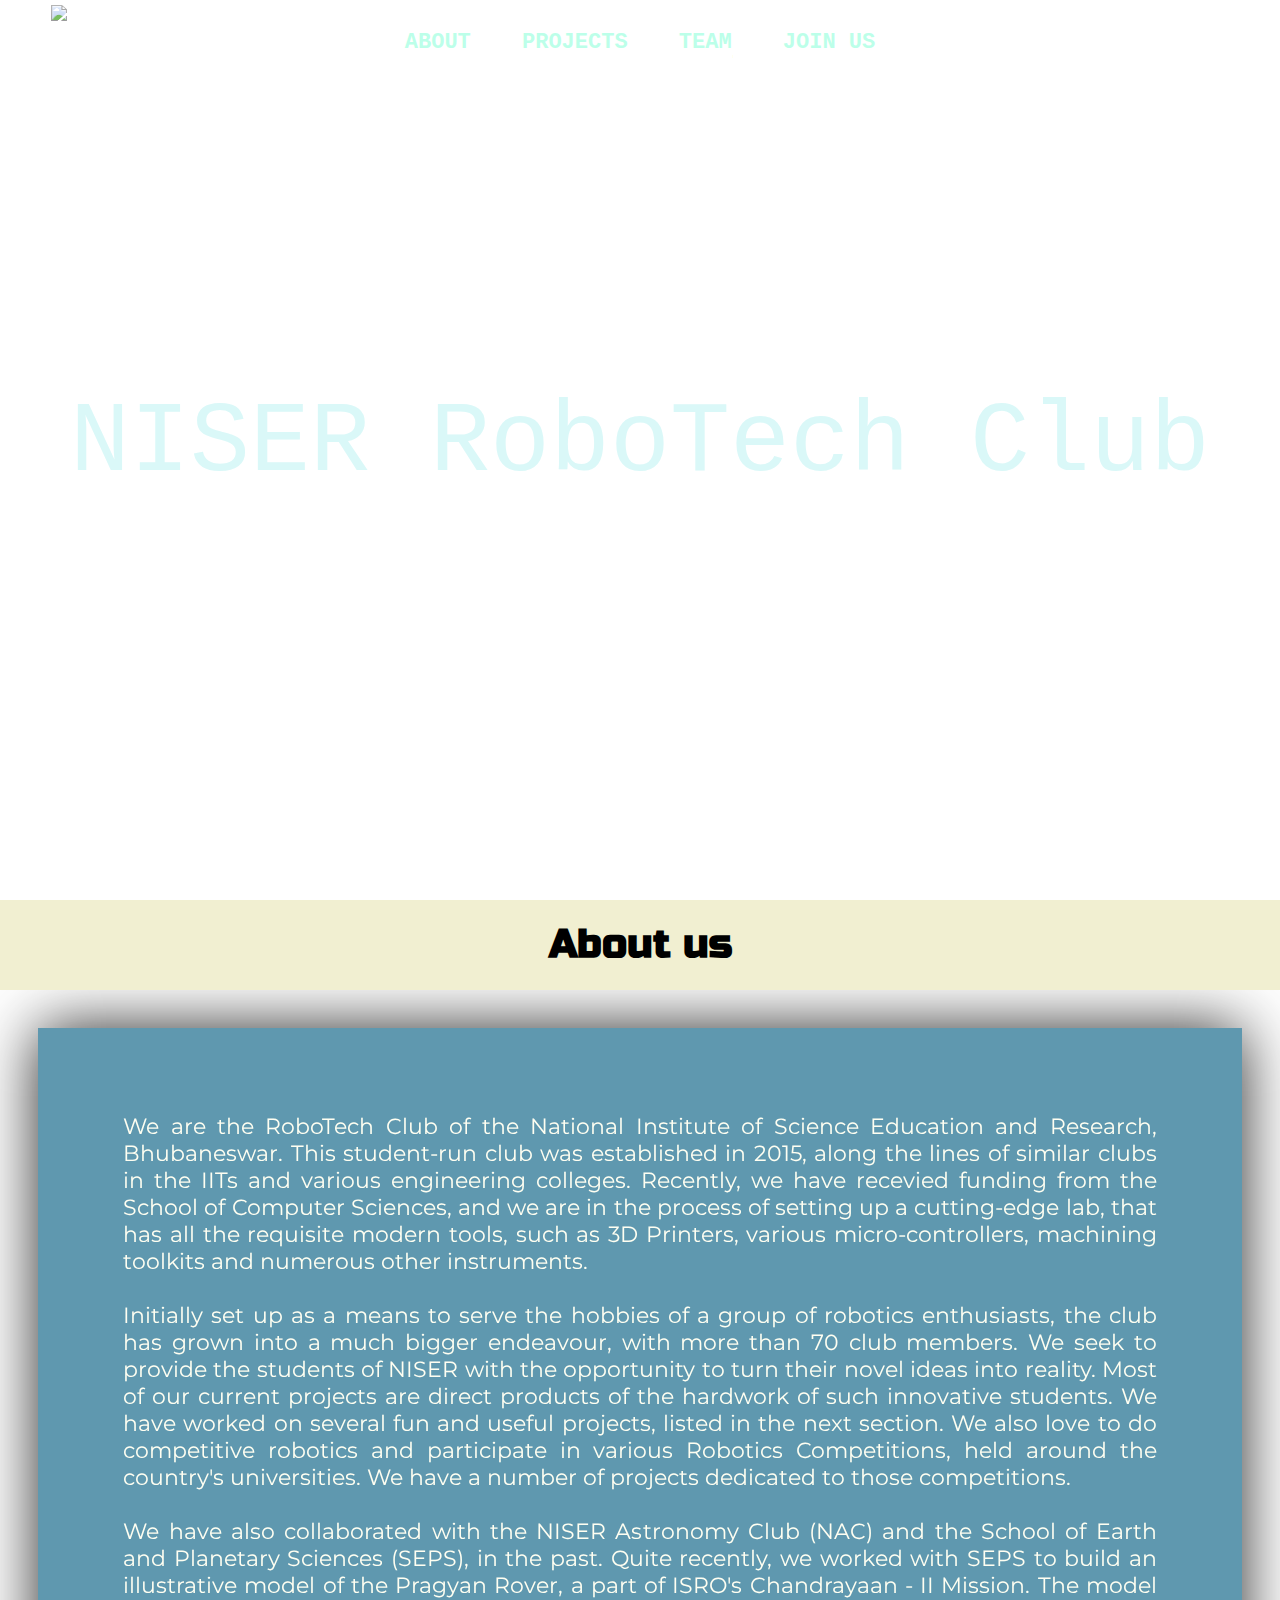
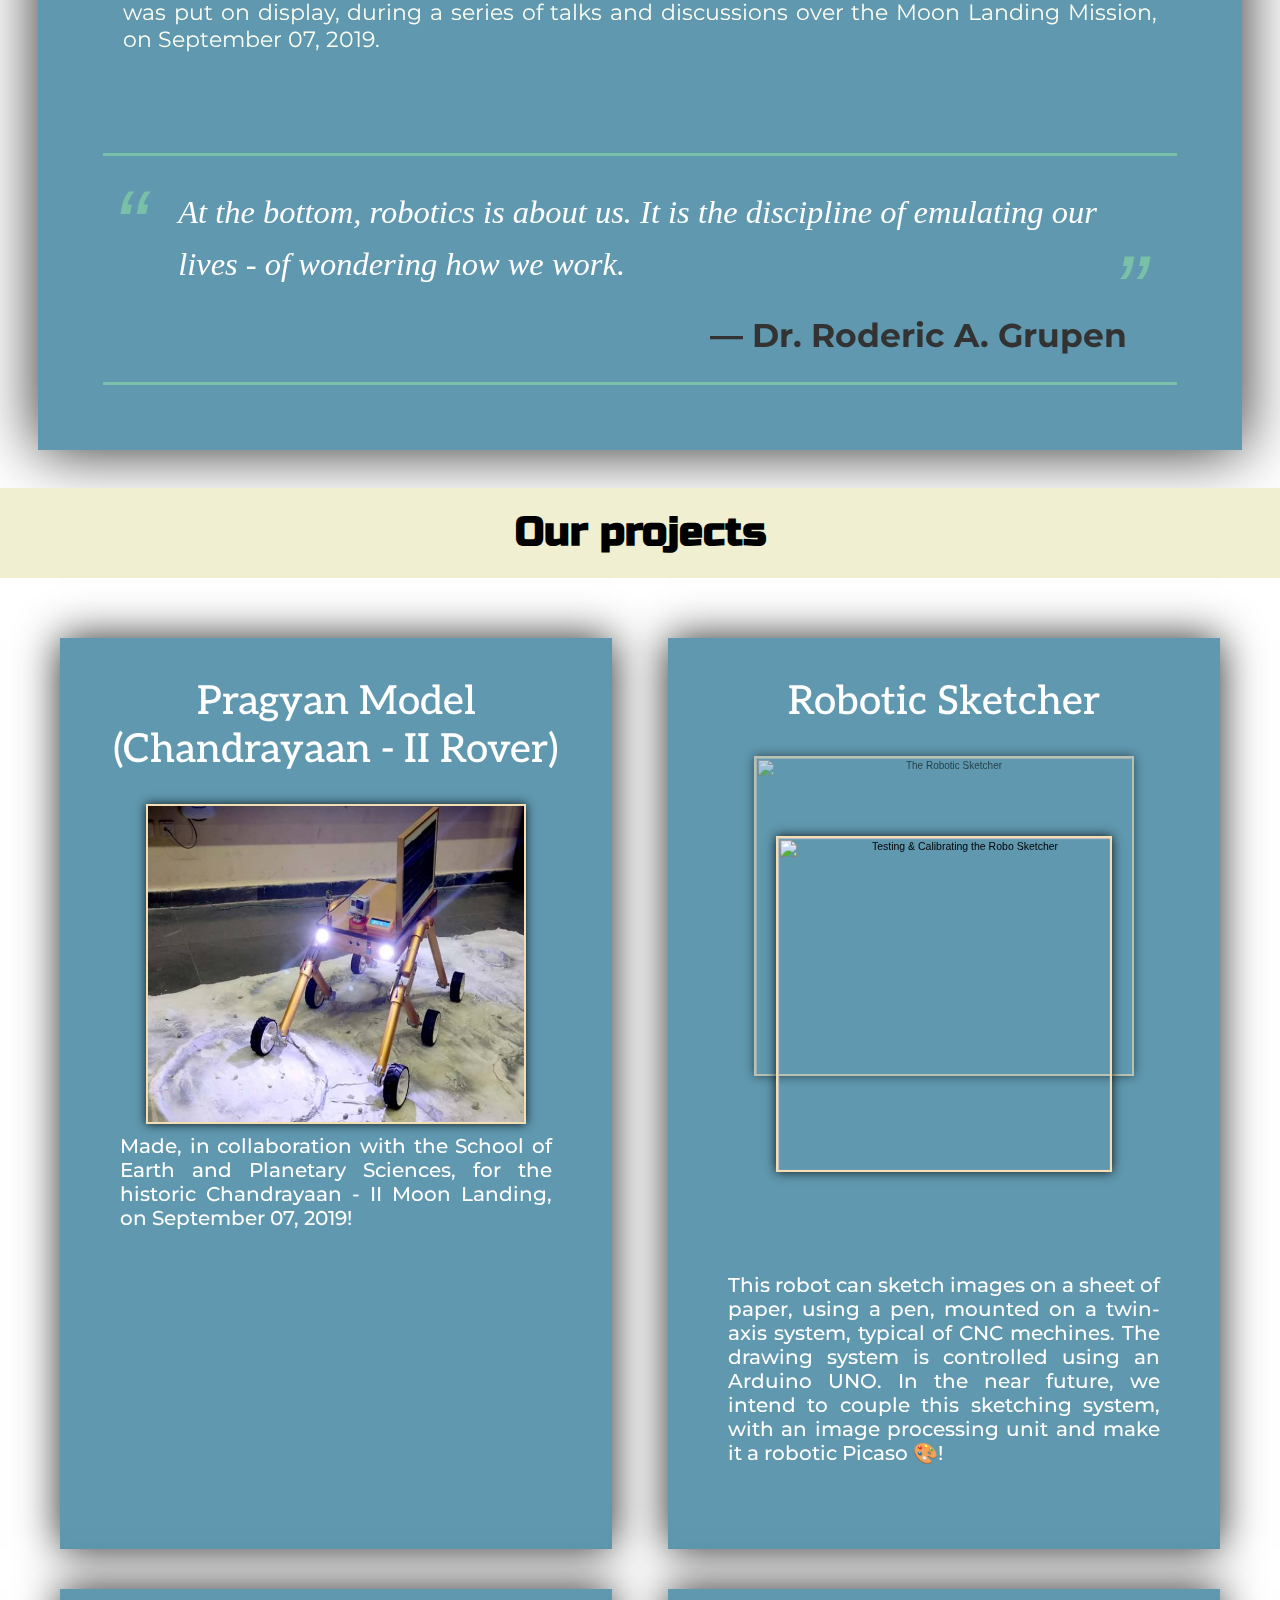
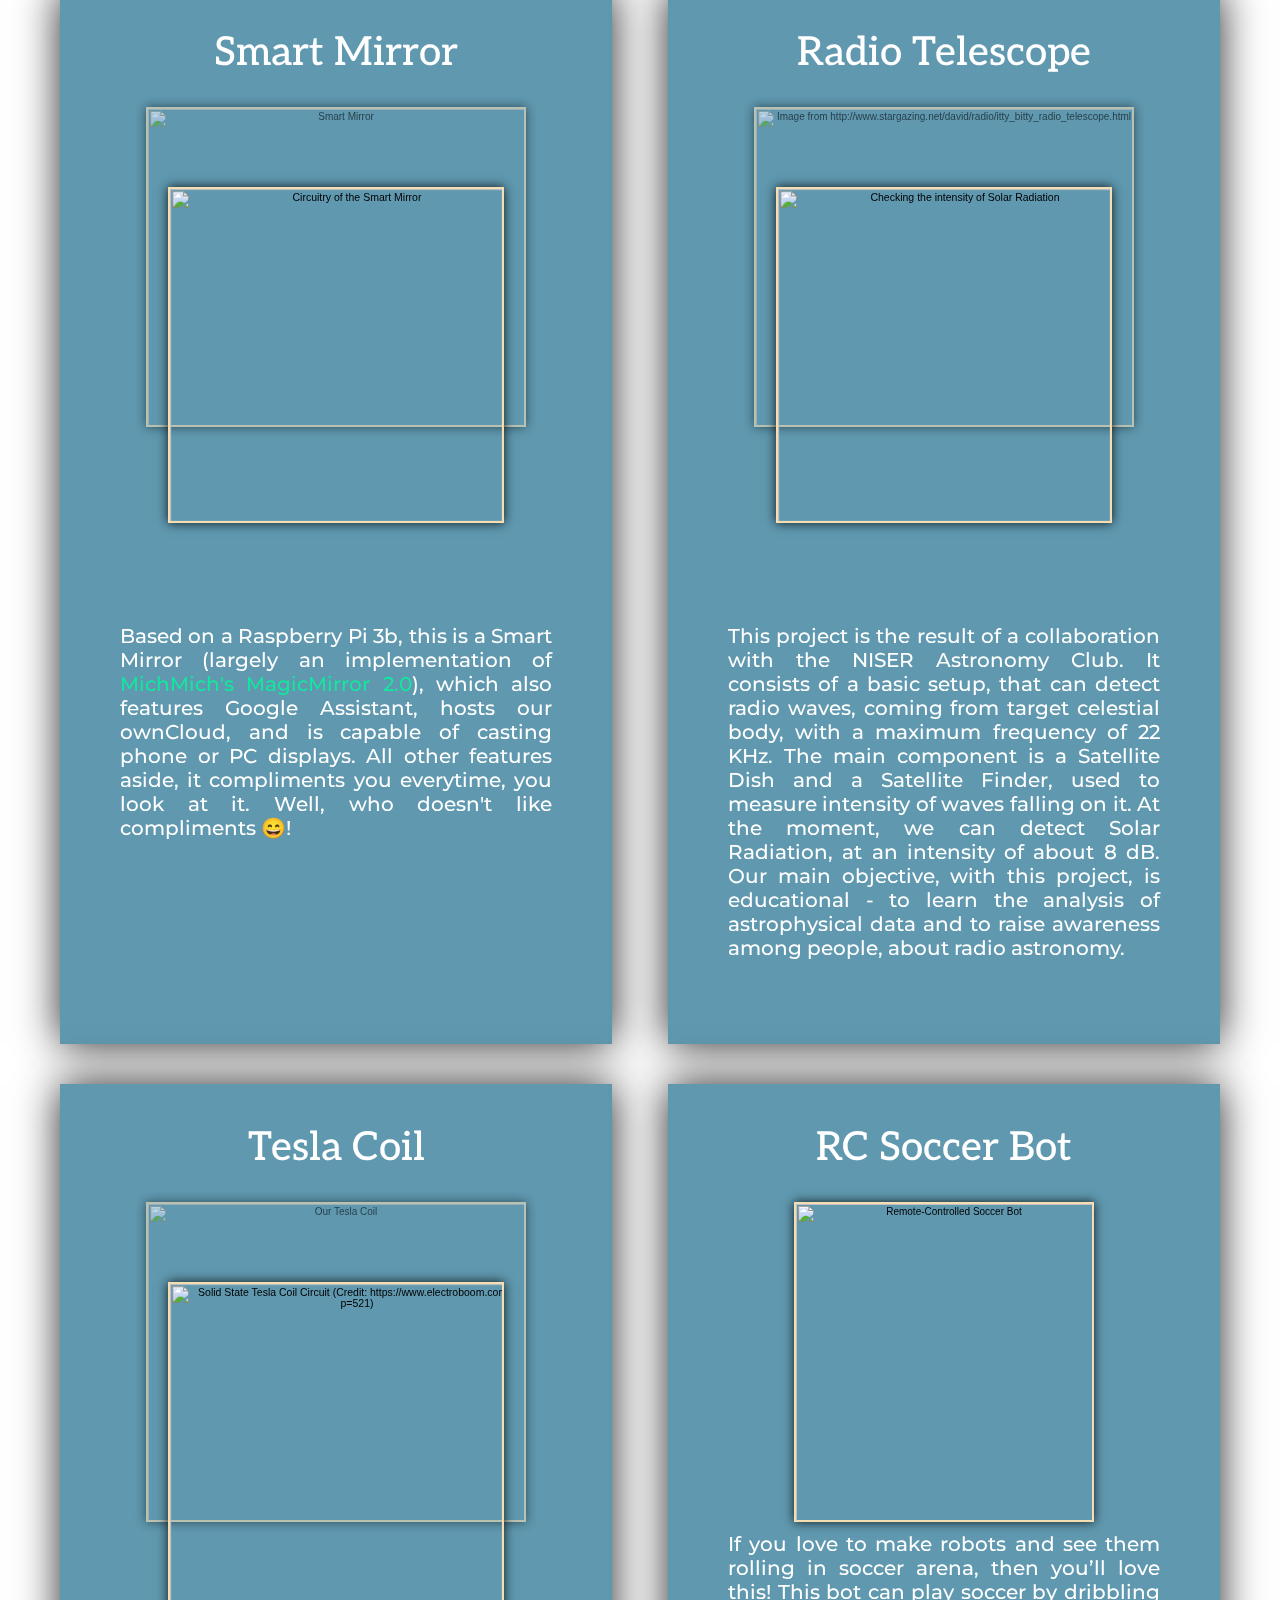
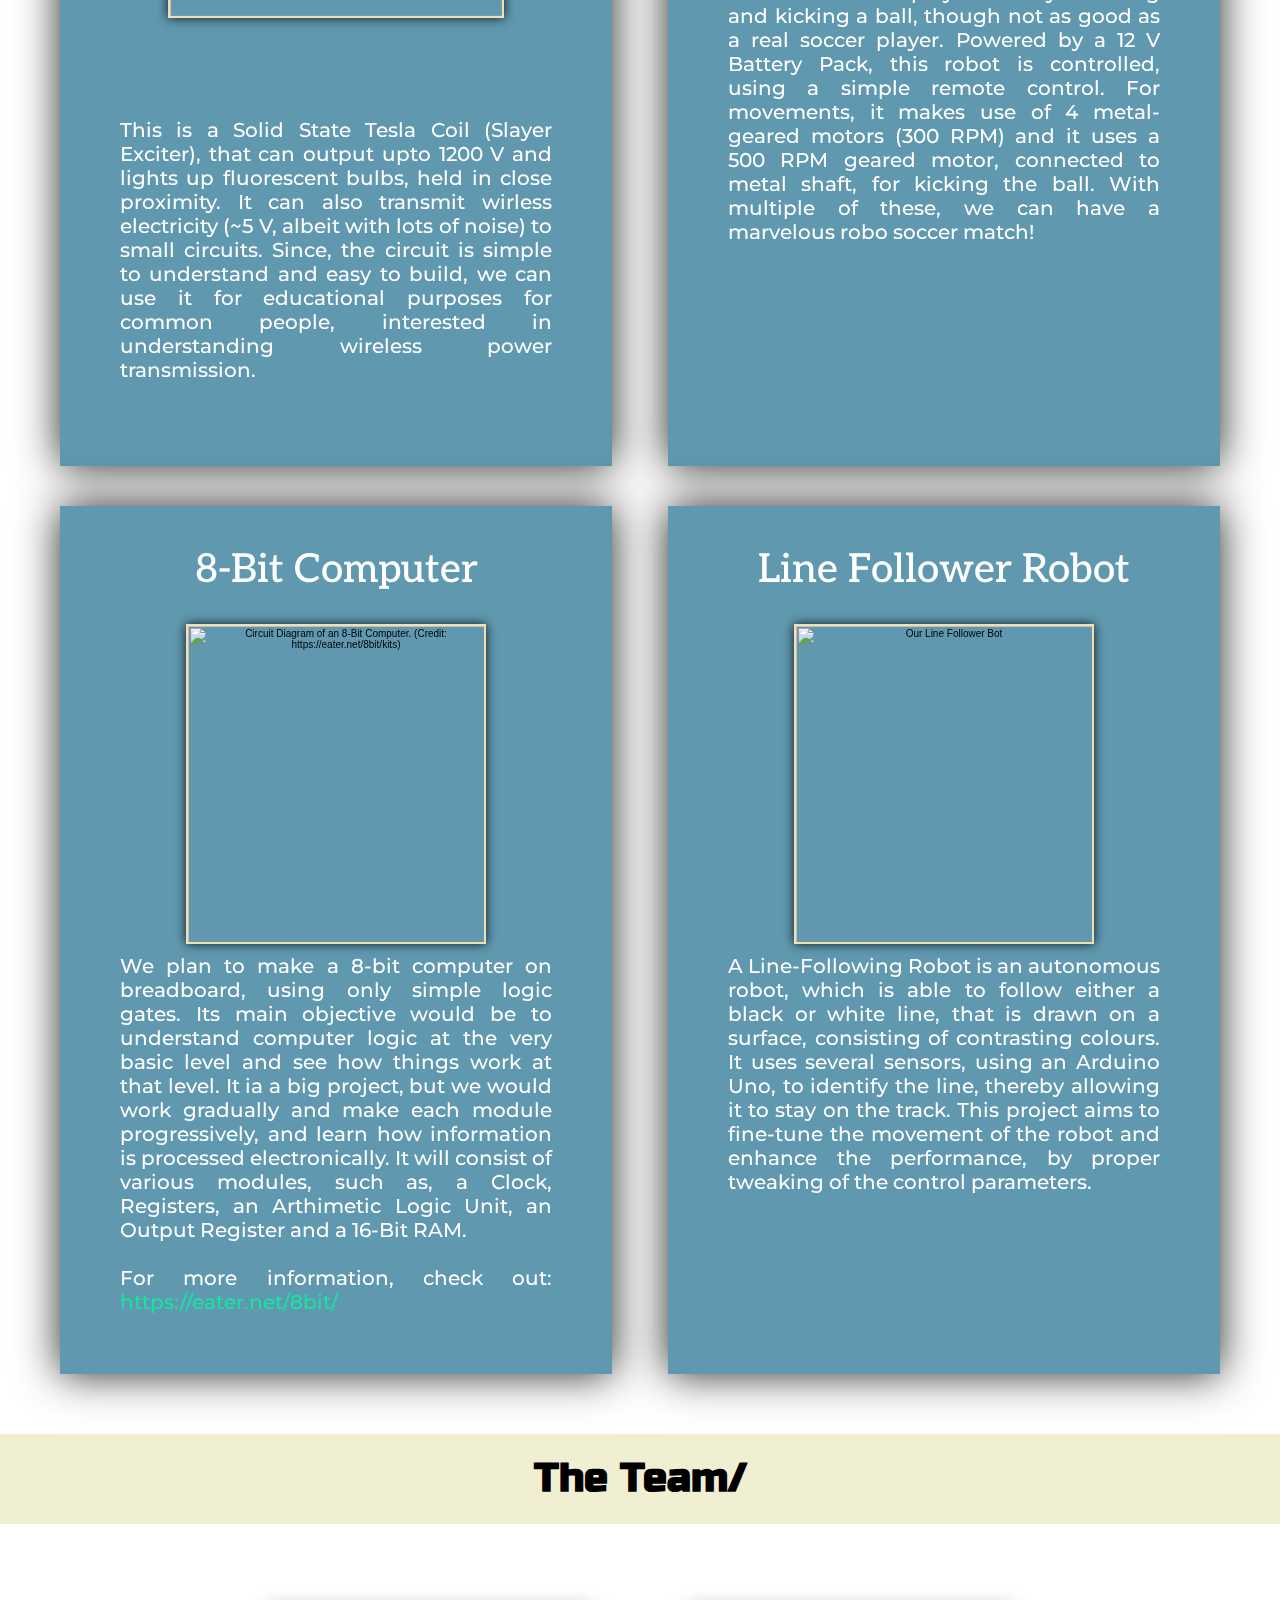
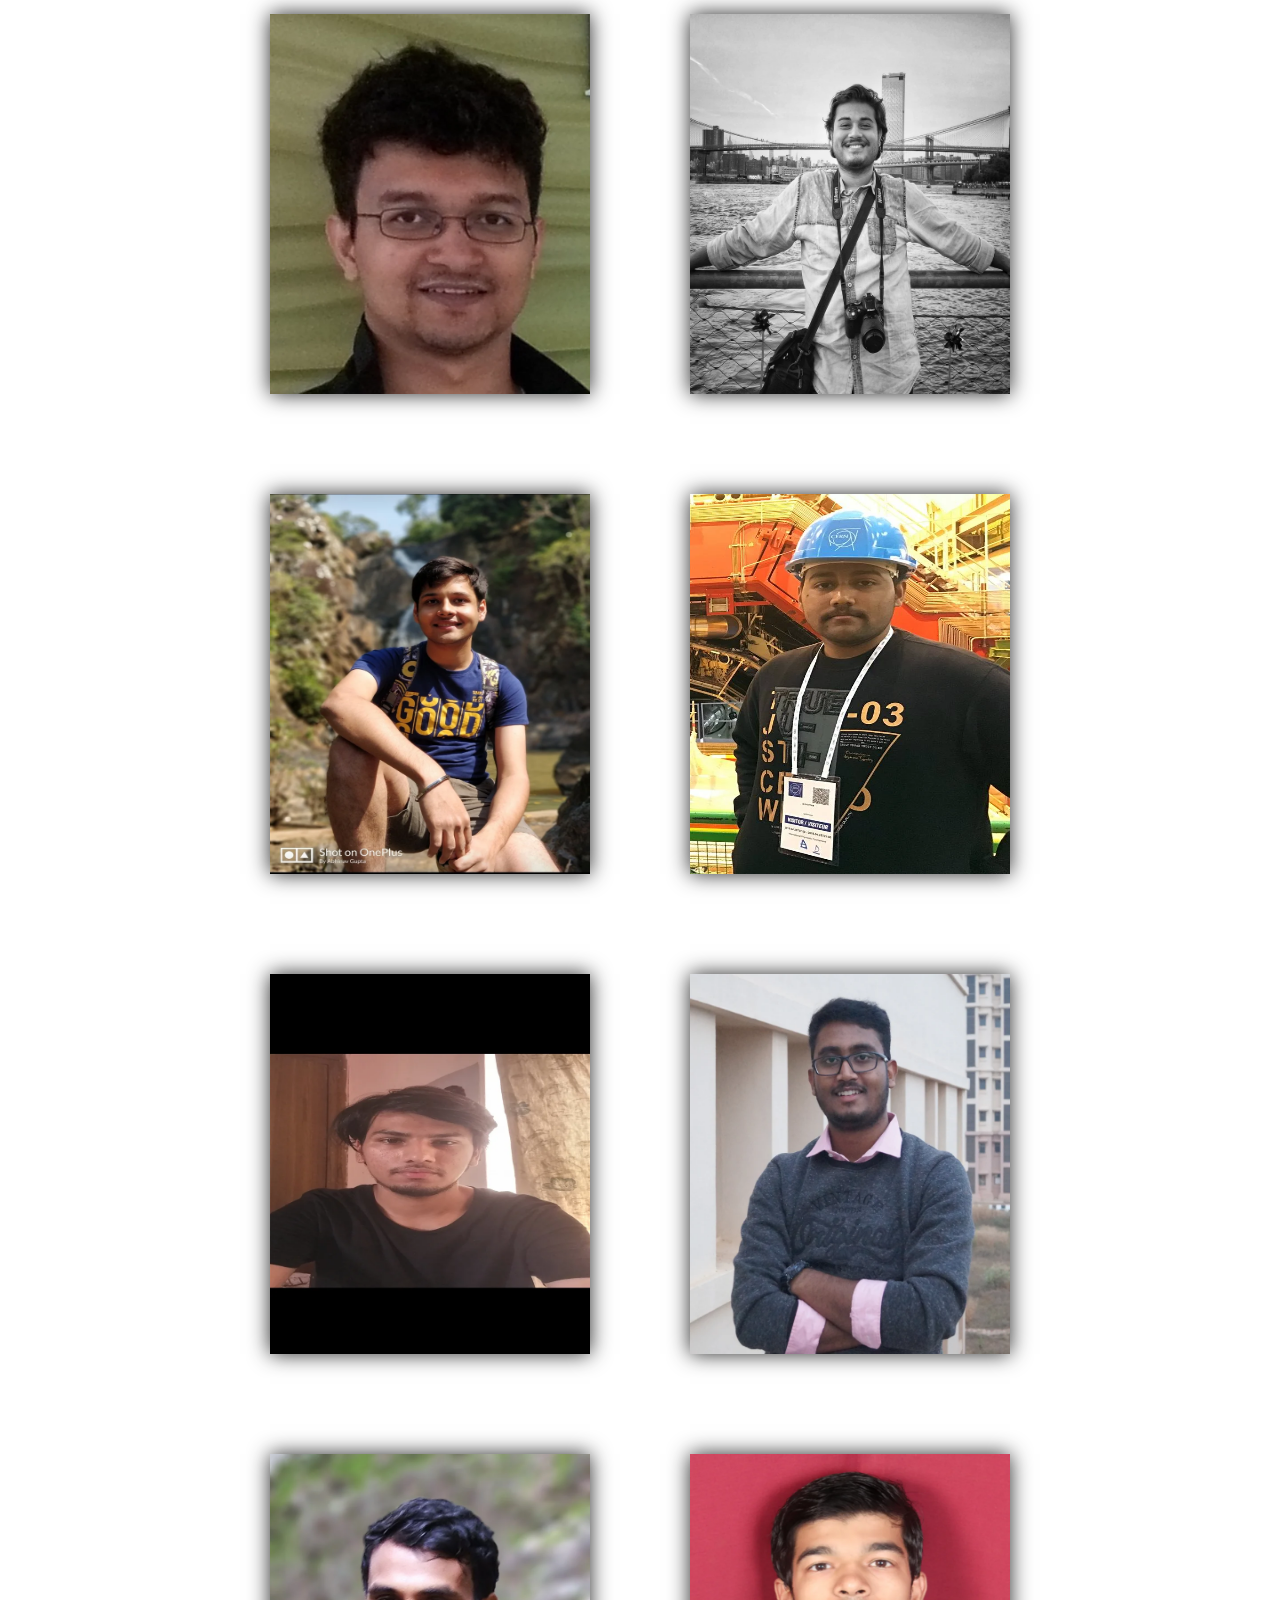
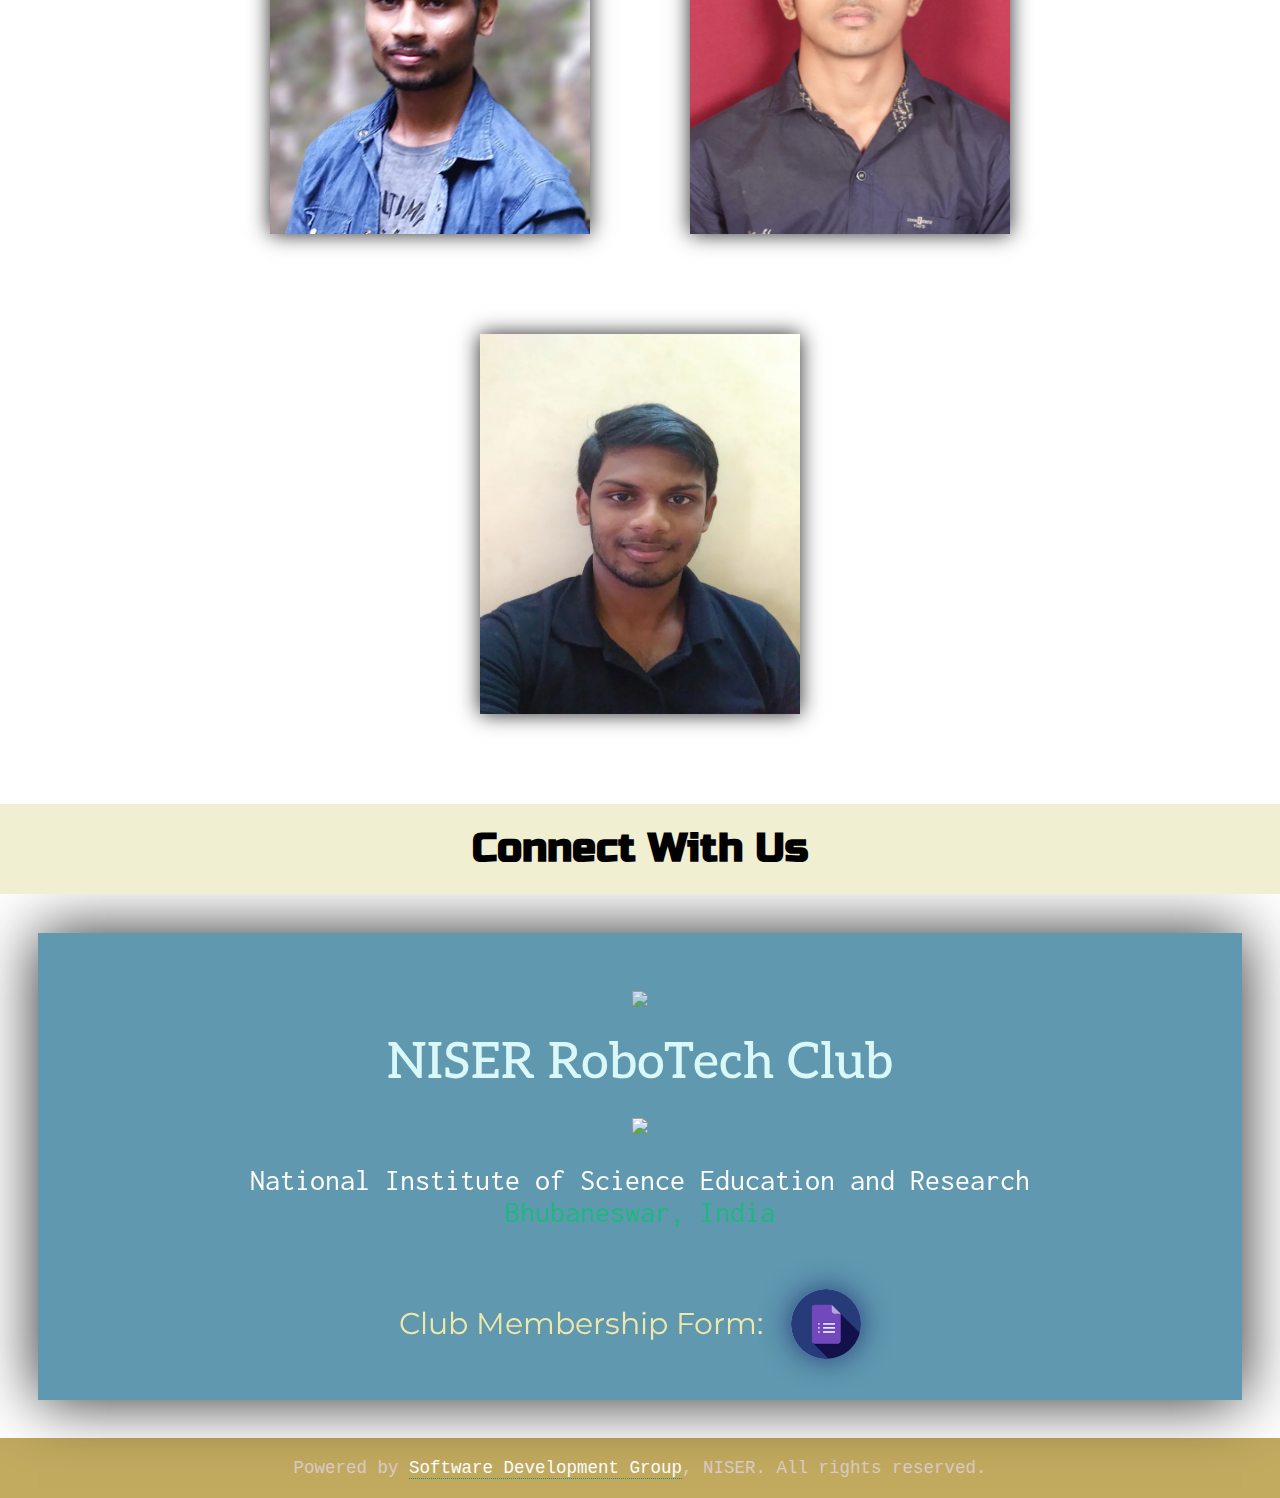
==== commit ff9280f6: "Major edits - No known issues - Production Ready" ====
--- a/rtc_website/index.html
+++ b/rtc_website/index.html
@@ -29,7 +29,7 @@
         <div class="menu">
             <div class="app-menu">
                 <ul class="menu-list">
-                    <li><a tabindex="0" class="menu-links" href="blog.html" title="Blog">BLOG</a></li>
+                    <!-- <li><a tabindex="0" class="menu-links" href="blog.html" title="Blog">BLOG</a></li> -->
                     <li><a tabindex="0" class="menu-links" href="#about-ws" title="About Us">ABOUT</a></li>
                     <li><a tabindex="0" class="menu-links" href="#proj-ws" title="Our Projects">PROJECTS</a></li>
                     <li><a tabindex="0" class="menu-links" href="#team-ws" title="Our Team">TEAM</a></li>
@@ -51,11 +51,11 @@
         </a>
             <!-- HOME -->
             <section class="tiles" id="home">
-                 <!-- data-parallax="scroll" data-image-src="images/bg/solo-robo.jpg" data-android-fix="true" data-ios-fix="true"> -->
+                <!-- data-parallax="scroll" data-image-src="images/bg/solo-robo.jpg" data-android-fix="true" data-ios-fix="true"> -->
                 <!-- THE NAVBAR -->
                 <nav id="nav">
                     <ul id="nav-list">
-                        <li class="ulist"><a tabindex="0" class="nav-links" href="blog.html" title="Blog">BLOG</a></li>
+                        <!-- <li class="ulist"><a tabindex="0" class="nav-links" href="blog.html" title="Blog">BLOG</a></li> -->
                         <li class="ulist"><a tabindex="0" class="nav-links" href="#about-ws" title="About Us">ABOUT</a></li>
                         <li class="ulist"><a tabindex="0" class="nav-links" href="#proj-ws" title="Our Projects">PROJECTS</a></li>
                         <li class="ulist"><a tabindex="0" class="nav-links" href="#team-ws" title="Our Team">TEAM</a></li>
@@ -77,11 +77,19 @@
                 <div class="about-desc">
                     <p>
                         We are the RoboTech Club of the National Institute of Science Education and Research, Bhubaneswar.
-                        This club was established in 2015, along the lines of similar clubs in the IITs and various engineering colleges.
-                        Members from some of those clubs have come up with fantastic inventions of their own, which have won them national and international accolades.
-                        While we are still miles away from reaching their standards, we are sure, that the students of NISER have various innovative ideas of their own, which the club can help in turning into reality.
-                        With recent funding from the School of Computer Sciences, we are in the process of setting up a cutting-edge Robotics Lab, that has modern tools, such as a 3D printer (the first one at NISER),
-                        various micro-controllers, like Arduino and Raspberry Pi, and many other instruments. We aspire to reach our full potential, in the near future.
+                        This student-run club was established in 2015, along the lines of similar clubs in the IITs and various engineering colleges.
+                        Recently, we have recevied funding from the School of Computer Sciences, and we are in the process of setting up a cutting-edge lab, that has all the requisite modern tools, such as 3D Printers,
+                        various micro-controllers, machining toolkits and numerous other instruments.<br><br>
+                        Initially set up as a means to serve the hobbies of a group of robotics enthusiasts, the club has grown into a much bigger endeavour, with more than 70 club members.
+                        We seek to provide the students of NISER with the opportunity to turn their novel ideas into reality.
+                        Most of our current projects are direct products of the hardwork of such innovative students.
+                        We have worked on several fun and useful projects, listed in the next section.
+                        We also love to do competitive robotics and participate in various Robotics Competitions, held around the country's universities.
+                        We have a number of projects dedicated to those competitions.
+                        <br><br>
+                        We have also collaborated with the NISER Astronomy Club (NAC) and the School of Earth and Planetary Sciences (SEPS), in the past.
+                        Quite recently, we worked with SEPS to build an illustrative model of the Pragyan Rover, a part of ISRO's Chandrayaan - II Mission.
+                        The model was put on display, during a series of talks and discussions over the Moon Landing Mission, on September 07, 2019.
                     </p>
                     <blockquote cite="Rod Grupen">
                         At the bottom, robotics is about us. It is the discipline of emulating our lives - of wondering how we work.
@@ -98,15 +106,15 @@
             <!-- data-parallax="scroll" data-image-src="images/bg/evol.jpg" data-android-fix="true" data-ios-fix="true"> -->
                 <div class="project proj-0">
                     <h2 class="proj-ttl">
-                        Vikram (Chandrayaan - II Lander) Model
-                    </h2>
-                    <div class="proj-details">
-                        <div class="proj-img-container proj-img-wide">
-                            <img class="proj-img proj-img-wide" src="images/projects/vikram/vikram.jpeg" title="Vikram (Chandrayaan - II Lander) Model">
+                        Pragyan Model (Chandrayaan - II Rover)
+                    </h2>
+                    <div class="proj-details">
+                        <div class="proj-img-container proj-img-wide single-img">
+                            <img class="proj-img proj-img-wide" src="images/projects/pragyan/pragyan.jpg" title="Pragyan Model (Chandrayaan - II Rover)">
                         </div>
                         <p class="proj-desc">
                             Made, in collaboration with the School of Earth and Planetary Sciences, for the historic Chandrayaan - II Moon Landing, on September 07, 2019! <br><br>
-                            <a class="proj-learn-more page-links" href="#">Learn more...</a>
+                            <!-- <a class="proj-learn-more page-links" href="#">Learn more...</a> -->
                         </p>
                     </div>
                 </div>
@@ -125,7 +133,7 @@
                             This robot can sketch images on a sheet of paper, using a pen, mounted on a twin-axis system, typical of CNC mechines.
                             The drawing system is controlled using an Arduino UNO.
                             In the near future, we intend to couple this sketching system, with an image processing unit and make it a robotic Picaso 🎨! <br><br>
-                            <a class="proj-learn-more page-links" href="#">Learn more...</a>
+                            <!-- <a class="proj-learn-more page-links" href="blog.html#rs">Learn more...</a> -->
                         </p>
                     </div>
                 </div>
@@ -144,7 +152,7 @@
                             Based on a Raspberry Pi 3b, this is a Smart Mirror (largely an implementation of <a class="page-links" href="https://github.com/MichMich/MagicMirror" target="_blank">MichMich's MagicMirror 2.0</a>),
                             which also features Google Assistant, hosts our ownCloud, and is capable of casting phone or PC displays.
                             All other features aside, it compliments you everytime, you look at it. Well, who doesn't like compliments 😄! <br><br>
-                            <a class="proj-learn-more page-links" href="#">Learn more...</a>
+                            <!-- <a class="proj-learn-more page-links" href="#">Learn more...</a> -->
                         </p>
                     </div>
                 </div>
@@ -165,7 +173,7 @@
                             The main component is a Satellite Dish and a Satellite Finder, used to measure intensity of waves falling on it.
                             At the moment, we can detect Solar Radiation, at an intensity of about 8 dB. 
                             Our main objective, with this project, is educational - to learn the analysis of astrophysical data and to raise awareness among people, about radio astronomy. <br><br>
-                            <a class="proj-learn-more page-links" href="#">Learn more...</a>
+                            <!-- <a class="proj-learn-more page-links" href="#">Learn more...</a> -->
                         </p>
                     </div>
                 </div>
@@ -183,7 +191,7 @@
                         <p class="proj-desc">
                             This is a Solid State Tesla Coil (Slayer Exciter), that can output upto 1200 V and lights up fluorescent bulbs, held in close proximity. It can also transmit wirless electricity (~5 V, albeit with lots of noise) to small circuits.
                             Since, the circuit is simple to understand and easy to build, we can use it for educational purposes for common people, interested in understanding wireless power transmission. <br><br>
-                            <a class="proj-learn-more page-links" href="#">Learn more...</a>
+                            <!-- <a class="proj-learn-more page-links" href="#">Learn more...</a> -->
                         </p>
                     </div>
                 </div>
@@ -199,7 +207,7 @@
                             If you love to make robots and see them rolling in soccer arena, then you’ll love this! This bot can play soccer by dribbling and kicking a ball, though not as good as a real soccer player.
                             Powered by a 12 V Battery Pack, this robot is controlled, using a simple remote control. For movements, it makes use of 4 metal-geared motors (300 RPM) and it uses a 500 RPM geared motor, connected to metal shaft, for kicking the ball.
                             With multiple of these, we can have a marvelous robo soccer match! <br><br>
-                            <a class="proj-learn-more page-links" href="#">Learn more...</a>
+                            <!-- <a class="proj-learn-more page-links" href="#">Learn more...</a> -->
                         </p>
                     </div>
                 </div>
@@ -232,7 +240,7 @@
                             A Line-Following Robot is an autonomous robot, which is able to follow either a black or white line, that is drawn on a surface, consisting of contrasting colours.
                             It uses several sensors, using an Arduino Uno, to identify the line, thereby allowing it to stay on the track.
                             This project aims to fine-tune the movement of the robot and enhance the performance, by proper tweaking of the control parameters. <br><br>
-                            <a class="proj-learn-more page-links" href="#">Learn more...</a>
+                            <!-- <a class="proj-learn-more page-links" href="#">Learn more...</a> -->
                         </p>
                     </div>
                 </div>
@@ -289,6 +297,20 @@
                     </div>
                 </span>
                 <span class="person">
+                    <picture title="Jyotirmaya">
+                        <source class="person-pic" type="image/webp" srcset="images/people/webp/jyotirmaya.webp">
+                        <img class="person-pic" src="images/people/jpg/jyotirmaya.jpg" alt="Jyotirmaya">
+                    </picture>
+                    <div class="overlay">
+                        <p class="person-name">Jyotirmaya Shivottam</p>
+                        <p class="person-dsgn">Project Head</p>
+                        <div class="person-social-links">
+                            <a class="person-details mail" href="mailto:jyotirmaya.shivottam@niser.ac.in" title="Mail" target="_blank"><i class="far fa-envelope"></i></a>                
+                            <a class="person-details github" href="https://github.com/JeS24" title="Link to GitHub" target="_blank"><i class="fab fa-github"></i></a>
+                        </div>
+                    </div>
+                </span>
+                <span class="person">
                     <picture title="Devansh">
                         <source class="person-pic" type="image/webp" srcset="images/people/webp/devansh.webp">
                         <img class="person-pic" src="images/people/jpg/devansh.jpg" alt="Devansh">
@@ -298,9 +320,9 @@
                         <p class="person-dsgn">Project Head</p>
                         <div class="person-social-links">
                             <a class="person-details mail" href="mailto:devansh.sharma@niser.ac.in" title="Mail" target="_blank"><i class="far fa-envelope"></i></a>
-                            <a class="person-details github" href="" title="Link to GitHub" target="_blank"><i class="fab fa-github"></i></a>
-                            <a class="person-details fb" href="" title="Link to Facebook" target="_blank"><i class="fab fa-facebook"></i></a>
-                            <a class="person-details insta" href="" title="Link to Instagram" target="_blank"><i class="fab fa-instagram"></i></a>
+                            <!-- <a class="person-details github" href="" title="Link to GitHub" target="_blank"><i class="fab fa-github"></i></a> -->
+                            <!-- <a class="person-details fb" href="" title="Link to Facebook" target="_blank"><i class="fab fa-facebook"></i></a> -->
+                            <!-- <a class="person-details insta" href="" title="Link to Instagram" target="_blank"><i class="fab fa-instagram"></i></a> -->
                         </div>
                     </div>
                 </span>
@@ -330,9 +352,9 @@
                         <p class="person-dsgn">Project Head</p>
                         <div class="person-social-links">
                             <a class="person-details mail" href="mailto:nitesh.patel@niser.ac.in" title="Mail" target="_blank"><i class="far fa-envelope"></i></a>
-                            <a class="person-details github" href="" title="Link to GitHub" target="_blank"><i class="fab fa-github"></i></a>
-                            <a class="person-details fb" href="" title="Link to Facebook" target="_blank"><i class="fab fa-facebook"></i></a>
-                            <a class="person-details insta" href="" title="Link to Instagram" target="_blank"><i class="fab fa-instagram"></i></a>
+                            <a class="person-details github" href="https://github.com/Niteshkpatel" title="Link to GitHub" target="_blank"><i class="fab fa-github"></i></a>
+                            <!-- <a class="person-details fb" href="" title="Link to Facebook" target="_blank"><i class="fab fa-facebook"></i></a> -->
+                            <!-- <a class="person-details insta" href="" title="Link to Instagram" target="_blank"><i class="fab fa-instagram"></i></a> -->
                         </div>
                     </div>
                 </span>
@@ -346,9 +368,9 @@
                         <p class="person-dsgn">Project Head</p>
                         <div class="person-social-links">
                             <a class="person-details mail" href="mailto:shriman.keshri@niser.ac.in" title="Mail" target="_blank"><i class="far fa-envelope"></i></a>
-                            <a class="person-details github" href="" title="Link to GitHub" target="_blank"><i class="fab fa-github"></i></a>
-                            <a class="person-details fb" href="" title="Link to Facebook" target="_blank"><i class="fab fa-facebook"></i></a>
-                            <a class="person-details insta" href="" title="Link to Instagram" target="_blank"><i class="fab fa-instagram"></i></a>
+                            <!-- <a class="person-details github" href="" title="Link to GitHub" target="_blank"><i class="fab fa-github"></i></a> -->
+                            <!-- <a class="person-details fb" href="" title="Link to Facebook" target="_blank"><i class="fab fa-facebook"></i></a> -->
+                            <!-- <a class="person-details insta" href="" title="Link to Instagram" target="_blank"><i class="fab fa-instagram"></i></a> -->
                         </div>
                     </div>
                 </span>
@@ -362,9 +384,9 @@
                         <p class="person-dsgn">Project Head</p>
                         <div class="person-social-links">
                             <a class="person-details mail" href="mailto:sourav.mahato@niser.ac.in" title="Mail" target="_blank"><i class="far fa-envelope"></i></a>
-                            <a class="person-details github" href="" title="Link to GitHub" target="_blank"><i class="fab fa-github"></i></a>
-                            <a class="person-details fb" href="" title="Link to Facebook" target="_blank"><i class="fab fa-facebook"></i></a>
-                            <a class="person-details insta" href="" title="Link to Instagram" target="_blank"><i class="fab fa-instagram"></i></a>
+                            <!-- <a class="person-details github" href="" title="Link to GitHub" target="_blank"><i class="fab fa-github"></i></a> -->
+                            <!-- <a class="person-details fb" href="" title="Link to Facebook" target="_blank"><i class="fab fa-facebook"></i></a> -->
+                            <!-- <a class="person-details insta" href="" title="Link to Instagram" target="_blank"><i class="fab fa-instagram"></i></a> -->
                         </div>
                     </div>
                 </span>
@@ -399,7 +421,7 @@
                     </div>
                     <!-- MAIL, GITHUB, WHATSAPP, YT, FB, INSTA -->
                     <div class="club-details-container">
-                        <a class="club-details github" href="https://github.com/robotechniser" title="Link to our GitHub" target="_blank"><i class="fab fa-github"></i></a>
+                        <a class="club-details github" href="https://github.com/robotechniser" title="Link to our GitHub Organization" target="_blank"><i class="fab fa-git-alt"></i></a>
                         <a class="club-details mail" href="mailto:rtc@niser.ac.in" title="Mail Us" target="_blank"><i class="far fa-envelope"></i></a>
                         <a class="club-details whatsapp" href="https://wa.me/919153156311" title="WhatsApp Us" target="_blank"><i class="fab fa-whatsapp"></i></a>
                         <a class="club-details yt" href="https://www.youtube.com/channel/UCDhZH_ndJbuxbzmKAyanrqQ" title="Link to our YouTube" target="_blank"><i class="fab fa-youtube"></i></a>
@@ -407,7 +429,7 @@
                     </div>
                     <!-- GFORM LINK -->
                     <div id="gform-span">
-                        Club Membership Form: <a id="gform" href="https://forms.gle/Z5yFoZTv9Dyzj4pdA" title="Link to Membership Form" target="_blank"><img id="gform-img" src="images/gform.png" title="Link to Membership Form "> </a>
+                        Club Membership Form: <a id="gform" href="https://forms.gle/UzhwdsNhoybmKR6j8" title="Link to Membership Form" target="_blank"><img id="gform-img" src="images/gform.png" title="Link to Membership Form "> </a>
                     </div>
                 </div>
             </section>
--- a/rtc_website/styles/styles.css
+++ b/rtc_website/styles/styles.css
@@ -26,7 +26,7 @@
     --nav-link-font-size: 2.2rem;
     --nav-link-col: rgb(188, 255, 233);
     /* cornsilk, mintcream, moccasin, rgb(218, 255, 5) */
-    --nav-link-margin: 2vw;
+    /* --nav-link-margin: 2vw; */
 
     --down-arrow-size: 4rem;
     --down-arrow-color: white; 
@@ -35,10 +35,10 @@
     --whitespan-text-font-size: 4rem;
     --whitespan-bg-col: rgb(241, 239, 209);
 
-    --about-desc-font-size: 2.8rem;
+    --about-desc-font-size: 2.2rem;
     --about-desc-bg-col: rgba(41, 118, 148, 0.75);
     --about-desc-col: rgb(255, 255, 242);
-    --quote-font-size: 4rem;
+    --quote-font-size: 3.25rem;
 
     --project-width: 10rem;
     --project-height: 8rem;
@@ -97,7 +97,7 @@
 
 body
 {
-    background: white center/cover no-repeat fixed;
+    background: rgb(106, 84, 48) center/cover no-repeat fixed; /* Fallback color added */
     -webkit-overflow-scrolling: touch;
     scroll-behavior: smooth;
 }
@@ -190,15 +190,15 @@
 }
 
 .toggle-button .menu-bar-top {
-    border: 4px solid rgb(248, 82, 110);
-    /* rgb(235, 107, 81); */
+    border: 4px solid #cf2121;
+    /* rgb(235, 107, 81); BRIGTH RED - #e22525 */
     border-bottom: none;
     top: 0;
 }
 
 .toggle-button .menu-bar-middle {
     height: 4px;
-    background-color: rgb(13, 201, 185);
+    background-color: #cfcc10;
     margin-top: 7px;
     margin-bottom: 7px;
     top: 4px;
@@ -207,7 +207,7 @@
 }
 
 .toggle-button .menu-bar-bottom {
-    border: 4px solid rgb(82, 125, 194);
+    border: 4px solid #2599e7;
     border-top: none;
     top: 22px;
 }
@@ -357,7 +357,8 @@
     padding: 2rem;
     margin: 2rem 0;
     position: relative;
-    top: 26.5vh;
+    top: 30vh;
+    /* 26.5vh with BLOG Link */
 
     font-family: 'Courier New', Courier, monospace;
     font-size: 2.5rem; /* VAR */
@@ -375,7 +376,14 @@
     filter: brightness(120%);
 }
 
-.app-menu li > a:after, .app-menu li > a:before, .nav-links:after {
+/* Hack to ensure, that the slide-in underline works */
+.nav-links {
+    transform: translate(0.0000000001%);
+}
+
+.app-menu li > a:after,
+.app-menu li > a:before,
+.nav-links:after {
     content: "";
     display: block;
     height: 0.3rem;
@@ -401,7 +409,9 @@
     right: 50%;
 }
 
-.app-menu li > a:hover:after, .app-menu li > a:hover:before, .nav-links:hover:after {
+.app-menu li > a:hover:after,
+.app-menu li > a:hover:before,
+.nav-links:hover:after {
     background-position: -100% 0;
 }
 
@@ -476,48 +486,32 @@
 
     background: inherit;
 
-    text-align: center;
-
     z-index: 5;
 }
 
+#nav-list {
+    display: flex;
+    flex-direction: row;
+    flex-wrap: wrap;
+    justify-content: center;
+}
+
 .nav-links
 {
     display: block;
-    float: left;
-
-    position: relative;
-    left: 30%;
 
     font-family: 'Courier New', Courier, monospace;
     font-size: var(--nav-link-font-size);
     font-weight: 600;
     color: var(--nav-link-col);
 
-    margin: 2.5vh var(--nav-link-margin);
+    margin: 2rem 2vw;
 
     text-align: center;
 }
 
 .nav-links:hover {
     opacity: 0.8;
-}
-
-/* Clearing floats */
-#nav:before,
-#nav:after {
-    content: "";
-    display: table;
-
-}
-
-#nav:after {
-    clear: both;
-}
-
-#nav {
-    clear: both;
-    *zoom: 1;
 }
 
 /* HOME */
@@ -586,7 +580,7 @@
 
 /* ABOUT */
 #about {
-    padding: 4rem;
+    padding: 3vw;
 
     height: auto;
 
@@ -654,7 +648,7 @@
     font-size:10rem;
     position: absolute;
     right: 3rem;
-    bottom: 4rem;
+    bottom: 1.25rem;
 }
   
 blockquote span {
@@ -664,7 +658,7 @@
     font-family: Montserrat, sans-serif;
     font-style: normal;
     font-weight: bold;
-    margin: 2rem;
+    margin: 2rem 2rem 0 2rem;
 }
 
 blockquote span a {
@@ -1082,7 +1076,7 @@
 @media screen and (min-width: 960px) and (max-width: 1124px)
 {
     :root {
-        --about-desc-font-size: 2.4rem;
+        /* --about-desc-font-size: 2.2rem; */
         --quote-font-size: 3rem;
     }
     /* Header */
@@ -1218,14 +1212,13 @@
         --intro-ttl-font-size: 8rem;
 
         --nav-link-font-size: 2rem;
-        --nav-link-margin: 2vw;
 
         --down-arrow-size: 4.5rem;
 
         --whitespan-height: 6rem;
         --whitespan-text-font-size: 2.5rem;
 
-        --about-desc-font-size: 2.4rem;
+        /* --about-desc-font-size: 2.4rem; */
         --quote-font-size: 3.2rem;
 
         --proj-ttl-font-size: 3rem;
@@ -1276,9 +1269,6 @@
         float: none;
     }
     /* About Us */
-    #about {
-        padding: 2rem;
-    }
     .about-desc p {
         padding: 4vw;
     }
